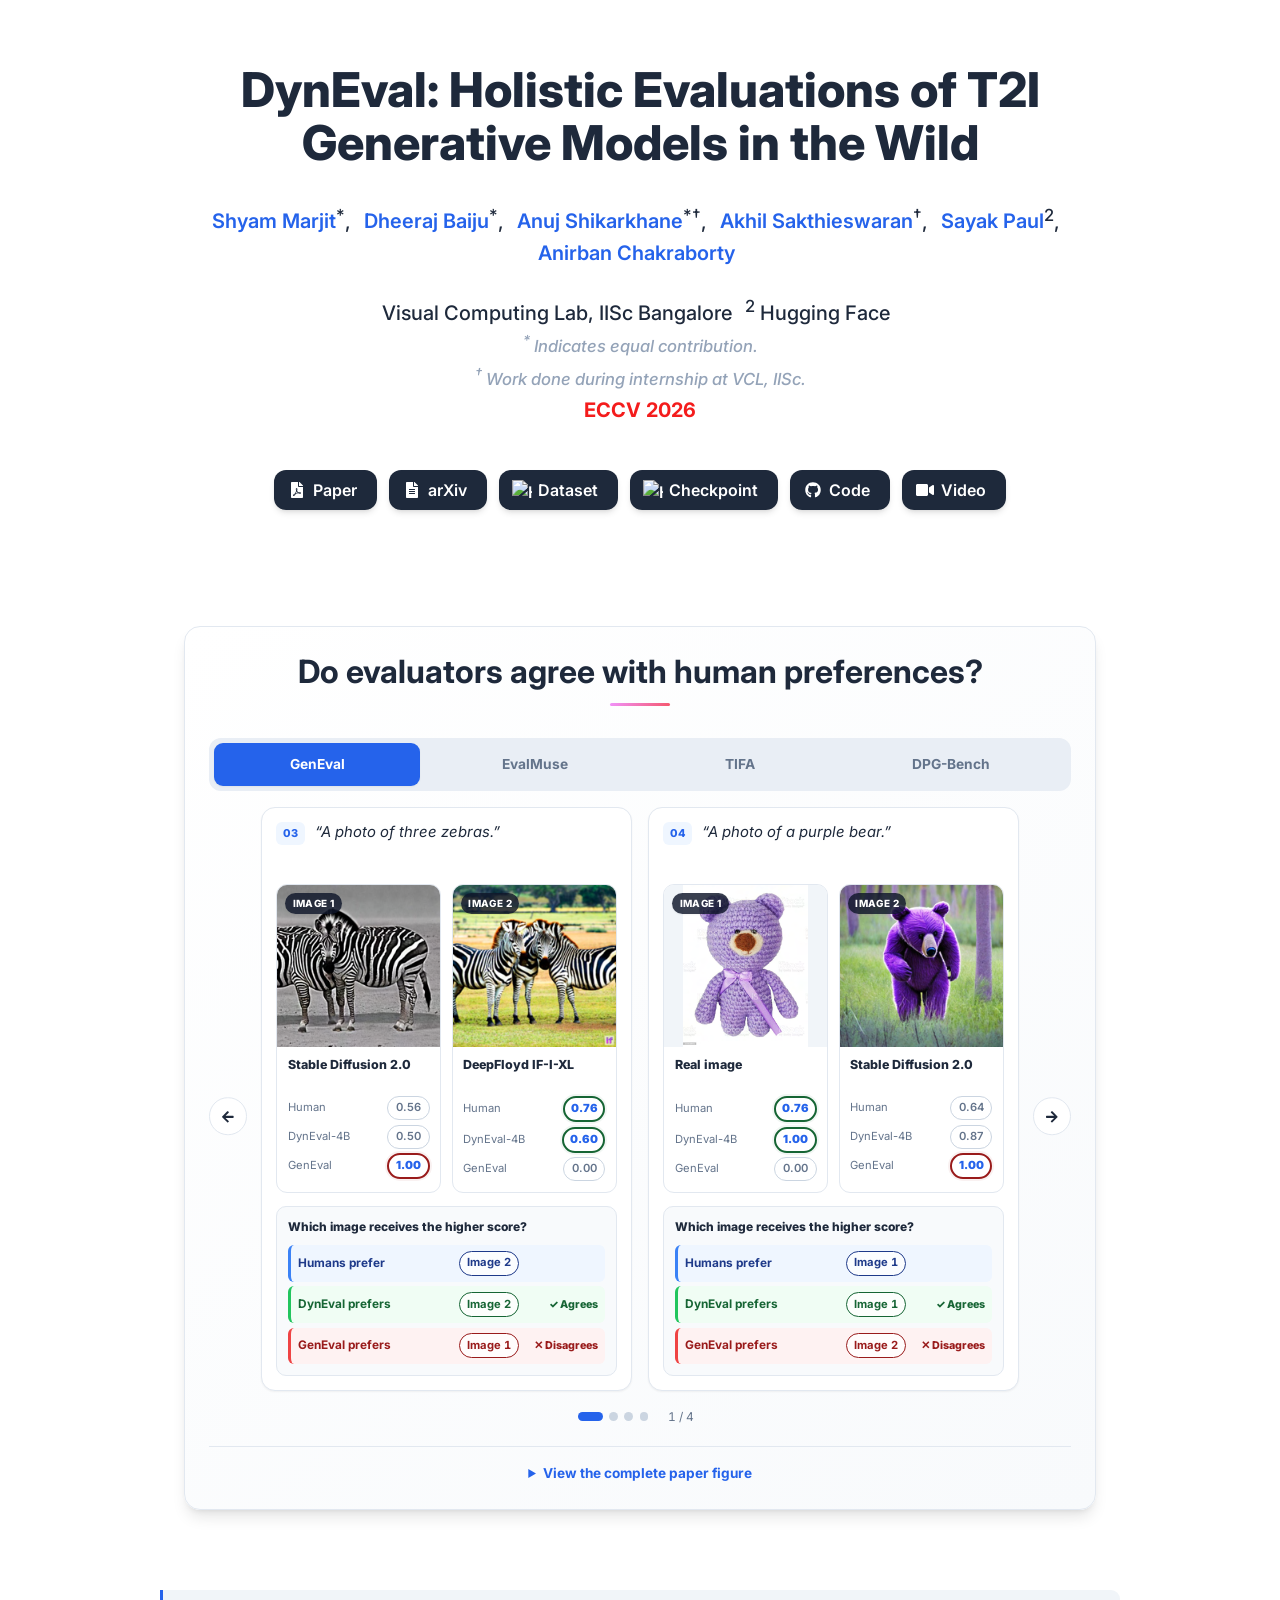
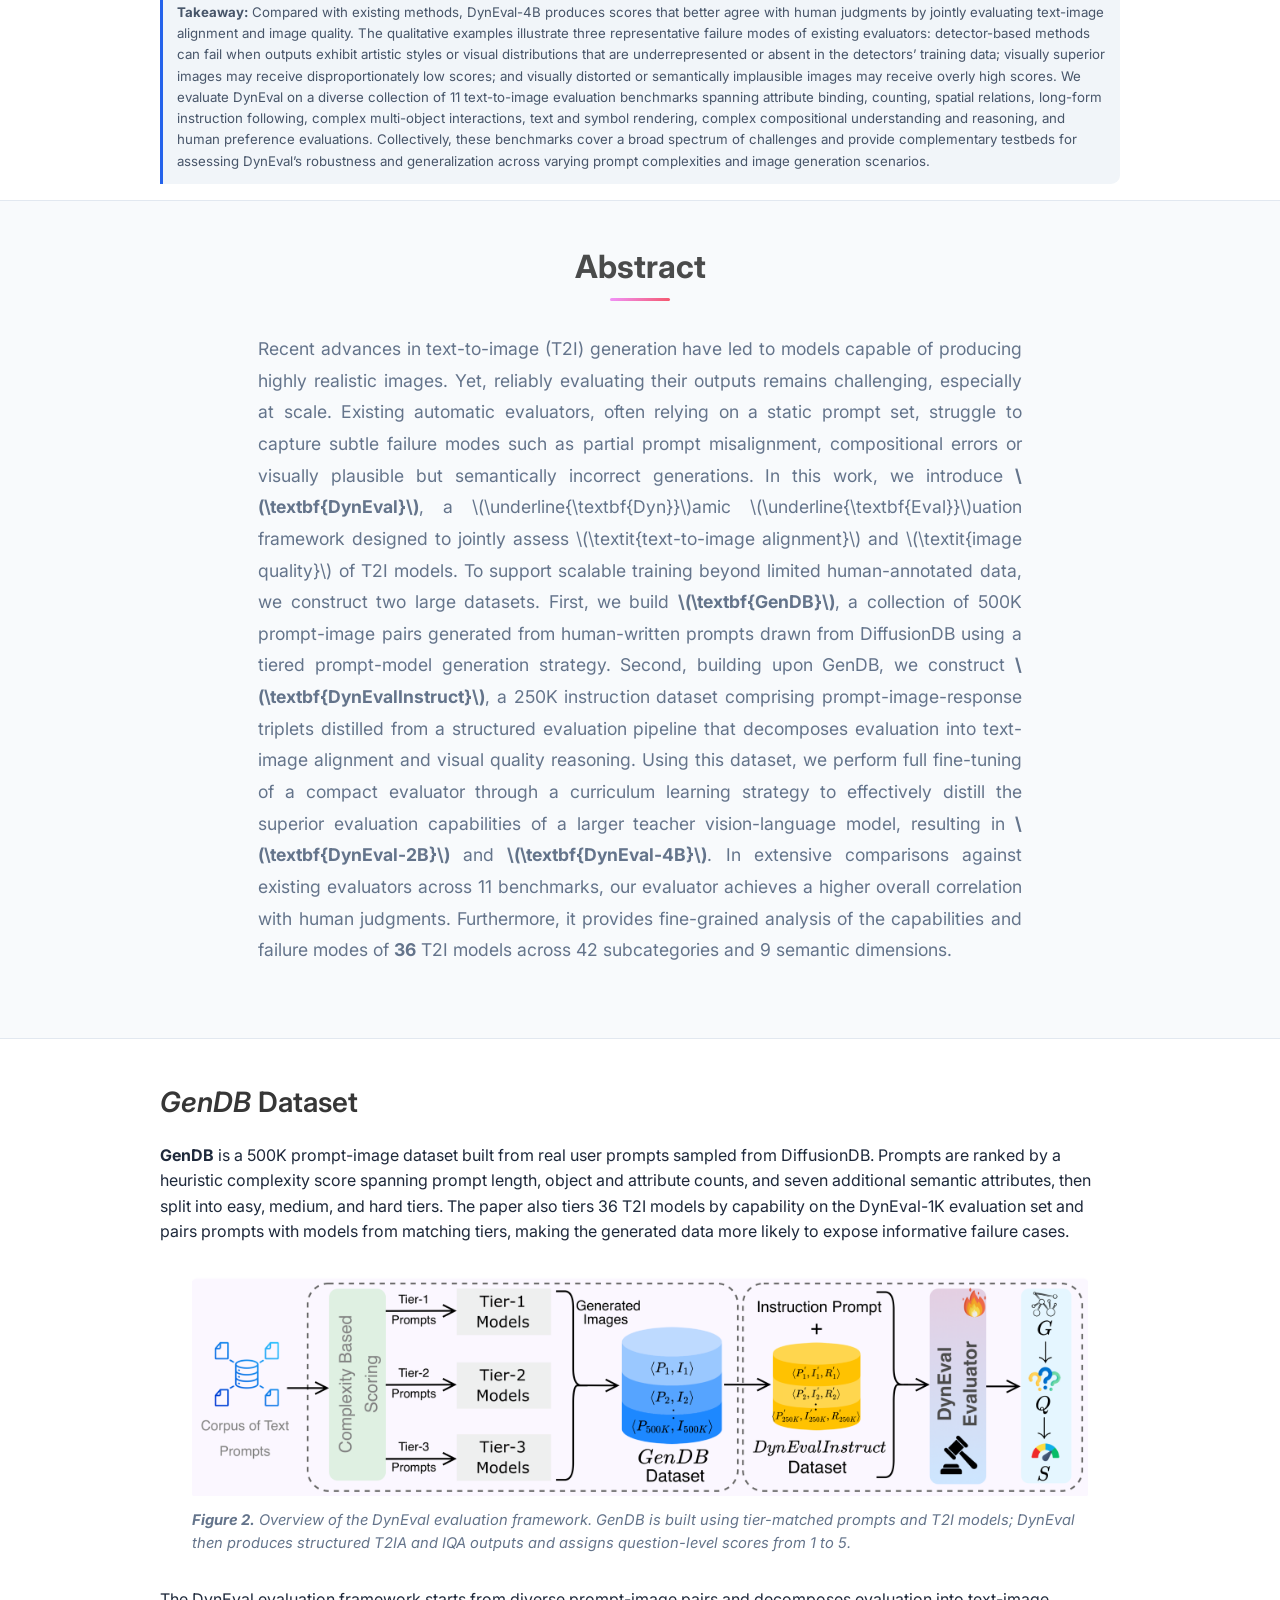
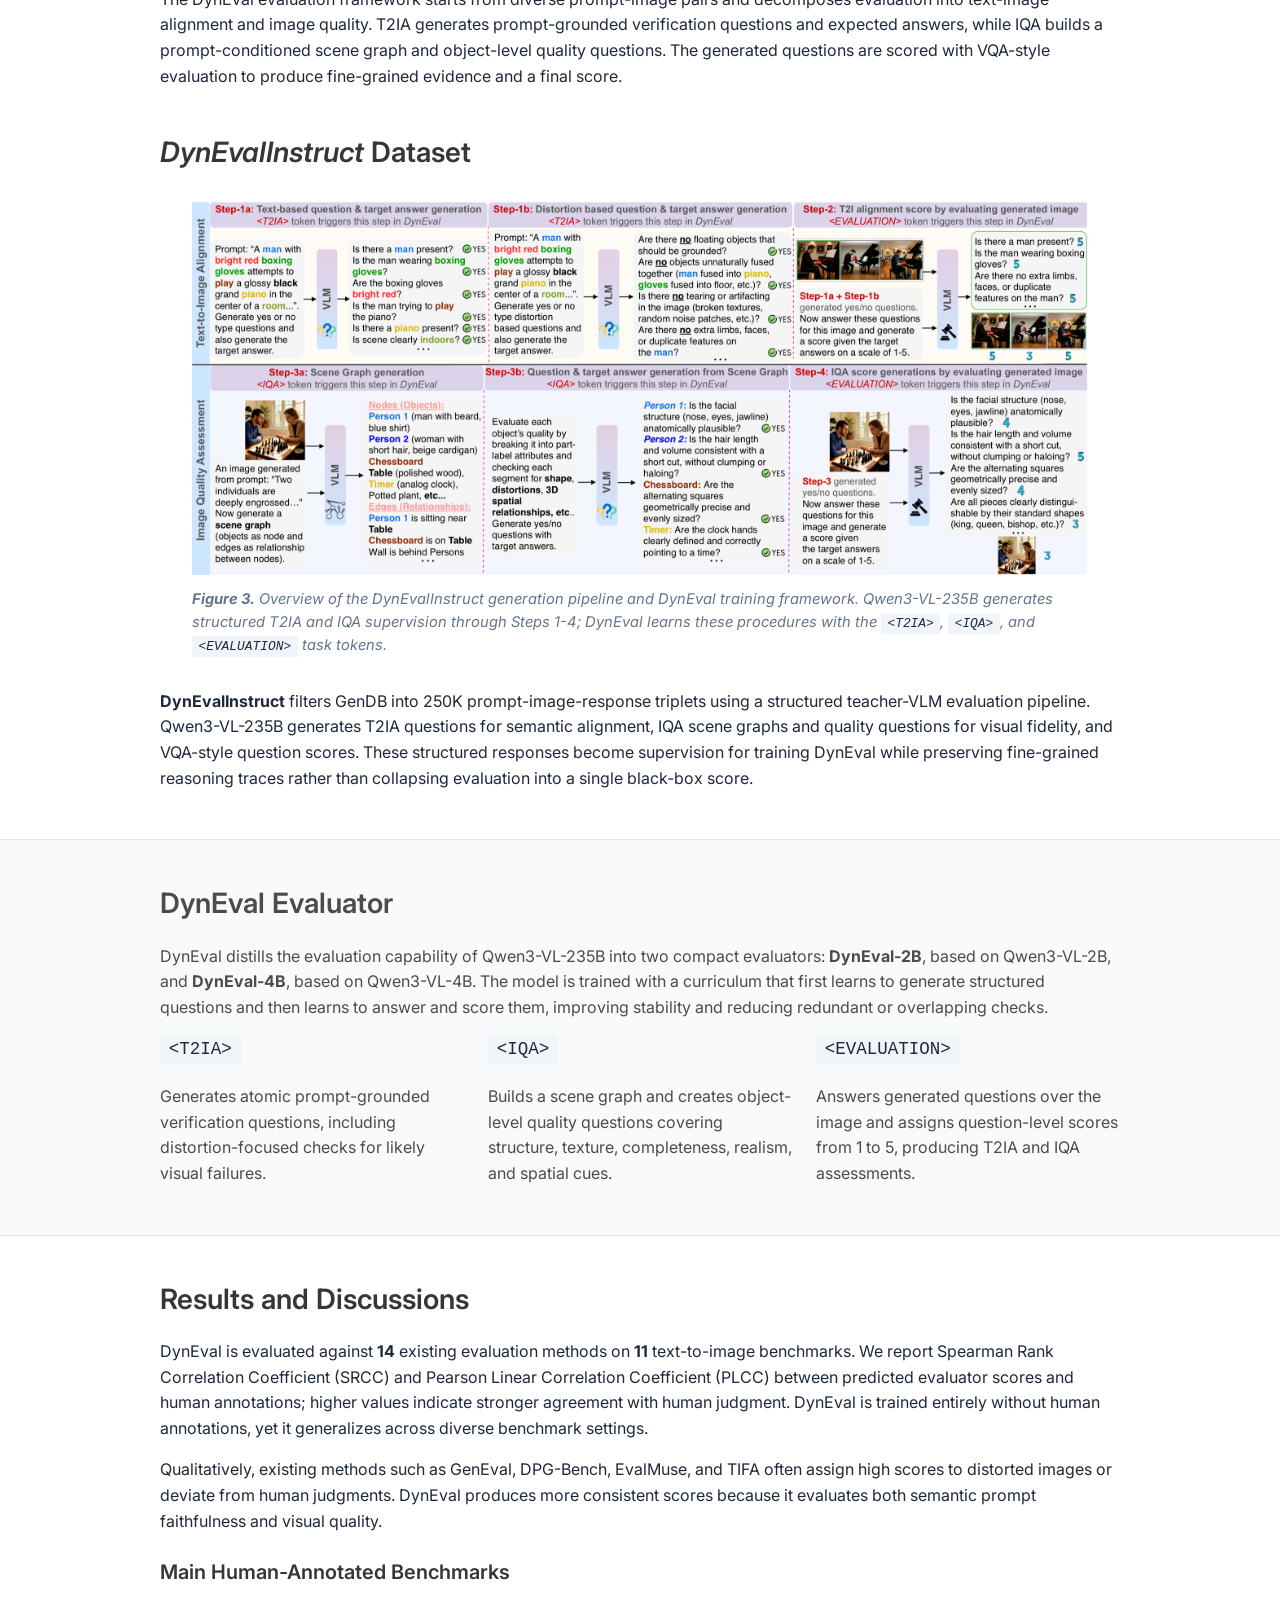
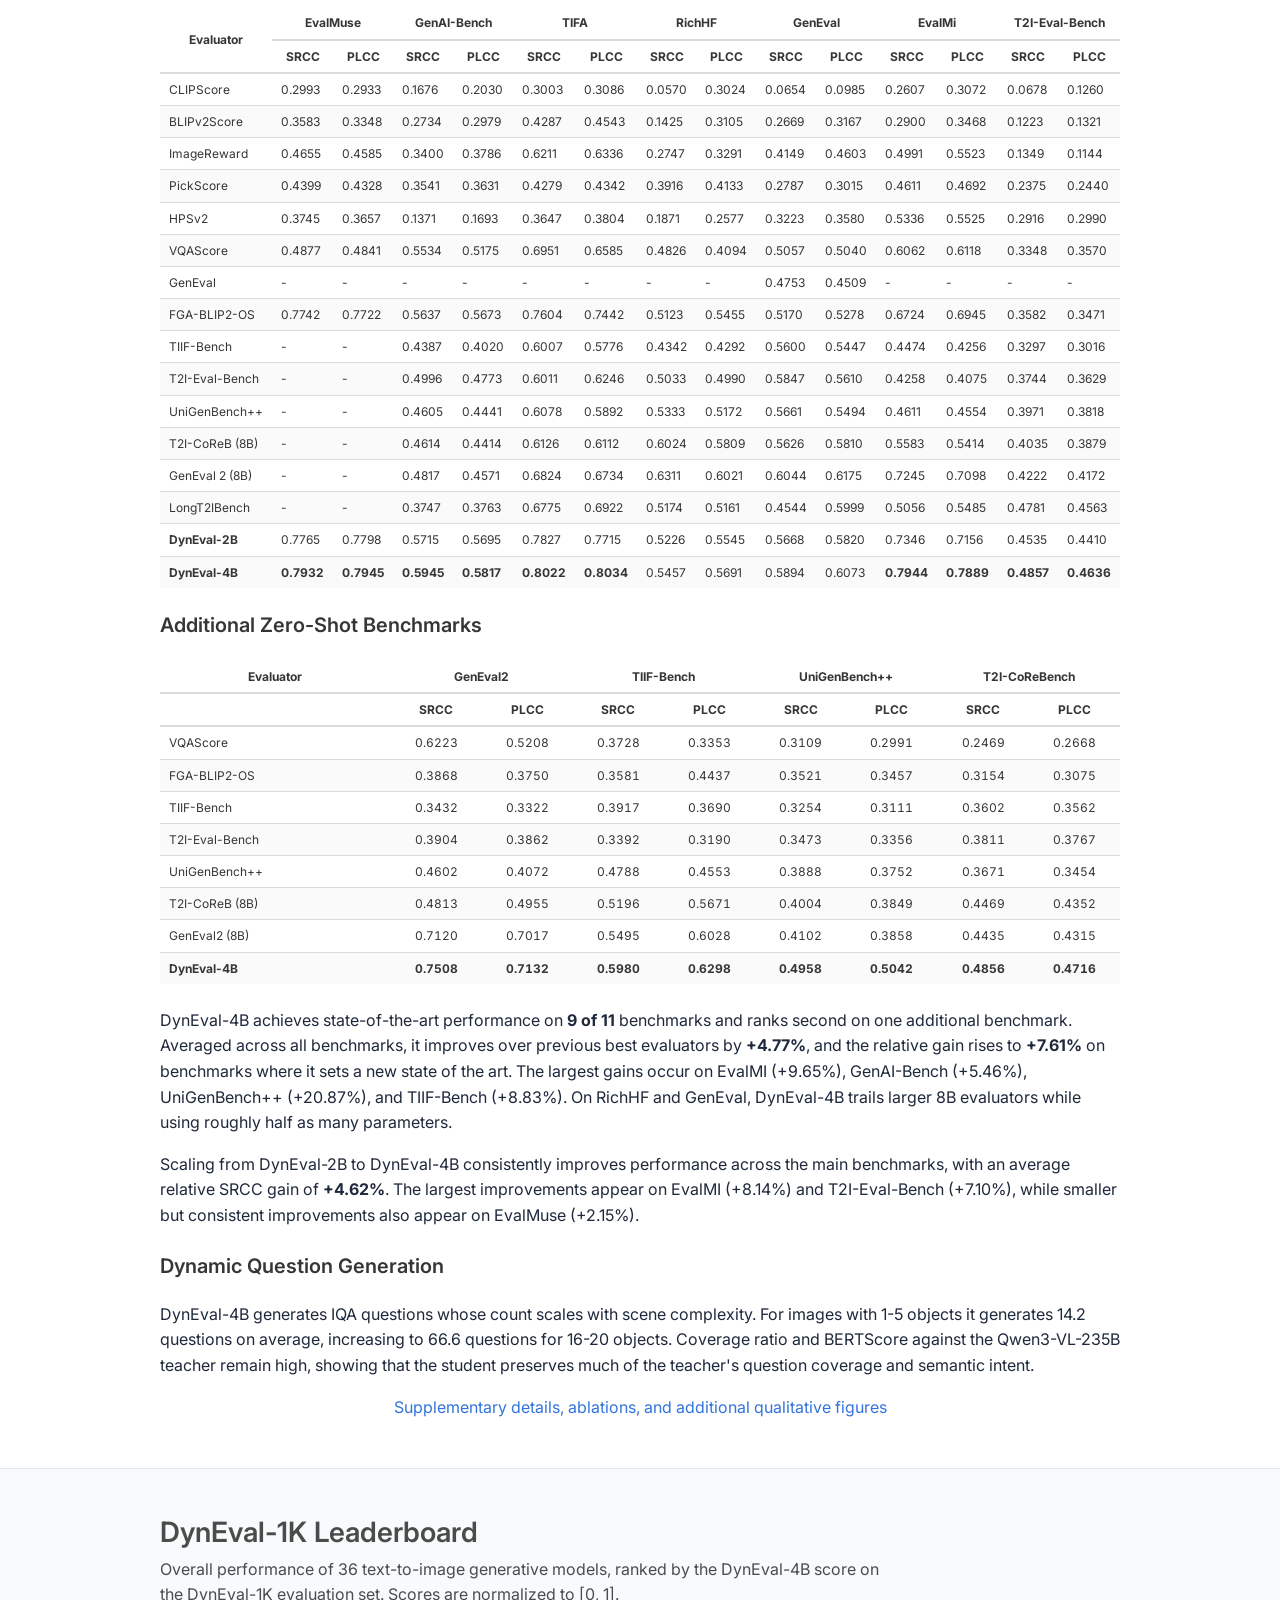
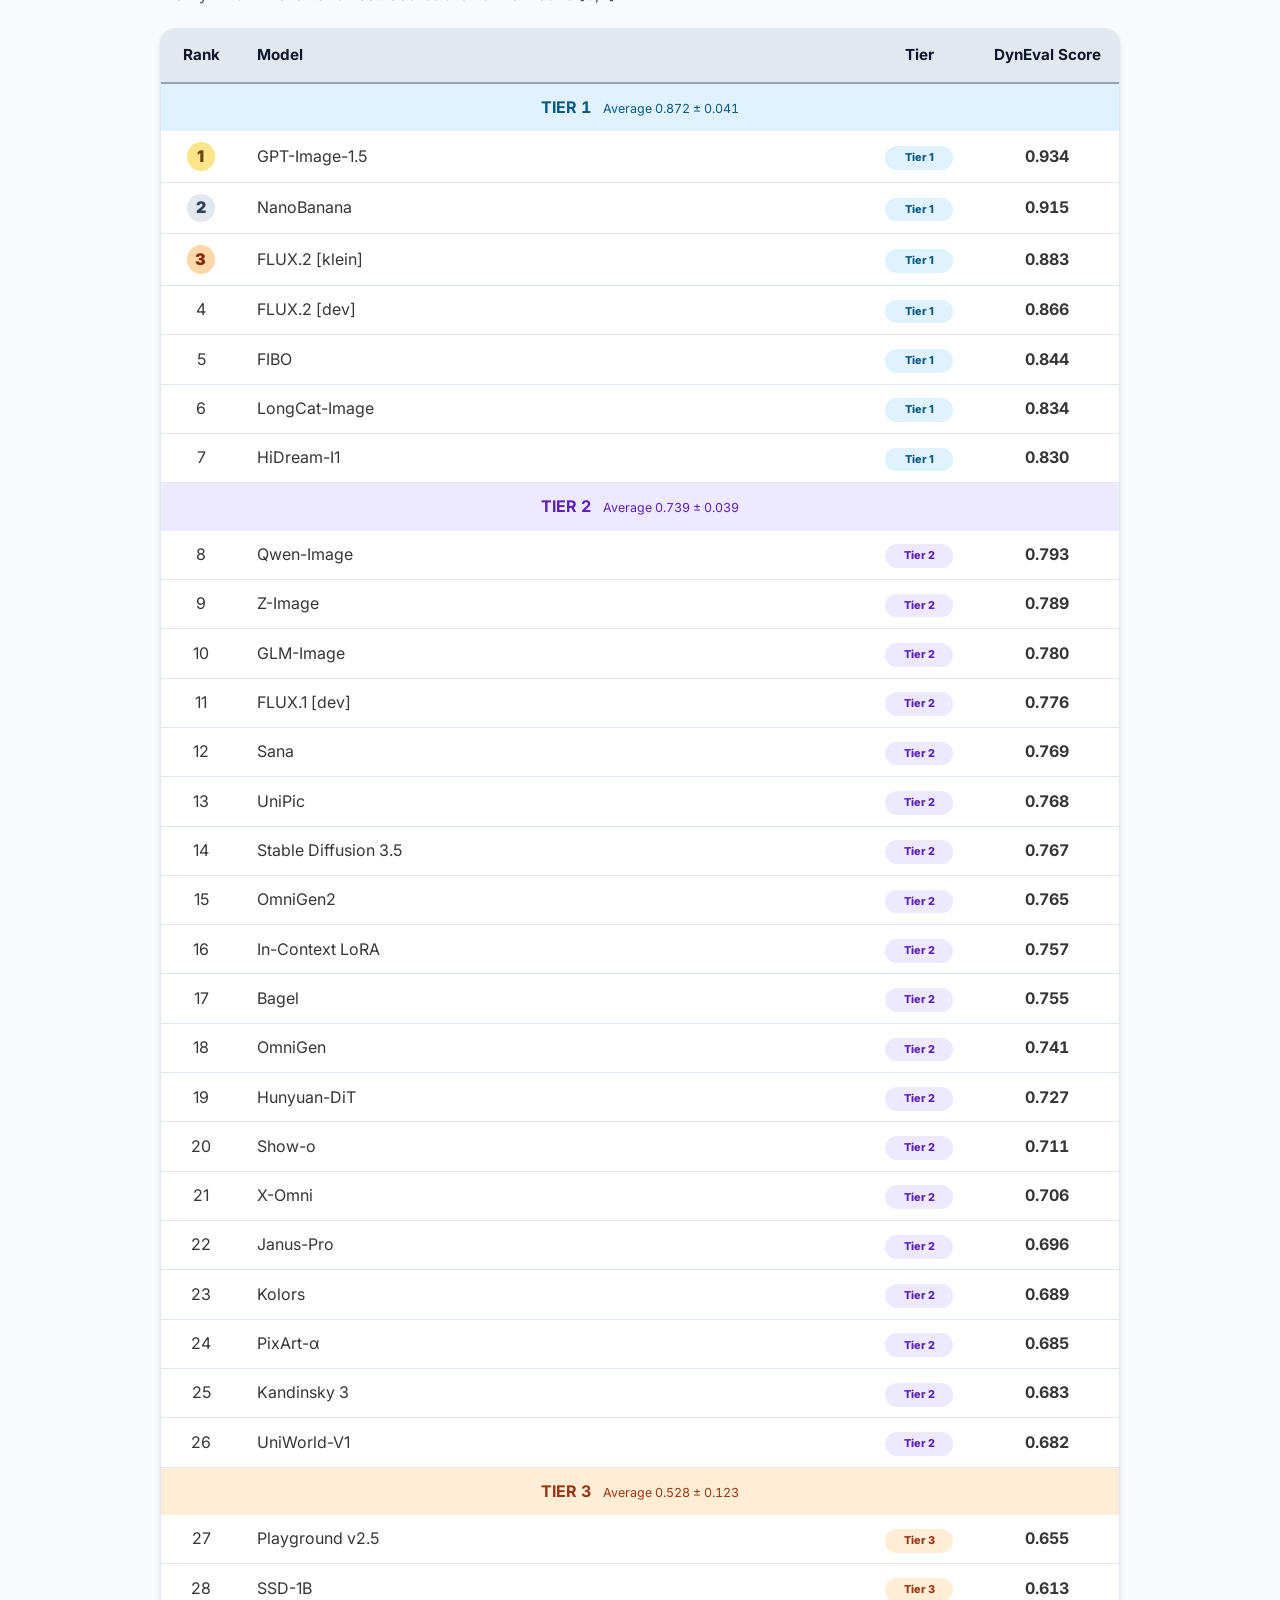
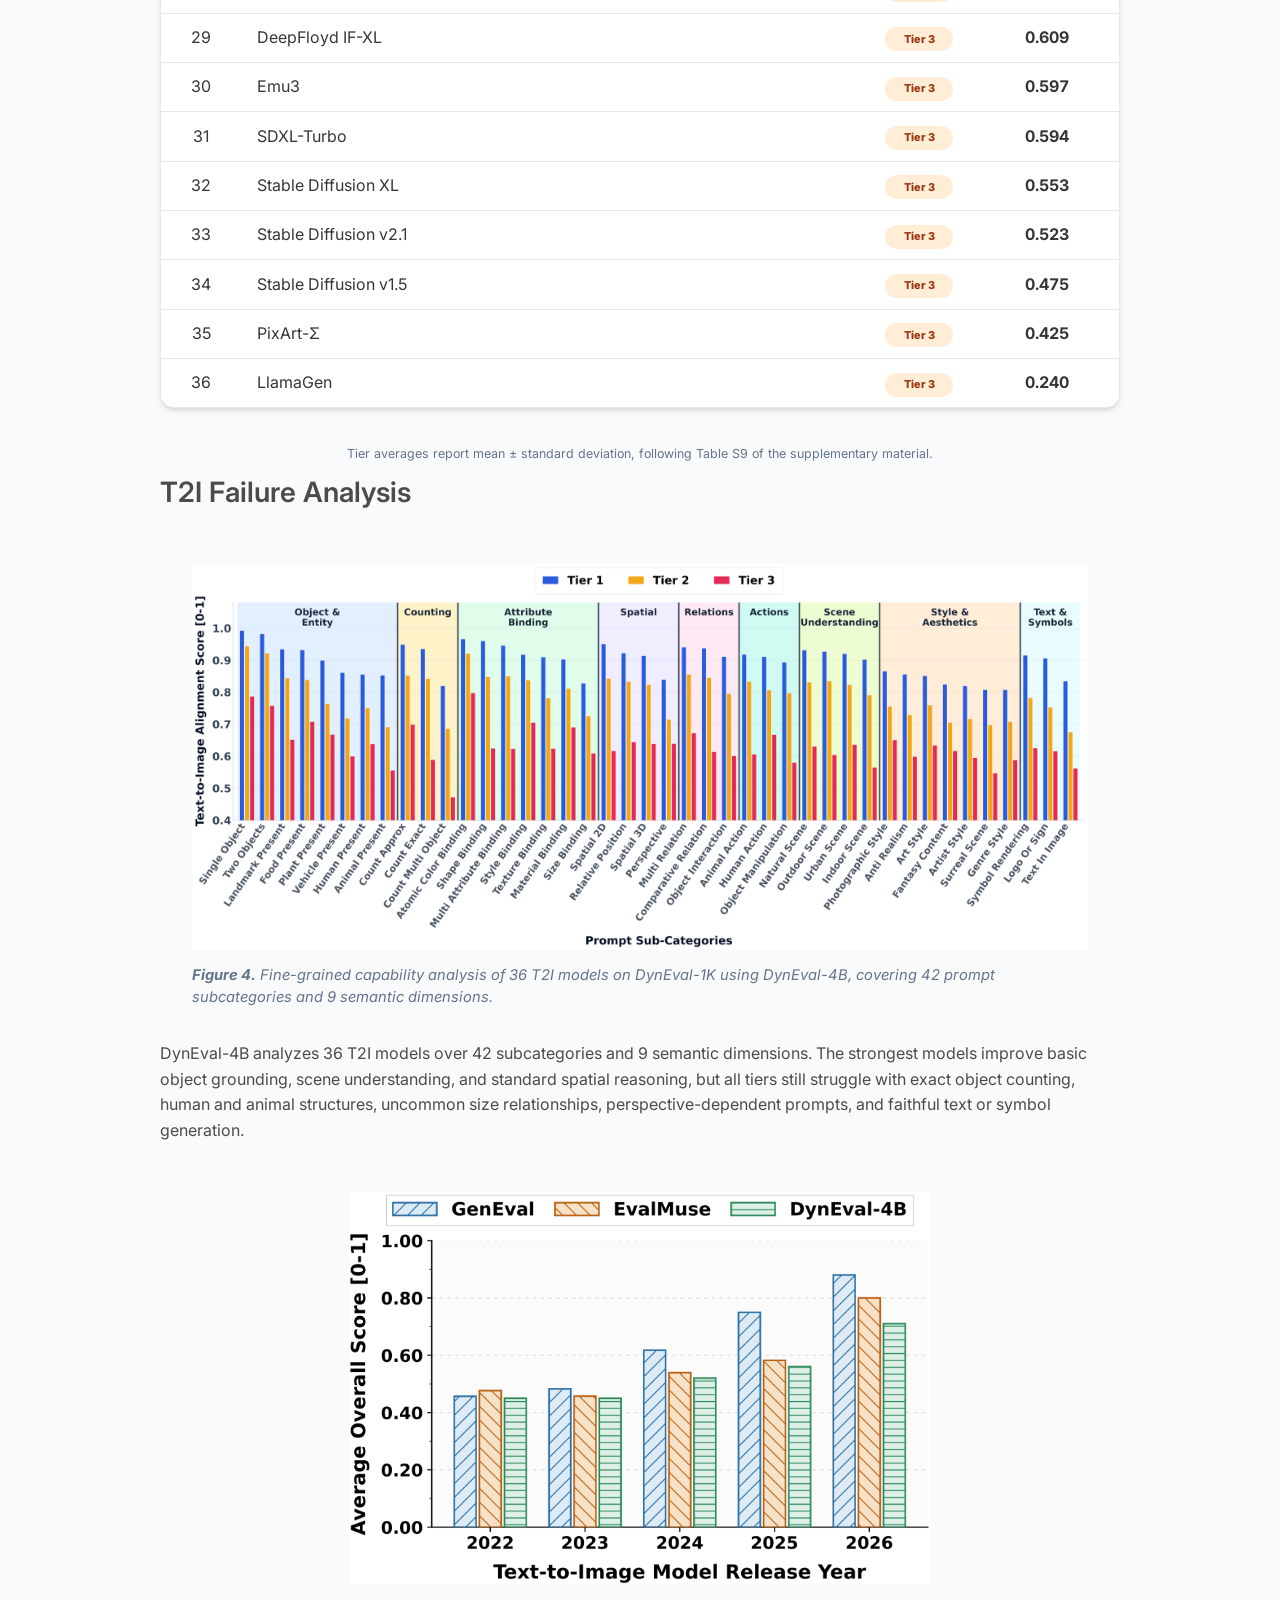
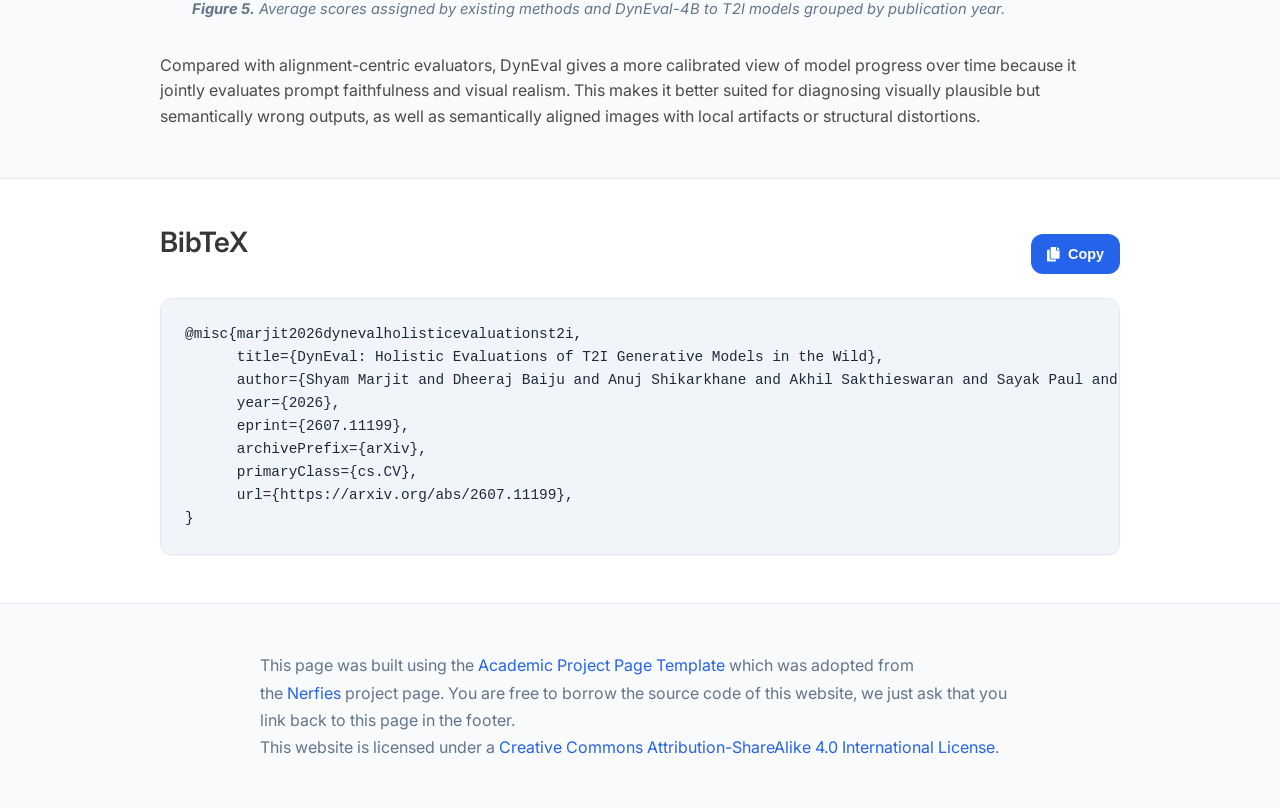
==== index.html @ c335cb13 "slider update" ====
<!DOCTYPE html>
<html lang="en">
<head>
  <meta charset="utf-8">
  <meta name="viewport" content="width=device-width, initial-scale=1">
  <script id="MathJax-script" async src="https://cdn.jsdelivr.net/npm/mathjax@3/es5/tex-mml-chtml.js"></script>
  <!-- Primary Meta Tags -->
  <meta name="title" content="DynEval: Holistic Evaluations of T2I Generative Models in the Wild">
  <meta name="description" content="DynEval is a dynamic evaluator for text-to-image models, jointly assessing prompt alignment and image quality with fine-grained T2IA and IQA reasoning.">
  <meta name="keywords" content="text-to-image evaluation, T2I, VLM-as-a-judge, image quality assessment, prompt-image alignment, GenDB, DynEvalInstruct, vision-language models">
  <meta name="author" content="Shyam Marjit, Dheeraj Baiju, Anuj Shikarkhane, Akhil Sakthieswaran, Sayak Paul, Anirban Chakraborty">
  <meta name="robots" content="index, follow">
  <meta name="language" content="English">
  
  <!-- Open Graph / Facebook -->
  <meta property="og:type" content="article">
  <meta property="og:site_name" content="VCL, IISc Bangalore">
  <meta property="og:title" content="DynEval: Holistic Evaluations of T2I Generative Models in the Wild">
  <meta property="og:description" content="DynEval is a dynamic evaluator for text-to-image models, jointly assessing prompt alignment and image quality with fine-grained T2IA and IQA reasoning.">
  <meta property="og:url" content="https://vcl-iisc.github.io/dyneval/">
  <meta property="og:image" content="https://vcl-iisc.github.io/dyneval/static/images/dyneval_teaser.png">
  <meta property="og:image:width" content="1200">
  <meta property="og:image:height" content="630">
  <meta property="og:image:alt" content="DynEval: Holistic Evaluations of T2I Generative Models in the Wild - Research Preview">
  <meta property="article:published_time" content="2026-01-01T00:00:00.000Z">
  <meta property="article:author" content="Shyam Marjit">
  <meta property="article:section" content="Research">
  <meta property="article:tag" content="text-to-image evaluation">
  <meta property="article:tag" content="VLM-as-a-judge">

  <!-- Twitter -->
  <meta name="twitter:card" content="summary_large_image">
  <meta name="twitter:site" content="@vcl_iisc">
  <meta name="twitter:creator" content="@vcl_iisc">
  <meta name="twitter:title" content="DynEval: Holistic Evaluations of T2I Generative Models in the Wild">
  <meta name="twitter:description" content="DynEval is a dynamic evaluator for text-to-image models, jointly assessing prompt alignment and image quality with fine-grained T2IA and IQA reasoning.">
  <meta name="twitter:image" content="https://vcl-iisc.github.io/dyneval/static/images/dyneval_teaser.png">
  <meta name="twitter:image:alt" content="DynEval: Holistic Evaluations of T2I Generative Models in the Wild - Research Preview">

  <!-- Academic/Research Specific -->
  <meta name="citation_title" content="DynEval: Holistic Evaluations of T2I Generative Models in the Wild">
  <meta name="citation_author" content="Marjit, Shyam">
  <meta name="citation_author" content="Baiju, Dheeraj">
  <meta name="citation_author" content="Shikarkhane, Anuj">
  <meta name="citation_author" content="Sakthieswaran, Akhil">
  <meta name="citation_author" content="Paul, Sayak">
  <meta name="citation_author" content="Chakraborty, Anirban">
  <meta name="citation_publication_date" content="2026">
  <meta name="citation_conference_title" content="ECCV">
  <meta name="citation_pdf_url" content="https://arxiv.org/pdf/2607.11199">
  
  <!-- Additional SEO -->
  <meta name="theme-color" content="#2563eb">
  <meta name="msapplication-TileColor" content="#2563eb">
  <meta name="apple-mobile-web-app-capable" content="yes">
  <meta name="apple-mobile-web-app-status-bar-style" content="default">
  
  <!-- Preconnect for performance -->
  <link rel="preconnect" href="https://fonts.googleapis.com">
  <link rel="preconnect" href="https://fonts.gstatic.com" crossorigin>
  <link rel="preconnect" href="https://ajax.googleapis.com">
  <link rel="preconnect" href="https://documentcloud.adobe.com">
  <link rel="preconnect" href="https://cdn.jsdelivr.net">
  <title>DynEval | VCL | IISc</title>
  
  
  <!-- Critical CSS - Load synchronously -->
  <link rel="stylesheet" href="static/css/bulma.min.css">
  <link rel="stylesheet" href="static/css/index.css">
  
  <!-- Non-critical CSS - Load asynchronously -->
  <link rel="preload" href="static/css/bulma-carousel.min.css" as="style" onload="this.onload=null;this.rel='stylesheet'">
  <link rel="preload" href="static/css/bulma-slider.min.css" as="style" onload="this.onload=null;this.rel='stylesheet'">
  <link rel="preload" href="static/css/fontawesome.all.min.css" as="style" onload="this.onload=null;this.rel='stylesheet'">
  <link rel="preload" href="https://cdn.jsdelivr.net/gh/jpswalsh/academicons@1/css/academicons.min.css" as="style" onload="this.onload=null;this.rel='stylesheet'">
  
  <!-- Fallback for browsers that don't support preload -->
  <noscript>
    <link rel="stylesheet" href="static/css/bulma-carousel.min.css">
    <link rel="stylesheet" href="static/css/bulma-slider.min.css">
    <link rel="stylesheet" href="static/css/fontawesome.all.min.css">
    <link rel="stylesheet" href="https://cdn.jsdelivr.net/gh/jpswalsh/academicons@1/css/academicons.min.css">
  </noscript>
  
  <!-- Fonts - Optimized loading -->
  <link href="https://fonts.googleapis.com/css2?family=Inter:wght@400;500;600;700;800&amp;display=swap" rel="stylesheet">
  
  <!-- Defer non-critical JavaScript -->
  <script defer src="https://ajax.googleapis.com/ajax/libs/jquery/3.5.1/jquery.min.js"></script>
  <script defer src="https://documentcloud.adobe.com/view-sdk/main.js"></script>
  <script defer src="static/js/fontawesome.all.min.js"></script>
  <script defer src="static/js/bulma-carousel.min.js"></script>
  <script defer src="static/js/bulma-slider.min.js"></script>
  <script defer src="static/js/index.js"></script>
  
  <!-- Structured Data for Academic Papers -->
  <script type="application/ld+json">
  {
    "@context": "https://schema.org",
    "@type": "ScholarlyArticle",
    "headline": "DynEval: Holistic Evaluations of T2I Generative Models in the Wild",
    "description": "DynEval is a dynamic evaluator for text-to-image models, jointly assessing prompt alignment and image quality with fine-grained T2IA and IQA reasoning.",
    "author": [
      {
        "@type": "Person",
        "name": "Shyam Marjit",
        "affiliation": {
          "@type": "Organization",
          "name": "Indian Institute of Science"
        }
      },
      {
        "@type": "Person",
        "name": "Dheeraj Baiju",
        "affiliation": {
          "@type": "Organization",
          "name": "Indian Institute of Science"
        }
      },
      {
        "@type": "Person",
        "name": "Anuj Shikarkhane",
        "affiliation": {
          "@type": "Organization",
          "name": "Indian Institute of Science"
        }
      },
      {
        "@type": "Person",
        "name": "Akhil Sakthieswaran",
        "affiliation": {
          "@type": "Organization",
          "name": "Indian Institute of Science"
        }
      },
      {
        "@type": "Person",
        "name": "Sayak Paul",
        "affiliation": {
          "@type": "Organization",
          "name": "Hugging Face"
        }
      },
      {
        "@type": "Person",
        "name": "Anirban Chakraborty",
        "affiliation": {
          "@type": "Organization",
          "name": "Indian Institute of Science"
        }
      }
    ],
    "datePublished": "2026-01-01",
    "publisher": {
      "@type": "Organization",
      "name": "European Conference on Computer Vision (ECCV)"
    },
    "url": "https://vcl-iisc.github.io/dyneval/",
    "image": "https://vcl-iisc.github.io/dyneval/static/images/dyneval_teaser.png",
    "keywords": ["text-to-image evaluation", "VLM-as-a-judge", "image quality assessment", "prompt-image alignment", "vision-language models"],
    "abstract": "Recent advances in text-to-image generation have made realistic images easier to produce, but reliable large-scale evaluation remains challenging. DynEval jointly evaluates text-to-image alignment and image quality using GenDB, a 500K prompt-image dataset, DynEvalInstruct, a 250K instruction dataset distilled from structured teacher-VLM evaluation, and compact DynEval-2B and DynEval-4B evaluators. Across 11 benchmarks, DynEval shows stronger correlation with human judgments and enables fine-grained analysis of 36 T2I models across 42 subcategories and 9 semantic dimensions.",
    "citation": "@misc{marjit2026dynevalholisticevaluationst2i, title={DynEval: Holistic Evaluations of T2I Generative Models in the Wild}, author={Shyam Marjit and Dheeraj Baiju and Anuj Shikarkhane and Akhil Sakthieswaran and Sayak Paul and Anirban Chakraborty}, year={2026}, eprint={2607.11199}, archivePrefix={arXiv}, primaryClass={cs.CV}, url={https://arxiv.org/abs/2607.11199}}",
    "isAccessibleForFree": true,
    "license": "https://creativecommons.org/licenses/by/4.0/",
    "mainEntity": {
      "@type": "WebPage",
      "@id": "https://vcl-iisc.github.io/dyneval/"
    },
    "about": [
      {
        "@type": "Thing",
        "name": "Text-to-image generation evaluation"
      },
      {
        "@type": "Thing", 
        "name": "Vision-language model evaluation"
      }
    ]
  }
  </script>
  
  <!-- Website/Organization Structured Data -->
  <script type="application/ld+json">
  {
    "@context": "https://schema.org",
    "@type": "Organization",
    "name": "Visual Computing Lab, IISc Bangalore",
    "url": "https://vcl-iisc.github.io/",
    "logo": "https://vcl-iisc.github.io/dyneval/static/images/favicon.ico",
    "sameAs": [
      "https://github.com/vcl-iisc"
    ]
  }
  </script>
</head>
<body>


  <!-- Scroll to Top Button -->
  <button class="scroll-to-top" onclick="scrollToTop()" title="Scroll to top" aria-label="Scroll to top">
    <i class="fas fa-chevron-up"></i>
  </button>


  <main id="main-content">
  <section class="hero">
    <div class="hero-body">
      <div class="container is-max-desktop">
        <div class="columns is-centered">
          <div class="column has-text-centered">
            <h2 class="title is-1 publication-title">DynEval: Holistic Evaluations of T2I Generative Models in the Wild</h2>
            <div class="is-size-5 publication-authors">
              <span class="author-block">
                <a href="https://scholar.google.com/citations?user=tg4LJ94AAAAJ&amp;hl=en" target="_blank">Shyam Marjit</a><sup>*</sup>,</span>
              <span class="author-block">
                <a href="https://www.linkedin.com/in/dheerajbaiju/" target="_blank">Dheeraj Baiju</a><sup>*</sup>,</span>
              <span class="author-block">
                <a href="https://www.linkedin.com/in/anuj-shikarkhane-b12323223/" target="_blank">Anuj Shikarkhane</a><sup>*†</sup>,</span>
              <span class="author-block">
                <a href="https://www.linkedin.com/in/akhil-sakthieswaran/" target="_blank">Akhil Sakthieswaran</a><sup>†</sup>,</span>
              <span class="author-block">
                <a href="https://sayak.dev/" target="_blank">Sayak Paul</a><sup>2</sup>,</span>
              <span class="author-block">
                <a href="https://anirbanchakraborty.github.io/" target="_blank">Anirban Chakraborty</a></span>
            </div>

                  <div class="is-size-5 publication-authors">
                    <span class="author-block">Visual Computing Lab, IISc Bangalore</span>
                    <span class="author-block"><sup>2</sup> Hugging Face</span>
                    <span class="eql-cntrb" style="font-size: 0.95em"><br><small><sup>*</sup> Indicates equal contribution.</small></span>
                    <span class="eql-cntrb" style="font-size: 0.95em"><br><small><sup>†</sup> Work done during internship at VCL, IISc.</small></span>
                     <br>
                    <span class="paper-block"><b style="color:#f41c1c">ECCV 2026</b> </span>
                  </div>

                  <div class="column has-text-centered">
                    <div class="publication-links">
                      <span class="link-block">
                        <a href="https://arxiv.org/pdf/2607.11199" target="_blank" rel="noopener noreferrer"
                          class="external-link button is-normal is-rounded is-dark">
                          <span class="icon">
                            <i class="fas fa-file-pdf"></i>
                          </span>
                          <span>Paper</span>
                        </a>
                      </span>

                      <span class="link-block">
                        <a href="https://arxiv.org/abs/2607.11199" target="_blank" rel="noopener noreferrer"
                          class="external-link button is-normal is-rounded is-dark">
                          <span class="icon">
                            <i class="fas fa-file-alt"></i>
                          </span>
                          <span>arXiv</span>
                        </a>
                      </span>

                  <span class="link-block">
                    <a href="https://huggingface.co/datasets/vcl-iisc/DynEval-dataset" target="_blank"
                      class="external-link button is-normal is-rounded is-dark">
                      <span class="icon">
                        <img src="https://huggingface.co/front/assets/huggingface_logo-noborder.svg" 
                            alt="Hugging Face" 
                            style="width: 20px; height: 20px; vertical-align: middle;">
                      </span>
                      <span>Dataset</span>
                    </a>
                  </span>

                  <span class="link-block">
                    <a href="https://huggingface.co/vcl-iisc/DynEval-Evaluator" target="_blank"
                      class="external-link button is-normal is-rounded is-dark">
                      <span class="icon">
                        <img src="https://huggingface.co/front/assets/huggingface_logo-noborder.svg"
                            alt="Hugging Face"
                            style="width: 20px; height: 20px; vertical-align: middle;">
                      </span>
                      <span>Checkpoint</span>
                    </a>
                  </span>

                <span class="link-block">
                  <a href="https://github.com/vcl-iisc/dyneval_code" target="_blank"
                    class="external-link button is-normal is-rounded is-dark">
                    <span class="icon">
                      <i class="fab fa-github"></i>
                    </span>
                    <span>Code</span>
                  </a>
                </span>

                <span class="link-block">
                  <a href="https://vcl-iisc.github.io/dyneval/" target="_blank" rel="noopener noreferrer"
                    class="external-link button is-normal is-rounded is-dark">
                    <span class="icon">
                      <i class="fas fa-video"></i>
                    </span>
                    <span>Video</span>
                  </a>
                </span>
            </div>
          </div>
        </div>
      </div>
    </div>
  </div>
</section>



<!-- Teaser figure -->
<section class="hero teaser" aria-labelledby="figure1-explorer-title">
  <div class="container is-max-desktop">
    <div class="hero-body">
      <div class="figure-explorer" id="figure1-explorer">
        <div class="figure-explorer-header">
          <div>
            <h2 class="title is-3" id="figure1-explorer-title">Do evaluators agree with human preferences?</h2>
          </div>
        </div>

        <div class="evaluator-tabs" role="tablist" aria-label="Evaluation method">
          <button class="evaluator-tab is-active" id="evaluator-tab-geneval" type="button" role="tab" aria-selected="true" aria-controls="evaluator-panel-geneval" data-evaluator-tab="geneval">GenEval</button>
          <button class="evaluator-tab" id="evaluator-tab-evalmuse" type="button" role="tab" aria-selected="false" aria-controls="evaluator-panel-evalmuse" data-evaluator-tab="evalmuse">EvalMuse</button>
          <button class="evaluator-tab" id="evaluator-tab-tifa" type="button" role="tab" aria-selected="false" aria-controls="evaluator-panel-tifa" data-evaluator-tab="tifa">TIFA</button>
          <button class="evaluator-tab" id="evaluator-tab-dpgbench" type="button" role="tab" aria-selected="false" aria-controls="evaluator-panel-dpgbench" data-evaluator-tab="dpgbench">DPG-Bench</button>
        </div>

        <div class="evaluator-panel" id="evaluator-panel-geneval" role="tabpanel" aria-labelledby="evaluator-tab-geneval" data-evaluator-panel="geneval">
          <div class="comparison-carousel" tabindex="0" role="region" aria-roledescription="carousel" aria-label="GenEval qualitative comparisons">
            <article class="comparison-slide is-active" data-figure-slide="0" aria-hidden="false">
              <div class="comparison-grid">
                <section class="comparison-group" aria-labelledby="geneval-prompt-sheep">
                  <div class="comparison-prompt">
                    <span class="prompt-number">01</span>
                    <h3 id="geneval-prompt-sheep">“A photo of two sheep.”</h3>
                  </div>
                  <div class="comparison-pair">
                    <article class="result-card">
                      <img src="static/images/figure1_sources/geneval-01-sheep-z-image.png" alt="Two stylized purple sheep generated by Z-Image" loading="lazy">
                      <div class="result-card-body">
                        <h4>Z-Image</h4>
                        <dl class="score-list">
                          <div><dt>Human</dt><dd class="score-badge is-human is-pair-winner">0.40</dd></div>
                          <div><dt>DynEval-4B</dt><dd class="score-badge is-closest is-pair-winner">0.80</dd></div>
                          <div><dt>GenEval</dt><dd class="score-badge is-mismatch is-pair-winner">1.00</dd></div>
                        </dl>
                      </div>
                    </article>
                    <article class="result-card">
                      <img src="static/images/figure1_sources/geneval-02-sheep-in-context-lora.png" alt="Two cartoon sheep generated by In-Context LoRA" loading="lazy">
                      <div class="result-card-body">
                        <h4>In-Context LoRA</h4>
                        <dl class="score-list">
                          <div><dt>Human</dt><dd class="score-badge is-human">0.30</dd></div>
                          <div><dt>DynEval-4B</dt><dd class="score-badge is-closest">0.60</dd></div>
                          <div><dt>GenEval</dt><dd class="score-badge is-closest">0.00</dd></div>
                        </dl>
                      </div>
                    </article>
                  </div>
                  <div class="pair-trend" aria-label="Pairwise score direction from image 1 to image 2">
                    <div class="pair-trend-heading"><span>Which image receives the higher score?</span></div>
                    <div class="trend-row is-reference"><span>Humans prefer</span><b>Image 1</b></div>
                    <div class="trend-row is-aligned"><span>DynEval prefers</span><b>Image 1</b><em>✓ Agrees</em></div>
                    <div class="trend-row is-aligned"><span>GenEval prefers</span><b>Image 1</b><em>✓ Agrees</em></div>
                  </div>
                </section>

                <section class="comparison-group" aria-labelledby="geneval-prompt-toothbrush">
                  <div class="comparison-prompt">
                    <span class="prompt-number">02</span>
                    <h3 id="geneval-prompt-toothbrush">“A photo of a toothbrush and a toilet.”</h3>
                  </div>
                  <div class="comparison-pair">
                    <article class="result-card">
                      <img src="static/images/figure1_sources/geneval-03-toothbrush-sd2.png" alt="Toothbrush-like objects generated by Stable Diffusion 2.0" loading="lazy">
                      <div class="result-card-body">
                        <h4>Stable Diffusion 2.0</h4>
                        <dl class="score-list">
                          <div><dt>Human</dt><dd class="score-badge is-human">0.56</dd></div>
                          <div><dt>DynEval-4B</dt><dd class="score-badge is-closest">0.70</dd></div>
                          <div><dt>GenEval</dt><dd class="score-badge is-mismatch is-pair-winner is-disagreement">1.00</dd></div>
                        </dl>
                      </div>
                    </article>
                    <article class="result-card">
                      <img src="static/images/figure1_sources/geneval-04-toothbrush-deepfloyd-ifxl.png" alt="A toothbrush beside a toilet generated by DeepFloyd IF-I-XL" loading="lazy">
                      <div class="result-card-body">
                        <h4>DeepFloyd IF-I-XL</h4>
                        <dl class="score-list">
                          <div><dt>Human</dt><dd class="score-badge is-human is-pair-winner">0.64</dd></div>
                          <div><dt>DynEval-4B</dt><dd class="score-badge is-closest is-pair-winner">0.80</dd></div>
                          <div><dt>GenEval</dt><dd class="score-badge is-mismatch">0.00</dd></div>
                        </dl>
                      </div>
                    </article>
                  </div>
                  <div class="pair-trend" aria-label="Pairwise score direction from image 1 to image 2">
                    <div class="pair-trend-heading"><span>Which image receives the higher score?</span></div>
                    <div class="trend-row is-reference"><span>Humans prefer</span><b>Image 2</b></div>
                    <div class="trend-row is-aligned"><span>DynEval prefers</span><b>Image 2</b><em>✓ Agrees</em></div>
                    <div class="trend-row is-opposite"><span>GenEval prefers</span><b>Image 1</b><em>✕ Disagrees</em></div>
                  </div>
                </section>
              </div>
            </article>

            <article class="comparison-slide" data-figure-slide="1" aria-hidden="true">
              <div class="comparison-grid">
                <section class="comparison-group" aria-labelledby="geneval-prompt-zebras">
                  <div class="comparison-prompt">
                    <span class="prompt-number">03</span>
                    <h3 id="geneval-prompt-zebras">“A photo of three zebras.”</h3>
                  </div>
                  <div class="comparison-pair">
                    <article class="result-card">
                      <img src="static/images/figure1_sources/geneval-05-zebras-sd2.png" alt="Three distorted zebras generated by Stable Diffusion 2.0" loading="lazy">
                      <div class="result-card-body">
                        <h4>Stable Diffusion 2.0</h4>
                        <dl class="score-list">
                          <div><dt>Human</dt><dd class="score-badge is-human">0.56</dd></div>
                          <div><dt>DynEval-4B</dt><dd class="score-badge is-closest">0.50</dd></div>
                          <div><dt>GenEval</dt><dd class="score-badge is-mismatch is-pair-winner is-disagreement">1.00</dd></div>
                        </dl>
                      </div>
                    </article>
                    <article class="result-card">
                      <img src="static/images/figure1_sources/geneval-06-zebras-deepfloyd-ifxl.png" alt="Three zebras generated by DeepFloyd IF-I-XL" loading="lazy">
                      <div class="result-card-body">
                        <h4>DeepFloyd IF-I-XL</h4>
                        <dl class="score-list">
                          <div><dt>Human</dt><dd class="score-badge is-human is-pair-winner">0.76</dd></div>
                          <div><dt>DynEval-4B</dt><dd class="score-badge is-closest is-pair-winner">0.60</dd></div>
                          <div><dt>GenEval</dt><dd class="score-badge is-mismatch">0.00</dd></div>
                        </dl>
                      </div>
                    </article>
                  </div>
                  <div class="pair-trend" aria-label="Pairwise score direction from image 1 to image 2">
                    <div class="pair-trend-heading"><span>Which image receives the higher score?</span></div>
                    <div class="trend-row is-reference"><span>Humans prefer</span><b>Image 2</b></div>
                    <div class="trend-row is-aligned"><span>DynEval prefers</span><b>Image 2</b><em>✓ Agrees</em></div>
                    <div class="trend-row is-opposite"><span>GenEval prefers</span><b>Image 1</b><em>✕ Disagrees</em></div>
                  </div>
                </section>

                <section class="comparison-group" aria-labelledby="geneval-prompt-bear">
                  <div class="comparison-prompt">
                    <span class="prompt-number">04</span>
                    <h3 id="geneval-prompt-bear">“A photo of a purple bear.”</h3>
                  </div>
                  <div class="comparison-pair">
                    <article class="result-card">
                      <img src="static/images/figure1_sources/geneval-07-purple-bear-reference.png" alt="A purple teddy bear reference image" loading="lazy">
                      <div class="result-card-body">
                        <h4>Real image</h4>
                        <dl class="score-list">
                          <div><dt>Human</dt><dd class="score-badge is-human is-pair-winner">0.76</dd></div>
                          <div><dt>DynEval-4B</dt><dd class="score-badge is-closest is-pair-winner">1.00</dd></div>
                          <div><dt>GenEval</dt><dd class="score-badge is-mismatch">0.00</dd></div>
                        </dl>
                      </div>
                    </article>
                    <article class="result-card">
                      <img src="static/images/figure1_sources/geneval-08-purple-bear-sd2.png" alt="A purple bear generated by Stable Diffusion 2.0" loading="lazy">
                      <div class="result-card-body">
                        <h4>Stable Diffusion 2.0</h4>
                        <dl class="score-list">
                          <div><dt>Human</dt><dd class="score-badge is-human">0.64</dd></div>
                          <div><dt>DynEval-4B</dt><dd class="score-badge is-closest">0.87</dd></div>
                          <div><dt>GenEval</dt><dd class="score-badge is-mismatch is-pair-winner is-disagreement">1.00</dd></div>
                        </dl>
                      </div>
                    </article>
                  </div>
                  <div class="pair-trend" aria-label="Pairwise score direction from image 1 to image 2">
                    <div class="pair-trend-heading"><span>Which image receives the higher score?</span></div>
                    <div class="trend-row is-reference"><span>Humans prefer</span><b>Image 1</b></div>
                    <div class="trend-row is-aligned"><span>DynEval prefers</span><b>Image 1</b><em>✓ Agrees</em></div>
                    <div class="trend-row is-opposite"><span>GenEval prefers</span><b>Image 2</b><em>✕ Disagrees</em></div>
                  </div>
                </section>
              </div>
            </article>

            <div class="carousel-controls">
              <button class="carousel-arrow" type="button" data-figure-prev aria-label="Previous GenEval examples"><i class="fas fa-arrow-left"></i></button>
              <div class="carousel-dots" role="tablist" aria-label="Choose GenEval comparison slide">
                <button class="carousel-dot is-active" type="button" data-figure-dot="0" role="tab" aria-selected="true" aria-label="Show GenEval examples 1 and 2"></button>
                <button class="carousel-dot" type="button" data-figure-dot="1" role="tab" aria-selected="false" aria-label="Show GenEval examples 3 and 4"></button>
              </div>
              <span class="carousel-status" aria-live="polite">1 / 2</span>
              <button class="carousel-arrow" type="button" data-figure-next aria-label="Next GenEval examples"><i class="fas fa-arrow-right"></i></button>
            </div>
          </div>
        </div>

        <div class="evaluator-panel" id="evaluator-panel-evalmuse" role="tabpanel" aria-labelledby="evaluator-tab-evalmuse" data-evaluator-panel="evalmuse" hidden>
          <div class="comparison-carousel" tabindex="0" role="region" aria-roledescription="carousel" aria-label="EvalMuse qualitative comparisons">
            <article class="comparison-slide is-active" data-figure-slide="0" aria-hidden="false">
              <div class="comparison-grid">
                <section class="comparison-group" aria-labelledby="evalmuse-prompt-leaves">
                  <div class="comparison-prompt"><span class="prompt-number">01</span><h3 id="evalmuse-prompt-leaves">“Four leaves on a branch.”</h3></div>
                  <div class="comparison-pair">
                    <article class="result-card"><img src="static/images/figure1_sources/evalmuse-01-leaves-deepfloyd-ifxl.png" alt="Four green leaves generated by DeepFloyd IF-I-XL" loading="lazy"><div class="result-card-body"><h4>DeepFloyd IF-I-XL</h4><dl class="score-list">
                      <div><dt>Human</dt><dd class="score-badge is-human is-pair-winner">0.87</dd></div><div><dt>DynEval-4B</dt><dd class="score-badge is-closest is-pair-winner">1.00</dd></div><div><dt>FGA-BLIP2</dt><dd class="score-badge is-mismatch">0.53</dd></div>
                    </dl></div></article>
                    <article class="result-card"><img src="static/images/figure1_sources/evalmuse-02-leaves-sdxl21.png" alt="Four monochrome leaves generated by SDXL 2.1" loading="lazy"><div class="result-card-body"><h4>SDXL 2.1</h4><dl class="score-list">
                      <div><dt>Human</dt><dd class="score-badge is-human">0.40</dd></div><div><dt>DynEval-4B</dt><dd class="score-badge is-closest">0.65</dd></div><div><dt>FGA-BLIP2</dt><dd class="score-badge is-mismatch is-pair-winner is-disagreement">0.75</dd></div>
                    </dl></div></article>
                  </div>
                  <div class="pair-trend"><div class="pair-trend-heading"><span>Which image receives the higher score?</span></div><div class="trend-row is-reference"><span>Humans prefer</span><b>Image 1</b></div><div class="trend-row is-aligned"><span>DynEval prefers</span><b>Image 1</b><em>✓ Agrees</em></div><div class="trend-row is-opposite"><span>FGA-BLIP2 prefers</span><b>Image 2</b><em>✕ Disagrees</em></div></div>
                </section>
                <section class="comparison-group" aria-labelledby="evalmuse-prompt-pets">
                  <div class="comparison-prompt"><span class="prompt-number">02</span><h3 id="evalmuse-prompt-pets">“A small dog in an orange sweater beside a cat wearing a blue bow tie.”</h3></div>
                  <div class="comparison-pair">
                    <article class="result-card"><img src="static/images/figure1_sources/evalmuse-03-dog-cat-midjourney6.png" alt="Dog and cat generated by Midjourney 6" loading="lazy"><div class="result-card-body"><h4>Midjourney 6</h4><dl class="score-list"><div><dt>Human</dt><dd class="score-badge is-human is-pair-winner">0.93</dd></div><div><dt>DynEval-4B</dt><dd class="score-badge is-closest is-pair-winner">0.80</dd></div><div><dt>FGA-BLIP2</dt><dd class="score-badge is-mismatch">0.75</dd></div></dl></div></article>
                    <article class="result-card"><img src="static/images/figure1_sources/evalmuse-04-dog-cat-dalle3.png" alt="Dog and cat generated by DALL-E 3" loading="lazy"><div class="result-card-body"><h4>DALL-E 3</h4><dl class="score-list"><div><dt>Human</dt><dd class="score-badge is-human">0.60</dd></div><div><dt>DynEval-4B</dt><dd class="score-badge is-closest">0.78</dd></div><div><dt>FGA-BLIP2</dt><dd class="score-badge is-mismatch is-pair-winner is-disagreement">0.87</dd></div></dl></div></article>
                  </div>
                  <div class="pair-trend"><div class="pair-trend-heading"><span>Which image receives the higher score?</span></div><div class="trend-row is-reference"><span>Humans prefer</span><b>Image 1</b></div><div class="trend-row is-aligned"><span>DynEval prefers</span><b>Image 1</b><em>✓ Agrees</em></div><div class="trend-row is-opposite"><span>FGA-BLIP2 prefers</span><b>Image 2</b><em>✕ Disagrees</em></div></div>
                </section>
              </div>
            </article>
            <article class="comparison-slide" data-figure-slide="1" aria-hidden="true">
              <div class="comparison-grid">
                <section class="comparison-group" aria-labelledby="evalmuse-prompt-sky">
                  <div class="comparison-prompt"><span class="prompt-number">03</span><h3 id="evalmuse-prompt-sky">“A bright blue sky where planes have drawn ‘Sky’s the Limit’ with contrails.”</h3></div>
                  <div class="comparison-pair">
                    <article class="result-card"><img src="static/images/figure1_sources/evalmuse-05-sky-dalle3.png" alt="Skywriting generated by DALL-E 3" loading="lazy"><div class="result-card-body"><h4>DALL-E 3</h4><dl class="score-list"><div><dt>Human</dt><dd class="score-badge is-human is-pair-winner">0.73</dd></div><div><dt>DynEval-4B</dt><dd class="score-badge is-closest is-pair-winner">0.77</dd></div><div><dt>FGA-BLIP2</dt><dd class="score-badge is-mismatch">0.50</dd></div></dl></div></article>
                    <article class="result-card"><img src="static/images/figure1_sources/evalmuse-06-sky-sdxl21.png" alt="Contrails generated by SDXL 2.1" loading="lazy"><div class="result-card-body"><h4>SDXL 2.1</h4><dl class="score-list"><div><dt>Human</dt><dd class="score-badge is-human">0.40</dd></div><div><dt>DynEval-4B</dt><dd class="score-badge is-closest">0.40</dd></div><div><dt>FGA-BLIP2</dt><dd class="score-badge is-mismatch is-pair-winner is-disagreement">0.61</dd></div></dl></div></article>
                  </div>
                  <div class="pair-trend"><div class="pair-trend-heading"><span>Which image receives the higher score?</span></div><div class="trend-row is-reference"><span>Humans prefer</span><b>Image 1</b></div><div class="trend-row is-aligned"><span>DynEval prefers</span><b>Image 1</b><em>✓ Agrees</em></div><div class="trend-row is-opposite"><span>FGA-BLIP2 prefers</span><b>Image 2</b><em>✕ Disagrees</em></div></div>
                </section>
                <section class="comparison-group" aria-labelledby="evalmuse-prompt-shoe">
                  <div class="comparison-prompt"><span class="prompt-number">04</span><h3 id="evalmuse-prompt-shoe">“A shoe with no laces, standing alone.”</h3></div>
                  <div class="comparison-pair">
                    <article class="result-card"><img src="static/images/figure1_sources/evalmuse-07-shoe-sdxl.png" alt="Pair of black shoes generated by SDXL" loading="lazy"><div class="result-card-body"><h4>SDXL</h4><dl class="score-list"><div><dt>Human</dt><dd class="score-badge is-human">0.33</dd></div><div><dt>DynEval-4B</dt><dd class="score-badge is-closest">0.25</dd></div><div><dt>FGA-BLIP2</dt><dd class="score-badge is-mismatch is-pair-winner is-disagreement">0.61</dd></div></dl></div></article>
                    <article class="result-card"><img src="static/images/figure1_sources/evalmuse-08-shoe-sdxl21.png" alt="Single laceless shoe generated by SDXL 2.1" loading="lazy"><div class="result-card-body"><h4>SDXL 2.1</h4><dl class="score-list"><div><dt>Human</dt><dd class="score-badge is-human is-pair-winner">0.93</dd></div><div><dt>DynEval-4B</dt><dd class="score-badge is-closest is-pair-winner">1.00</dd></div><div><dt>FGA-BLIP2</dt><dd class="score-badge is-mismatch">0.50</dd></div></dl></div></article>
                  </div>
                  <div class="pair-trend"><div class="pair-trend-heading"><span>Which image receives the higher score?</span></div><div class="trend-row is-reference"><span>Humans prefer</span><b>Image 2</b></div><div class="trend-row is-aligned"><span>DynEval prefers</span><b>Image 2</b><em>✓ Agrees</em></div><div class="trend-row is-opposite"><span>FGA-BLIP2 prefers</span><b>Image 1</b><em>✕ Disagrees</em></div></div>
                </section>
              </div>
            </article>
            <div class="carousel-controls"><button class="carousel-arrow" type="button" data-figure-prev aria-label="Previous EvalMuse examples"><i class="fas fa-arrow-left"></i></button><div class="carousel-dots" role="tablist" aria-label="Choose EvalMuse comparison slide"><button class="carousel-dot is-active" type="button" data-figure-dot="0" role="tab" aria-selected="true" aria-label="Show EvalMuse examples 1 and 2"></button><button class="carousel-dot" type="button" data-figure-dot="1" role="tab" aria-selected="false" aria-label="Show EvalMuse examples 3 and 4"></button></div><span class="carousel-status" aria-live="polite">1 / 2</span><button class="carousel-arrow" type="button" data-figure-next aria-label="Next EvalMuse examples"><i class="fas fa-arrow-right"></i></button></div>
          </div>
        </div>

        <div class="evaluator-panel" id="evaluator-panel-tifa" role="tabpanel" aria-labelledby="evaluator-tab-tifa" data-evaluator-panel="tifa" hidden>
          <div class="comparison-carousel" tabindex="0" role="region" aria-roledescription="carousel" aria-label="TIFA qualitative comparisons">
            <article class="comparison-slide is-active" data-figure-slide="0" aria-hidden="false"><div class="comparison-grid">
              <section class="comparison-group" aria-labelledby="tifa-prompt-skateboard"><div class="comparison-prompt"><span class="prompt-number">01</span><h3 id="tifa-prompt-skateboard">“A man performing on a skateboard ramp jump.”</h3></div><div class="comparison-pair">
                <article class="result-card"><img src="static/images/figure1_sources/tifa-01-skateboard-uniworld.png" alt="Skateboard ramp jump generated by UniWorld" loading="lazy"><div class="result-card-body"><h4>UniWorld</h4><dl class="score-list"><div><dt>Human</dt><dd class="score-badge is-human is-pair-winner">0.60</dd></div><div><dt>DynEval-4B</dt><dd class="score-badge is-closest is-pair-winner">0.82</dd></div><div><dt>TIFA</dt><dd class="score-badge is-mismatch">1.00</dd></div></dl></div></article>
                <article class="result-card"><img src="static/images/figure1_sources/tifa-02-skateboard-pixart-alpha.png" alt="Skateboard jump generated by PixArt-alpha" loading="lazy"><div class="result-card-body"><h4>PixArt-α</h4><dl class="score-list"><div><dt>Human</dt><dd class="score-badge is-human">0.30</dd></div><div><dt>DynEval-4B</dt><dd class="score-badge is-closest">0.74</dd></div><div><dt>TIFA</dt><dd class="score-badge is-mismatch">1.00</dd></div></dl></div></article>
              </div><div class="pair-trend"><div class="pair-trend-heading"><span>Which image receives the higher score?</span></div><div class="trend-row is-reference"><span>Humans prefer</span><b>Image 1</b></div><div class="trend-row is-aligned"><span>DynEval prefers</span><b>Image 1</b><em>✓ Agrees</em></div><div class="trend-row is-flat"><span>TIFA</span><b>Same score</b><em>— No preference</em></div></div></section>
              <section class="comparison-group" aria-labelledby="tifa-prompt-tennis"><div class="comparison-prompt"><span class="prompt-number">02</span><h3 id="tifa-prompt-tennis">“Two tennis players shaking hands on the court.”</h3></div><div class="comparison-pair">
                <article class="result-card"><img src="static/images/figure1_sources/tifa-03-tennis-bagel.png" alt="Tennis players generated by Bagel" loading="lazy"><div class="result-card-body"><h4>Bagel</h4><dl class="score-list"><div><dt>Human</dt><dd class="score-badge is-human is-pair-winner">0.60</dd></div><div><dt>DynEval-4B</dt><dd class="score-badge is-closest is-pair-winner">0.88</dd></div><div><dt>TIFA</dt><dd class="score-badge is-mismatch is-pair-winner">1.00</dd></div></dl></div></article>
                <article class="result-card"><img src="static/images/figure1_sources/tifa-04-tennis-llamagen.png" alt="Tennis players generated by LlamaGen" loading="lazy"><div class="result-card-body"><h4>LlamaGen</h4><dl class="score-list"><div><dt>Human</dt><dd class="score-badge is-human">0.00</dd></div><div><dt>DynEval-4B</dt><dd class="score-badge is-closest">0.20</dd></div><div><dt>TIFA</dt><dd class="score-badge is-mismatch">0.55</dd></div></dl></div></article>
              </div><div class="pair-trend"><div class="pair-trend-heading"><span>Which image receives the higher score?</span></div><div class="trend-row is-reference"><span>Humans prefer</span><b>Image 1</b></div><div class="trend-row is-aligned"><span>DynEval prefers</span><b>Image 1</b><em>✓ Agrees</em></div><div class="trend-row is-aligned"><span>TIFA prefers</span><b>Image 1</b><em>✓ Agrees</em></div></div></section>
            </div></article>
            <article class="comparison-slide" data-figure-slide="1" aria-hidden="true"><div class="comparison-grid">
              <section class="comparison-group" aria-labelledby="tifa-prompt-cube"><div class="comparison-prompt"><span class="prompt-number">03</span><h3 id="tifa-prompt-cube">“A cube made of denim. A cube with the texture of denim.”</h3></div><div class="comparison-pair">
                <article class="result-card"><img src="static/images/figure1_sources/tifa-05-denim-cube-sd2.png" alt="Denim cube generated by Stable Diffusion 2.0" loading="lazy"><div class="result-card-body"><h4>Stable Diffusion 2.0</h4><dl class="score-list"><div><dt>Human</dt><dd class="score-badge is-human is-pair-winner">1.00</dd></div><div><dt>DynEval-4B</dt><dd class="score-badge is-closest is-pair-winner">1.00</dd></div><div><dt>TIFA</dt><dd class="score-badge is-mismatch">0.80</dd></div></dl></div></article>
                <article class="result-card"><img src="static/images/figure1_sources/tifa-06-denim-cube-vq-diffusion.png" alt="Denim cube generated by VQ-Diffusion" loading="lazy"><div class="result-card-body"><h4>VQ-Diffusion</h4><dl class="score-list"><div><dt>Human</dt><dd class="score-badge is-human">0.70</dd></div><div><dt>DynEval-4B</dt><dd class="score-badge is-closest">0.30</dd></div><div><dt>TIFA</dt><dd class="score-badge is-mismatch is-pair-winner is-disagreement">1.00</dd></div></dl></div></article>
              </div><div class="pair-trend"><div class="pair-trend-heading"><span>Which image receives the higher score?</span></div><div class="trend-row is-reference"><span>Humans prefer</span><b>Image 1</b></div><div class="trend-row is-aligned"><span>DynEval prefers</span><b>Image 1</b><em>✓ Agrees</em></div><div class="trend-row is-opposite"><span>TIFA prefers</span><b>Image 2</b><em>✕ Disagrees</em></div></div></section>
              <section class="comparison-group" aria-labelledby="tifa-prompt-piano"><div class="comparison-prompt"><span class="prompt-number">04</span><h3 id="tifa-prompt-piano">“A grand piano with a white bench.”</h3></div><div class="comparison-pair">
                <article class="result-card"><img src="static/images/figure1_sources/tifa-07-piano-sd15.png" alt="White piano generated by Stable Diffusion 1.5" loading="lazy"><div class="result-card-body"><h4>Stable Diffusion 1.5</h4><dl class="score-list"><div><dt>Human</dt><dd class="score-badge is-human is-pair-winner">0.90</dd></div><div><dt>DynEval-4B</dt><dd class="score-badge is-closest is-pair-winner">0.60</dd></div><div><dt>TIFA</dt><dd class="score-badge is-mismatch">0.60</dd></div></dl></div></article>
                <article class="result-card"><img src="static/images/figure1_sources/tifa-08-piano-vq-diffusion.png" alt="Distorted piano generated by VQ-Diffusion" loading="lazy"><div class="result-card-body"><h4>VQ-Diffusion</h4><dl class="score-list"><div><dt>Human</dt><dd class="score-badge is-human">0.50</dd></div><div><dt>DynEval-4B</dt><dd class="score-badge is-closest">0.33</dd></div><div><dt>TIFA</dt><dd class="score-badge is-mismatch is-pair-winner is-disagreement">0.80</dd></div></dl></div></article>
              </div><div class="pair-trend"><div class="pair-trend-heading"><span>Which image receives the higher score?</span></div><div class="trend-row is-reference"><span>Humans prefer</span><b>Image 1</b></div><div class="trend-row is-aligned"><span>DynEval prefers</span><b>Image 1</b><em>✓ Agrees</em></div><div class="trend-row is-opposite"><span>TIFA prefers</span><b>Image 2</b><em>✕ Disagrees</em></div></div></section>
            </div></article>
            <div class="carousel-controls"><button class="carousel-arrow" type="button" data-figure-prev aria-label="Previous TIFA examples"><i class="fas fa-arrow-left"></i></button><div class="carousel-dots" role="tablist" aria-label="Choose TIFA comparison slide"><button class="carousel-dot is-active" type="button" data-figure-dot="0" role="tab" aria-selected="true" aria-label="Show TIFA examples 1 and 2"></button><button class="carousel-dot" type="button" data-figure-dot="1" role="tab" aria-selected="false" aria-label="Show TIFA examples 3 and 4"></button></div><span class="carousel-status" aria-live="polite">1 / 2</span><button class="carousel-arrow" type="button" data-figure-next aria-label="Next TIFA examples"><i class="fas fa-arrow-right"></i></button></div>
          </div>
        </div>

        <div class="evaluator-panel" id="evaluator-panel-dpgbench" role="tabpanel" aria-labelledby="evaluator-tab-dpgbench" data-evaluator-panel="dpgbench" hidden>
        <div class="comparison-carousel" tabindex="0" role="region" aria-roledescription="carousel" aria-label="DPG-Bench qualitative comparisons">
          <article class="comparison-slide is-active" data-figure-slide="0" aria-hidden="false">
            <div class="comparison-grid">
              <section class="comparison-group" aria-labelledby="prompt-frisbee">
                <div class="comparison-prompt">
                  <span class="prompt-number">01</span>
                  <h3 id="prompt-frisbee">“A green field under clear blue sky with a person in the center tossing a colorful frisbee...”</h3>
                </div>
                <div class="comparison-pair">
                  <article class="result-card">
                    <img src="static/images/figure1_sources/dpgbench-01-frisbee-sana.png" alt="A colorful frisbee above a green field generated by Sana" loading="lazy">
                    <div class="result-card-body">
                      <h4>Sana</h4>
                      <dl class="score-list">
                        <div><dt>Human</dt><dd class="score-badge is-human">0.40</dd></div>
                        <div><dt>DynEval-4B</dt><dd class="score-badge is-closest">0.45</dd></div>
                        <div><dt>DPG-Bench</dt><dd class="score-badge is-mismatch is-pair-winner is-disagreement">0.92</dd></div>
                      </dl>
                    </div>
                  </article>
                  <article class="result-card">
                    <img src="static/images/figure1_sources/dpgbench-02-frisbee-omnigen2.png" alt="A small frisbee above a person in a green field generated by OmniGen2" loading="lazy">
                    <div class="result-card-body">
                      <h4>OmniGen2</h4>
                      <dl class="score-list">
                        <div><dt>Human</dt><dd class="score-badge is-human is-pair-winner">0.60</dd></div>
                        <div><dt>DynEval-4B</dt><dd class="score-badge is-closest is-pair-winner">0.80</dd></div>
                        <div><dt>DPG-Bench</dt><dd class="score-badge is-mismatch">0.24</dd></div>
                      </dl>
                    </div>
                  </article>
                </div>
                <div class="pair-trend" aria-label="Pairwise score direction from image 1 to image 2">
                  <div class="pair-trend-heading"><span>Which image receives the higher score?</span></div>
                  <div class="trend-row is-reference"><span>Humans prefer</span><b>Image 2</b></div>
                  <div class="trend-row is-aligned"><span>DynEval prefers</span><b>Image 2</b><em>✓ Agrees</em></div>
                  <div class="trend-row is-opposite"><span>DPG-Bench prefers</span><b>Image 1</b><em>✕ Disagrees</em></div>
                </div>
              </section>

              <section class="comparison-group" aria-labelledby="prompt-ladder">
                <div class="comparison-prompt">
                  <span class="prompt-number">02</span>
                  <h3 id="prompt-ladder">“A suited man climbs a silver ladder against a white house with beige trim...”</h3>
                </div>
                <div class="comparison-pair">
                  <article class="result-card">
                    <img src="static/images/figure1_sources/dpgbench-03-ladder-sd35.png" alt="A suited man standing on a ladder against a white house generated by Stable Diffusion 3.5" loading="lazy">
                    <div class="result-card-body">
                      <h4>Stable Diffusion 3.5</h4>
                      <dl class="score-list">
                        <div><dt>Human</dt><dd class="score-badge is-human is-pair-winner">0.60</dd></div>
                        <div><dt>DynEval-4B</dt><dd class="score-badge is-closest is-pair-winner">0.78</dd></div>
                        <div><dt>DPG-Bench</dt><dd class="score-badge is-mismatch">0.97</dd></div>
                      </dl>
                    </div>
                  </article>
                  <article class="result-card">
                    <img src="static/images/figure1_sources/dpgbench-04-ladder-janus-pro.png" alt="A suited man climbing a ladder against a white house generated by Janus-Pro" loading="lazy">
                    <div class="result-card-body">
                      <h4>Janus-Pro</h4>
                      <dl class="score-list">
                        <div><dt>Human</dt><dd class="score-badge is-human">0.30</dd></div>
                        <div><dt>DynEval-4B</dt><dd class="score-badge is-closest">0.54</dd></div>
                        <div><dt>DPG-Bench</dt><dd class="score-badge is-mismatch is-pair-winner is-disagreement">1.00</dd></div>
                      </dl>
                    </div>
                  </article>
                </div>
                <div class="pair-trend" aria-label="Pairwise score direction from image 1 to image 2">
                  <div class="pair-trend-heading"><span>Which image receives the higher score?</span></div>
                  <div class="trend-row is-reference"><span>Humans prefer</span><b>Image 1</b></div>
                  <div class="trend-row is-aligned"><span>DynEval prefers</span><b>Image 1</b><em>✓ Agrees</em></div>
                  <div class="trend-row is-opposite"><span>DPG-Bench prefers</span><b>Image 2</b><em>✕ Disagrees</em></div>
                </div>
              </section>
            </div>
          </article>

          <article class="comparison-slide" data-figure-slide="1" aria-hidden="true">
            <div class="comparison-grid">
              <section class="comparison-group" aria-labelledby="prompt-adult-couch">
                <div class="comparison-prompt">
                  <span class="prompt-number">03</span>
                  <h3 id="prompt-adult-couch">“An adult sits on a beige couch in a living room, holding a small child on their lap...”</h3>
                </div>
                <div class="comparison-pair">
                  <article class="result-card">
                    <img src="static/images/figure1_sources/dpgbench-05-adult-show-o.png" alt="An adult and child sitting beside toys, generated by Show-O" loading="lazy">
                    <div class="result-card-body">
                      <h4>Show-O</h4>
                      <dl class="score-list">
                        <div><dt>Human</dt><dd class="score-badge is-human">0.75</dd></div>
                        <div><dt>DynEval-4B</dt><dd class="score-badge is-closest">0.70</dd></div>
                        <div><dt>DPG-Bench</dt><dd class="score-badge is-mismatch">1.00</dd></div>
                      </dl>
                    </div>
                  </article>
                  <article class="result-card">
                    <img src="static/images/figure1_sources/dpgbench-06-adult-flux2-klein.png" alt="An adult and children sitting on a couch, generated by FLUX.2 Klein" loading="lazy">
                    <div class="result-card-body">
                      <h4>FLUX.2 Klein</h4>
                      <dl class="score-list">
                        <div><dt>Human</dt><dd class="score-badge is-human is-pair-winner">0.90</dd></div>
                        <div><dt>DynEval-4B</dt><dd class="score-badge is-closest is-pair-winner">0.88</dd></div>
                        <div><dt>DPG-Bench</dt><dd class="score-badge is-mismatch">1.00</dd></div>
                      </dl>
                    </div>
                  </article>
                </div>
                <div class="pair-trend" aria-label="Pairwise score direction from image 1 to image 2">
                  <div class="pair-trend-heading"><span>Which image receives the higher score?</span></div>
                  <div class="trend-row is-reference"><span>Humans prefer</span><b>Image 2</b></div>
                  <div class="trend-row is-aligned"><span>DynEval prefers</span><b>Image 2</b><em>✓ Agrees</em></div>
                  <div class="trend-row is-flat"><span>DPG-Bench</span><b>Same score</b><em>— No preference</em></div>
                </div>
              </section>

              <section class="comparison-group" aria-labelledby="prompt-ready-stance">
                <div class="comparison-prompt">
                  <span class="prompt-number">04</span>
                  <h3 id="prompt-ready-stance">“A figure stands in a ready stance, torso leaning forward and hands reaching forward...”</h3>
                </div>
                <div class="comparison-pair">
                  <article class="result-card">
                    <img src="static/images/figure1_sources/dpgbench-07-ready-stance-z-image.png" alt="A figure leaning forward in a ready stance, generated by Z-Image" loading="lazy">
                    <div class="result-card-body">
                      <h4>Z-Image</h4>
                      <dl class="score-list">
                        <div><dt>Human</dt><dd class="score-badge is-human is-pair-winner">0.80</dd></div>
                        <div><dt>DynEval-4B</dt><dd class="score-badge is-closest is-pair-winner">0.76</dd></div>
                        <div><dt>DPG-Bench</dt><dd class="score-badge is-mismatch">0.90</dd></div>
                      </dl>
                    </div>
                  </article>
                  <article class="result-card">
                    <img src="static/images/figure1_sources/dpgbench-08-ready-stance-uniworld.png" alt="A figure jumping in the air, generated by UniWorld" loading="lazy">
                    <div class="result-card-body">
                      <h4>UniWorld</h4>
                      <dl class="score-list">
                        <div><dt>Human</dt><dd class="score-badge is-human">0.40</dd></div>
                        <div><dt>DynEval-4B</dt><dd class="score-badge is-closest">0.58</dd></div>
                        <div><dt>DPG-Bench</dt><dd class="score-badge is-mismatch">0.90</dd></div>
                      </dl>
                    </div>
                  </article>
                </div>
                <div class="pair-trend" aria-label="Pairwise score direction from image 1 to image 2">
                  <div class="pair-trend-heading"><span>Which image receives the higher score?</span></div>
                  <div class="trend-row is-reference"><span>Humans prefer</span><b>Image 1</b></div>
                  <div class="trend-row is-aligned"><span>DynEval prefers</span><b>Image 1</b><em>✓ Agrees</em></div>
                  <div class="trend-row is-flat"><span>DPG-Bench</span><b>Same score</b><em>— No preference</em></div>
                </div>
              </section>
            </div>
          </article>

          <div class="carousel-controls">
            <button class="carousel-arrow" type="button" data-figure-prev aria-label="Previous examples"><i class="fas fa-arrow-left"></i></button>
            <div class="carousel-dots" role="tablist" aria-label="Choose comparison slide">
              <button class="carousel-dot is-active" type="button" data-figure-dot="0" role="tab" aria-selected="true" aria-label="Show examples 1 and 2"></button>
              <button class="carousel-dot" type="button" data-figure-dot="1" role="tab" aria-selected="false" aria-label="Show examples 3 and 4"></button>
            </div>
            <span class="carousel-status" aria-live="polite">1 / 2</span>
            <button class="carousel-arrow" type="button" data-figure-next aria-label="Next examples"><i class="fas fa-arrow-right"></i></button>
          </div>
        </div>
        </div>

        <details class="full-figure-disclosure">
          <summary>View the complete paper figure</summary>
          <figure class="paper-figure">
            <img src="static/images/dyneval_teaser.png" alt="Complete Figure 1 qualitative comparison of DynEval-4B with existing text-to-image evaluation methods" loading="lazy" style="width:100%;"/>
            <figcaption><b>Figure 1.</b> Qualitative comparison of DynEval-4B with GenEval, TIFA, DPG-Bench, and EvalMuse across multiple T2I models. All scores are normalized to [0, 1].</figcaption>
          </figure>
        </details>
      </div>
    </div>
  </div>
</section>
<!-- End teaser figure -->

<div class="container is-max-desktop figure-takeaway-container">
  <p class="slide-takeaway figure-overall-takeaway"><b>Takeaway:</b> Compared with existing methods, DynEval-4B produces scores that better agree with human judgments by jointly evaluating text-image alignment and image quality. The qualitative examples illustrate three representative failure modes of existing evaluators: detector-based methods can fail when outputs exhibit artistic styles or visual distributions that are underrepresented or absent in the detectors’ training data; visually superior images may receive disproportionately low scores; and visually distorted or semantically implausible images may receive overly high scores. We evaluate DynEval on a diverse collection of 11 text-to-image evaluation benchmarks spanning attribute binding, counting, spatial relations, long-form instruction following, complex multi-object interactions, text and symbol rendering, complex compositional understanding and reasoning, and human preference evaluations. Collectively, these benchmarks cover a broad spectrum of challenges and provide complementary testbeds for assessing DynEval’s robustness and generalization across varying prompt complexities and image generation scenarios.</p>
</div>

<!-- Paper abstract -->
<section class="section hero is-light">
  <div class="container is-max-desktop">
    <div class="columns is-centered has-text-centered">
      <div class="column is-four-fifths">
        <h2 class="title is-3">Abstract</h2>
        <div class="content has-text-justified">
          <p>Recent advances in text-to-image (T2I) generation have led to models capable of producing highly realistic images. Yet, reliably evaluating their outputs remains challenging, especially at scale. Existing automatic evaluators, often relying on a static prompt set, struggle to capture subtle failure modes such as partial prompt misalignment, compositional errors or visually plausible but semantically incorrect generations. In this work, we introduce <b>\(\textbf{DynEval}\)</b>, a \(\underline{\textbf{Dyn}}\)amic \(\underline{\textbf{Eval}}\)uation framework designed to jointly assess \(\textit{text-to-image alignment}\) and \(\textit{image quality}\) of T2I models. To support scalable training beyond limited human-annotated data, we construct two large datasets. First, we build <b>\(\textbf{GenDB}\)</b>, a collection of 500K prompt-image pairs generated from human-written prompts drawn from DiffusionDB using a tiered prompt-model generation strategy. Second, building upon GenDB, we construct <b>\(\textbf{DynEvalInstruct}\)</b>, a 250K instruction dataset comprising prompt-image-response triplets distilled from a structured evaluation pipeline that decomposes evaluation into text-image alignment and visual quality reasoning. Using this dataset, we perform full fine-tuning of a compact evaluator through a curriculum learning strategy to effectively distill the superior evaluation capabilities of a larger teacher vision-language model, resulting in <b>\(\textbf{DynEval-2B}\)</b> and <b>\(\textbf{DynEval-4B}\)</b>. In extensive comparisons against existing evaluators across 11 benchmarks, our evaluator achieves a higher overall correlation with human judgments. Furthermore, it provides fine-grained analysis of the capabilities and failure modes of <b>36</b> T2I models across 42 subcategories and 9 semantic dimensions.</p>
        </div>
      </div>
    </div>
  </div>
</section>
<!-- End paper abstract -->

<section class="section hero" id="dataset">
  <div class="container is-max-desktop content">
    <h2 class="title"><i>GenDB</i> Dataset</h2>
    <p>
      <b>GenDB</b> is a 500K prompt-image dataset built from real user prompts sampled from DiffusionDB. Prompts are ranked by a heuristic complexity score spanning prompt length, object and attribute counts, and seven additional semantic attributes, then split into easy, medium, and hard tiers. The paper also tiers 36 T2I models by capability on the DynEval-1K evaluation set and pairs prompts with models from matching tiers, making the generated data more likely to expose informative failure cases.
    </p>
    
    <figure class="paper-figure">
      <img src="static/images/dyneval_framework.png" alt="Overview of the DynEval evaluation framework" loading="lazy" style="width:100%; display:block; margin:0 auto;">
      <figcaption><b>Figure 2.</b> Overview of the DynEval evaluation framework. GenDB is built using tier-matched prompts and T2I models; DynEval then produces structured T2IA and IQA outputs and assigns question-level scores from 1 to 5.</figcaption>
    </figure>
    <p>
      The DynEval evaluation framework starts from diverse prompt-image pairs and decomposes evaluation into text-image alignment and image quality. T2IA generates prompt-grounded verification questions and expected answers, while IQA builds a prompt-conditioned scene graph and object-level quality questions. The generated questions are scored with VQA-style evaluation to produce fine-grained evidence and a final score.
    </p>
    <h2 class="title section-subtitle"><i>DynEvalInstruct</i> Dataset</h2>
    <figure class="paper-figure">
      <img src="static/images/dyneval_instruct_pipeline.png" alt="DynEvalInstruct generation and DynEval training pipeline" loading="lazy" style="width:100%; display:block; margin:0 auto;">
      <figcaption><b>Figure 3.</b> Overview of the DynEvalInstruct generation pipeline and DynEval training framework. Qwen3-VL-235B generates structured T2IA and IQA supervision through Steps 1-4; DynEval learns these procedures with the <code>&lt;T2IA&gt;</code>, <code>&lt;IQA&gt;</code>, and <code>&lt;EVALUATION&gt;</code> task tokens.</figcaption>
    </figure>
    <p>
      <b>DynEvalInstruct</b> filters GenDB into 250K prompt-image-response triplets using a structured teacher-VLM evaluation pipeline. Qwen3-VL-235B generates T2IA questions for semantic alignment, IQA scene graphs and quality questions for visual fidelity, and VQA-style question scores. These structured responses become supervision for training DynEval while preserving fine-grained reasoning traces rather than collapsing evaluation into a single black-box score.
    </p>
  </div>
</section>

<section class="section hero is-light" id="method">
  <div class="container is-max-desktop content">
    <h2 class="title">DynEval Evaluator</h2>
    <p>
      DynEval distills the evaluation capability of Qwen3-VL-235B into two compact evaluators: <b>DynEval-2B</b>, based on Qwen3-VL-2B, and <b>DynEval-4B</b>, based on Qwen3-VL-4B. The model is trained with a curriculum that first learns to generate structured questions and then learns to answer and score them, improving stability and reducing redundant or overlapping checks.
    </p>
    <div class="columns is-centered">
      <div class="column">
        <h3 class="title is-5"><code>&lt;T2IA&gt;</code></h3>
        <p>Generates atomic prompt-grounded verification questions, including distortion-focused checks for likely visual failures.</p>
      </div>
      <div class="column">
        <h3 class="title is-5"><code>&lt;IQA&gt;</code></h3>
        <p>Builds a scene graph and creates object-level quality questions covering structure, texture, completeness, realism, and spatial cues.</p>
      </div>
      <div class="column">
        <h3 class="title is-5"><code>&lt;EVALUATION&gt;</code></h3>
        <p>Answers generated questions over the image and assigns question-level scores from 1 to 5, producing T2IA and IQA assessments.</p>
      </div>
    </div>
  </div>
</section>

<section class="section hero" id="results">
  <div class="container is-max-desktop content">
    <h2 class="title">Results and Discussions</h2>
    <p>
      DynEval is evaluated against <b>14</b> existing evaluation methods on <b>11</b> text-to-image benchmarks. We report Spearman Rank Correlation Coefficient (SRCC) and Pearson Linear Correlation Coefficient (PLCC) between predicted evaluator scores and human annotations; higher values indicate stronger agreement with human judgment. DynEval is trained entirely without human annotations, yet it generalizes across diverse benchmark settings.
    </p>
    <p>
      Qualitatively, existing methods such as GenEval, DPG-Bench, EvalMuse, and TIFA often assign high scores to distorted images or deviate from human judgments. DynEval produces more consistent scores because it evaluates both semantic prompt faithfulness and visual quality.
    </p>
    <h3 class="title is-5">Main Human-Annotated Benchmarks</h3>
    <div class="table-container">
      <table class="table is-striped is-hoverable is-fullwidth is-size-7 main-benchmarks-table">
        <thead>
          <tr><th rowspan="2">Evaluator</th><th colspan="2">EvalMuse</th><th colspan="2">GenAI-Bench</th><th colspan="2">TIFA</th><th colspan="2">RichHF</th><th colspan="2">GenEval</th><th colspan="2">EvalMi</th><th colspan="2">T2I-Eval-Bench</th></tr>
          <tr><th>SRCC</th><th>PLCC</th><th>SRCC</th><th>PLCC</th><th>SRCC</th><th>PLCC</th><th>SRCC</th><th>PLCC</th><th>SRCC</th><th>PLCC</th><th>SRCC</th><th>PLCC</th><th>SRCC</th><th>PLCC</th></tr>
        </thead>
        <tbody>
          <tr><td>CLIPScore</td><td>0.2993</td><td>0.2933</td><td>0.1676</td><td>0.2030</td><td>0.3003</td><td>0.3086</td><td>0.0570</td><td>0.3024</td><td>0.0654</td><td>0.0985</td><td>0.2607</td><td>0.3072</td><td>0.0678</td><td>0.1260</td></tr>
          <tr><td>BLIPv2Score</td><td>0.3583</td><td>0.3348</td><td>0.2734</td><td>0.2979</td><td>0.4287</td><td>0.4543</td><td>0.1425</td><td>0.3105</td><td>0.2669</td><td>0.3167</td><td>0.2900</td><td>0.3468</td><td>0.1223</td><td>0.1321</td></tr>
          <tr><td>ImageReward</td><td>0.4655</td><td>0.4585</td><td>0.3400</td><td>0.3786</td><td>0.6211</td><td>0.6336</td><td>0.2747</td><td>0.3291</td><td>0.4149</td><td>0.4603</td><td>0.4991</td><td>0.5523</td><td>0.1349</td><td>0.1144</td></tr>
          <tr><td>PickScore</td><td>0.4399</td><td>0.4328</td><td>0.3541</td><td>0.3631</td><td>0.4279</td><td>0.4342</td><td>0.3916</td><td>0.4133</td><td>0.2787</td><td>0.3015</td><td>0.4611</td><td>0.4692</td><td>0.2375</td><td>0.2440</td></tr>
          <tr><td>HPSv2</td><td>0.3745</td><td>0.3657</td><td>0.1371</td><td>0.1693</td><td>0.3647</td><td>0.3804</td><td>0.1871</td><td>0.2577</td><td>0.3223</td><td>0.3580</td><td>0.5336</td><td>0.5525</td><td>0.2916</td><td>0.2990</td></tr>
          <tr><td>VQAScore</td><td>0.4877</td><td>0.4841</td><td>0.5534</td><td>0.5175</td><td>0.6951</td><td>0.6585</td><td>0.4826</td><td>0.4094</td><td>0.5057</td><td>0.5040</td><td>0.6062</td><td>0.6118</td><td>0.3348</td><td>0.3570</td></tr>
          <tr><td>GenEval</td><td>-</td><td>-</td><td>-</td><td>-</td><td>-</td><td>-</td><td>-</td><td>-</td><td>0.4753</td><td>0.4509</td><td>-</td><td>-</td><td>-</td><td>-</td></tr>
          <tr><td>FGA-BLIP2-OS</td><td>0.7742</td><td>0.7722</td><td>0.5637</td><td>0.5673</td><td>0.7604</td><td>0.7442</td><td>0.5123</td><td>0.5455</td><td>0.5170</td><td>0.5278</td><td>0.6724</td><td>0.6945</td><td>0.3582</td><td>0.3471</td></tr>
          <tr><td>TIIF-Bench</td><td>-</td><td>-</td><td>0.4387</td><td>0.4020</td><td>0.6007</td><td>0.5776</td><td>0.4342</td><td>0.4292</td><td>0.5600</td><td>0.5447</td><td>0.4474</td><td>0.4256</td><td>0.3297</td><td>0.3016</td></tr>
          <tr><td>T2I-Eval-Bench</td><td>-</td><td>-</td><td>0.4996</td><td>0.4773</td><td>0.6011</td><td>0.6246</td><td>0.5033</td><td>0.4990</td><td>0.5847</td><td>0.5610</td><td>0.4258</td><td>0.4075</td><td>0.3744</td><td>0.3629</td></tr>
          <tr><td>UniGenBench++</td><td>-</td><td>-</td><td>0.4605</td><td>0.4441</td><td>0.6078</td><td>0.5892</td><td>0.5333</td><td>0.5172</td><td>0.5661</td><td>0.5494</td><td>0.4611</td><td>0.4554</td><td>0.3971</td><td>0.3818</td></tr>
          <tr><td>T2I-CoReB (8B)</td><td>-</td><td>-</td><td>0.4614</td><td>0.4414</td><td>0.6126</td><td>0.6112</td><td>0.6024</td><td>0.5809</td><td>0.5626</td><td>0.5810</td><td>0.5583</td><td>0.5414</td><td>0.4035</td><td>0.3879</td></tr>
          <tr><td>GenEval 2 (8B)</td><td>-</td><td>-</td><td>0.4817</td><td>0.4571</td><td>0.6824</td><td>0.6734</td><td>0.6311</td><td>0.6021</td><td>0.6044</td><td>0.6175</td><td>0.7245</td><td>0.7098</td><td>0.4222</td><td>0.4172</td></tr>
          <tr><td>LongT2IBench</td><td>-</td><td>-</td><td>0.3747</td><td>0.3763</td><td>0.6775</td><td>0.6922</td><td>0.5174</td><td>0.5161</td><td>0.4544</td><td>0.5999</td><td>0.5056</td><td>0.5485</td><td>0.4781</td><td>0.4563</td></tr>
          <tr><td><b>DynEval-2B</b></td><td>0.7765</td><td>0.7798</td><td>0.5715</td><td>0.5695</td><td>0.7827</td><td>0.7715</td><td>0.5226</td><td>0.5545</td><td>0.5668</td><td>0.5820</td><td>0.7346</td><td>0.7156</td><td>0.4535</td><td>0.4410</td></tr>
          <tr><td><b>DynEval-4B</b></td><td><b>0.7932</b></td><td><b>0.7945</b></td><td><b>0.5945</b></td><td><b>0.5817</b></td><td><b>0.8022</b></td><td><b>0.8034</b></td><td>0.5457</td><td>0.5691</td><td>0.5894</td><td>0.6073</td><td><b>0.7944</b></td><td><b>0.7889</b></td><td><b>0.4857</b></td><td><b>0.4636</b></td></tr>
        </tbody>
      </table>
    </div>
    <h3 class="title is-5">Additional Zero-Shot Benchmarks</h3>
    <div class="table-container">
      <table class="table is-striped is-hoverable is-fullwidth is-size-7 additional-benchmarks-table">
        <colgroup><col class="evaluator-column"><col span="8" class="metric-column"></colgroup>
        <thead><tr><th>Evaluator</th><th colspan="2">GenEval2</th><th colspan="2">TIIF-Bench</th><th colspan="2">UniGenBench++</th><th colspan="2">T2I-CoReBench</th></tr><tr><th></th><th>SRCC</th><th>PLCC</th><th>SRCC</th><th>PLCC</th><th>SRCC</th><th>PLCC</th><th>SRCC</th><th>PLCC</th></tr></thead>
        <tbody>
          <tr><td>VQAScore</td><td>0.6223</td><td>0.5208</td><td>0.3728</td><td>0.3353</td><td>0.3109</td><td>0.2991</td><td>0.2469</td><td>0.2668</td></tr>
          <tr><td>FGA-BLIP2-OS</td><td>0.3868</td><td>0.3750</td><td>0.3581</td><td>0.4437</td><td>0.3521</td><td>0.3457</td><td>0.3154</td><td>0.3075</td></tr>
          <tr><td>TIIF-Bench</td><td>0.3432</td><td>0.3322</td><td>0.3917</td><td>0.3690</td><td>0.3254</td><td>0.3111</td><td>0.3602</td><td>0.3562</td></tr>
          <tr><td>T2I-Eval-Bench</td><td>0.3904</td><td>0.3862</td><td>0.3392</td><td>0.3190</td><td>0.3473</td><td>0.3356</td><td>0.3811</td><td>0.3767</td></tr>
          <tr><td>UniGenBench++</td><td>0.4602</td><td>0.4072</td><td>0.4788</td><td>0.4553</td><td>0.3888</td><td>0.3752</td><td>0.3671</td><td>0.3454</td></tr>
          <tr><td>T2I-CoReB (8B)</td><td>0.4813</td><td>0.4955</td><td>0.5196</td><td>0.5671</td><td>0.4004</td><td>0.3849</td><td>0.4469</td><td>0.4352</td></tr>
          <tr><td>GenEval2 (8B)</td><td>0.7120</td><td>0.7017</td><td>0.5495</td><td>0.6028</td><td>0.4102</td><td>0.3858</td><td>0.4435</td><td>0.4315</td></tr>
          <tr><td><b>DynEval-4B</b></td><td><b>0.7508</b></td><td><b>0.7132</b></td><td><b>0.5980</b></td><td><b>0.6298</b></td><td><b>0.4958</b></td><td><b>0.5042</b></td><td><b>0.4856</b></td><td><b>0.4716</b></td></tr>
        </tbody>
      </table>
    </div>
    <p>
      DynEval-4B achieves state-of-the-art performance on <b>9 of 11</b> benchmarks and ranks second on one additional benchmark. Averaged across all benchmarks, it improves over previous best evaluators by <b>+4.77%</b>, and the relative gain rises to <b>+7.61%</b> on benchmarks where it sets a new state of the art. The largest gains occur on EvalMI (+9.65%), GenAI-Bench (+5.46%), UniGenBench++ (+20.87%), and TIIF-Bench (+8.83%). On RichHF and GenEval, DynEval-4B trails larger 8B evaluators while using roughly half as many parameters.
    </p>
    <p>
      Scaling from DynEval-2B to DynEval-4B consistently improves performance across the main benchmarks, with an average relative SRCC gain of <b>+4.62%</b>. The largest improvements appear on EvalMI (+8.14%) and T2I-Eval-Bench (+7.10%), while smaller but consistent improvements also appear on EvalMuse (+2.15%).
    </p>
    <h3 class="title is-5">Dynamic Question Generation</h3>
    <p>
      DynEval-4B generates IQA questions whose count scales with scene complexity. For images with 1-5 objects it generates 14.2 questions on average, increasing to 66.6 questions for 16-20 objects. Coverage ratio and BERTScore against the Qwen3-VL-235B teacher remain high, showing that the student preserves much of the teacher's question coverage and semantic intent.
    </p>
    <p style="text-align:center; margin-top: 1rem;">
      <a href="./more_results.html" target="_blank">Supplementary details, ablations, and additional qualitative figures</a>
    </p>
  </div>
</section>

<section class="section hero is-light" id="failure-analysis">
  <div class="container is-max-desktop content">
    <h2 class="title">T2I Failure Analysis</h2>
    <figure class="paper-figure">
      <img src="static/images/dyneval_capability_analysis.png" alt="Fine-grained capability analysis of 36 T2I models" loading="lazy" style="width:100%; display:block; margin:0 auto;">
      <figcaption><b>Figure 4.</b> Fine-grained capability analysis of 36 T2I models on DynEval-1K using DynEval-4B, covering 42 prompt subcategories and 9 semantic dimensions.</figcaption>
    </figure>
    <p>
      DynEval-4B analyzes 36 T2I models over 42 subcategories and 9 semantic dimensions. The strongest models improve basic object grounding, scene understanding, and standard spatial reasoning, but all tiers still struggle with exact object counting, human and animal structures, uncommon size relationships, perspective-dependent prompts, and faithful text or symbol generation.
    </p>
    <div class="leaderboard-heading" id="leaderboard">
      <div>
        <h2 class="title">DynEval-1K Leaderboard</h2>
        <p>Overall performance of 36 text-to-image generative models, ranked by the DynEval-4B score on the DynEval-1K evaluation set. Scores are normalized to [0, 1].</p>
      </div>
    </div>
    <div class="table-container leaderboard-table-wrap">
      <table class="table is-fullwidth leaderboard-table">
        <thead><tr><th>Rank</th><th>Model</th><th>Tier</th><th>DynEval Score</th></tr></thead>
        <tbody>
          <tr class="tier-summary tier-one"><td colspan="4"><strong>Tier 1</strong><span>Average 0.872 ± 0.041</span></td></tr>
          <tr class="leaderboard-top"><td><span class="rank-medal rank-gold">1</span></td><td>GPT-Image-1.5</td><td><span class="tier-badge tier-one">Tier 1</span></td><td><strong>0.934</strong></td></tr>
          <tr class="leaderboard-top"><td><span class="rank-medal rank-silver">2</span></td><td>NanoBanana</td><td><span class="tier-badge tier-one">Tier 1</span></td><td><strong>0.915</strong></td></tr>
          <tr class="leaderboard-top"><td><span class="rank-medal rank-bronze">3</span></td><td>FLUX.2 [klein]</td><td><span class="tier-badge tier-one">Tier 1</span></td><td><strong>0.883</strong></td></tr>
          <tr><td>4</td><td>FLUX.2 [dev]</td><td><span class="tier-badge tier-one">Tier 1</span></td><td><strong>0.866</strong></td></tr>
          <tr><td>5</td><td>FIBO</td><td><span class="tier-badge tier-one">Tier 1</span></td><td><strong>0.844</strong></td></tr>
          <tr><td>6</td><td>LongCat-Image</td><td><span class="tier-badge tier-one">Tier 1</span></td><td><strong>0.834</strong></td></tr>
          <tr><td>7</td><td>HiDream-I1</td><td><span class="tier-badge tier-one">Tier 1</span></td><td><strong>0.830</strong></td></tr>

          <tr class="tier-summary tier-two"><td colspan="4"><strong>Tier 2</strong><span>Average 0.739 ± 0.039</span></td></tr>
          <tr><td>8</td><td>Qwen-Image</td><td><span class="tier-badge tier-two">Tier 2</span></td><td><strong>0.793</strong></td></tr>
          <tr><td>9</td><td>Z-Image</td><td><span class="tier-badge tier-two">Tier 2</span></td><td><strong>0.789</strong></td></tr>
          <tr><td>10</td><td>GLM-Image</td><td><span class="tier-badge tier-two">Tier 2</span></td><td><strong>0.780</strong></td></tr>
          <tr><td>11</td><td>FLUX.1 [dev]</td><td><span class="tier-badge tier-two">Tier 2</span></td><td><strong>0.776</strong></td></tr>
          <tr><td>12</td><td>Sana</td><td><span class="tier-badge tier-two">Tier 2</span></td><td><strong>0.769</strong></td></tr>
          <tr><td>13</td><td>UniPic</td><td><span class="tier-badge tier-two">Tier 2</span></td><td><strong>0.768</strong></td></tr>
          <tr><td>14</td><td>Stable Diffusion 3.5</td><td><span class="tier-badge tier-two">Tier 2</span></td><td><strong>0.767</strong></td></tr>
          <tr><td>15</td><td>OmniGen2</td><td><span class="tier-badge tier-two">Tier 2</span></td><td><strong>0.765</strong></td></tr>
          <tr><td>16</td><td>In-Context LoRA</td><td><span class="tier-badge tier-two">Tier 2</span></td><td><strong>0.757</strong></td></tr>
          <tr><td>17</td><td>Bagel</td><td><span class="tier-badge tier-two">Tier 2</span></td><td><strong>0.755</strong></td></tr>
          <tr><td>18</td><td>OmniGen</td><td><span class="tier-badge tier-two">Tier 2</span></td><td><strong>0.741</strong></td></tr>
          <tr><td>19</td><td>Hunyuan-DiT</td><td><span class="tier-badge tier-two">Tier 2</span></td><td><strong>0.727</strong></td></tr>
          <tr><td>20</td><td>Show-o</td><td><span class="tier-badge tier-two">Tier 2</span></td><td><strong>0.711</strong></td></tr>
          <tr><td>21</td><td>X-Omni</td><td><span class="tier-badge tier-two">Tier 2</span></td><td><strong>0.706</strong></td></tr>
          <tr><td>22</td><td>Janus-Pro</td><td><span class="tier-badge tier-two">Tier 2</span></td><td><strong>0.696</strong></td></tr>
          <tr><td>23</td><td>Kolors</td><td><span class="tier-badge tier-two">Tier 2</span></td><td><strong>0.689</strong></td></tr>
          <tr><td>24</td><td>PixArt-α</td><td><span class="tier-badge tier-two">Tier 2</span></td><td><strong>0.685</strong></td></tr>
          <tr><td>25</td><td>Kandinsky 3</td><td><span class="tier-badge tier-two">Tier 2</span></td><td><strong>0.683</strong></td></tr>
          <tr><td>26</td><td>UniWorld-V1</td><td><span class="tier-badge tier-two">Tier 2</span></td><td><strong>0.682</strong></td></tr>

          <tr class="tier-summary tier-three"><td colspan="4"><strong>Tier 3</strong><span>Average 0.528 ± 0.123</span></td></tr>
          <tr><td>27</td><td>Playground v2.5</td><td><span class="tier-badge tier-three">Tier 3</span></td><td><strong>0.655</strong></td></tr>
          <tr><td>28</td><td>SSD-1B</td><td><span class="tier-badge tier-three">Tier 3</span></td><td><strong>0.613</strong></td></tr>
          <tr><td>29</td><td>DeepFloyd IF-XL</td><td><span class="tier-badge tier-three">Tier 3</span></td><td><strong>0.609</strong></td></tr>
          <tr><td>30</td><td>Emu3</td><td><span class="tier-badge tier-three">Tier 3</span></td><td><strong>0.597</strong></td></tr>
          <tr><td>31</td><td>SDXL-Turbo</td><td><span class="tier-badge tier-three">Tier 3</span></td><td><strong>0.594</strong></td></tr>
          <tr><td>32</td><td>Stable Diffusion XL</td><td><span class="tier-badge tier-three">Tier 3</span></td><td><strong>0.553</strong></td></tr>
          <tr><td>33</td><td>Stable Diffusion v2.1</td><td><span class="tier-badge tier-three">Tier 3</span></td><td><strong>0.523</strong></td></tr>
          <tr><td>34</td><td>Stable Diffusion v1.5</td><td><span class="tier-badge tier-three">Tier 3</span></td><td><strong>0.475</strong></td></tr>
          <tr><td>35</td><td>PixArt-Σ</td><td><span class="tier-badge tier-three">Tier 3</span></td><td><strong>0.425</strong></td></tr>
          <tr><td>36</td><td>LlamaGen</td><td><span class="tier-badge tier-three">Tier 3</span></td><td><strong>0.240</strong></td></tr>
        </tbody>
      </table>
    </div>
    <p class="leaderboard-note">Tier averages report mean ± standard deviation, following Table S9 of the supplementary material.</p>
    <figure class="paper-figure paper-figure-narrow leaderboard-followup-figure">
      <img src="static/images/dyneval_year_trend.png" alt="Average evaluator scores by T2I model publication year" loading="lazy" style="width:65%; min-width:280px; display:block; margin:0 auto;">
      <figcaption><b>Figure 5.</b> Average scores assigned by existing methods and DynEval-4B to T2I models grouped by publication year.</figcaption>
    </figure>
    <p>
      Compared with alignment-centric evaluators, DynEval gives a more calibrated view of model progress over time because it jointly evaluates prompt faithfulness and visual realism. This makes it better suited for diagnosing visually plausible but semantically wrong outputs, as well as semantically aligned images with local artifacts or structural distortions.
    </p>
  </div>
</section>


<!--BibTex citation -->
  <section class="section" id="BibTeX">
    <div class="container is-max-desktop content">
      <div class="bibtex-header">
        <h2 class="title">BibTeX</h2>
        <button class="copy-bibtex-btn" onclick="copyBibTeX()" title="Copy BibTeX to clipboard">
          <i class="fas fa-copy"></i>
          <span class="copy-text">Copy</span>
        </button>
      </div>
      <pre id="bibtex-code"><code>@misc{marjit2026dynevalholisticevaluationst2i,
      title={DynEval: Holistic Evaluations of T2I Generative Models in the Wild},
      author={Shyam Marjit and Dheeraj Baiju and Anuj Shikarkhane and Akhil Sakthieswaran and Sayak Paul and Anirban Chakraborty},
      year={2026},
      eprint={2607.11199},
      archivePrefix={arXiv},
      primaryClass={cs.CV},
      url={https://arxiv.org/abs/2607.11199},
}</code></pre>
    </div>
</section>
<!--End BibTex citation -->

</main>

  <footer class="footer">
  <div class="container">
    <div class="columns is-centered">
      <div class="column is-8">
        <div class="content">

          <p>
            This page was built using the <a href="https://github.com/eliahuhorwitz/Academic-project-page-template" target="_blank">Academic Project Page Template</a> which was adopted from the <a href="https://nerfies.github.io" target="_blank">Nerfies</a> project page.
            You are free to borrow the source code of this website, we just ask that you link back to this page in the footer. <br> This website is licensed under a <a rel="license"  href="http://creativecommons.org/licenses/by-sa/4.0/" target="_blank">Creative
            Commons Attribution-ShareAlike 4.0 International License</a>.
          </p>

        </div>
      </div>
    </div>
  </div>
</footer>

<!-- Statcounter tracking code -->
  
<!-- You can add a tracker to track page visits by creating an account at statcounter.com -->

    <!-- End of Statcounter Code -->

  </body>
  </html>
---- static/css/index.css ----
/* Modern CSS Variables for consistent theming */
:root {
  --primary-color: #2563eb;
  --primary-hover: #1d4ed8;
  --secondary-color: #64748b;
  --accent-color: #0ea5e9;
  --text-primary: #1e293b;
  --text-secondary: #64748b;
  --text-light: #94a3b8;
  --background-primary: #ffffff;
  --background-secondary: #f8fafc;
  --background-accent: #f1f5f9;
  --border-color: #e2e8f0;
  --shadow-sm: 0 1px 2px 0 rgb(0 0 0 / 0.05);
  --shadow-md: 0 4px 6px -1px rgb(0 0 0 / 0.1), 0 2px 4px -2px rgb(0 0 0 / 0.1);
  --shadow-lg: 0 10px 15px -3px rgb(0 0 0 / 0.1), 0 4px 6px -4px rgb(0 0 0 / 0.1);
  --shadow-xl: 0 20px 25px -5px rgb(0 0 0 / 0.1), 0 8px 10px -6px rgb(0 0 0 / 0.1);
  --gradient-primary: linear-gradient(135deg, #667eea 0%, #764ba2 100%);
  --gradient-accent: linear-gradient(135deg, #f093fb 0%, #f5576c 100%);
  --gradient-subtle: linear-gradient(135deg, #ffecd2 0%, #fcb69f 100%);
  --border-radius: 12px;
  --border-radius-lg: 16px;
  --transition: all 0.3s cubic-bezier(0.4, 0, 0.2, 1);
}

/* Smooth scrolling for better UX */
html {
  scroll-behavior: smooth;
}

body {
  font-family: 'Inter', 'Segoe UI', -apple-system, BlinkMacSystemFont, sans-serif;
  color: var(--text-primary);
  line-height: 1.6;
  font-size: 16px;
  background-color: var(--background-primary);
  -webkit-font-smoothing: antialiased;
  -moz-osx-font-smoothing: grayscale;
}


/* Modern Button Styles */
.button {
  border-radius: var(--border-radius) !important;
  font-weight: 600 !important;
  transition: var(--transition) !important;
  border: 2px solid transparent !important;
  position: relative;
  overflow: hidden;
}

.button.is-dark {
  background: var(--text-primary) !important;
  border: none !important;
  color: white !important;
  box-shadow: var(--shadow-md);
}

.button.is-dark:hover {
  transform: translateY(-2px);
  box-shadow: var(--shadow-lg);
  background: var(--primary-color) !important;
}

.button.is-dark:active {
  transform: translateY(0);
  box-shadow: var(--shadow-md);
}

.footer .icon-link {
    font-size: 25px;
    color: var(--text-secondary);
    transition: var(--transition);
}

.footer .icon-link:hover {
    color: var(--primary-color);
    transform: translateY(-2px);
}

.link-block a {
    margin: 8px 4px;
}

.dnerf {
  font-variant: small-caps;
}


/* Hero Section Modernization */
.hero {
  position: relative;
  overflow: hidden;
}

.hero.is-light {
  background: var(--background-secondary);
  border-top: 1px solid var(--border-color);
  border-bottom: 1px solid var(--border-color);
}

.hero-body {
  padding: 4rem 1.5rem;
}

.teaser .hero-body {
  padding-top: 2rem;
  padding-bottom: 4rem;
}

.teaser {
  font-family: 'Inter', sans-serif;
}

.paper-figure {
  margin: 1.75rem 0 2rem;
  text-align: center;
}

.paper-figure img {
  display: block;
  height: auto;
  margin: 0 auto;
}

.paper-figure figcaption {
  max-width: 920px;
  margin: 0.85rem auto 0;
  color: var(--text-secondary);
  font-size: 0.92rem;
  line-height: 1.55;
  text-align: left;
}

.section-subtitle {
  margin-top: 3rem !important;
}

.main-benchmarks-table thead th {
  text-align: center !important;
  vertical-align: middle !important;
}

.additional-benchmarks-table thead th {
  text-align: center !important;
  vertical-align: middle !important;
}

.additional-benchmarks-table {
  width: 100%;
  table-layout: fixed;
}

.additional-benchmarks-table .evaluator-column {
  width: 24%;
}

.additional-benchmarks-table .metric-column {
  width: 9.5%;
}

.additional-benchmarks-table tbody td {
  vertical-align: middle !important;
}

.additional-benchmarks-table tbody td:first-child {
  text-align: left !important;
}

.additional-benchmarks-table tbody td:not(:first-child) {
  text-align: center !important;
  font-variant-numeric: tabular-nums;
}

.leaderboard-heading {
  display: flex;
  align-items: flex-start;
  justify-content: space-between;
  gap: 1.5rem;
  margin-top: 3rem;
  margin-bottom: 1.25rem;
  padding-top: 2rem;
  border-top: 1px solid var(--border-color);
}

.leaderboard-heading .title {
  margin-bottom: 0.5rem !important;
}

.leaderboard-heading p {
  max-width: 720px;
  margin: 0;
}

.leaderboard-table-wrap {
  overflow: hidden;
  background: #ffffff;
  border: 1px solid var(--border-color);
  border-radius: 14px;
  box-shadow: var(--shadow-md);
}

.leaderboard-table {
  margin-bottom: 0 !important;
}

.leaderboard-table thead th {
  padding: 0.9rem 1rem !important;
  color: #0f172a !important;
  background: #e2e8f0 !important;
  border: 0 !important;
  border-bottom: 2px solid #94a3b8 !important;
  font-size: 0.95rem;
  text-align: left;
  white-space: nowrap;
}

.leaderboard-table thead th:first-child,
.leaderboard-table tbody td:first-child {
  width: 5rem;
  text-align: center;
}

.leaderboard-table thead th:nth-child(3),
.leaderboard-table tbody td:nth-child(3) {
  width: 7rem;
  text-align: center;
}

.leaderboard-table thead th:last-child,
.leaderboard-table tbody td:last-child {
  width: 9rem;
  text-align: center;
  font-variant-numeric: tabular-nums;
}

.leaderboard-table tbody td {
  padding: 0.68rem 1rem !important;
  vertical-align: middle !important;
  border-color: #e2e8f0 !important;
}

.leaderboard-table tbody tr:not(.tier-summary):hover {
  background: #f8fafc;
}

.tier-summary td {
  padding: 0.62rem 1rem !important;
  border: 0 !important;
}

.tier-summary td strong {
  margin-right: 0.75rem;
  text-transform: uppercase;
}

.tier-summary td span {
  font-size: 0.78rem;
}

.tier-summary.tier-one td { color: #075985; background: #e0f2fe; }
.tier-summary.tier-two td { color: #5b21b6; background: #ede9fe; }
.tier-summary.tier-three td { color: #9a3412; background: #ffedd5; }

.tier-badge {
  display: inline-flex;
  justify-content: center;
  min-width: 4.2rem;
  padding: 0.2rem 0.5rem;
  border-radius: 999px;
  font-size: 0.68rem;
  font-weight: 800;
}

.tier-badge.tier-one { color: #075985; background: #e0f2fe; }
.tier-badge.tier-two { color: #5b21b6; background: #ede9fe; }
.tier-badge.tier-three { color: #9a3412; background: #ffedd5; }

.rank-medal {
  display: inline-flex;
  align-items: center;
  justify-content: center;
  width: 1.8rem;
  height: 1.8rem;
  border-radius: 50%;
  font-weight: 900;
}

.rank-gold { color: #713f12; background: #fde68a; }
.rank-silver { color: #334155; background: #e2e8f0; }
.rank-bronze { color: #7c2d12; background: #fed7aa; }

.leaderboard-note {
  margin-top: 0.75rem;
  color: var(--text-secondary);
  font-size: 0.78rem;
  text-align: center;
}

#failure-analysis > .container {
  display: flex;
  flex-direction: column;
}

#failure-analysis .leaderboard-heading {
  order: -3;
  margin-top: 0;
  padding-top: 0;
  border-top: 0;
}

#failure-analysis .leaderboard-table-wrap {
  order: -2;
}

#failure-analysis .leaderboard-note {
  order: -1;
}

.leaderboard-followup-figure {
  margin-top: 2.75rem;
}

/* Interactive qualitative comparison (Figure 1) */
.figure-explorer {
  padding: 1.5rem;
  background: linear-gradient(145deg, #ffffff 0%, #f8fafc 100%);
  border: 1px solid var(--border-color);
  border-radius: var(--border-radius-lg);
  box-shadow: var(--shadow-lg);
}

.figure-explorer-header {
  display: block;
  margin-bottom: 1.25rem;
}

.figure-explorer-header .title {
  margin: 0.2rem 0 0.55rem !important;
  text-align: center;
  white-space: nowrap;
}

.figure-kicker {
  margin: 0;
  color: var(--primary-color);
  font-size: 0.75rem;
  font-weight: 800;
  letter-spacing: 0.12em;
  text-transform: uppercase;
}

.figure-explorer-intro {
  max-width: none;
  margin: 0;
  color: var(--text-secondary);
}

.figure-legend {
  display: flex;
  flex-wrap: wrap;
  gap: 0.45rem;
  margin-top: 1rem;
  padding: 0.75rem 0.9rem;
  color: var(--text-secondary);
  background: var(--background-primary);
  border: 1px solid var(--border-color);
  border-radius: 10px;
  font-size: 0.75rem;
  white-space: normal;
}

.how-to-read > b {
  color: var(--text-primary);
  font-size: 0.78rem;
}

.how-to-read span {
  display: flex;
  align-items: center;
  gap: 0.35rem;
}

.how-to-read span > i {
  display: inline-flex;
  align-items: center;
  justify-content: center;
  width: 1.15rem;
  height: 1.15rem;
  color: #ffffff;
  background: var(--text-secondary);
  border-radius: 50%;
  font-size: 0.62rem;
  font-style: normal;
  font-weight: 800;
}

.how-to-read .is-good {
  color: #15803d;
}

.how-to-read .is-bad {
  color: #dc2626;
}

.legend-swatch {
  display: inline-block;
  width: 0.7rem;
  height: 0.7rem;
  margin-right: 0.35rem;
  border-radius: 50%;
  vertical-align: -0.05rem;
}

.legend-swatch.is-closest {
  background: #16a34a;
}

.legend-swatch.is-mismatch {
  background: #dc2626;
}

.legend-symbol {
  display: inline-flex;
  align-items: center;
  justify-content: center;
  width: 1rem;
  height: 1rem;
  margin-right: 0.25rem;
  border-radius: 50%;
  font-size: 0.7rem;
}

.legend-symbol.is-aligned {
  color: #166534;
  background: #dcfce7;
}

.legend-symbol.is-opposite {
  color: #9a3412;
  background: #ffedd5;
}

.evaluator-tabs {
  display: flex;
  gap: 0.35rem;
  margin-bottom: 1rem;
  padding: 0.3rem;
  overflow-x: auto;
  background: #e9eef5;
  border-radius: 12px;
}

.evaluator-tab {
  flex: 1 0 auto;
  min-width: 110px;
  padding: 0.65rem 1rem;
  color: var(--text-secondary);
  background: transparent;
  border: 0;
  border-radius: 9px;
  cursor: pointer;
  font: inherit;
  font-size: 0.86rem;
  font-weight: 700;
}

.evaluator-tab.is-active {
  color: #ffffff;
  background: var(--primary-color);
  box-shadow: var(--shadow-sm);
}

.evaluator-tab:disabled {
  cursor: not-allowed;
  opacity: 0.48;
}

.evaluator-panel[hidden] {
  display: none;
}

.comparison-carousel {
  position: relative;
  padding-right: 3.25rem;
  padding-left: 3.25rem;
  outline: none;
}

.comparison-carousel:focus-visible {
  outline: 3px solid rgb(37 99 235 / 0.28);
  outline-offset: 5px;
  border-radius: 12px;
}

.comparison-slide {
  display: none;
}

.comparison-slide.is-active {
  display: block;
  animation: comparisonFade 220ms ease-out;
}

@keyframes comparisonFade {
  from { opacity: 0; transform: translateX(8px); }
  to { opacity: 1; transform: translateX(0); }
}

.comparison-grid {
  display: grid;
  grid-template-columns: repeat(2, minmax(0, 1fr));
  gap: 1rem;
}

.comparison-grid.is-single {
  grid-template-columns: minmax(0, 650px);
  justify-content: center;
}

.comparison-group {
  padding: 0.9rem;
  background: var(--background-primary);
  border: 1px solid var(--border-color);
  border-radius: 14px;
  box-shadow: var(--shadow-sm);
}

.comparison-prompt {
  display: flex;
  align-items: flex-start;
  gap: 0.65rem;
  min-height: 3.1rem;
  margin-bottom: 0.75rem;
}

.comparison-prompt h3 {
  margin: 0;
  color: var(--text-primary);
  font-size: 0.93rem;
  font-style: italic;
  line-height: 1.35;
}

.prompt-number {
  flex: 0 0 auto;
  padding: 0.18rem 0.42rem;
  color: var(--primary-color);
  background: #eff6ff;
  border-radius: 6px;
  font-size: 0.68rem;
  font-weight: 800;
}

.comparison-pair {
  display: grid;
  grid-template-columns: repeat(2, minmax(0, 1fr));
  gap: 0.7rem;
}

.result-card {
  position: relative;
  min-width: 0;
  overflow: hidden;
  background: #ffffff;
  border: 1px solid var(--border-color);
  border-radius: 11px;
}

.comparison-pair .result-card::before {
  position: absolute;
  z-index: 1;
  top: 0.5rem;
  left: 0.5rem;
  padding: 0.18rem 0.45rem;
  color: #ffffff;
  background: rgb(15 23 42 / 0.82);
  border-radius: 999px;
  box-shadow: var(--shadow-sm);
  content: "Image 1";
  font-size: 0.62rem;
  font-weight: 800;
  letter-spacing: 0.04em;
  text-transform: uppercase;
}

.comparison-pair .result-card:nth-child(2)::before {
  content: "Image 2";
}

.result-card > img {
  display: block;
  width: 100%;
  aspect-ratio: 1 / 1;
  object-fit: contain;
  background: #f1f5f9;
}

.result-card-body {
  padding: 0.65rem;
}

.result-card-body h4 {
  min-height: 2.35em;
  margin: 0 0 0.55rem;
  color: var(--text-primary);
  font-size: 0.78rem;
  font-weight: 800;
  line-height: 1.2;
}

.score-list {
  margin: 0;
}

.score-list > div {
  display: flex;
  align-items: center;
  justify-content: space-between;
  gap: 0.35rem;
  margin-top: 0.3rem;
  color: var(--text-secondary);
  font-size: 0.7rem;
}

.score-list dt,
.score-list dd {
  margin: 0;
}

.score-badge {
  box-sizing: border-box;
  min-width: 2.65rem;
  padding: 0.13rem 0.35rem;
  color: #64748b;
  background: #ffffff;
  border: 1px solid #cbd5e1;
  border-radius: 999px;
  font-weight: 600;
  text-align: center;
}

.score-badge.is-closest {
  color: #64748b;
  background: #ffffff;
}

.score-badge.is-mismatch {
  color: #64748b;
  background: #ffffff;
}

.score-badge.is-human {
  color: #64748b;
  background: #ffffff;
}

.score-badge.is-pair-winner {
  color: #2563eb;
  background: #ffffff;
  border: 2px solid #166534;
  font-weight: 900;
  box-shadow: 0 0 0 2px rgb(22 101 52 / 0.06);
}

.score-badge.is-pair-winner.is-disagreement {
  border-color: #991b1b;
  box-shadow: 0 0 0 2px rgb(153 27 27 / 0.06);
}

.pair-trend {
  margin-top: 0.8rem;
  padding: 0.65rem;
  background: #f8fafc;
  border: 1px solid var(--border-color);
  border-radius: 10px;
}

.pair-trend-heading {
  display: flex;
  align-items: center;
  justify-content: space-between;
  gap: 0.75rem;
  margin-bottom: 0.55rem;
  color: var(--text-primary);
  font-size: 0.75rem;
  font-weight: 800;
  letter-spacing: 0;
}

.pair-trend-heading b {
  color: var(--text-primary);
  font-size: 0.7rem;
  letter-spacing: 0;
  text-transform: none;
}

.trend-row {
  display: grid;
  grid-template-columns: minmax(78px, 1fr) auto minmax(72px, auto);
  align-items: center;
  gap: 0.45rem;
  margin-top: 0.3rem;
  padding: 0.36rem 0.45rem;
  border-left: 3px solid transparent;
  border-radius: 6px;
  font-size: 0.74rem;
}

.trend-row > span {
  font-weight: 700;
}

.trend-row > b {
  padding: 0.16rem 0.42rem;
  background: rgb(255 255 255 / 0.78);
  border: 1px solid currentColor;
  border-radius: 999px;
  font-size: 0.7rem;
  font-variant-numeric: tabular-nums;
  white-space: nowrap;
}

.trend-row > em {
  justify-self: end;
  font-size: 0.67rem;
  font-style: normal;
  font-weight: 800;
  white-space: nowrap;
}

.trend-row.is-reference {
  color: #1e3a8a;
  background: #eff6ff;
  border-left-color: #3b82f6;
}

.trend-row.is-aligned {
  color: #166534;
  background: #f0fdf4;
  border-left-color: #22c55e;
}

.trend-row.is-opposite {
  color: #991b1b;
  background: #fef2f2;
  border-left-color: #ef4444;
}

.trend-row.is-flat {
  color: #9a3412;
  background: #fff7ed;
  border-left-color: #f97316;
}

.slide-takeaway {
  margin: 1rem 0 0;
  padding: 0.75rem 0.9rem;
  color: #475569;
  background: #f1f5f9;
  border-left: 3px solid var(--primary-color);
  border-radius: 0 9px 9px 0;
  font-size: 0.83rem;
}

.figure-takeaway-container {
  margin-top: 1rem;
  margin-bottom: 1rem;
}

.carousel-controls {
  display: flex;
  align-items: center;
  justify-content: center;
  gap: 0.75rem;
  margin-top: 1rem;
}

.carousel-arrow {
  position: absolute;
  z-index: 3;
  top: 50%;
  display: inline-flex;
  align-items: center;
  justify-content: center;
  width: 2.35rem;
  height: 2.35rem;
  color: var(--text-primary);
  background: #ffffff;
  border: 1px solid var(--border-color);
  border-radius: 50%;
  cursor: pointer;
  transition: var(--transition);
  transform: translateY(-50%);
}

.carousel-controls .carousel-arrow:first-child {
  left: 0;
}

.carousel-controls .carousel-arrow:last-child {
  right: 0;
}

.carousel-arrow:hover {
  color: #ffffff;
  background: var(--primary-color);
  border-color: var(--primary-color);
  transform: translateY(-50%) scale(1.06);
}

.carousel-dots {
  display: flex;
  gap: 0.4rem;
}

.carousel-dot {
  width: 0.55rem;
  height: 0.55rem;
  padding: 0;
  background: #cbd5e1;
  border: 0;
  border-radius: 999px;
  cursor: pointer;
  transition: var(--transition);
}

.carousel-dot.is-active {
  width: 1.55rem;
  background: var(--primary-color);
}

.carousel-status {
  min-width: 2.6rem;
  color: var(--text-secondary);
  font-size: 0.75rem;
  font-variant-numeric: tabular-nums;
  text-align: center;
}

.full-figure-disclosure {
  margin-top: 1.25rem;
  border-top: 1px solid var(--border-color);
}

.full-figure-disclosure summary {
  width: fit-content;
  margin: 1rem auto 0;
  color: var(--primary-color);
  cursor: pointer;
  font-size: 0.85rem;
  font-weight: 700;
}

.full-figure-disclosure .paper-figure {
  margin-bottom: 0;
}

@media screen and (max-width: 768px) {
  .figure-explorer {
    padding: 1rem;
  }

  .figure-explorer-header {
    display: block;
  }

  .figure-explorer-header .title {
    white-space: normal;
  }

  .figure-legend {
    display: flex;
    flex-wrap: wrap;
    margin-top: 1rem;
    white-space: normal;
  }

  .comparison-grid {
    grid-template-columns: 1fr;
  }

  .comparison-carousel {
    padding-right: 3rem;
    padding-left: 3rem;
  }

  .carousel-controls .carousel-arrow:first-child {
    left: 0;
  }

  .carousel-controls .carousel-arrow:last-child {
    right: 0;
  }

  .comparison-prompt {
    min-height: 0;
  }
}

@media screen and (max-width: 420px) {
  .comparison-pair {
    grid-template-columns: 1fr;
  }

  .result-card > img {
    aspect-ratio: 1 / 1;
  }
}

@media (prefers-reduced-motion: reduce) {
  .comparison-slide.is-active {
    animation: none;
  }
}


/* Publication Content Styling */
.publication-title {
    font-family: 'Inter', sans-serif !important;
    font-weight: 800 !important;
    color: var(--text-primary) !important;
    margin-bottom: 2rem !important;
    line-height: 1.1 !important;
}

.publication-banner {
  max-height: 70vh;
  border-radius: var(--border-radius-lg);
  overflow: hidden;
  box-shadow: var(--shadow-xl);
  margin: 2rem 0;
}

.publication-banner video {
  position: relative;
  left: auto;
  top: auto;
  transform: none;
  object-fit: cover;
  width: 100%;
  height: 100%;
  border-radius: var(--border-radius-lg);
}

.publication-header .hero-body {
  padding: 6rem 1.5rem 4rem;
}

.publication-authors {
    font-family: 'Inter', sans-serif !important;
    font-weight: 500;
    margin-bottom: 1.5rem;
}

.publication-venue {
    color: var(--text-secondary);
    width: fit-content;
    font-weight: 600;
    background: var(--background-accent);
    padding: 0.5rem 1rem;
    border-radius: var(--border-radius);
    margin-top: 1rem;
    display: inline-block;
}

.publication-awards {
    color: #ef4444;
    width: fit-content;
    font-weight: 700;
    background: linear-gradient(135deg, #fef2f2, #fee2e2);
    padding: 0.5rem 1rem;
    border-radius: var(--border-radius);
    border-left: 4px solid #ef4444;
    margin-top: 1rem;
}

.publication-authors a {
   color: var(--primary-color) !important;
   text-decoration: none;
   font-weight: 600;
   transition: var(--transition);
   position: relative;
}

.publication-authors a::after {
    content: '';
    position: absolute;
    width: 0;
    height: 2px;
    bottom: -2px;
    left: 0;
    background: var(--gradient-accent);
    transition: var(--transition);
}

.publication-authors a:hover::after {
    width: 100%;
}

.publication-authors a:hover {
    color: var(--primary-hover) !important;
}

.author-block {
  display: inline-block;
  margin-right: 0.5rem;
}

.publication-banner img {
  border-radius: var(--border-radius-lg);
  box-shadow: var(--shadow-lg);
  transition: var(--transition);
}

.publication-banner img:hover {
  transform: scale(1.02);
  box-shadow: var(--shadow-xl);
}

/* Modern Video and Carousel Styling */
.publication-video {
    position: relative;
    width: 100%;
    height: 0;
    padding-bottom: 56.25%;
    overflow: hidden;
    border-radius: var(--border-radius-lg) !important;
    box-shadow: var(--shadow-xl);
    transition: var(--transition);
}

.publication-video:hover {
    transform: translateY(-4px);
    box-shadow: var(--shadow-xl);
}

.publication-video iframe {
    position: absolute;
    top: 0;
    left: 0;
    width: 100%;
    height: 100%;
    border-radius: var(--border-radius-lg);
}

.publication-body img {
  border-radius: var(--border-radius);
  box-shadow: var(--shadow-md);
  transition: var(--transition);
}

.publication-body img:hover {
  transform: translateY(-2px);
  box-shadow: var(--shadow-lg);
}

.results-carousel {
  overflow: hidden;
  padding: 1rem 0;
}

.results-carousel .item {
  margin: 1rem;
  overflow: hidden;
  padding: 1.5rem;
  font-size: 0;
  background: var(--background-primary);
  border-radius: var(--border-radius-lg);
  box-shadow: var(--shadow-md);
  transition: var(--transition);
  border: 1px solid var(--border-color);
}

.results-carousel .item:hover {
  transform: translateY(-4px);
  box-shadow: var(--shadow-lg);
}

.results-carousel .item img,
.results-carousel video {
  margin: 0;
  border-radius: var(--border-radius);
  width: 100%;
  height: auto;
}

.results-carousel .subtitle {
  font-size: 1rem !important;
  color: var(--text-secondary);
  margin-top: 1rem;
  font-weight: 500;
}

/* Pagination and Misc Improvements */
.slider-pagination .slider-page {
  background: var(--primary-color);
  border-radius: 50%;
  transition: var(--transition);
}

.slider-pagination .slider-page.is-active {
  background: var(--primary-hover);
  transform: scale(1.2);
}

.eql-cntrb { 
  font-size: 0.875rem;
  color: var(--text-light);
  font-style: italic;
}

/* Section Titles */
.title.is-3 {
  font-family: 'Inter', sans-serif !important;
  font-weight: 700 !important;
  color: var(--text-primary);
  margin-bottom: 2rem !important;
  position: relative;
  padding-bottom: 1rem;
}

.title.is-3::after {
  content: '';
  position: absolute;
  bottom: 0;
  left: 50%;
  transform: translateX(-50%);
  width: 60px;
  height: 3px;
  background: var(--gradient-accent);
  border-radius: 2px;
}

/* Content Improvements */
.content.has-text-justified {
  font-size: 1.1rem;
  line-height: 1.8;
  color: var(--text-secondary);
}

.content.has-text-justified p {
  margin-bottom: 1.5rem;
}

/* Footer Improvements */
.footer {
  background: var(--background-secondary);
  border-top: 1px solid var(--border-color);
  padding: 3rem 1.5rem;
}

.footer .content {
  color: var(--text-secondary);
  line-height: 1.7;
}

.footer a {
  color: var(--primary-color);
  text-decoration: none;
  transition: var(--transition);
}

.footer a:hover {
  color: var(--primary-hover);
  text-decoration: underline;
}

/* BibTeX Styling */
pre {
  background: var(--background-accent) !important;
  border: 1px solid var(--border-color) !important;
  border-radius: var(--border-radius) !important;
  padding: 1.5rem !important;
  font-size: 0.9rem !important;
  overflow-x: auto;
  box-shadow: var(--shadow-sm);
}

code {
  background: var(--background-accent) !important;
  color: var(--text-primary) !important;
  font-family: 'SF Mono', 'Monaco', 'Cascadia Code', 'Roboto Mono', monospace !important;
}

/* BibTeX Section Improvements */
.bibtex-header {
  display: flex;
  justify-content: space-between;
  align-items: center;
  margin-bottom: 1rem;
}

.copy-bibtex-btn {
  background: var(--primary-color);
  color: white;
  border: none;
  border-radius: var(--border-radius);
  padding: 0.75rem 1rem;
  font-size: 0.9rem;
  font-weight: 600;
  cursor: pointer;
  transition: var(--transition);
  display: inline-flex;
  align-items: center;
  gap: 0.5rem;
}

.copy-bibtex-btn:hover {
  background: var(--primary-hover);
  transform: translateY(-2px);
  box-shadow: var(--shadow-md);
}

.copy-bibtex-btn.copied {
  background: #10b981;
}

.copy-bibtex-btn.copied .copy-text::after {
  content: "ied!";
}

/* Scroll to Top Button */
.scroll-to-top {
  position: fixed;
  bottom: 2rem;
  right: 2rem;
  width: 50px;
  height: 50px;
  background: var(--primary-color);
  color: white;
  border: none;
  border-radius: 50%;
  cursor: pointer;
  opacity: 0;
  visibility: hidden;
  transition: var(--transition);
  z-index: 999;
  display: flex;
  align-items: center;
  justify-content: center;
  font-size: 1.2rem;
  box-shadow: var(--shadow-lg);
}

.scroll-to-top:hover {
  background: var(--primary-hover);
  transform: translateY(-3px);
  box-shadow: var(--shadow-xl);
}

.scroll-to-top.visible {
  opacity: 1;
  visibility: visible;
}


/* More Works Dropdown */
.more-works-container {
  position: fixed;
  top: 2rem;
  right: 2rem;
  z-index: 1000;
}

.more-works-btn {
  background: var(--background-primary);
  color: var(--text-primary);
  border: 2px solid var(--border-color);
  border-radius: var(--border-radius-lg);
  padding: 0.75rem 1.25rem;
  font-weight: 600;
  font-size: 0.9rem;
  box-shadow: var(--shadow-md);
  transition: var(--transition);
  cursor: pointer;
  text-decoration: none;
  display: inline-flex;
  align-items: center;
  gap: 0.5rem;
  font-family: 'Inter', sans-serif;
}

.more-works-btn:hover {
  transform: translateY(-2px);
  box-shadow: var(--shadow-lg);
  background: var(--background-secondary);
  border-color: var(--primary-color);
}

.more-works-btn .dropdown-arrow {
  transition: var(--transition);
  font-size: 0.8rem;
}

.more-works-btn.active .dropdown-arrow {
  transform: rotate(180deg);
}

.more-works-dropdown {
  position: absolute;
  top: calc(100% + 0.5rem);
  right: 0;
  width: 400px;
  max-width: 90vw;
  background: var(--background-primary);
  border: 1px solid var(--border-color);
  border-radius: var(--border-radius-lg);
  box-shadow: var(--shadow-xl);
  opacity: 0;
  visibility: hidden;
  transform: translateY(-10px);
  transition: var(--transition);
  max-height: 70vh;
  overflow-y: auto;
}

.more-works-dropdown.show {
  opacity: 1;
  visibility: visible;
  transform: translateY(0);
}

.dropdown-header {
  display: flex;
  justify-content: space-between;
  align-items: center;
  padding: 1.5rem 1.5rem 1rem;
  border-bottom: 1px solid var(--border-color);
}

.dropdown-header h4 {
  margin: 0;
  font-size: 1.1rem;
  font-weight: 700;
  color: var(--text-primary);
}

.close-btn {
  background: none;
  border: none;
  color: var(--text-secondary);
  cursor: pointer;
  padding: 0.5rem;
  border-radius: var(--border-radius);
  transition: var(--transition);
}

.close-btn:hover {
  background: var(--background-accent);
  color: var(--text-primary);
}

.works-list {
  padding: 1rem;
}

.work-item {
  display: flex;
  align-items: flex-start;
  justify-content: space-between;
  padding: 1rem;
  border-radius: var(--border-radius);
  text-decoration: none;
  color: inherit;
  transition: var(--transition);
  margin-bottom: 0.5rem;
}

.work-item:hover {
  background: var(--background-accent);
  transform: translateX(4px);
}

.work-info h5 {
  margin: 0 0 0.5rem 0;
  font-size: 1rem;
  font-weight: 500;
  color: var(--text-primary);
}

.work-info p {
  margin: 0 0 0.5rem 0;
  font-size: 0.9rem;
  color: var(--text-secondary);
  line-height: 1.4;
}

.work-venue {
  font-size: 0.8rem;
  color: var(--text-light);
  font-style: italic;
}

.work-item .fas {
  color: var(--text-light);
  font-size: 0.9rem;
  margin-top: 0.2rem;
  flex-shrink: 0;
}


/* Mobile Responsive Improvements */
@media screen and (max-width: 768px) {
  .hero-body {
    padding: 2rem 1rem;
  }
  
  .publication-header .hero-body {
    padding: 3rem 1rem 2rem;
  }
  
  .publication-title {
    font-size: 2.5rem !important;
    line-height: 1.2 !important;
    margin-bottom: 1.5rem !important;
  }
  
  .publication-authors {
    font-size: 1rem !important;
  }
  
  .button {
    margin: 0.25rem !important;
    font-size: 0.875rem !important;
    padding: 0.75rem 1rem !important;
  }
  
  .more-works-container {
    bottom: 2rem;
    right: 1rem;
    top: auto;
  }
  
  .more-works-btn {
    padding: 0.6rem 1rem;
    font-size: 0.8rem;
  }
  
  .more-works-dropdown {
    width: calc(100vw - 2rem);
    right: -1rem;
    bottom: calc(100% + 0.5rem);
    top: auto;
  }
  
  .results-carousel .item {
    margin: 0.5rem;
    padding: 1rem;
  }
  
  .teaser .hero-body {
    padding: 1rem;
  }
  
  .content.has-text-justified {
    font-size: 1rem;
  }
}

@media screen and (max-width: 480px) {
  .publication-title {
    font-size: 2rem !important;
  }
  
  .hero-body {
    padding: 1.5rem 0.75rem;
  }
  
  .more-works-container {
    position: fixed;
    bottom: 2rem;
    right: 1rem;
    z-index: 1000;
  }
  
  .more-works-btn {
    padding: 0.5rem 0.75rem;
    font-size: 0.75rem;
  }
  
  .more-works-dropdown {
    position: absolute;
    bottom: calc(100% + 0.5rem);
    right: 0;
    width: calc(100vw - 2rem);
    max-width: 90vw;
  }
  
  .link-block {
    display: block;
    margin-bottom: 0.5rem;
  }
  
  .button {
    width: 100%;
    justify-content: center;
  }
}

/* Tablet Responsive */
@media screen and (min-width: 769px) and (max-width: 1024px) {
  .hero-body {
    padding: 3rem 2rem;
  }
  
  .publication-header .hero-body {
    padding: 4rem 2rem 3rem;
  }
}

/* Animation for page load */
@keyframes fadeInUp {
  from {
    opacity: 0;
    transform: translateY(30px);
  }
  to {
    opacity: 1;
    transform: translateY(0);
  }
}

.hero, .section {
  animation: fadeInUp 0.6s ease-out;
}

/* Improved focus states for accessibility */
.button:focus,
.related-works-btn:focus,
a:focus {
  outline: 2px solid var(--primary-color);
  outline-offset: 2px;
}


/* Print styles */
@media print {
  .more-works-container {
    display: none;
  }
  
  .hero, .section {
    animation: none;
  }
  
  .button {
    background: transparent !important;
    color: var(--text-primary) !important;
    box-shadow: none !important;
  }
}
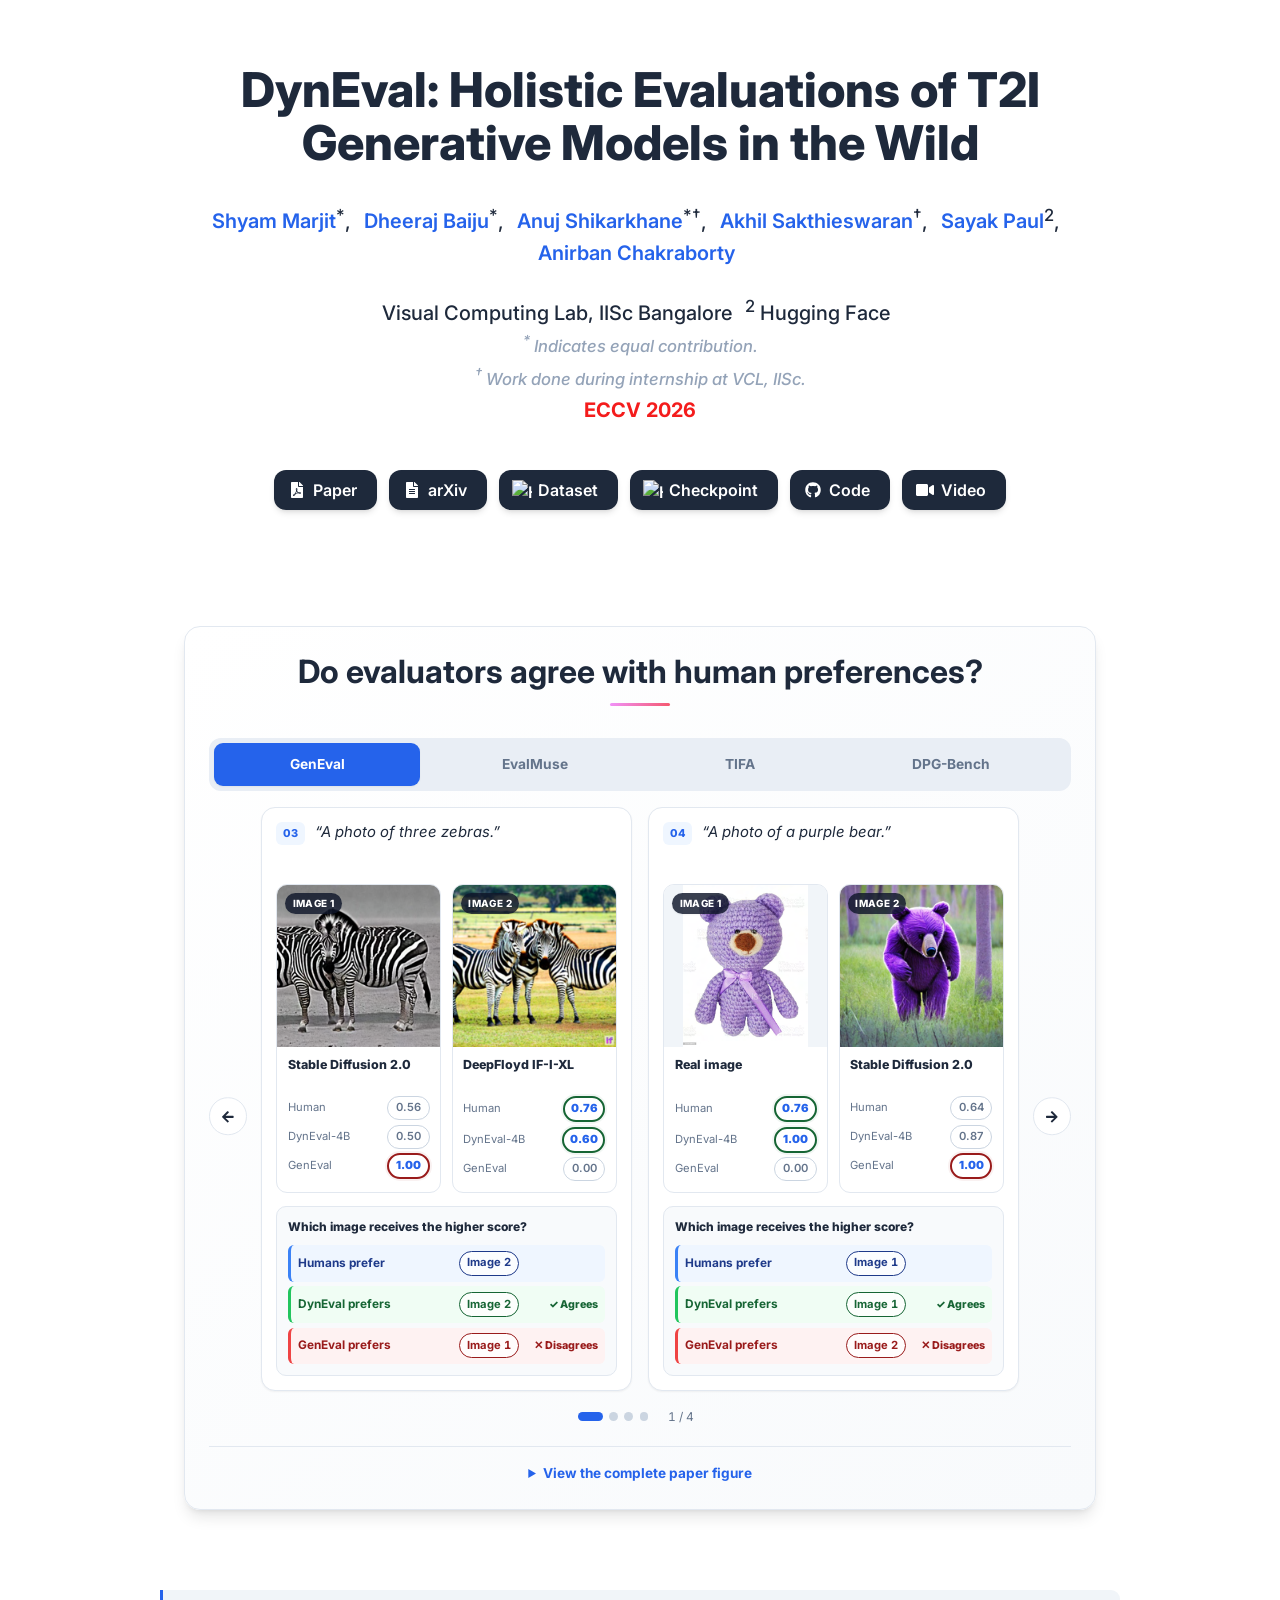
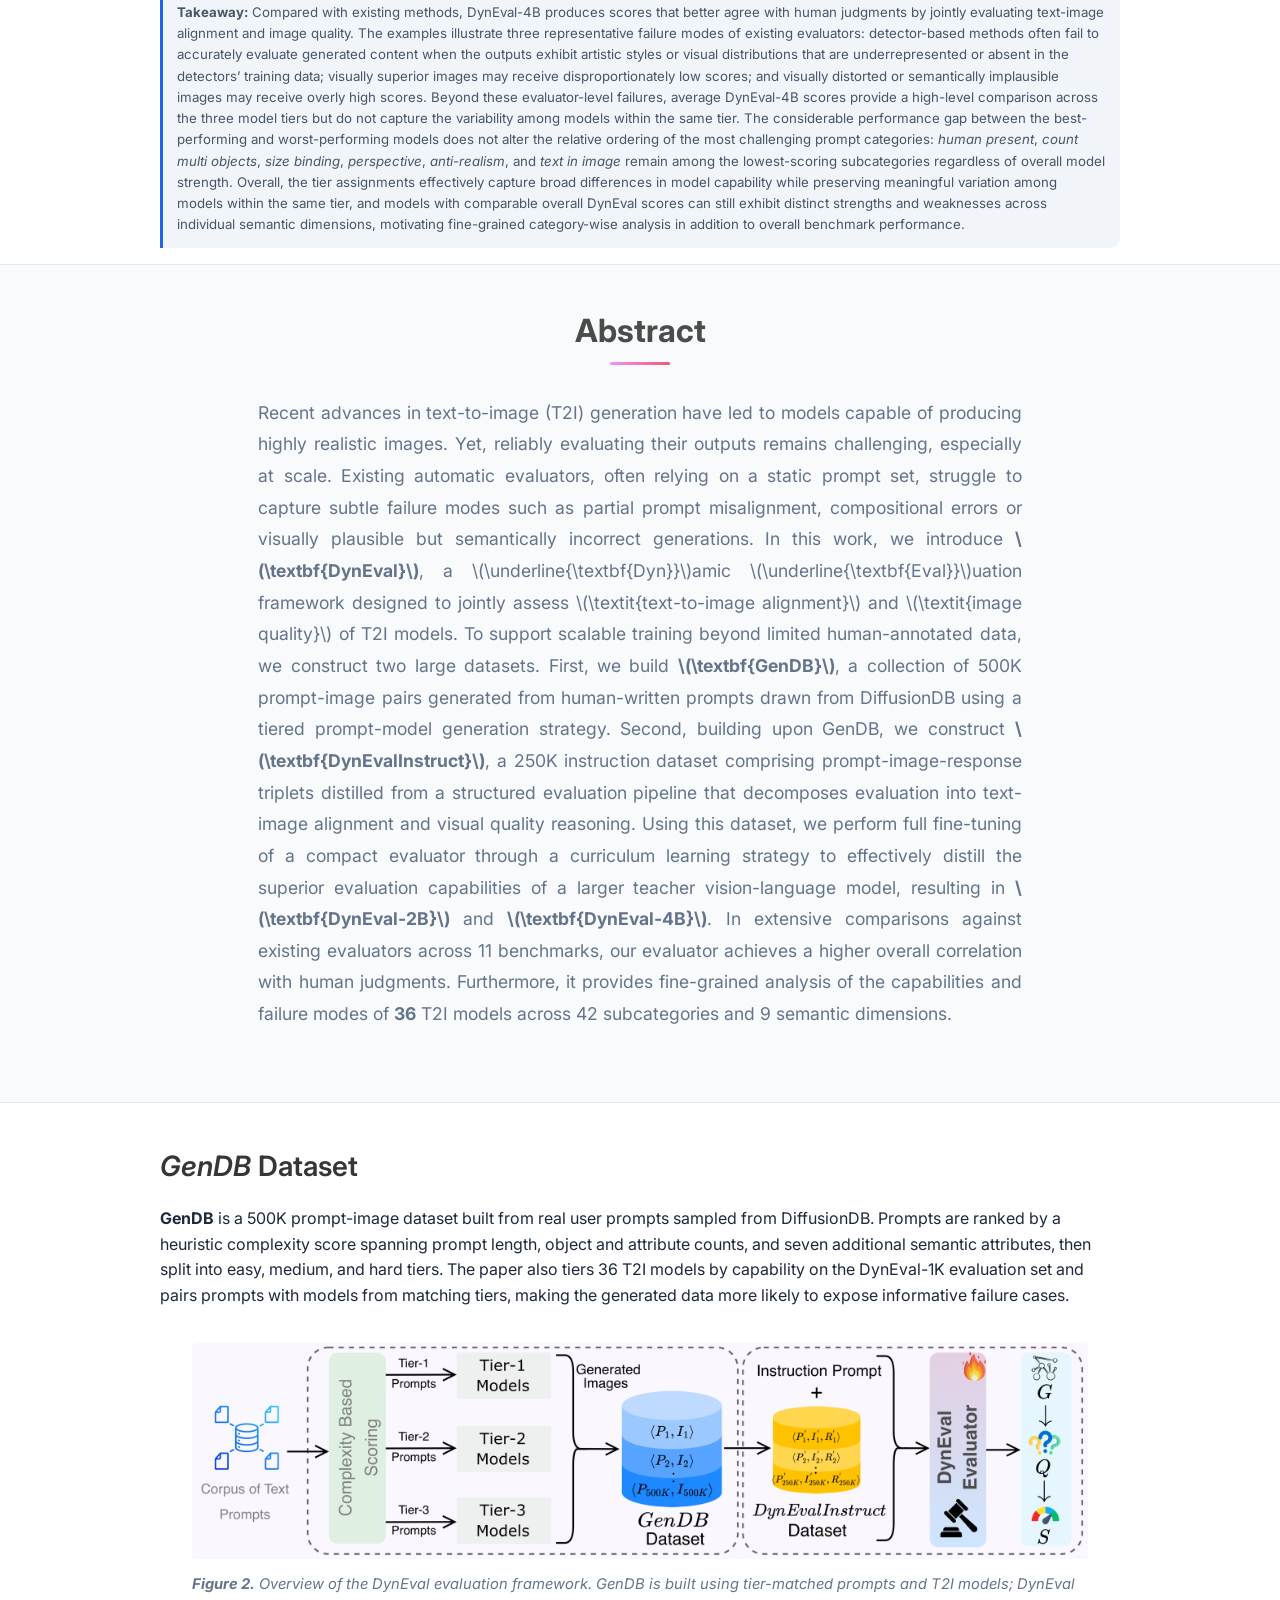
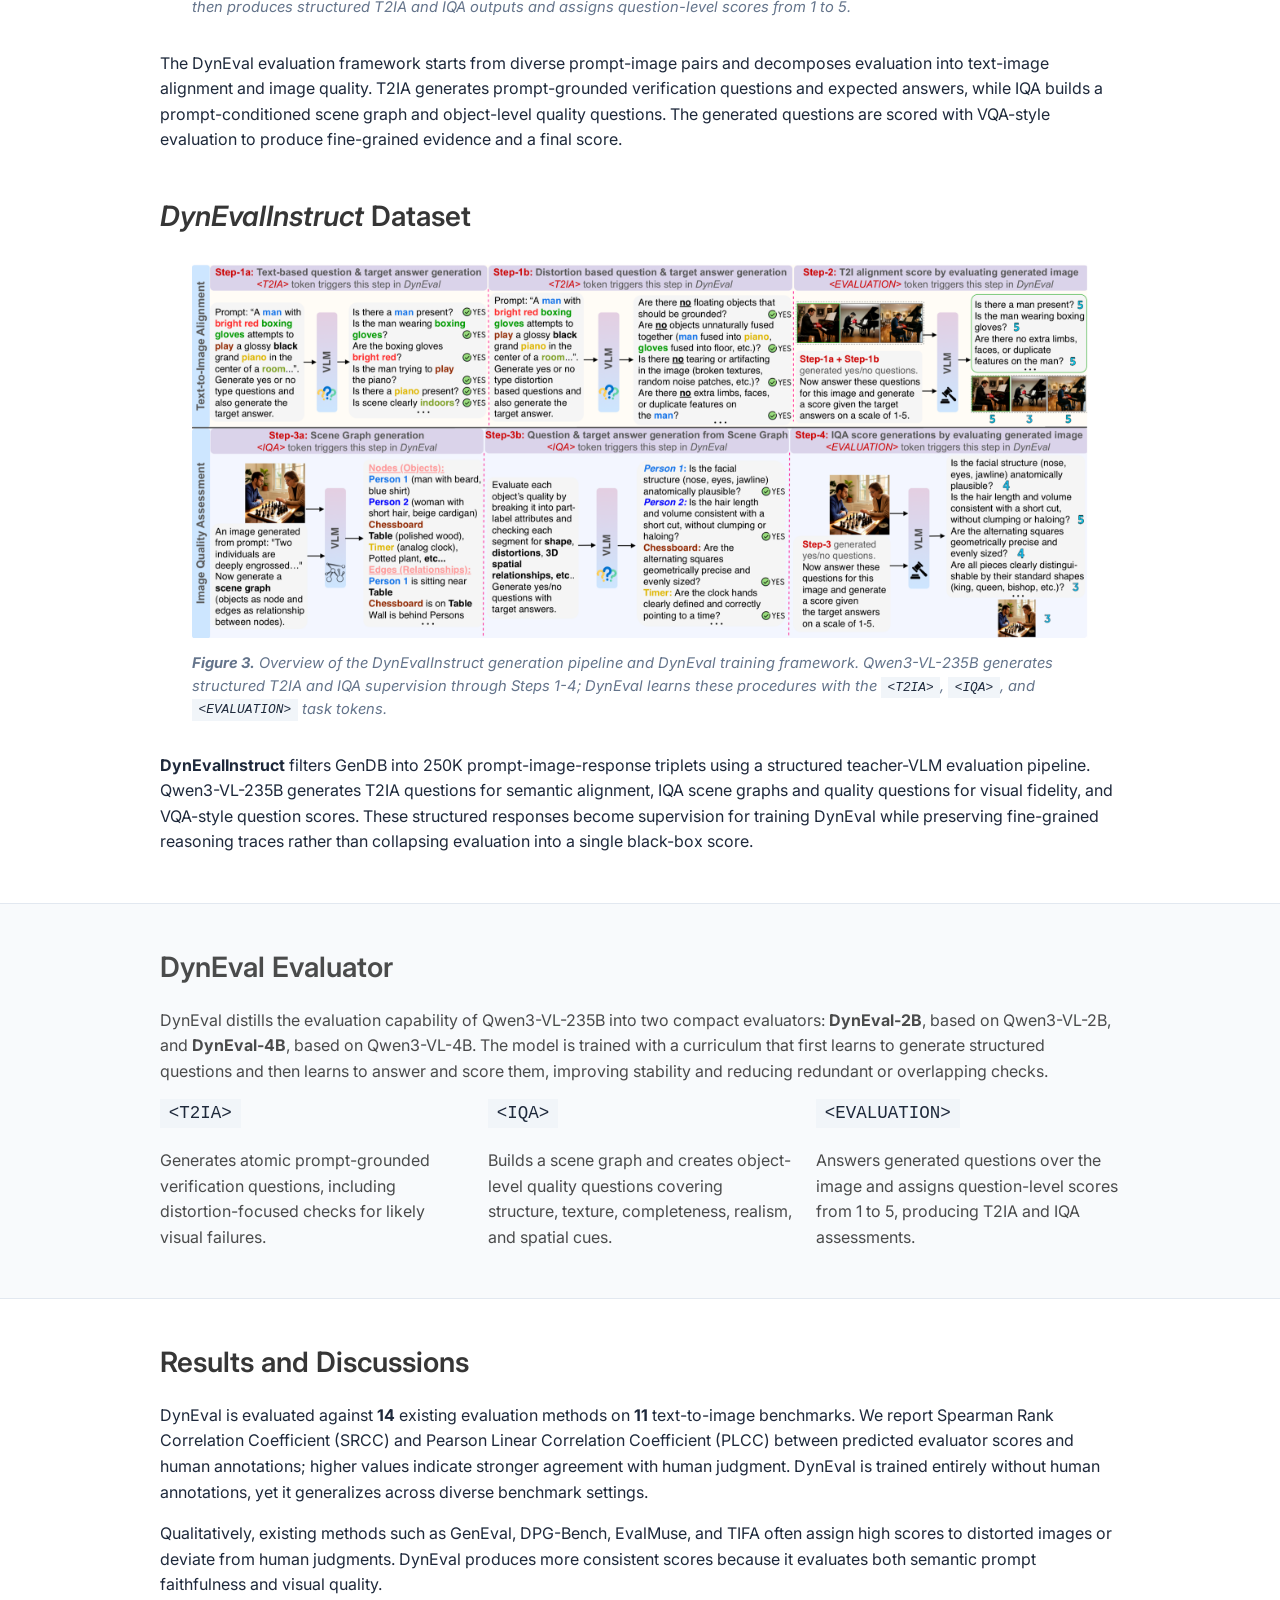
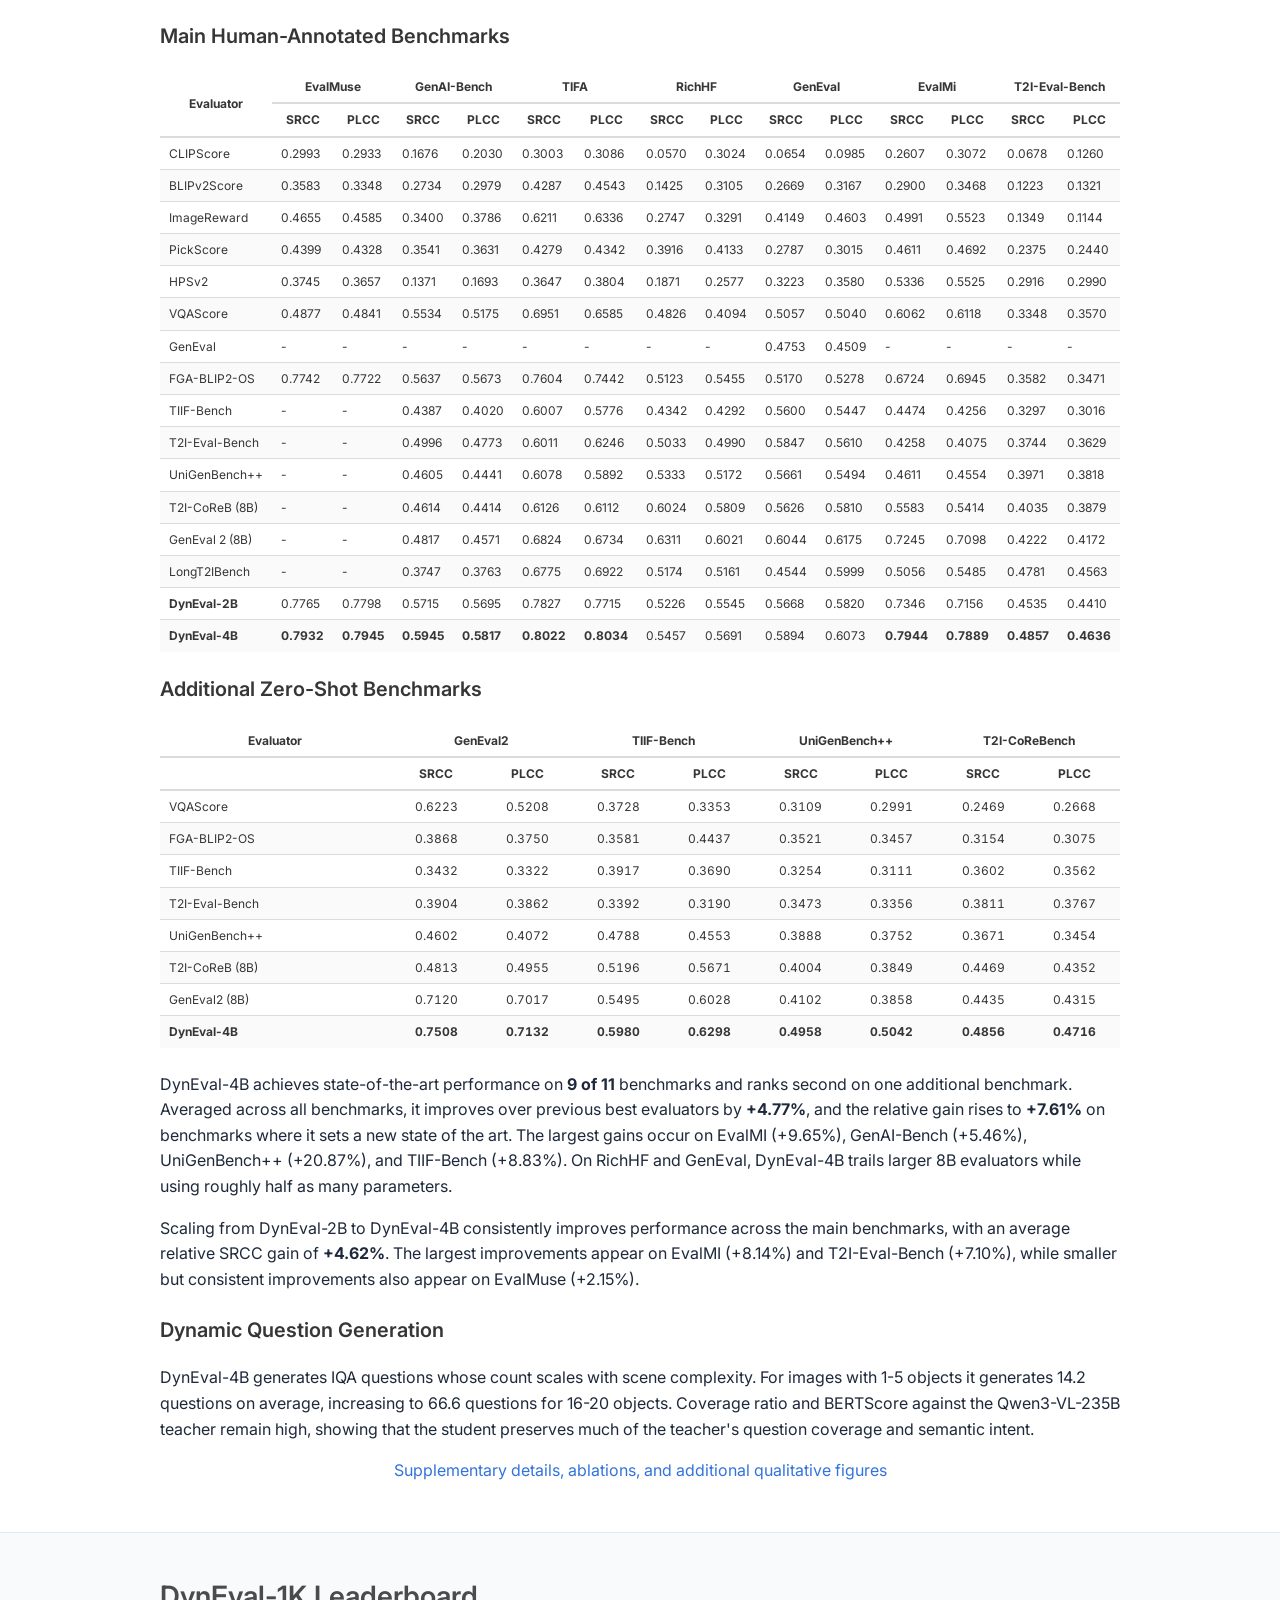
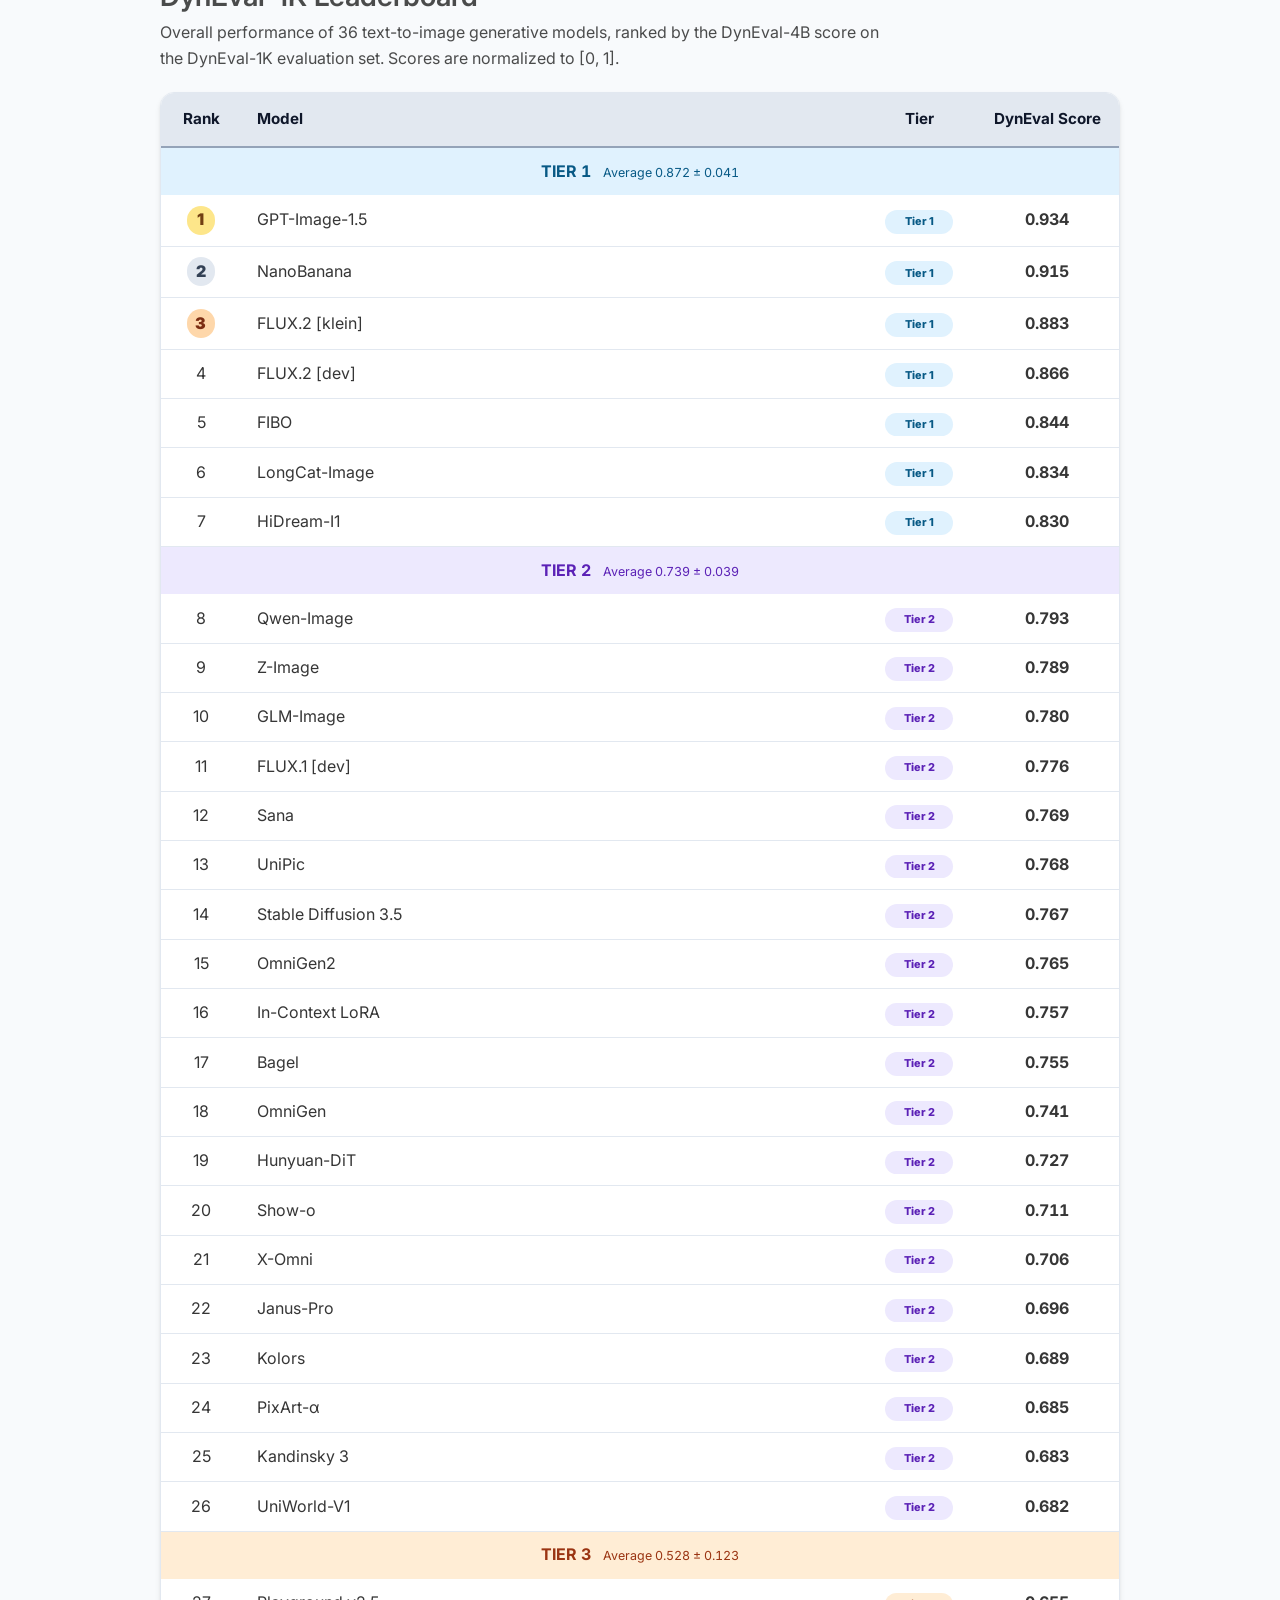
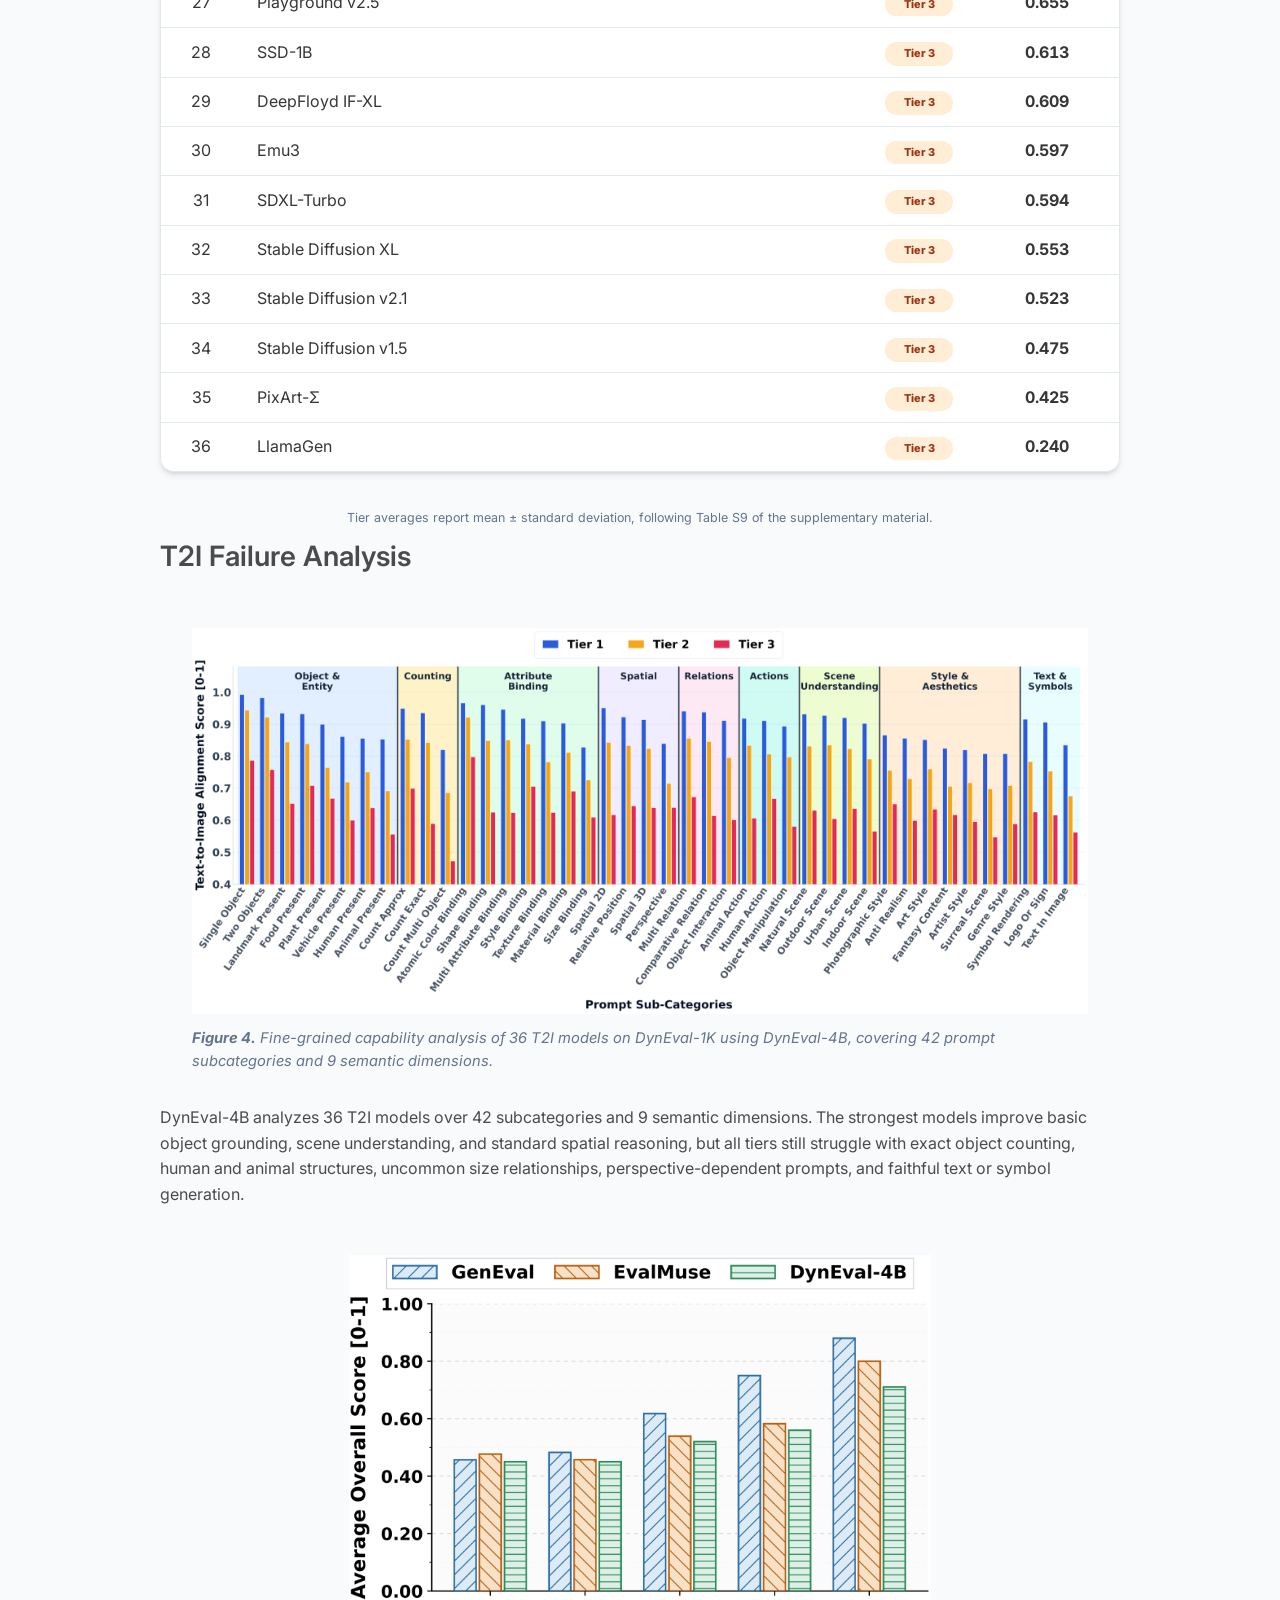
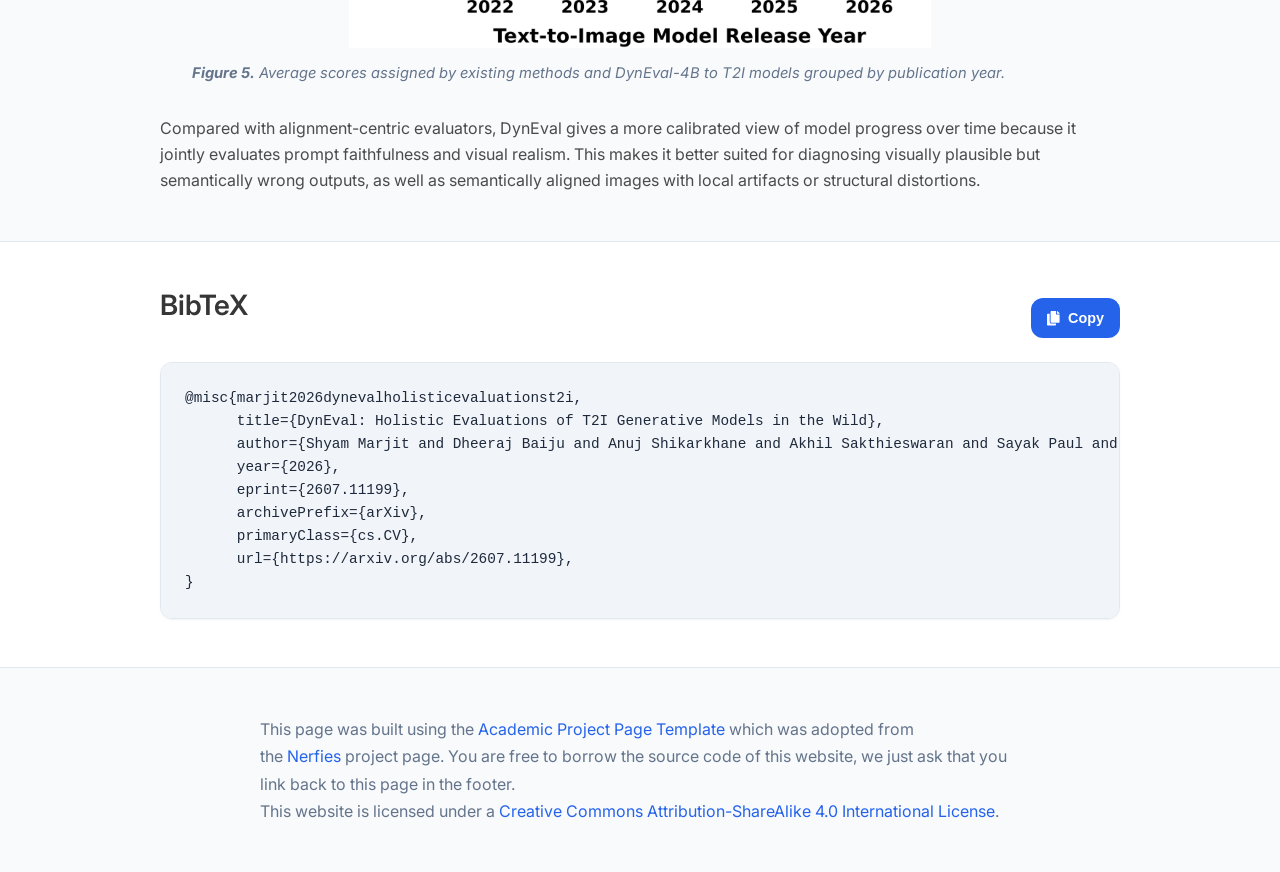
==== commit 80655665: "slider update" ====
--- a/index.html
+++ b/index.html
@@ -756,7 +756,7 @@
 <!-- End teaser figure -->
 
 <div class="container is-max-desktop figure-takeaway-container">
-  <p class="slide-takeaway figure-overall-takeaway"><b>Takeaway:</b> Compared with existing methods, DynEval-4B produces scores that better agree with human judgments by jointly evaluating text-image alignment and image quality. The qualitative examples illustrate three representative failure modes of existing evaluators: detector-based methods can fail when outputs exhibit artistic styles or visual distributions that are underrepresented or absent in the detectors’ training data; visually superior images may receive disproportionately low scores; and visually distorted or semantically implausible images may receive overly high scores. We evaluate DynEval on a diverse collection of 11 text-to-image evaluation benchmarks spanning attribute binding, counting, spatial relations, long-form instruction following, complex multi-object interactions, text and symbol rendering, complex compositional understanding and reasoning, and human preference evaluations. Collectively, these benchmarks cover a broad spectrum of challenges and provide complementary testbeds for assessing DynEval’s robustness and generalization across varying prompt complexities and image generation scenarios.</p>
+  <p class="slide-takeaway figure-overall-takeaway"><b>Takeaway:</b> Compared with existing methods, DynEval-4B produces scores that better agree with human judgments by jointly evaluating text-image alignment and image quality. The examples illustrate three representative failure modes of existing evaluators: detector-based methods often fail to accurately evaluate generated content when the outputs exhibit artistic styles or visual distributions that are underrepresented or absent in the detectors’ training data; visually superior images may receive disproportionately low scores; and visually distorted or semantically implausible images may receive overly high scores. Beyond these evaluator-level failures, average DynEval-4B scores provide a high-level comparison across the three model tiers but do not capture the variability among models within the same tier. The considerable performance gap between the best-performing and worst-performing models does not alter the relative ordering of the most challenging prompt categories: <i>human present</i>, <i>count multi objects</i>, <i>size binding</i>, <i>perspective</i>, <i>anti-realism</i>, and <i>text in image</i> remain among the lowest-scoring subcategories regardless of overall model strength. Overall, the tier assignments effectively capture broad differences in model capability while preserving meaningful variation among models within the same tier, and models with comparable overall DynEval scores can still exhibit distinct strengths and weaknesses across individual semantic dimensions, motivating fine-grained category-wise analysis in addition to overall benchmark performance.</p>
 </div>
 
 <!-- Paper abstract -->
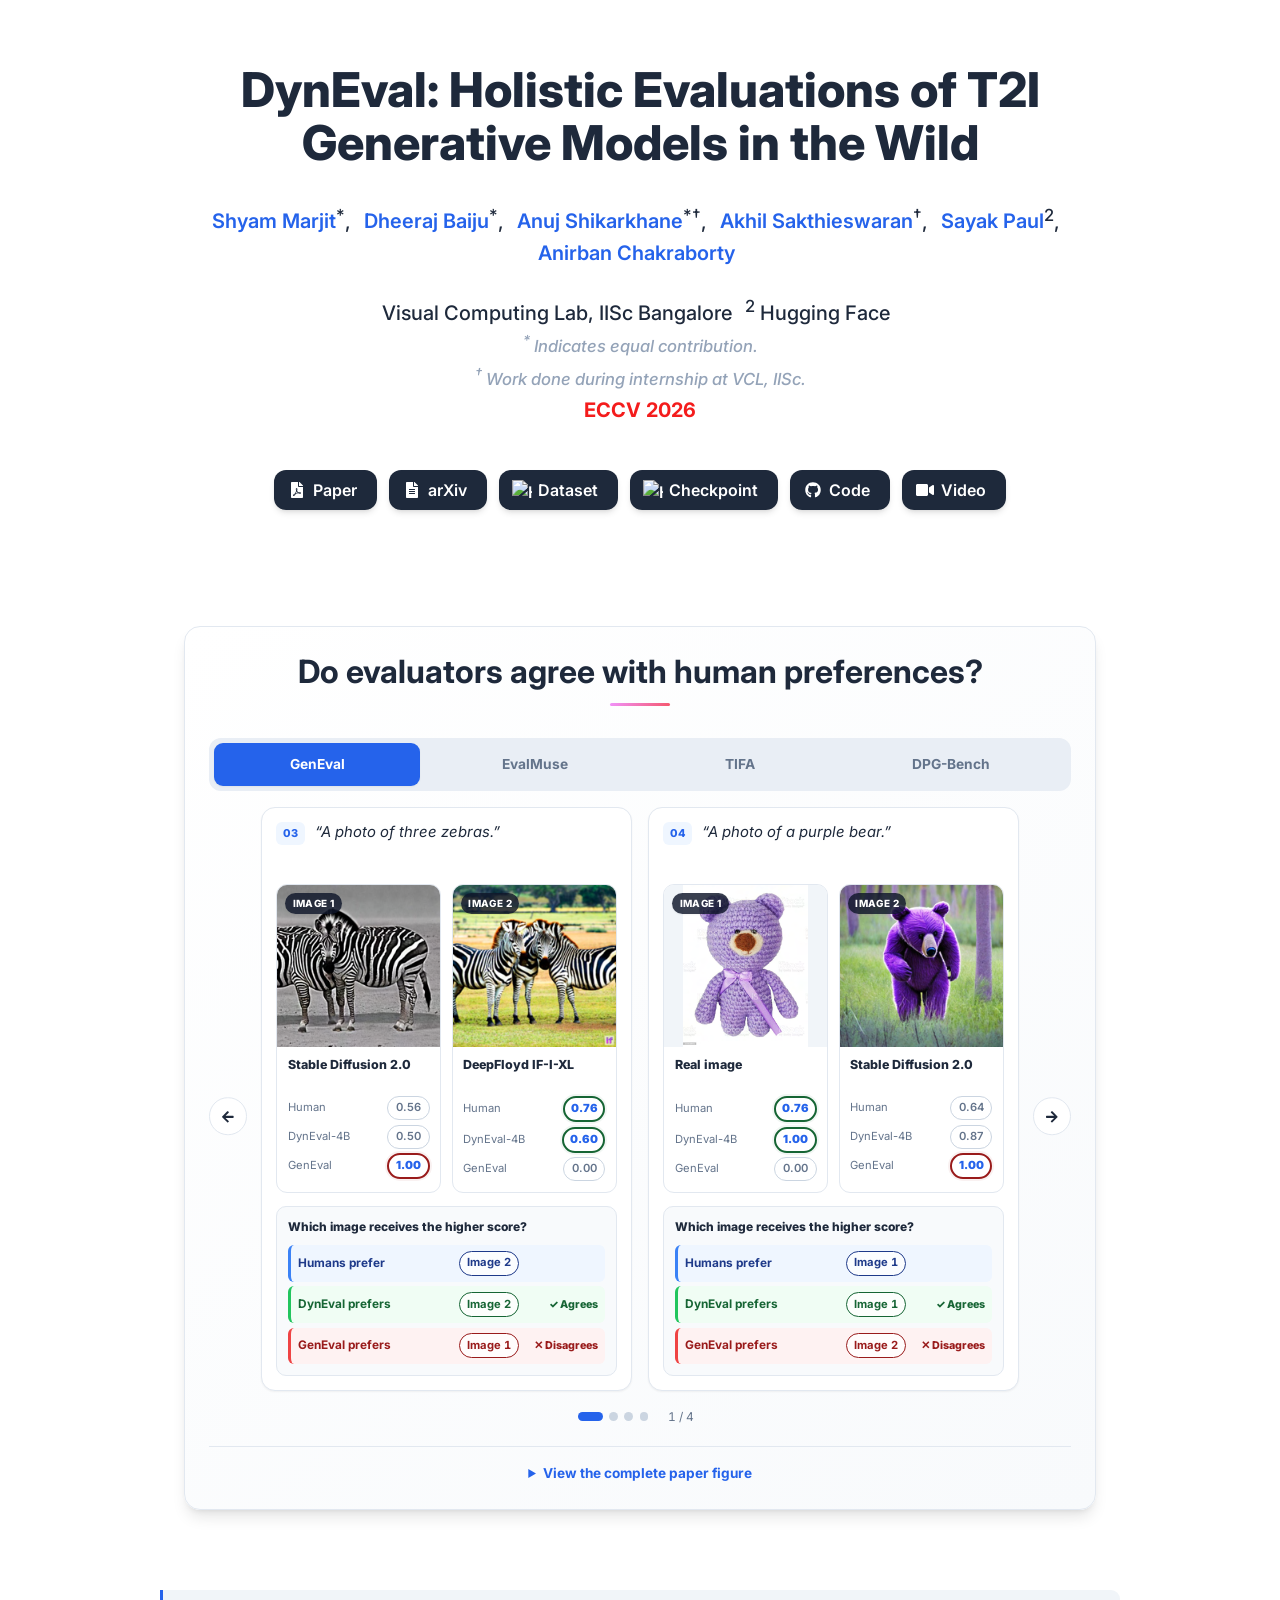
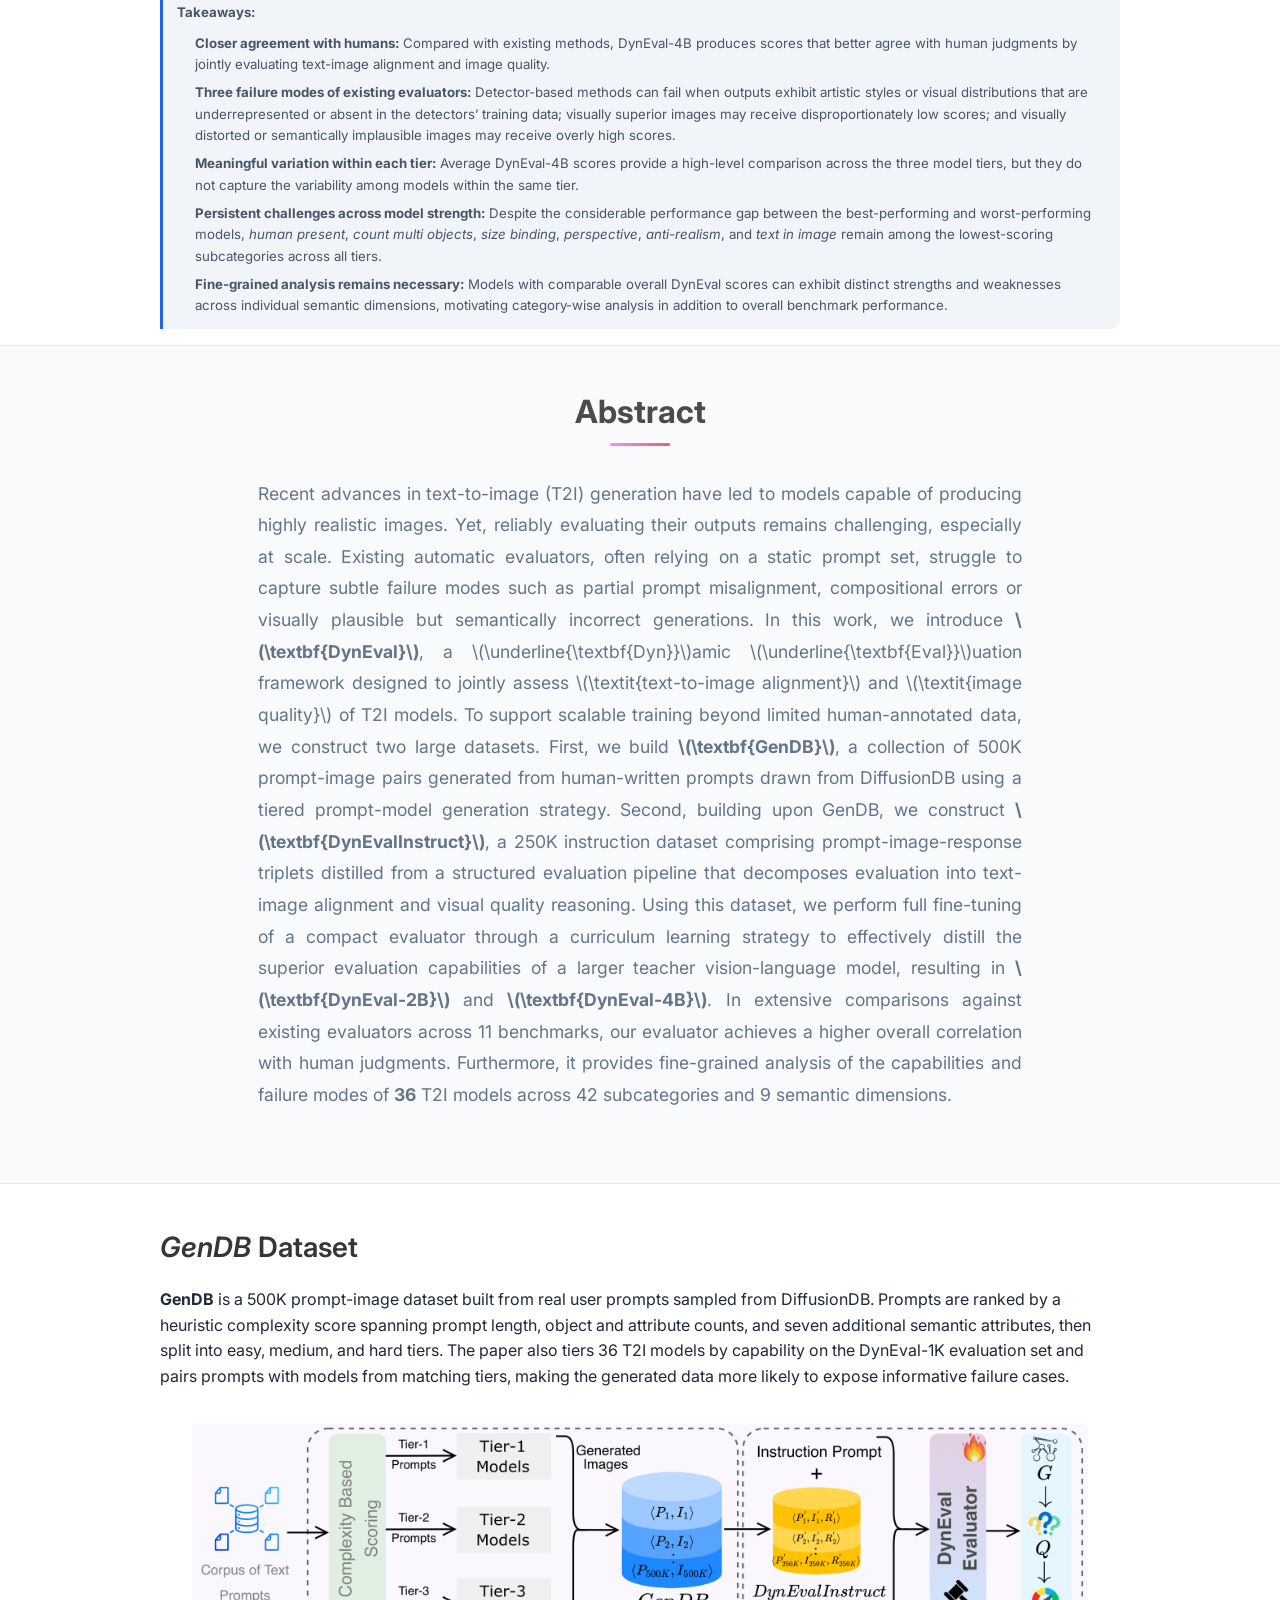
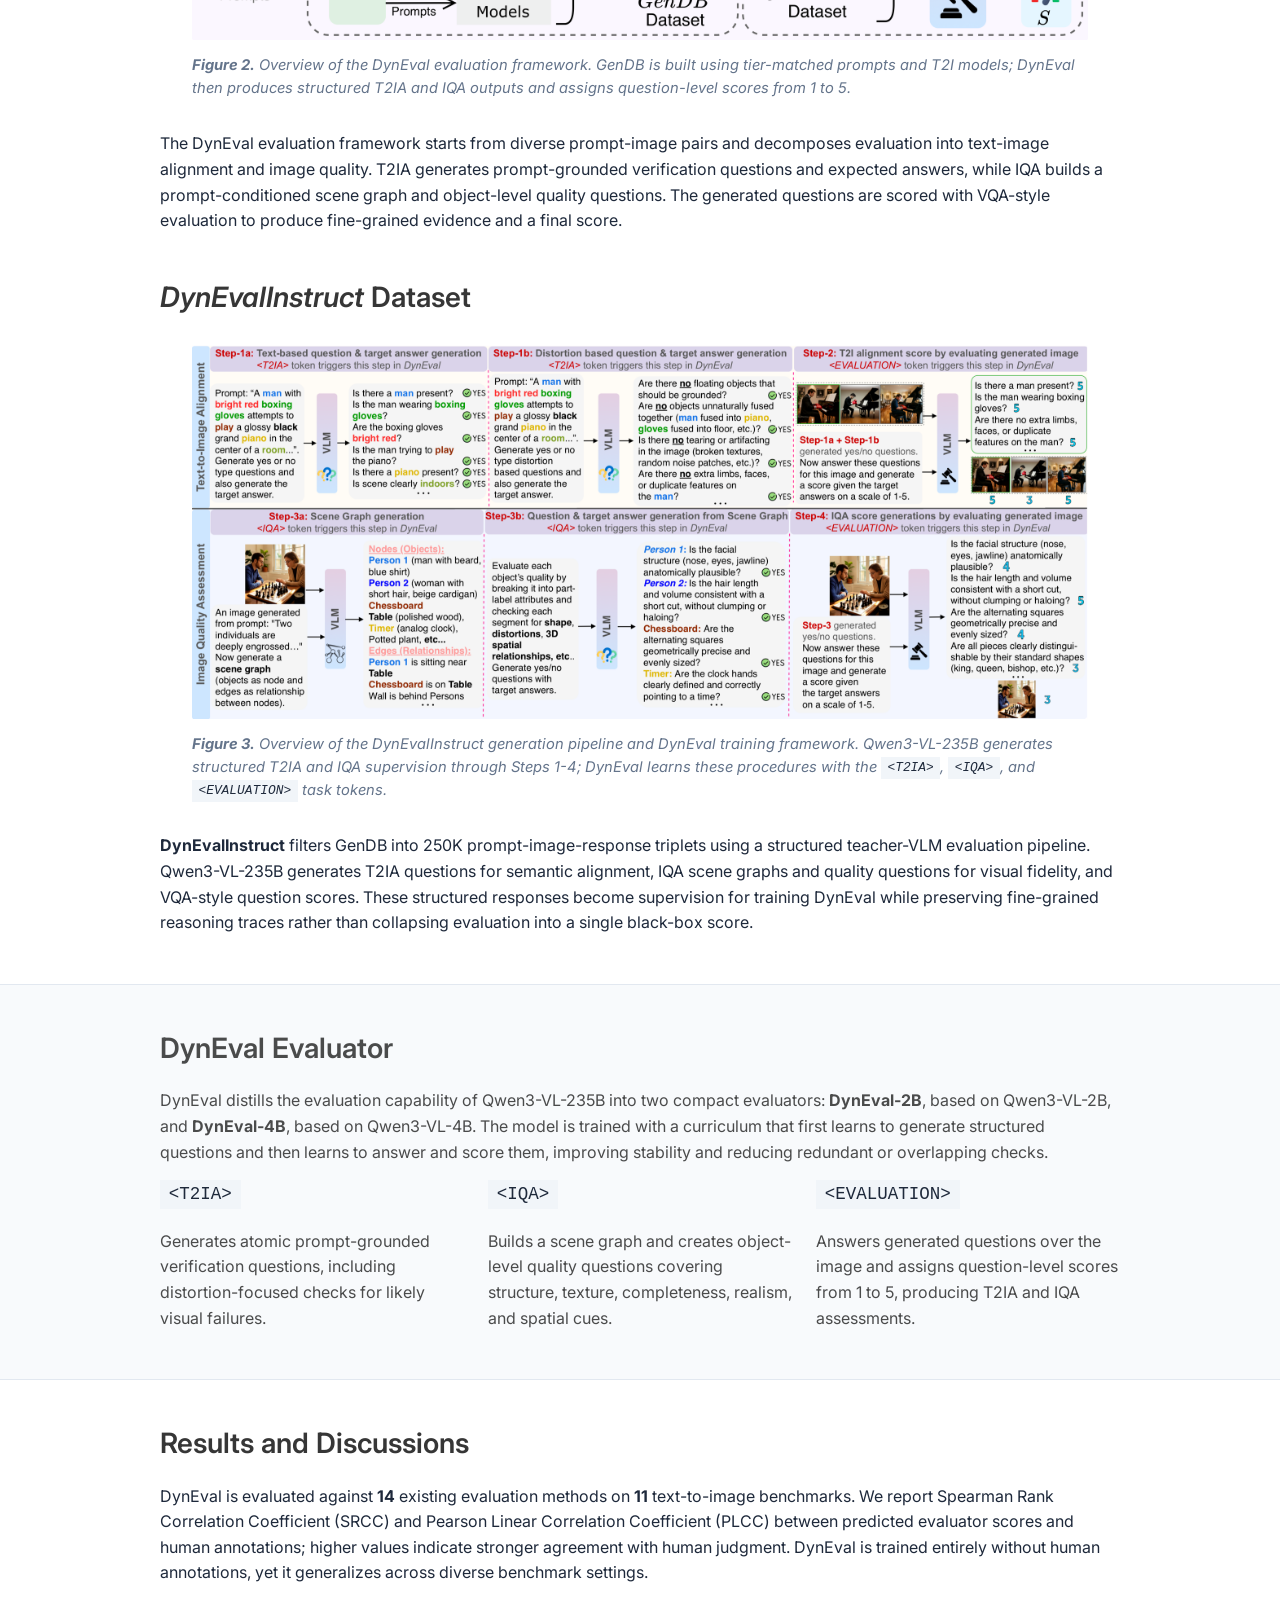
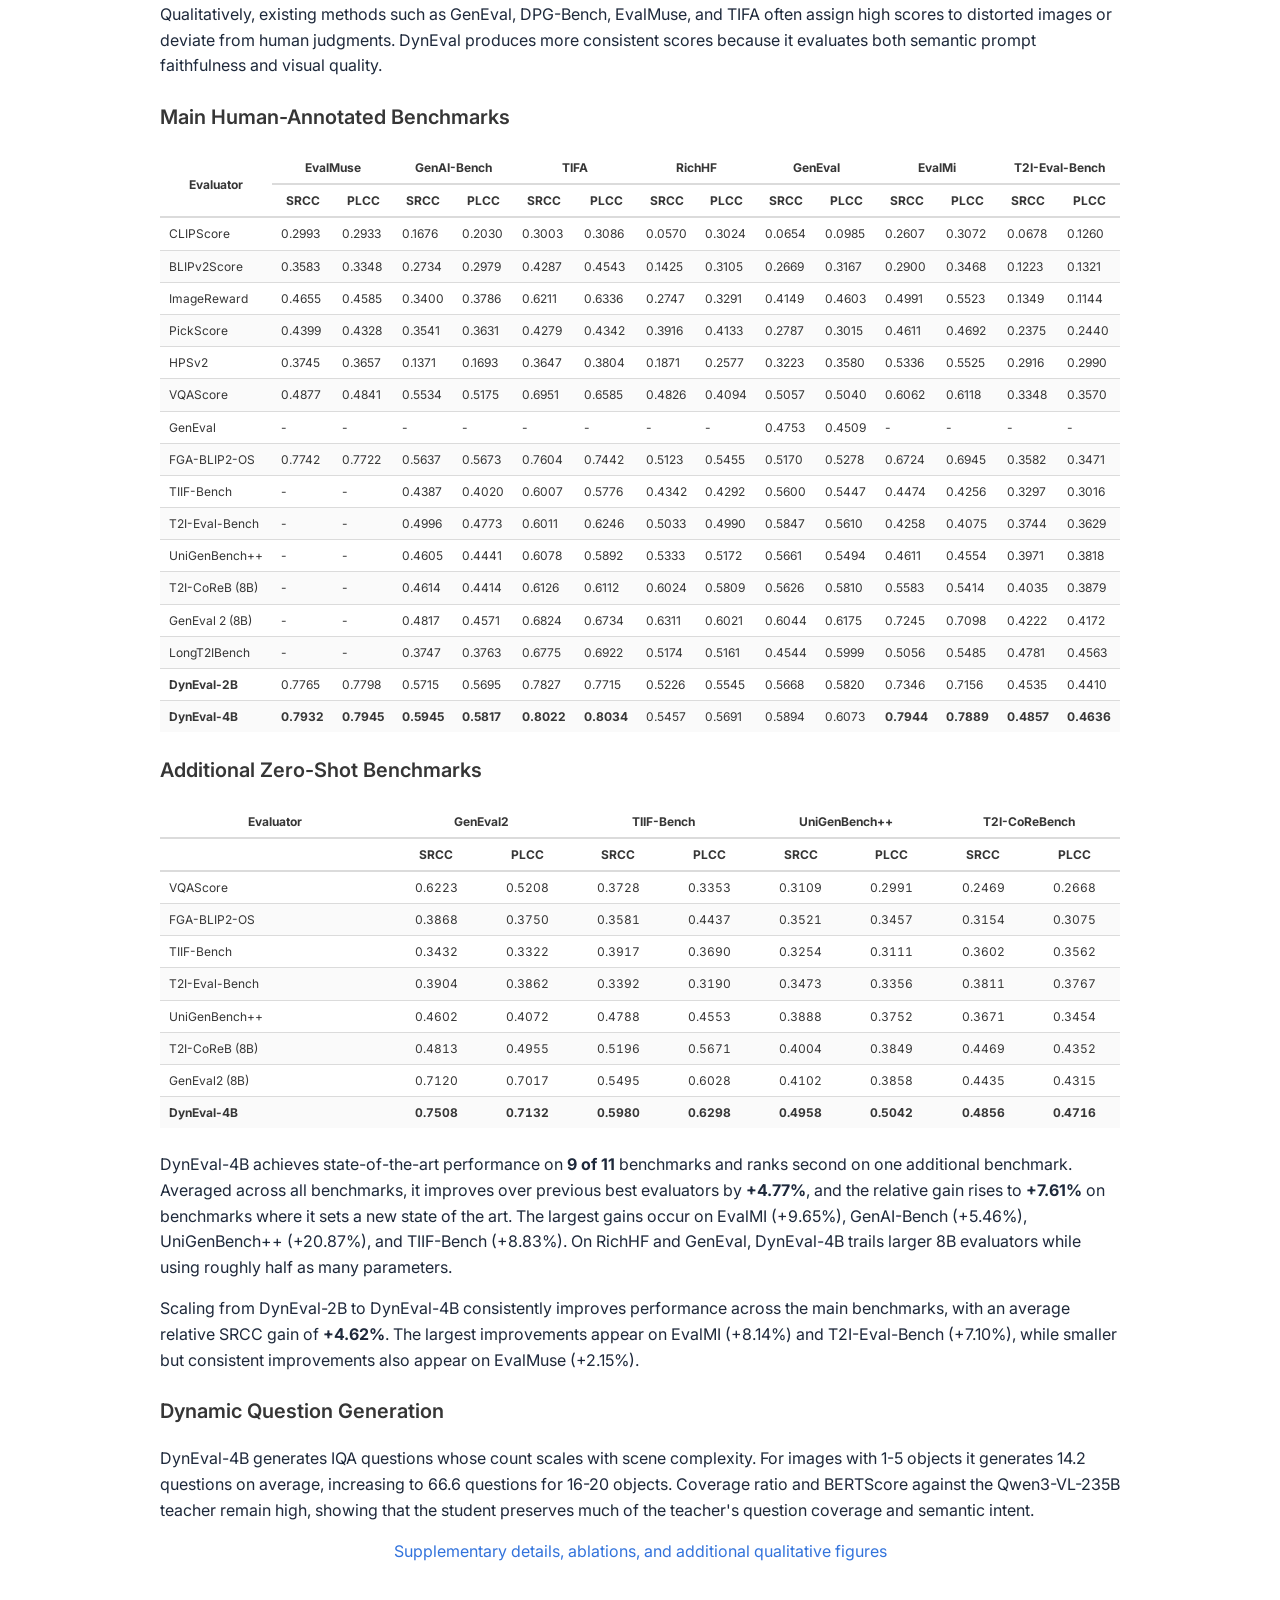
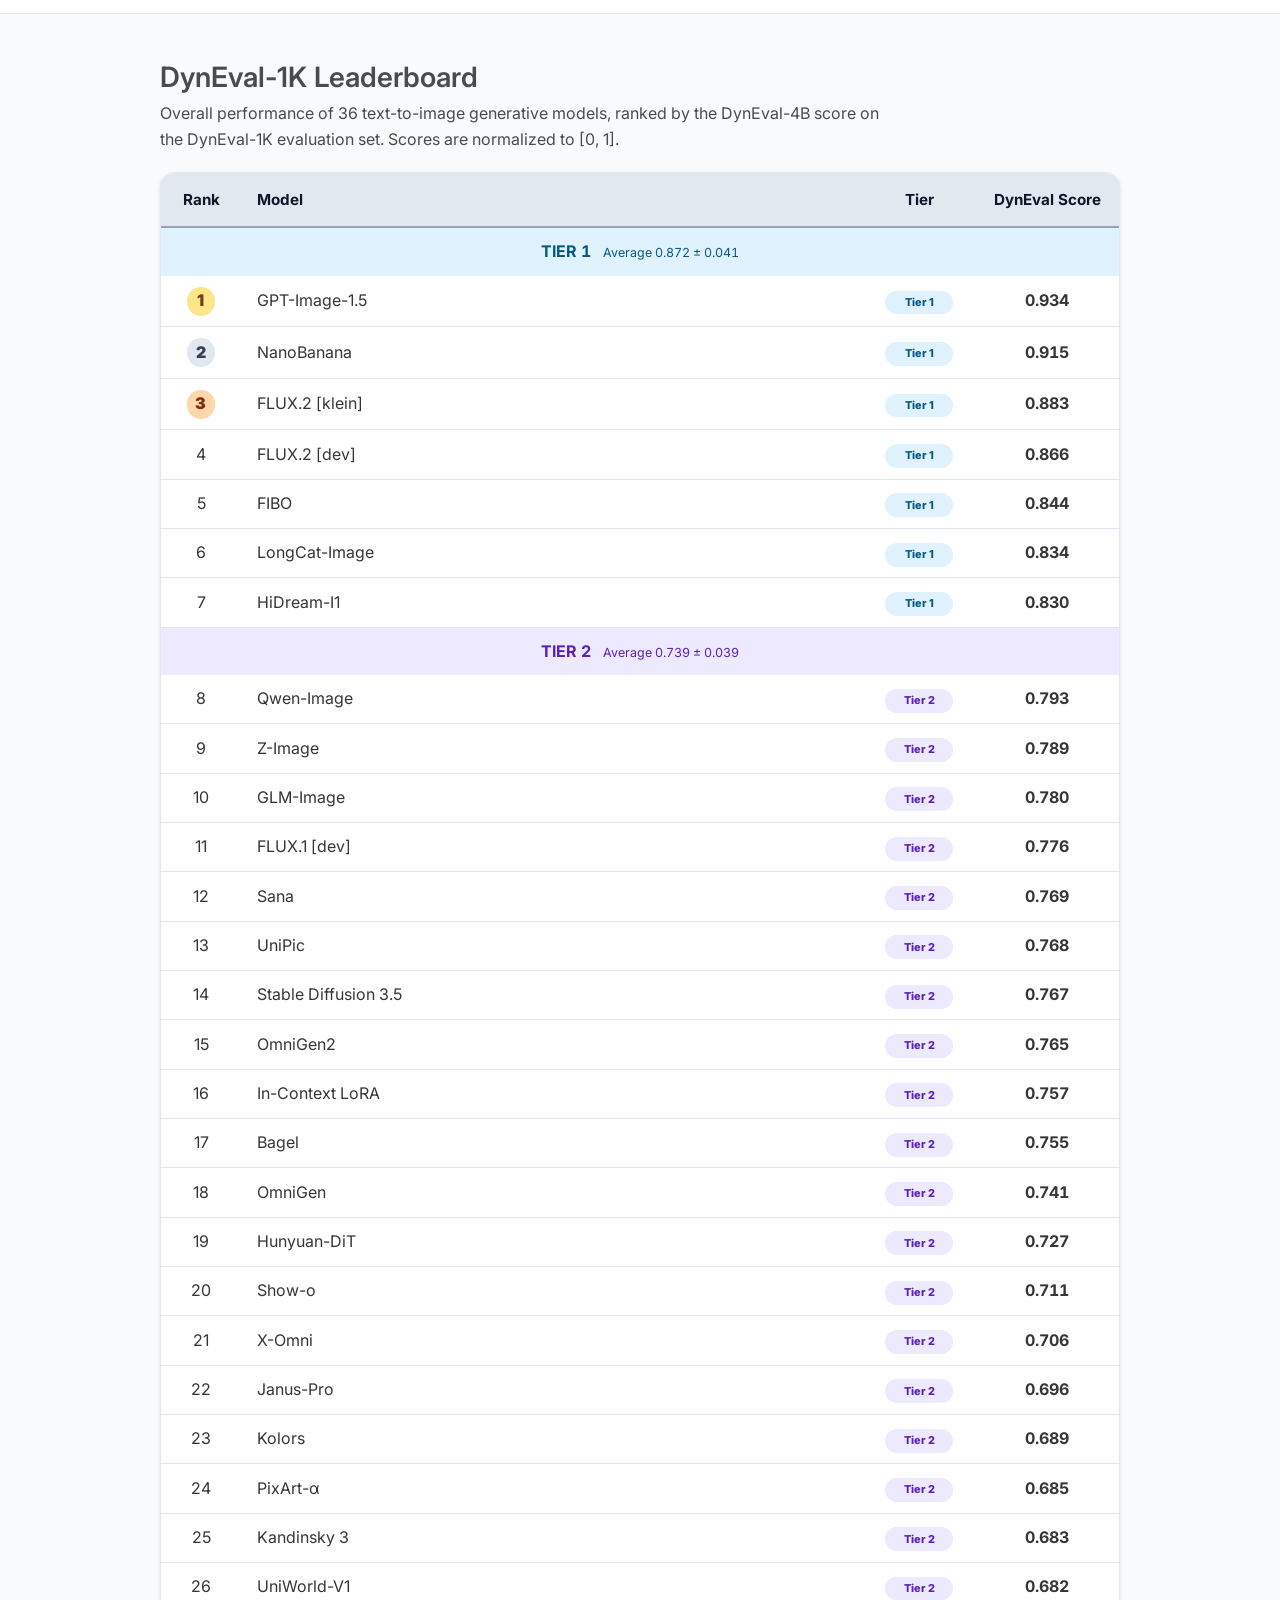
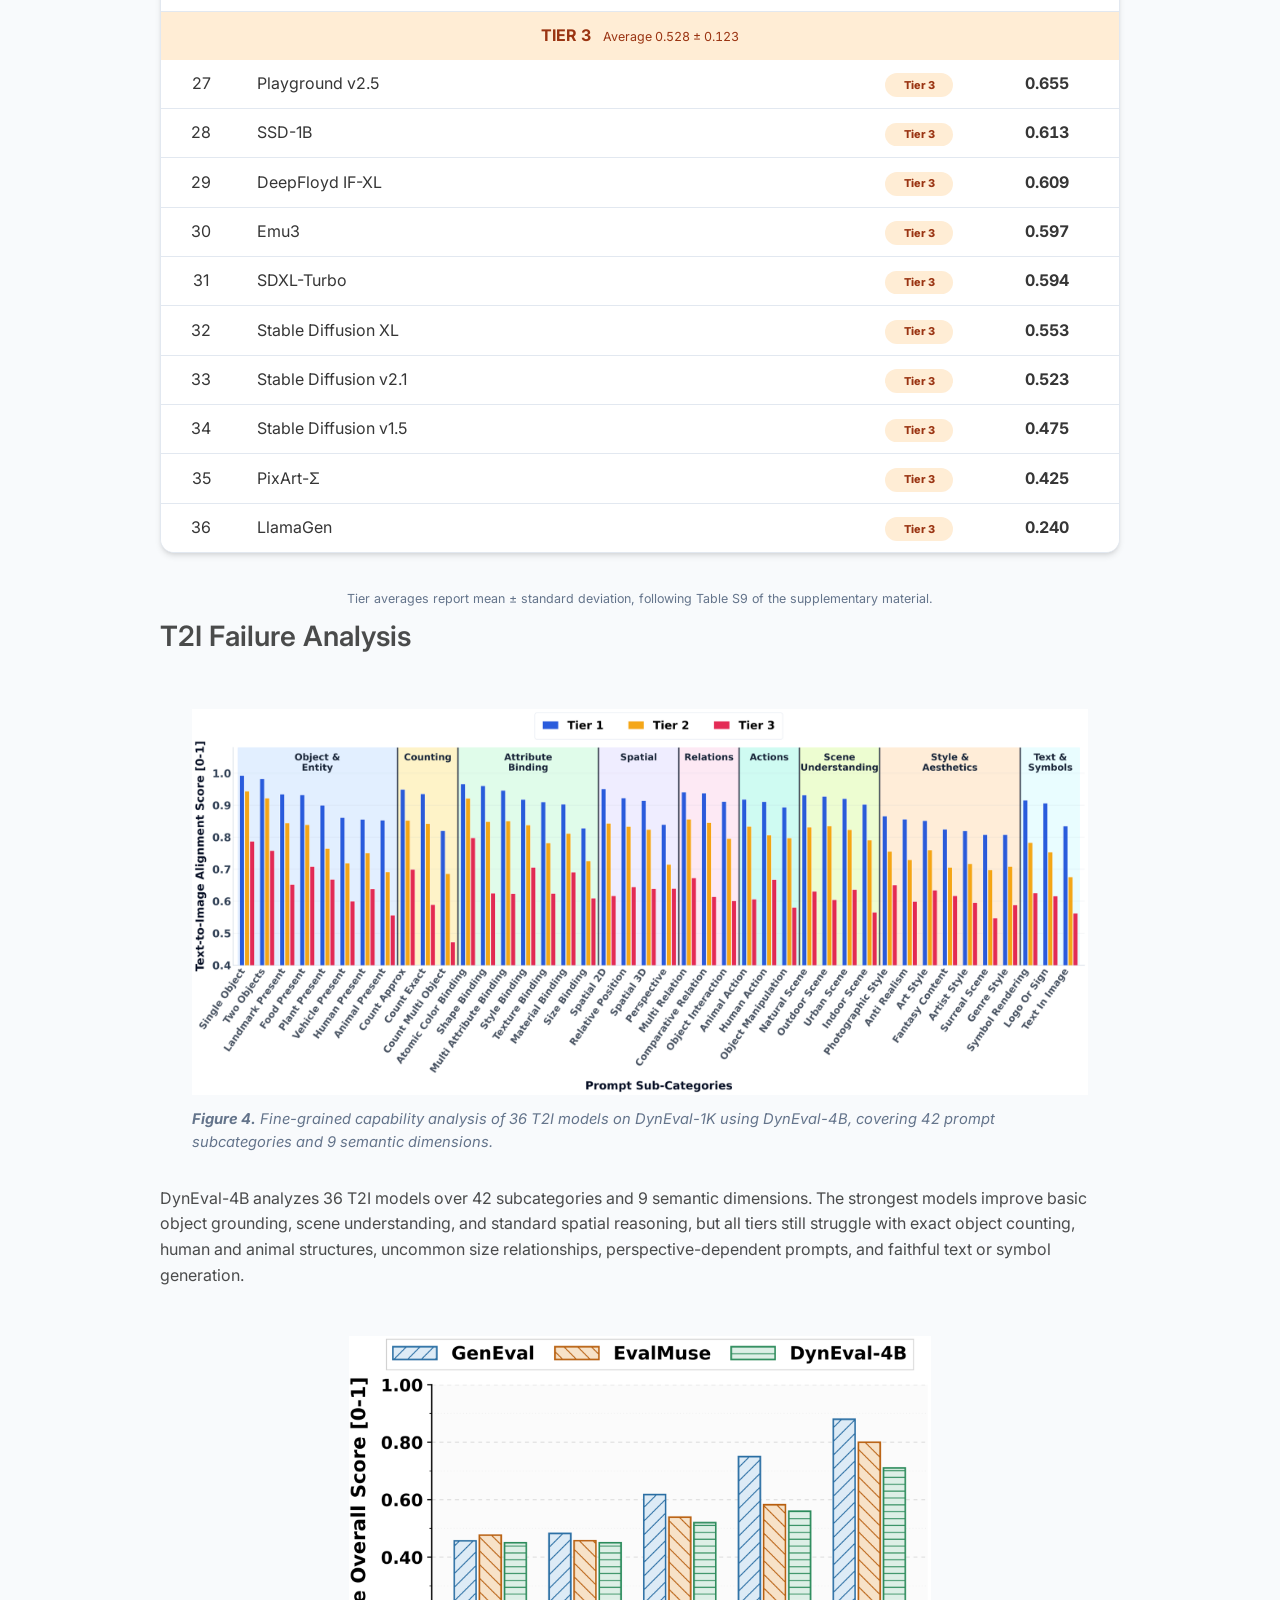
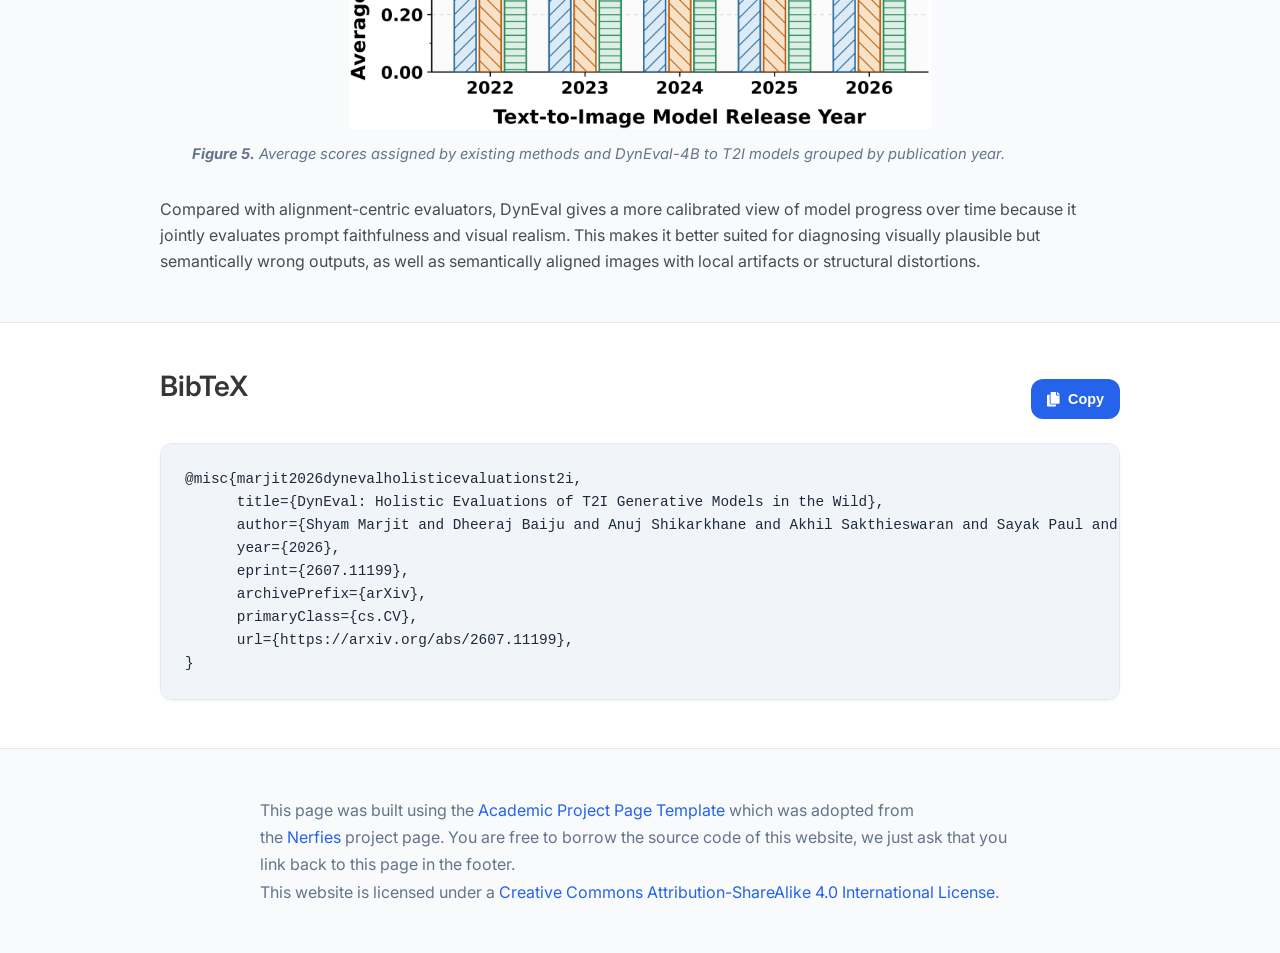
==== commit 6634e60b: "slider update" ====
--- a/index.html
+++ b/index.html
@@ -756,7 +756,16 @@
 <!-- End teaser figure -->
 
 <div class="container is-max-desktop figure-takeaway-container">
-  <p class="slide-takeaway figure-overall-takeaway"><b>Takeaway:</b> Compared with existing methods, DynEval-4B produces scores that better agree with human judgments by jointly evaluating text-image alignment and image quality. The examples illustrate three representative failure modes of existing evaluators: detector-based methods often fail to accurately evaluate generated content when the outputs exhibit artistic styles or visual distributions that are underrepresented or absent in the detectors’ training data; visually superior images may receive disproportionately low scores; and visually distorted or semantically implausible images may receive overly high scores. Beyond these evaluator-level failures, average DynEval-4B scores provide a high-level comparison across the three model tiers but do not capture the variability among models within the same tier. The considerable performance gap between the best-performing and worst-performing models does not alter the relative ordering of the most challenging prompt categories: <i>human present</i>, <i>count multi objects</i>, <i>size binding</i>, <i>perspective</i>, <i>anti-realism</i>, and <i>text in image</i> remain among the lowest-scoring subcategories regardless of overall model strength. Overall, the tier assignments effectively capture broad differences in model capability while preserving meaningful variation among models within the same tier, and models with comparable overall DynEval scores can still exhibit distinct strengths and weaknesses across individual semantic dimensions, motivating fine-grained category-wise analysis in addition to overall benchmark performance.</p>
+  <div class="slide-takeaway figure-overall-takeaway">
+    <b>Takeaways:</b>
+    <ul>
+      <li><b>Closer agreement with humans:</b> Compared with existing methods, DynEval-4B produces scores that better agree with human judgments by jointly evaluating text-image alignment and image quality.</li>
+      <li><b>Three failure modes of existing evaluators:</b> Detector-based methods can fail when outputs exhibit artistic styles or visual distributions that are underrepresented or absent in the detectors’ training data; visually superior images may receive disproportionately low scores; and visually distorted or semantically implausible images may receive overly high scores.</li>
+      <li><b>Meaningful variation within each tier:</b> Average DynEval-4B scores provide a high-level comparison across the three model tiers, but they do not capture the variability among models within the same tier.</li>
+      <li><b>Persistent challenges across model strength:</b> Despite the considerable performance gap between the best-performing and worst-performing models, <i>human present</i>, <i>count multi objects</i>, <i>size binding</i>, <i>perspective</i>, <i>anti-realism</i>, and <i>text in image</i> remain among the lowest-scoring subcategories across all tiers.</li>
+      <li><b>Fine-grained analysis remains necessary:</b> Models with comparable overall DynEval scores can exhibit distinct strengths and weaknesses across individual semantic dimensions, motivating category-wise analysis in addition to overall benchmark performance.</li>
+    </ul>
+  </div>
 </div>
 
 <!-- Paper abstract -->
--- a/static/css/index.css
+++ b/static/css/index.css
@@ -768,6 +768,14 @@
   margin-bottom: 1rem;
 }
 
+.figure-overall-takeaway ul {
+  margin: 0.6rem 0 0 1.1rem;
+}
+
+.figure-overall-takeaway li + li {
+  margin-top: 0.45rem;
+}
+
 .carousel-controls {
   display: flex;
   align-items: center;
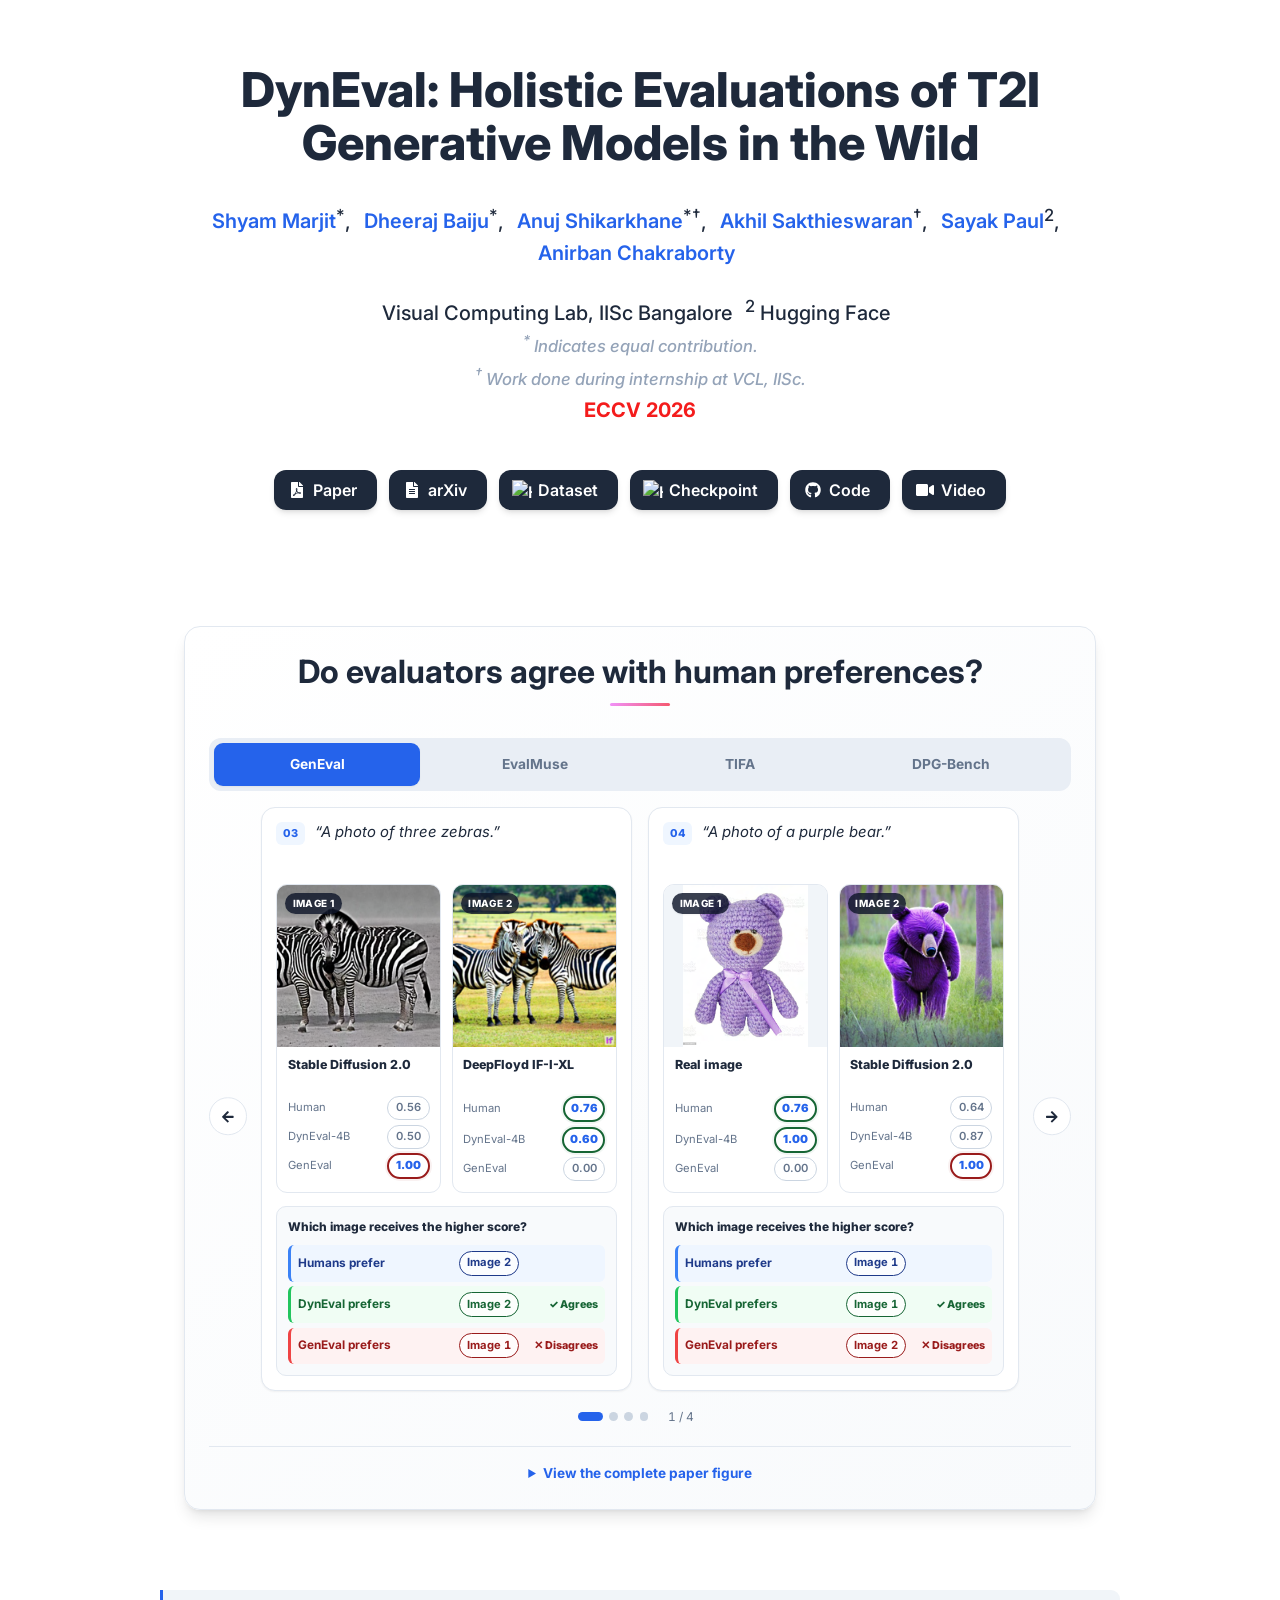
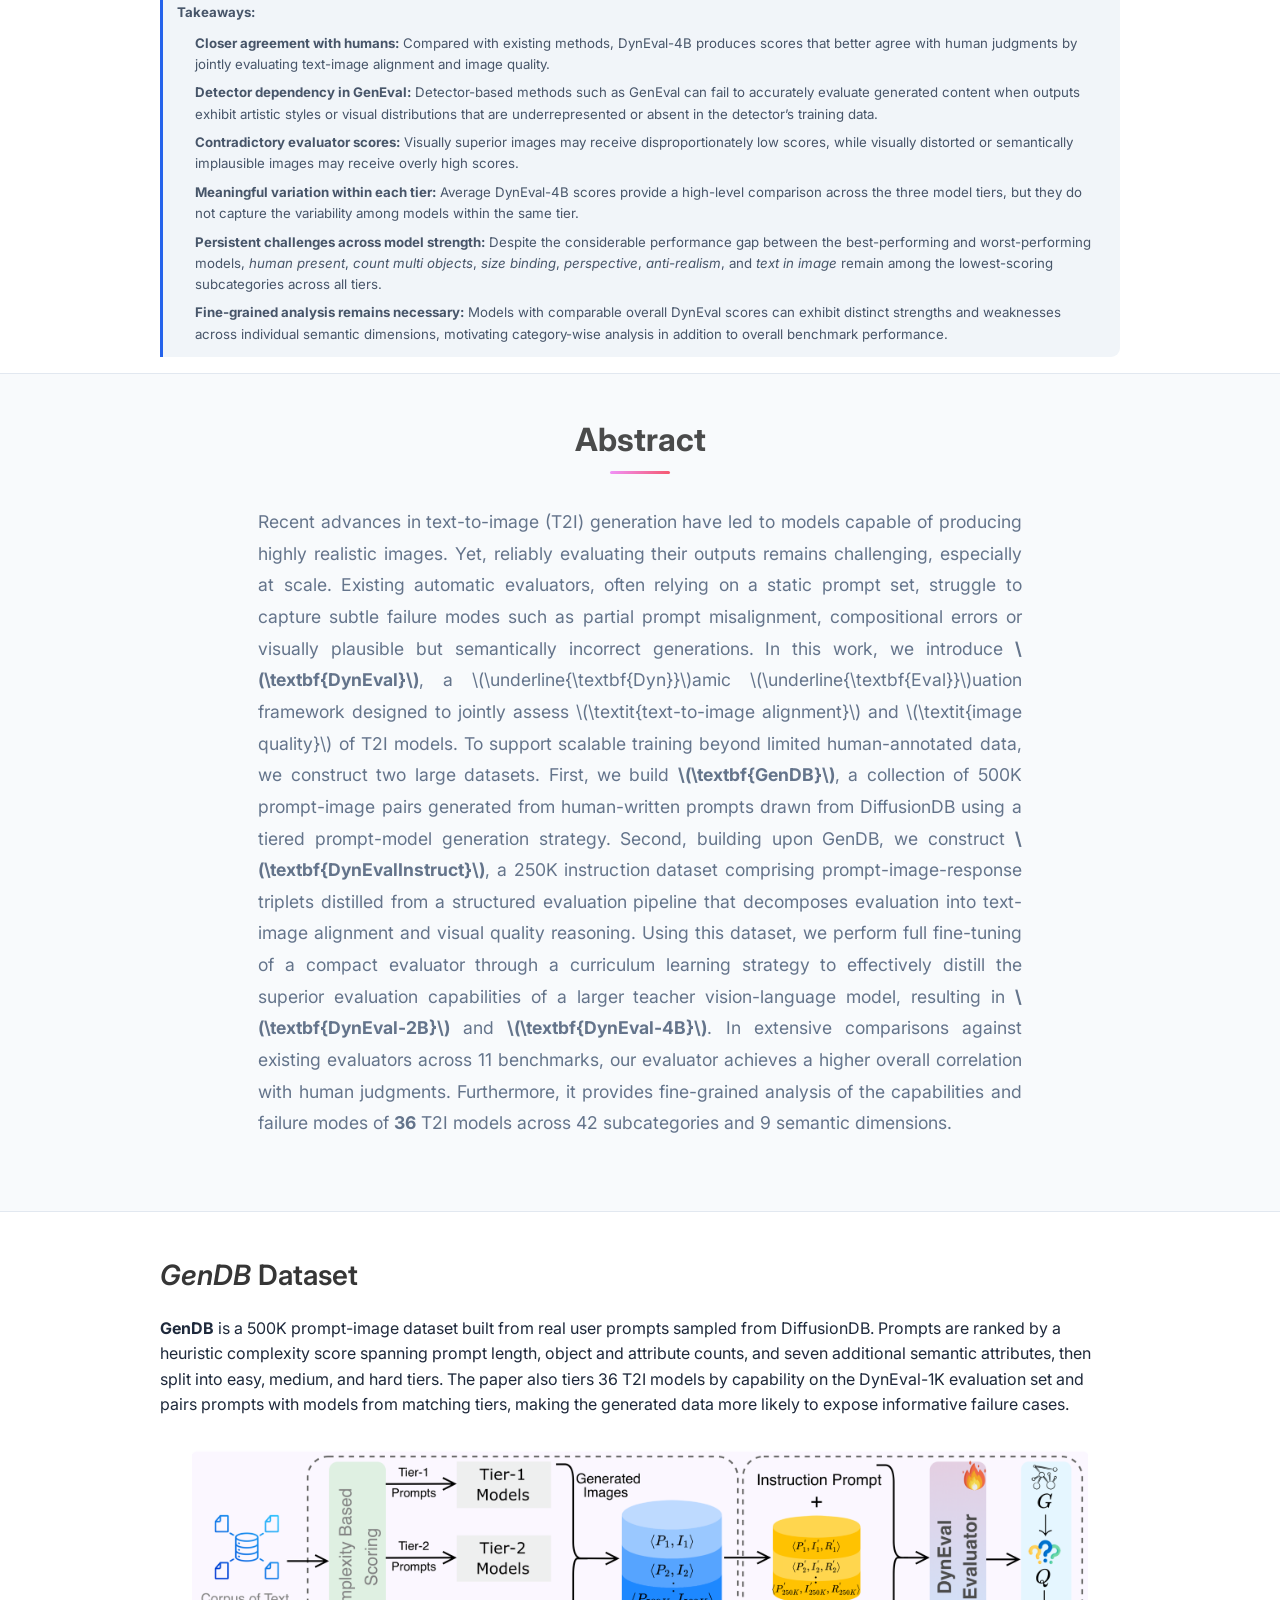
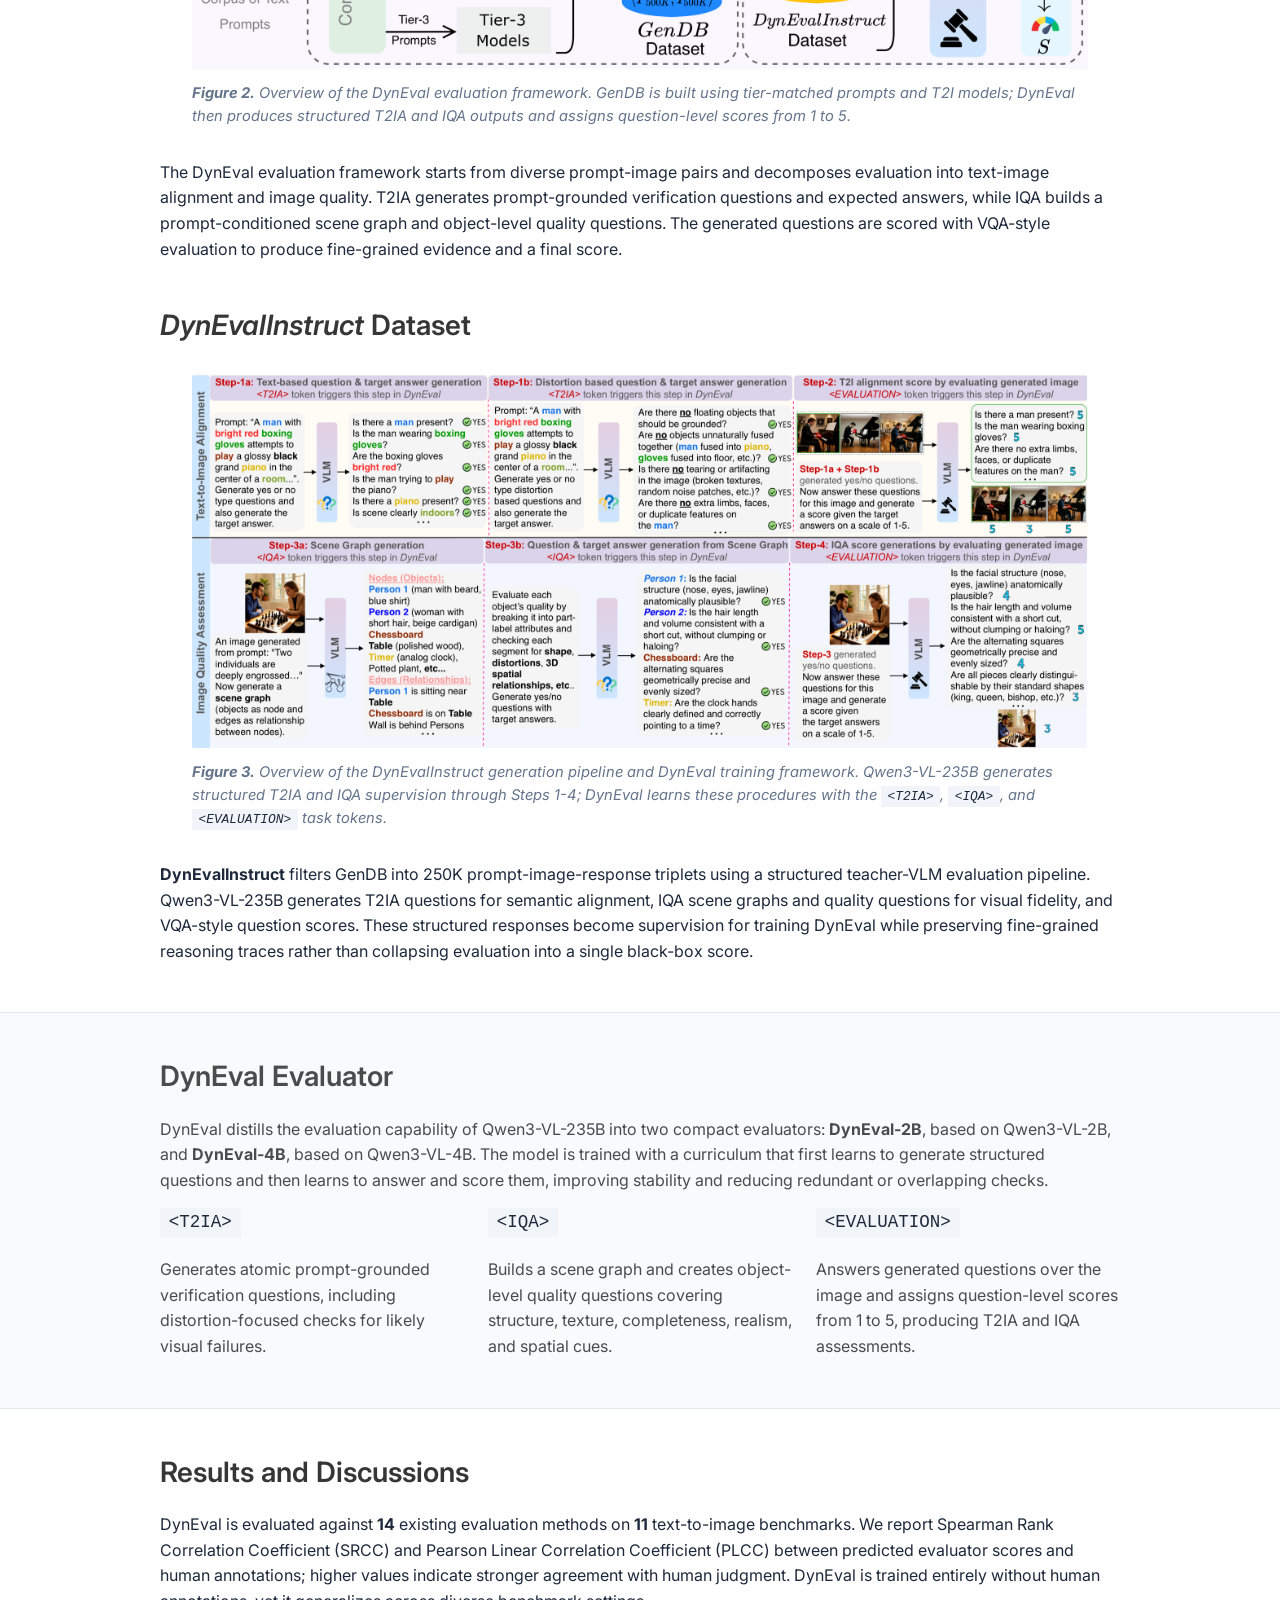
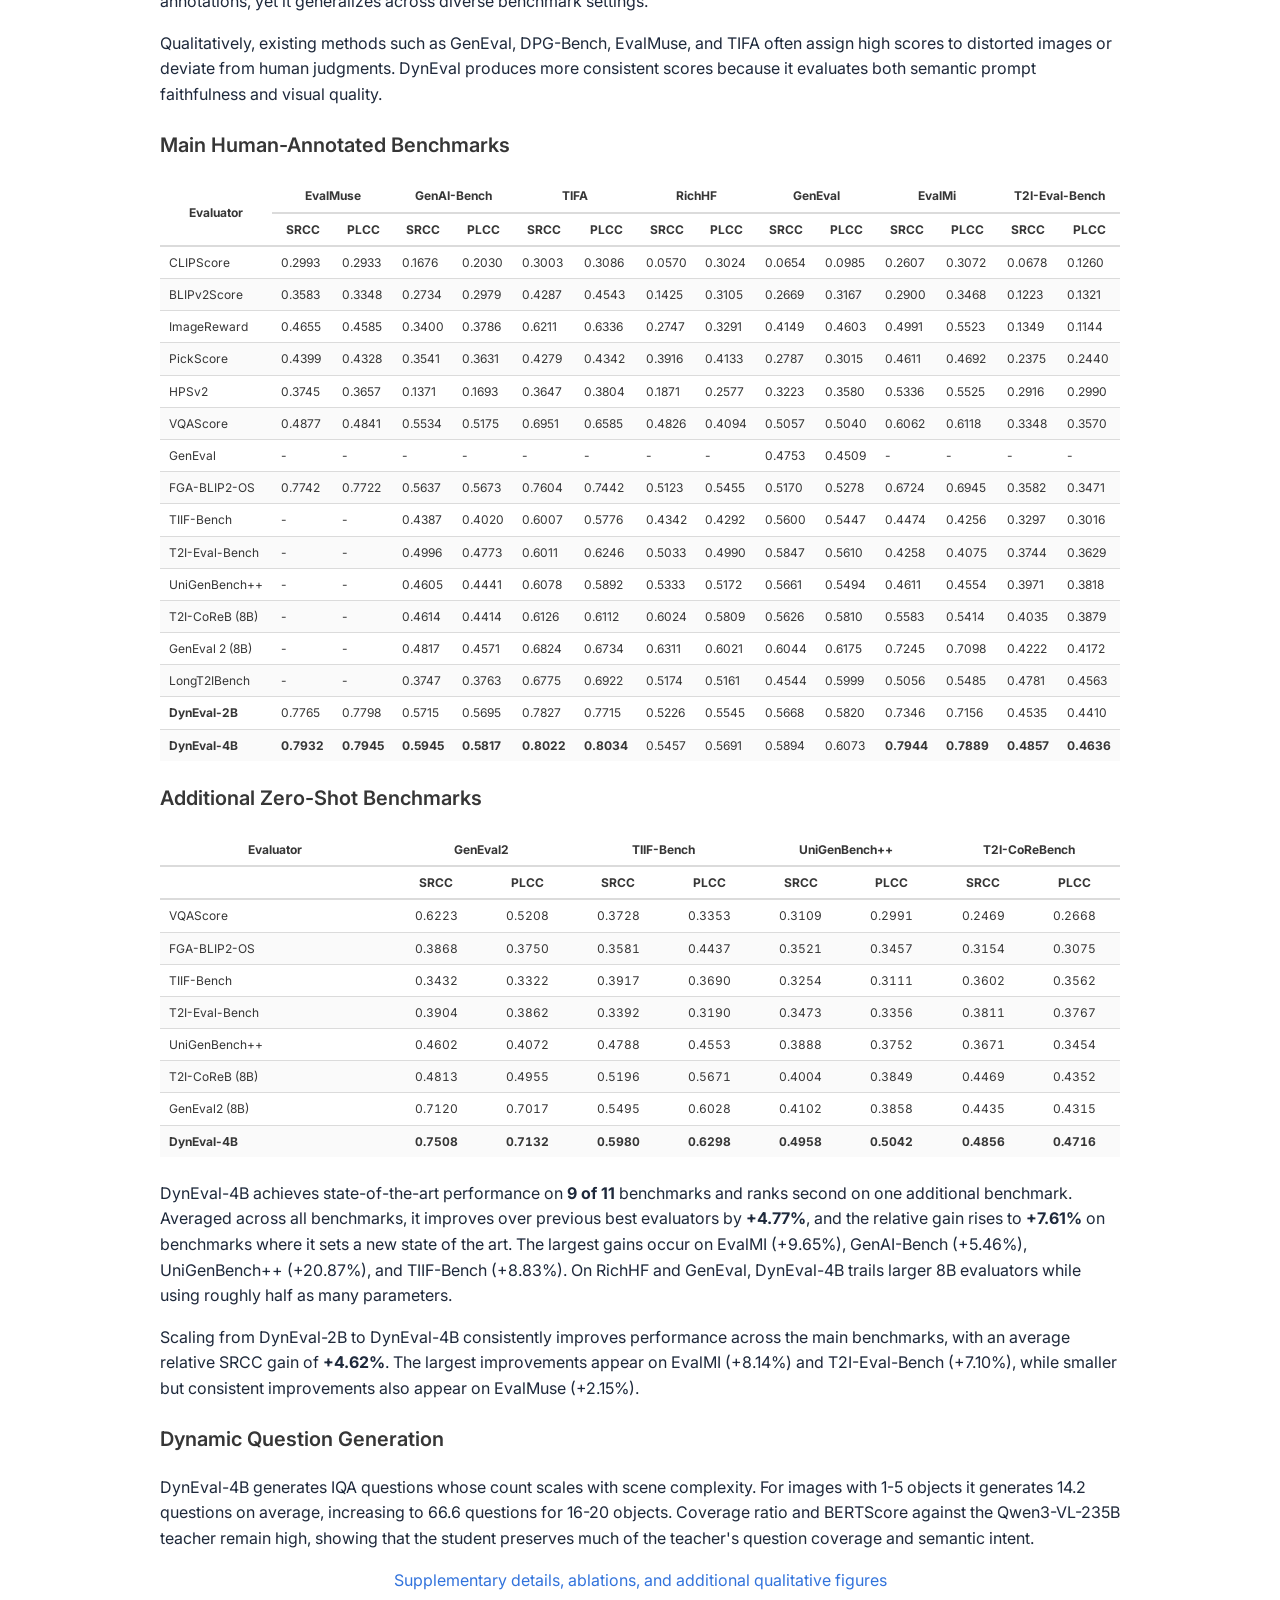
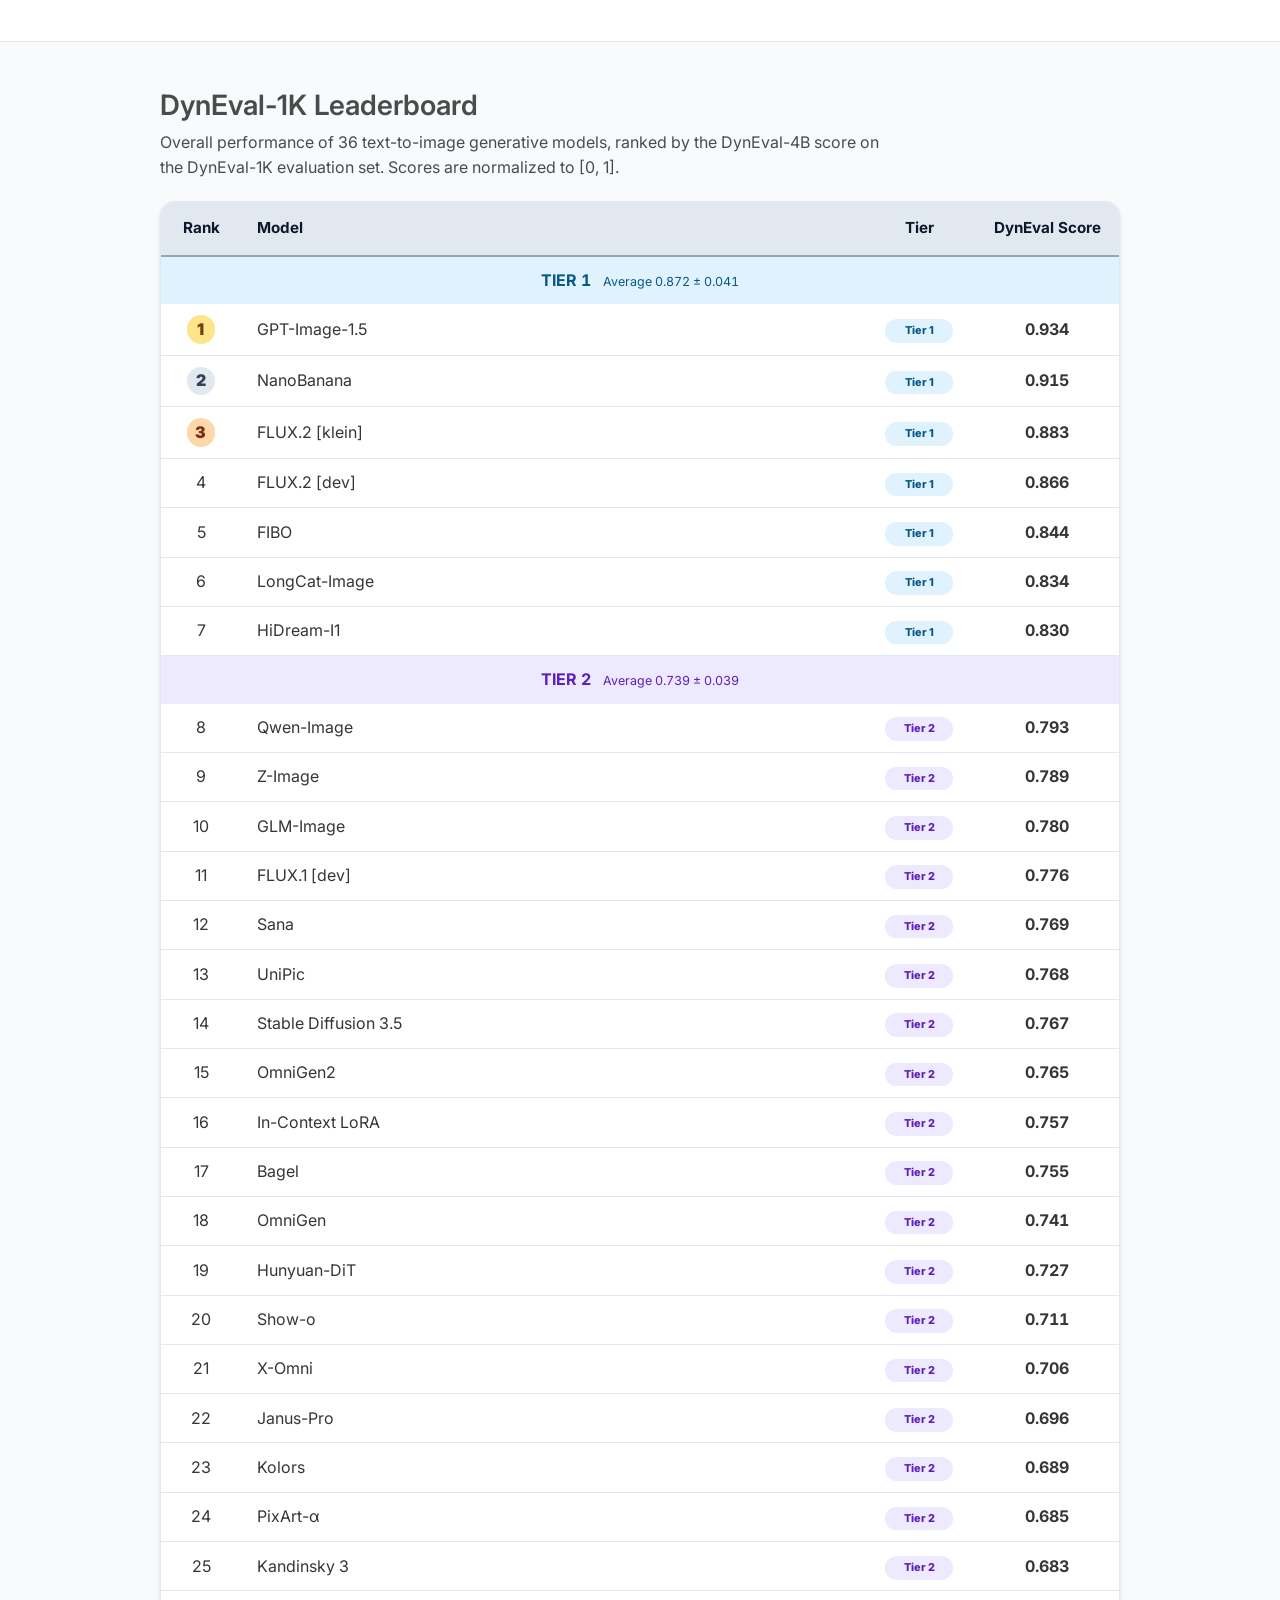
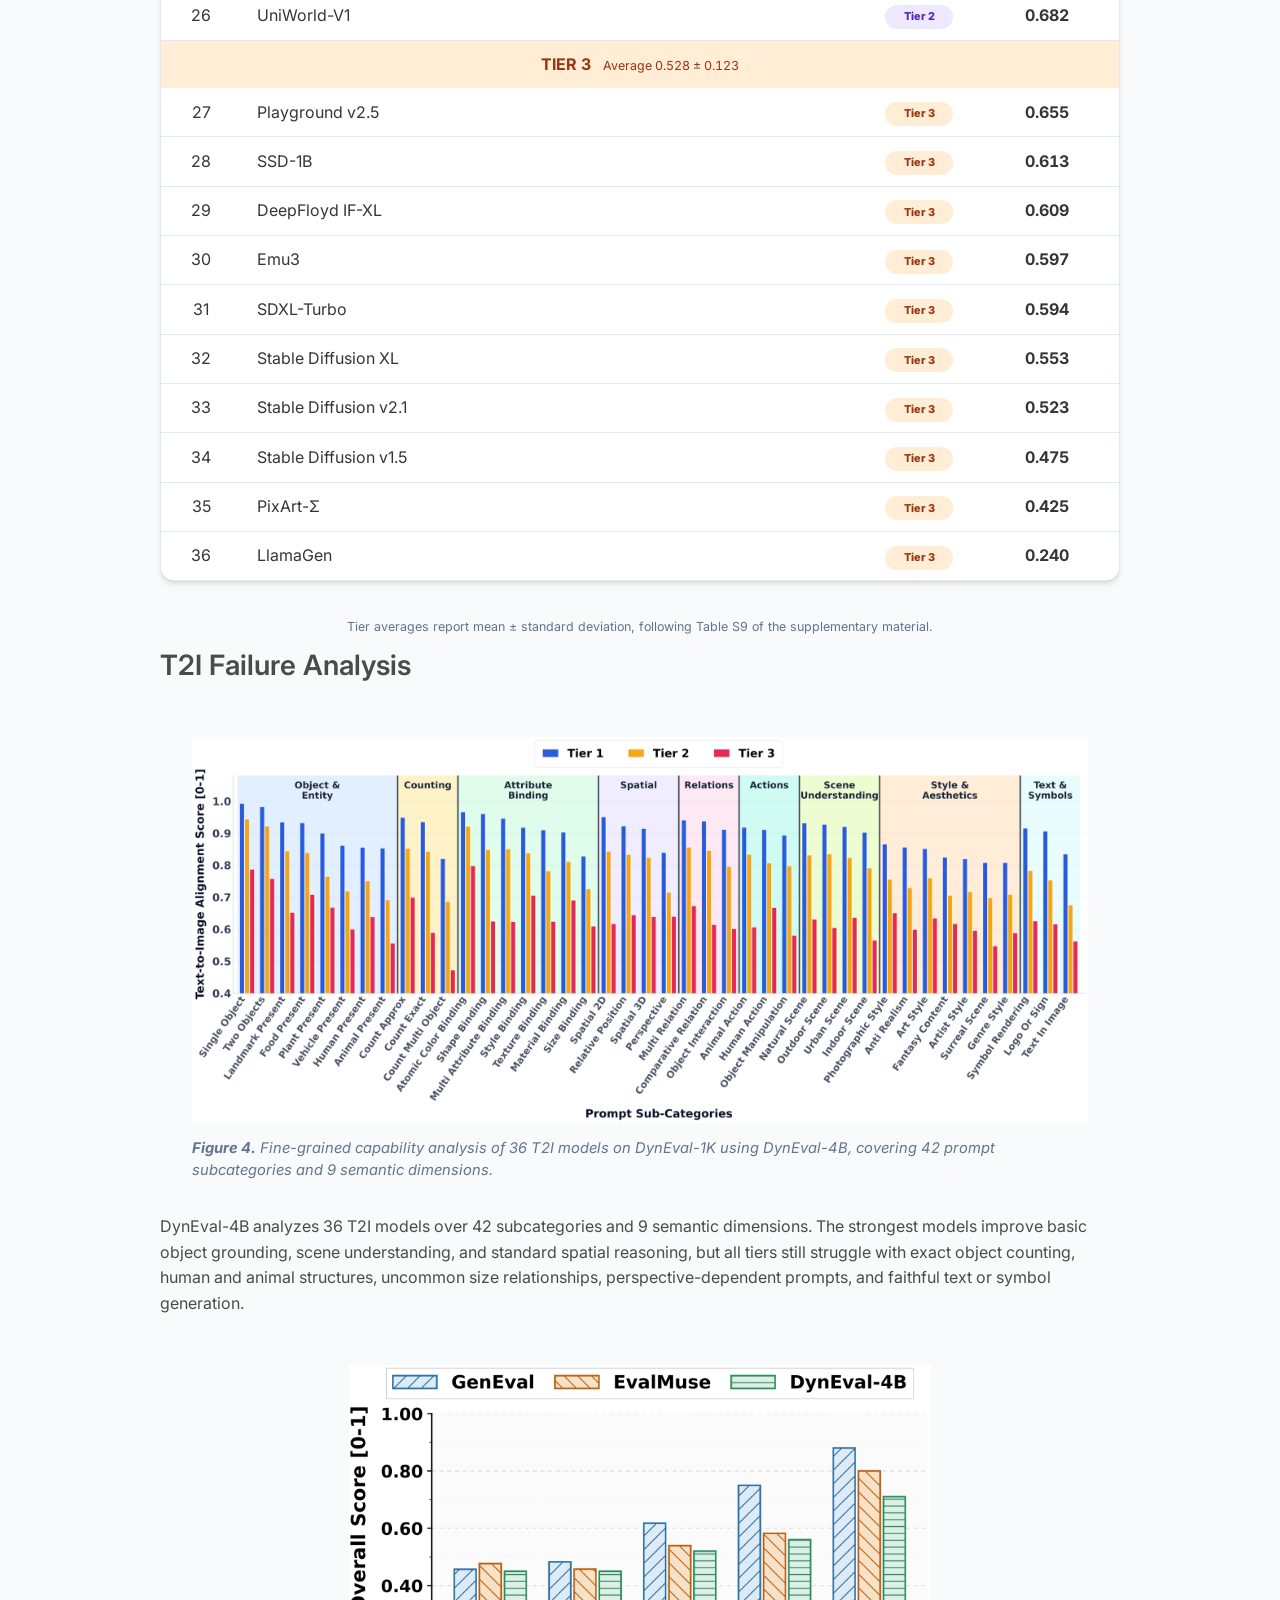
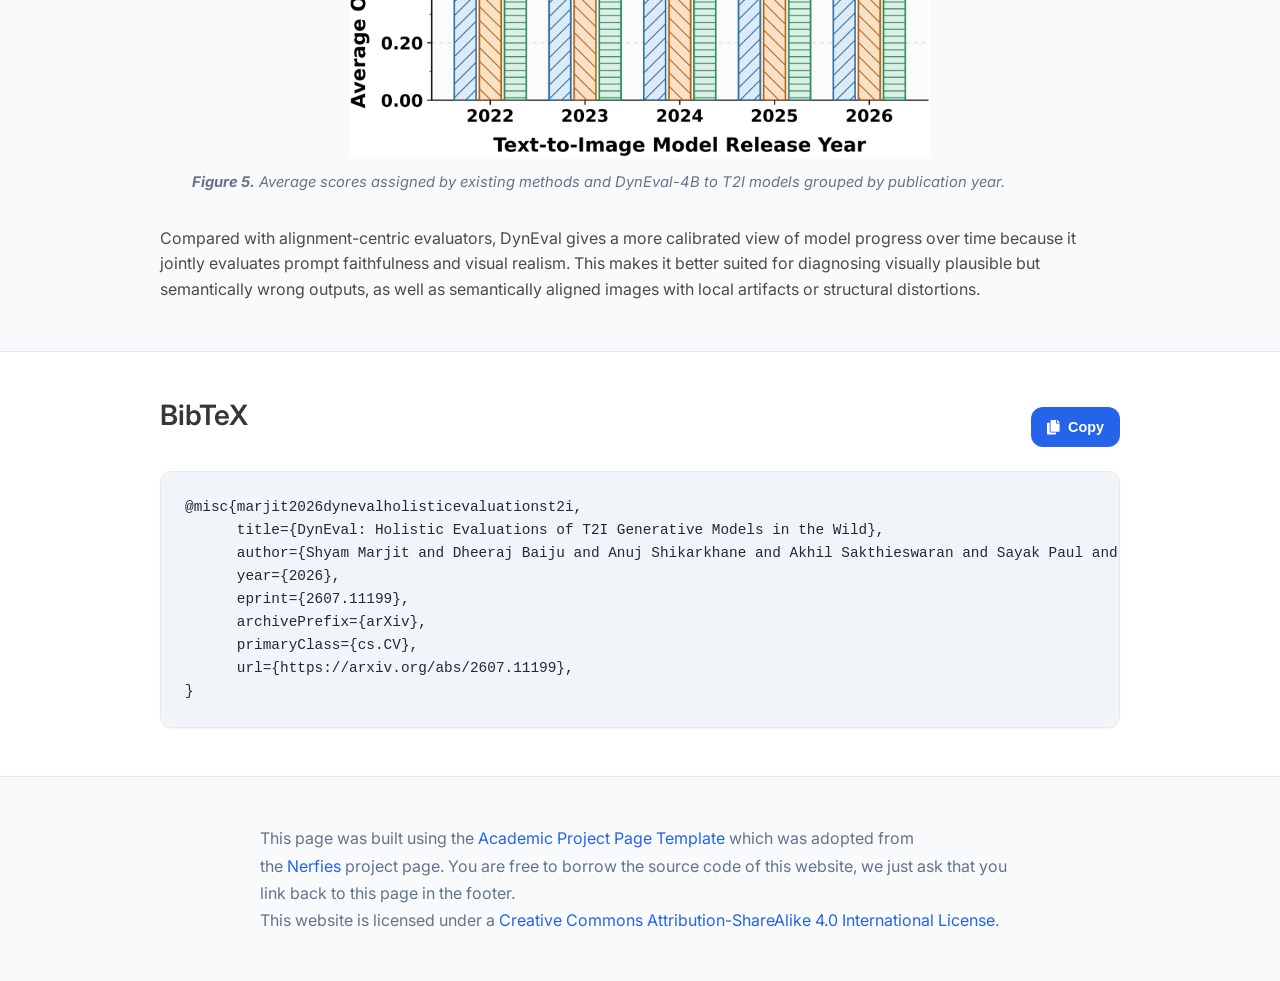
==== commit 6396f2f0: "slider update" ====
--- a/index.html
+++ b/index.html
@@ -760,7 +760,8 @@
     <b>Takeaways:</b>
     <ul>
       <li><b>Closer agreement with humans:</b> Compared with existing methods, DynEval-4B produces scores that better agree with human judgments by jointly evaluating text-image alignment and image quality.</li>
-      <li><b>Three failure modes of existing evaluators:</b> Detector-based methods can fail when outputs exhibit artistic styles or visual distributions that are underrepresented or absent in the detectors’ training data; visually superior images may receive disproportionately low scores; and visually distorted or semantically implausible images may receive overly high scores.</li>
+      <li><b>Detector dependency in GenEval:</b> Detector-based methods such as GenEval can fail to accurately evaluate generated content when outputs exhibit artistic styles or visual distributions that are underrepresented or absent in the detector’s training data.</li>
+      <li><b>Contradictory evaluator scores:</b> Visually superior images may receive disproportionately low scores, while visually distorted or semantically implausible images may receive overly high scores.</li>
       <li><b>Meaningful variation within each tier:</b> Average DynEval-4B scores provide a high-level comparison across the three model tiers, but they do not capture the variability among models within the same tier.</li>
       <li><b>Persistent challenges across model strength:</b> Despite the considerable performance gap between the best-performing and worst-performing models, <i>human present</i>, <i>count multi objects</i>, <i>size binding</i>, <i>perspective</i>, <i>anti-realism</i>, and <i>text in image</i> remain among the lowest-scoring subcategories across all tiers.</li>
       <li><b>Fine-grained analysis remains necessary:</b> Models with comparable overall DynEval scores can exhibit distinct strengths and weaknesses across individual semantic dimensions, motivating category-wise analysis in addition to overall benchmark performance.</li>
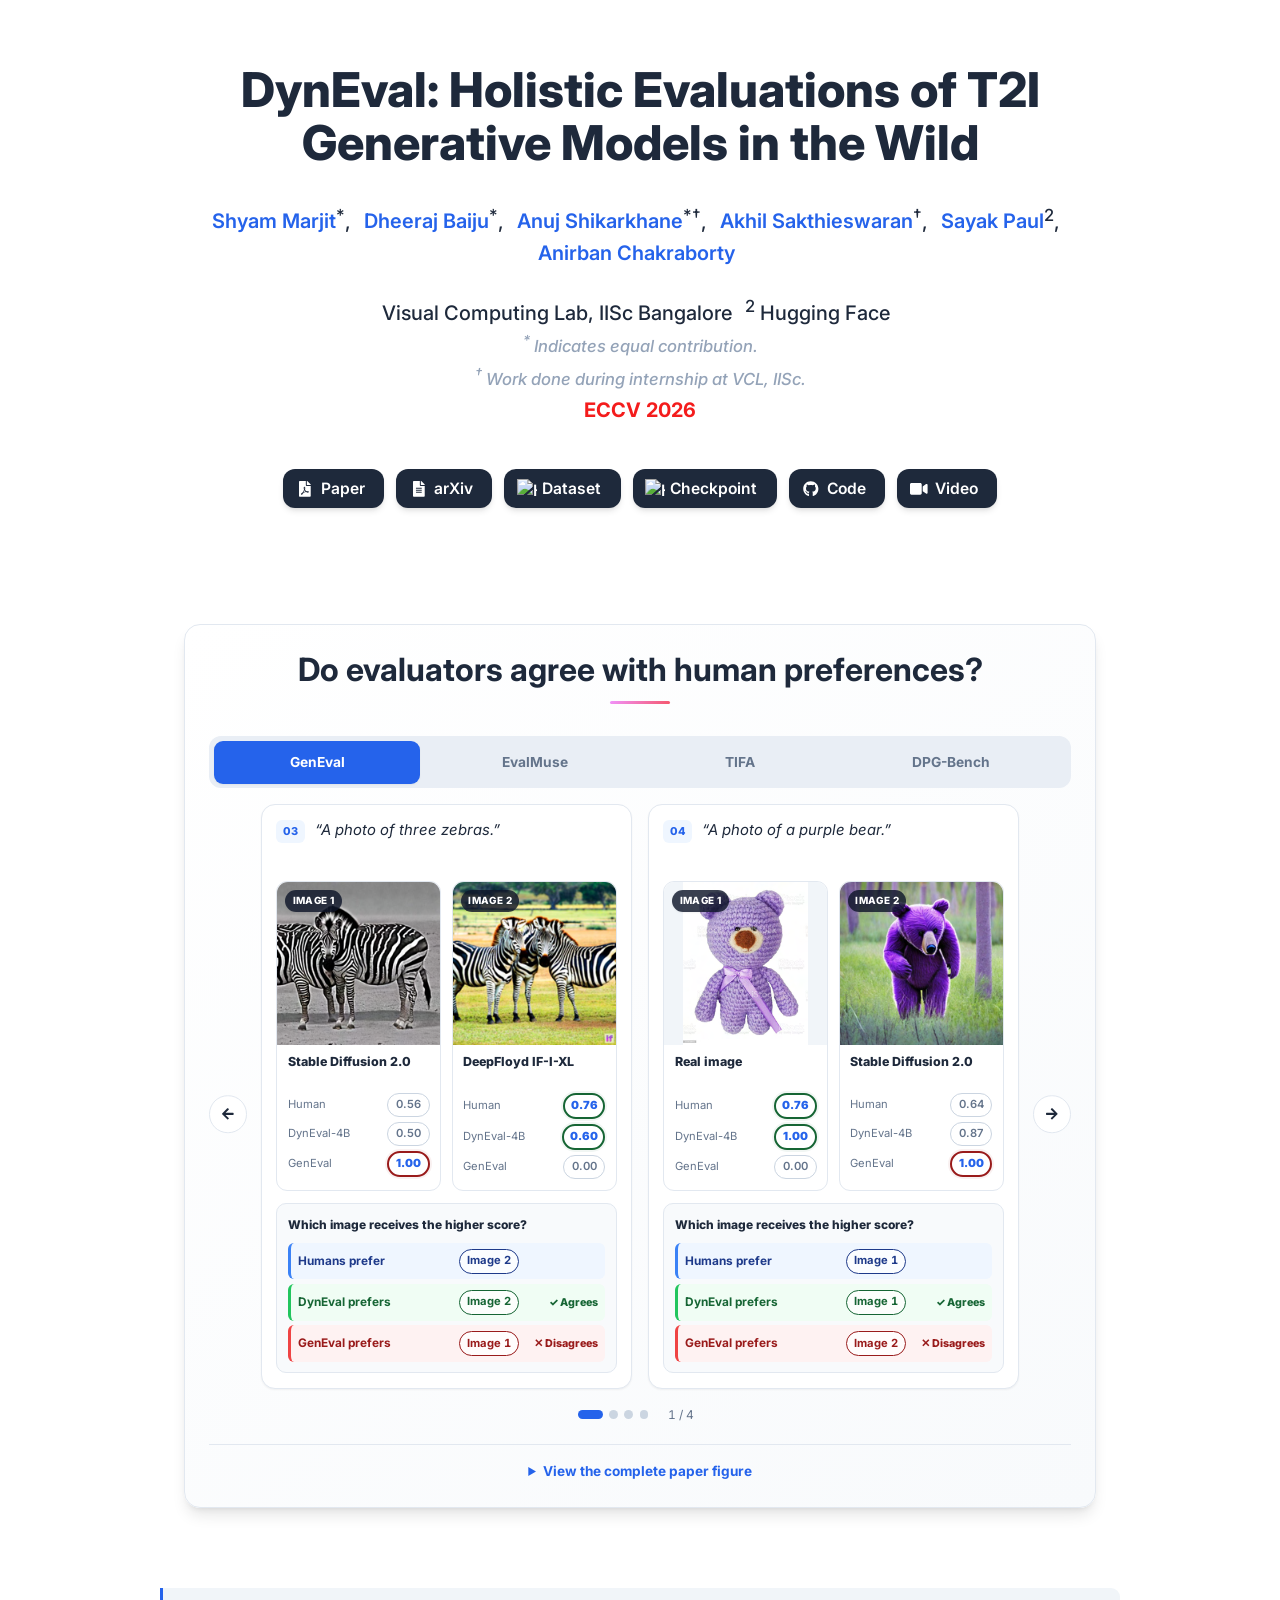
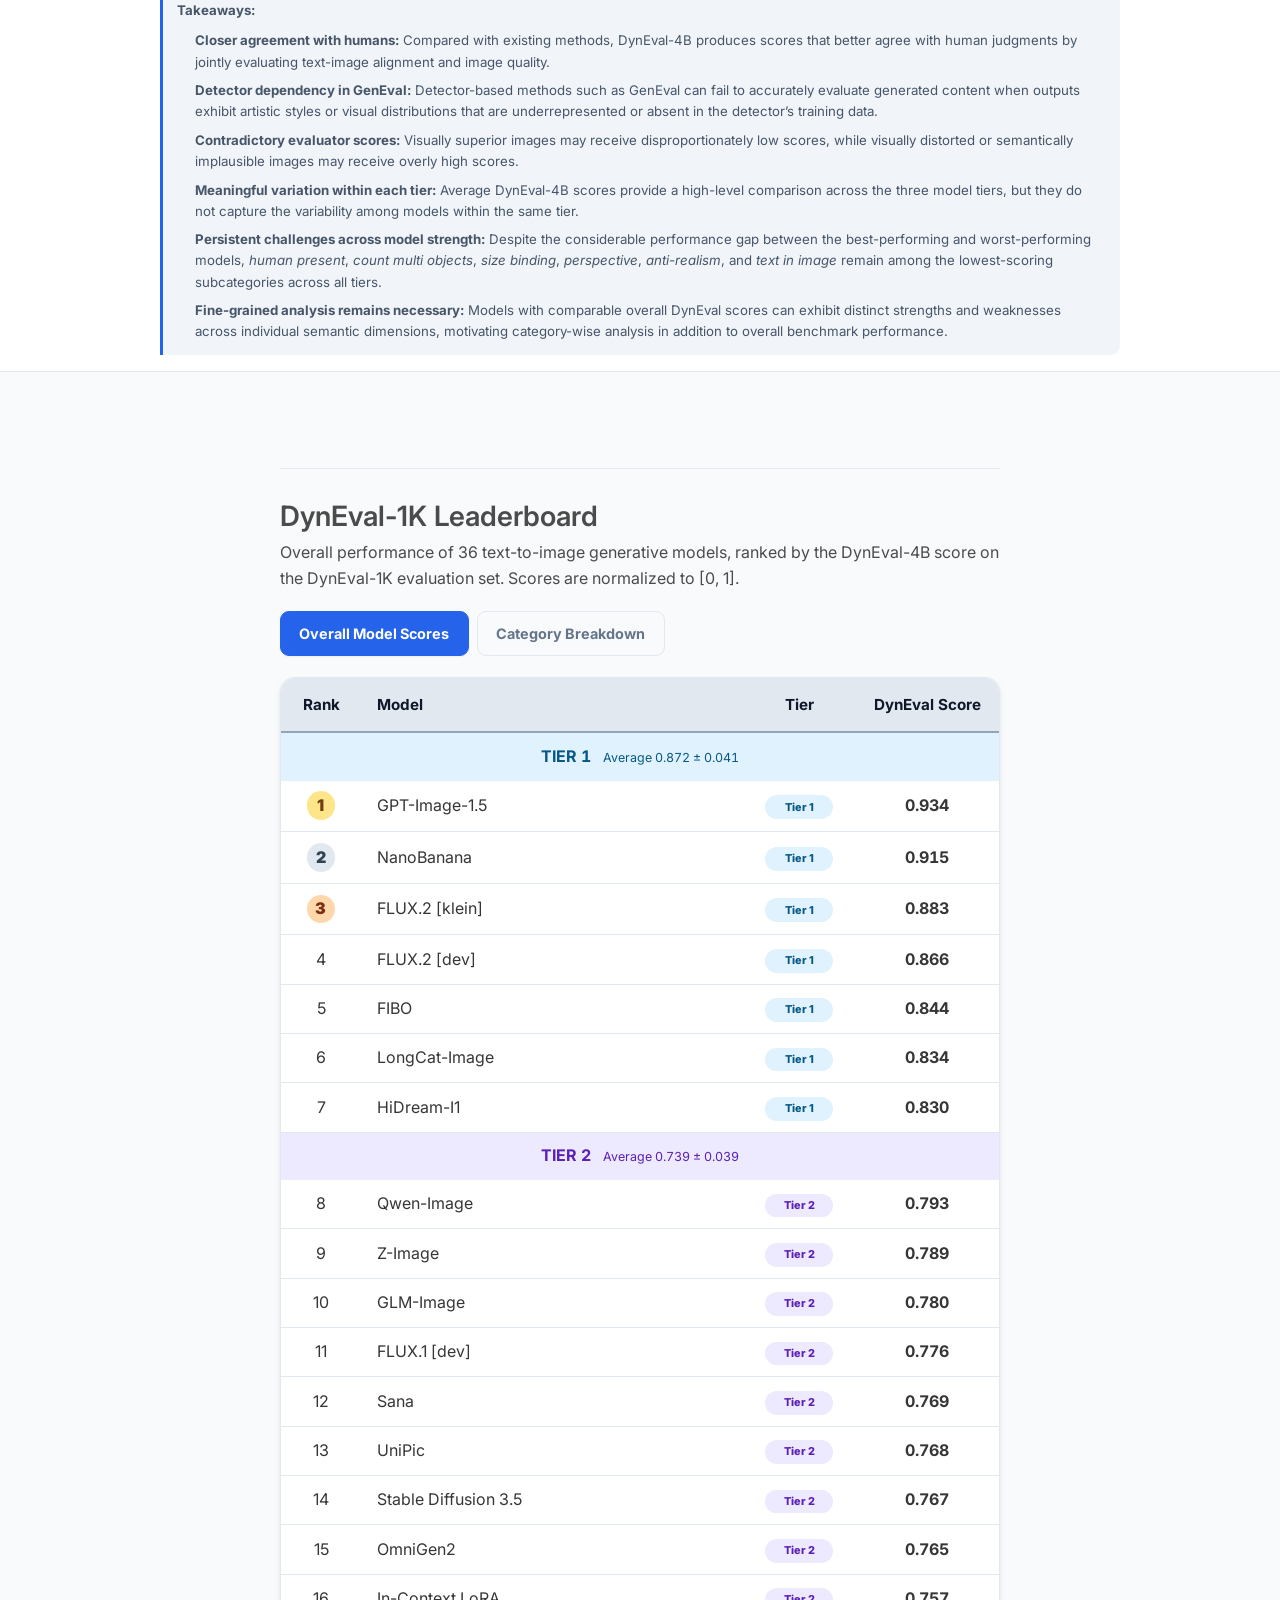
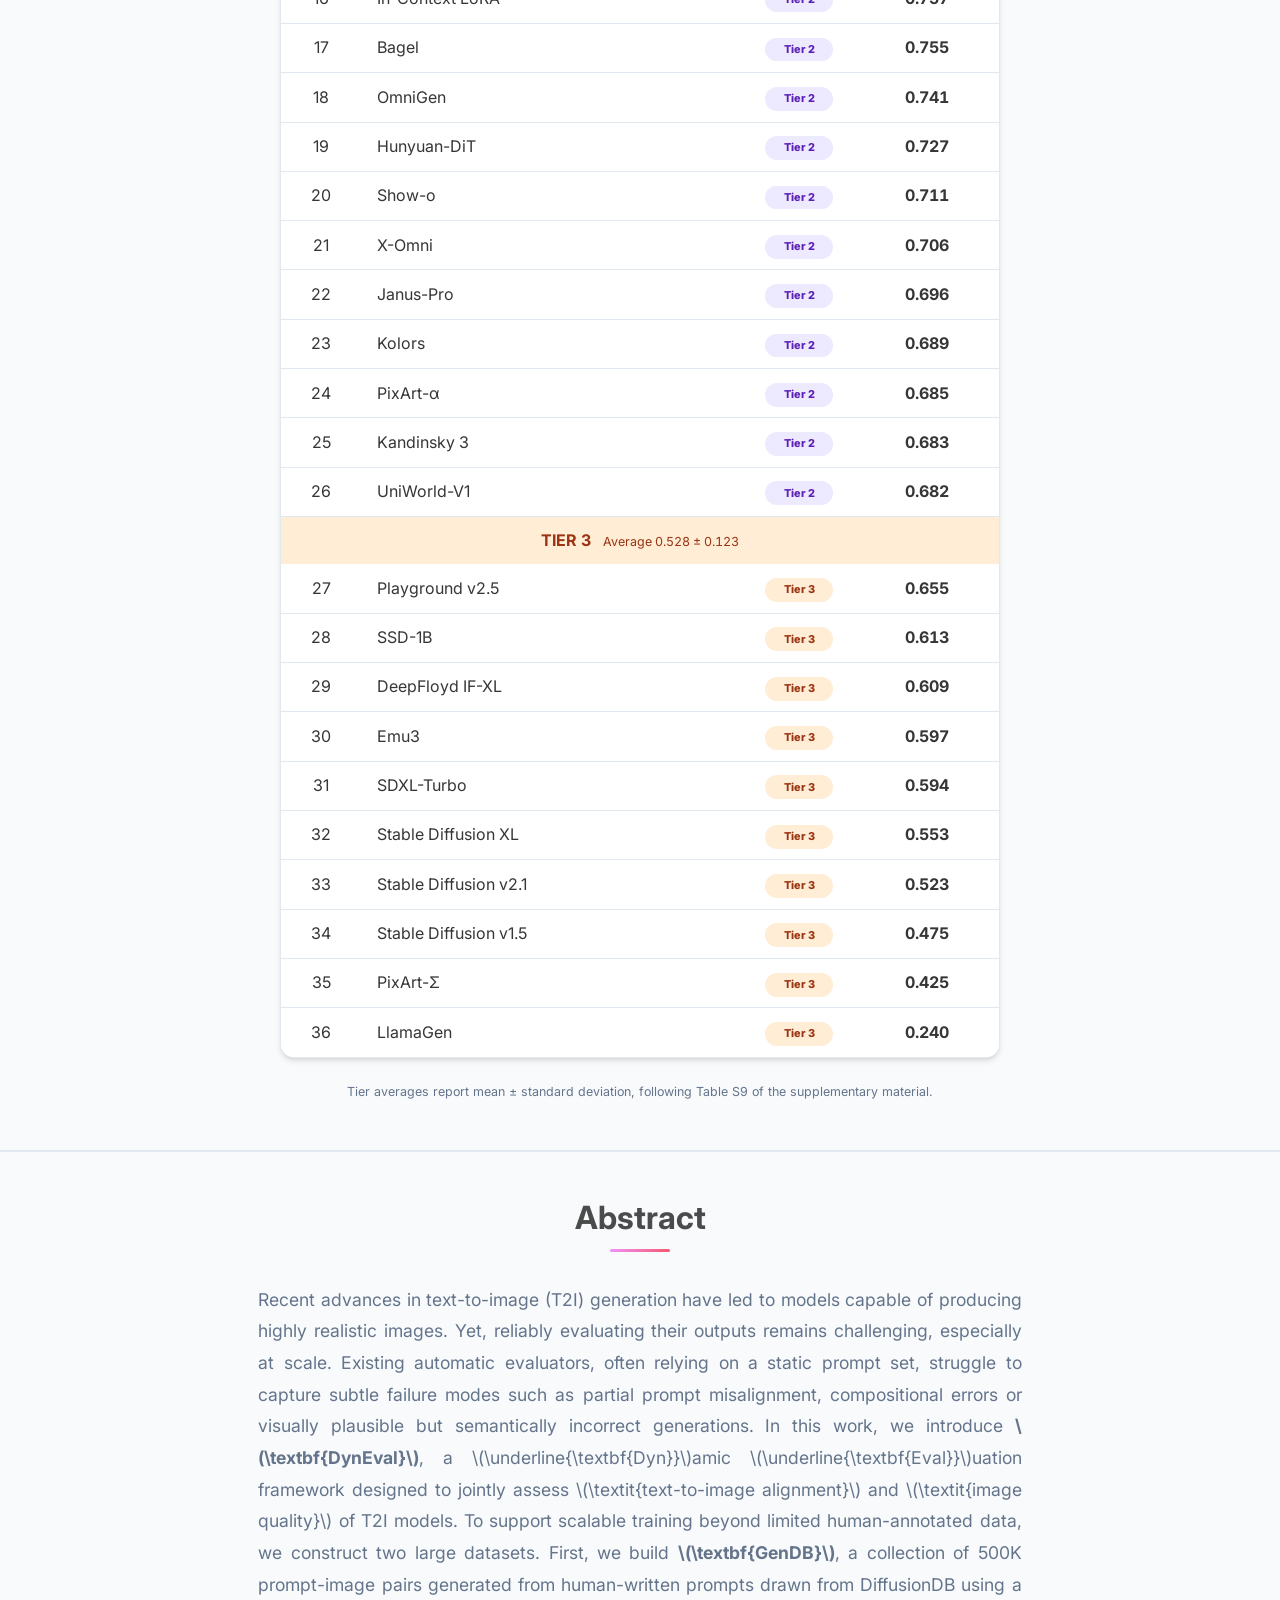
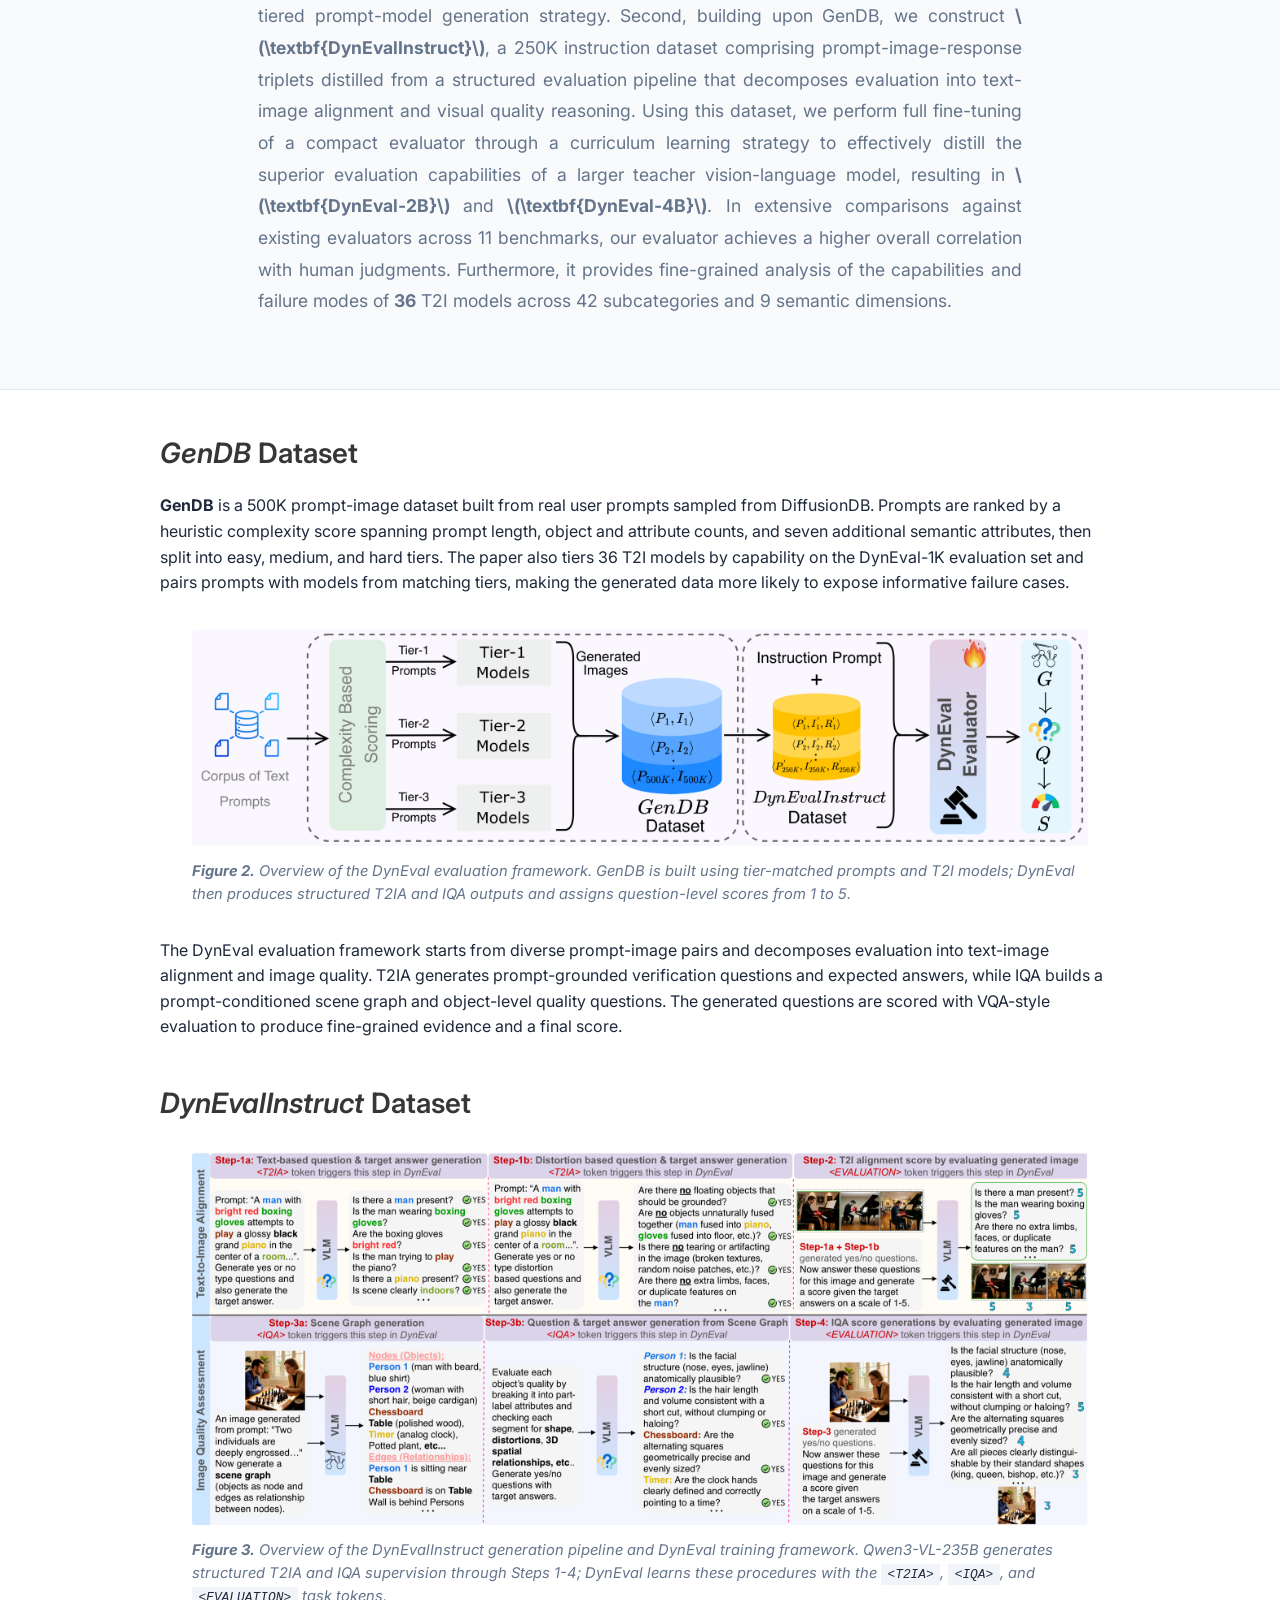
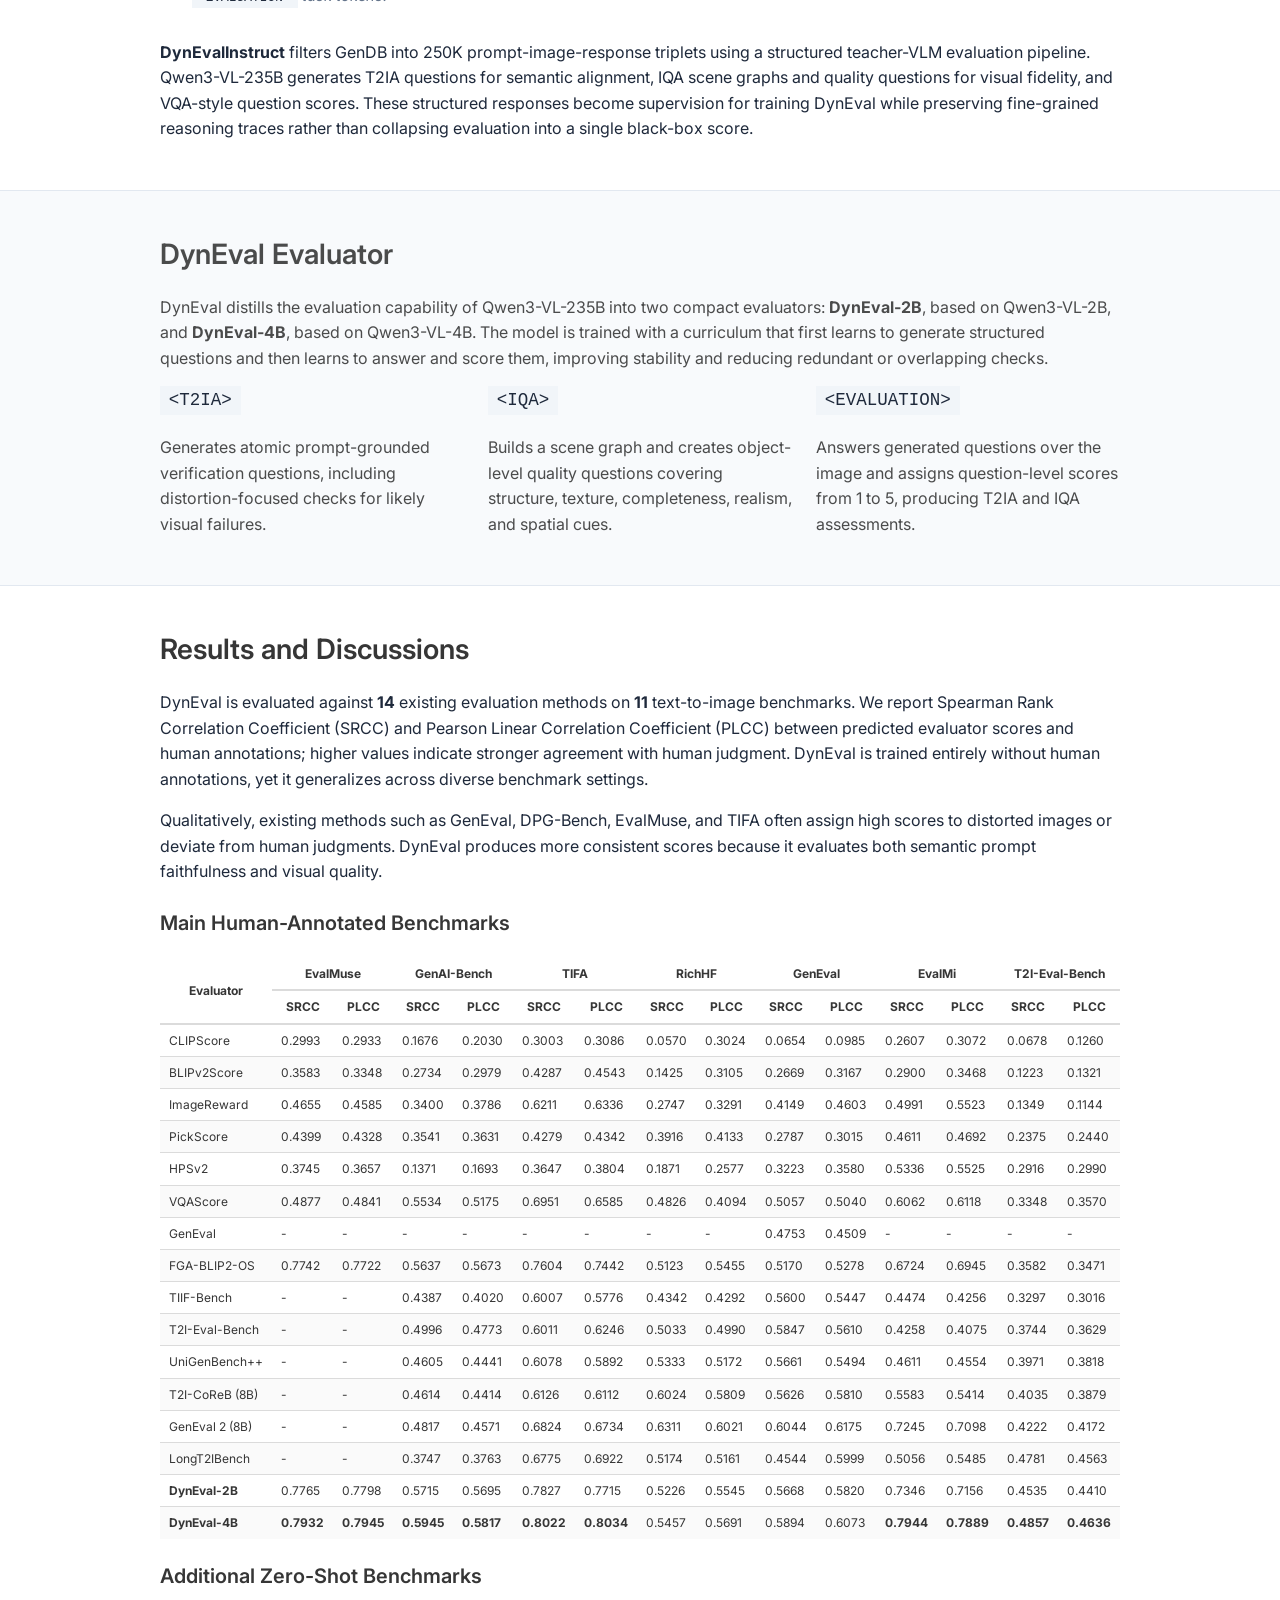
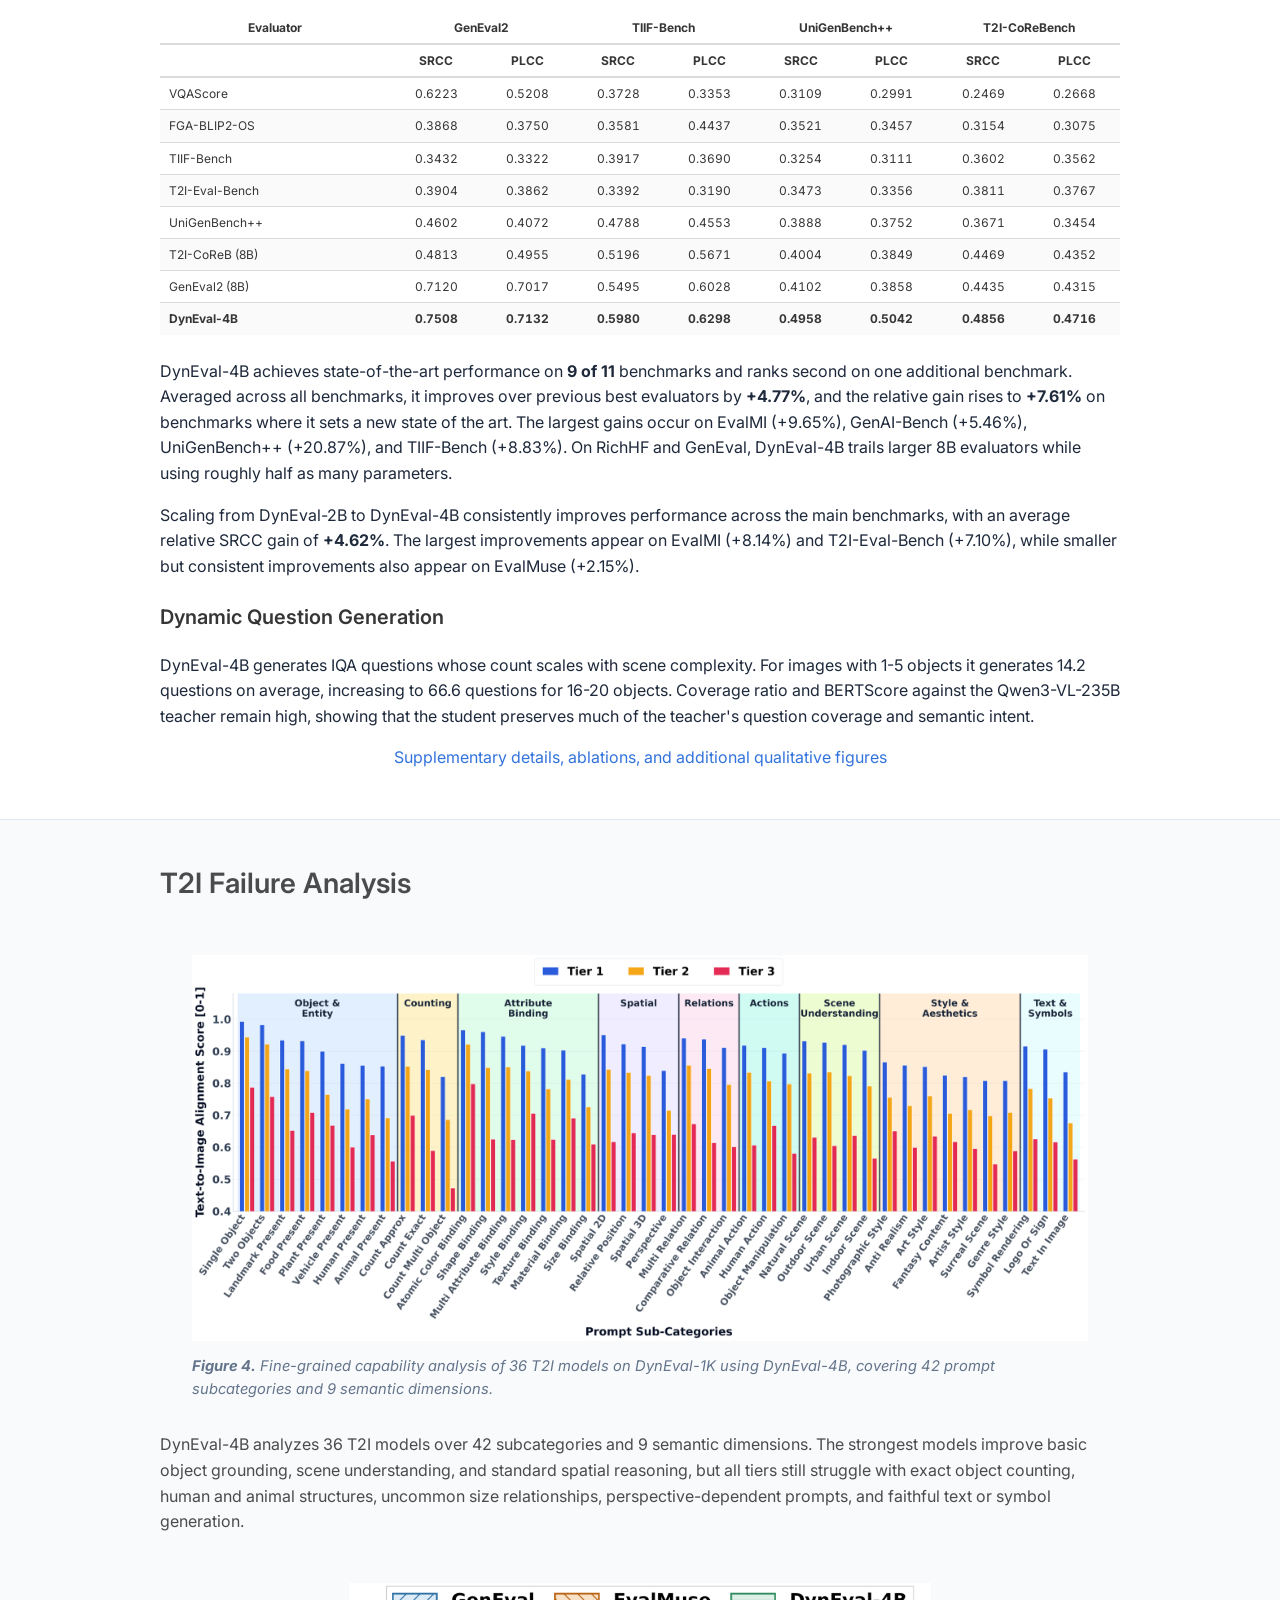
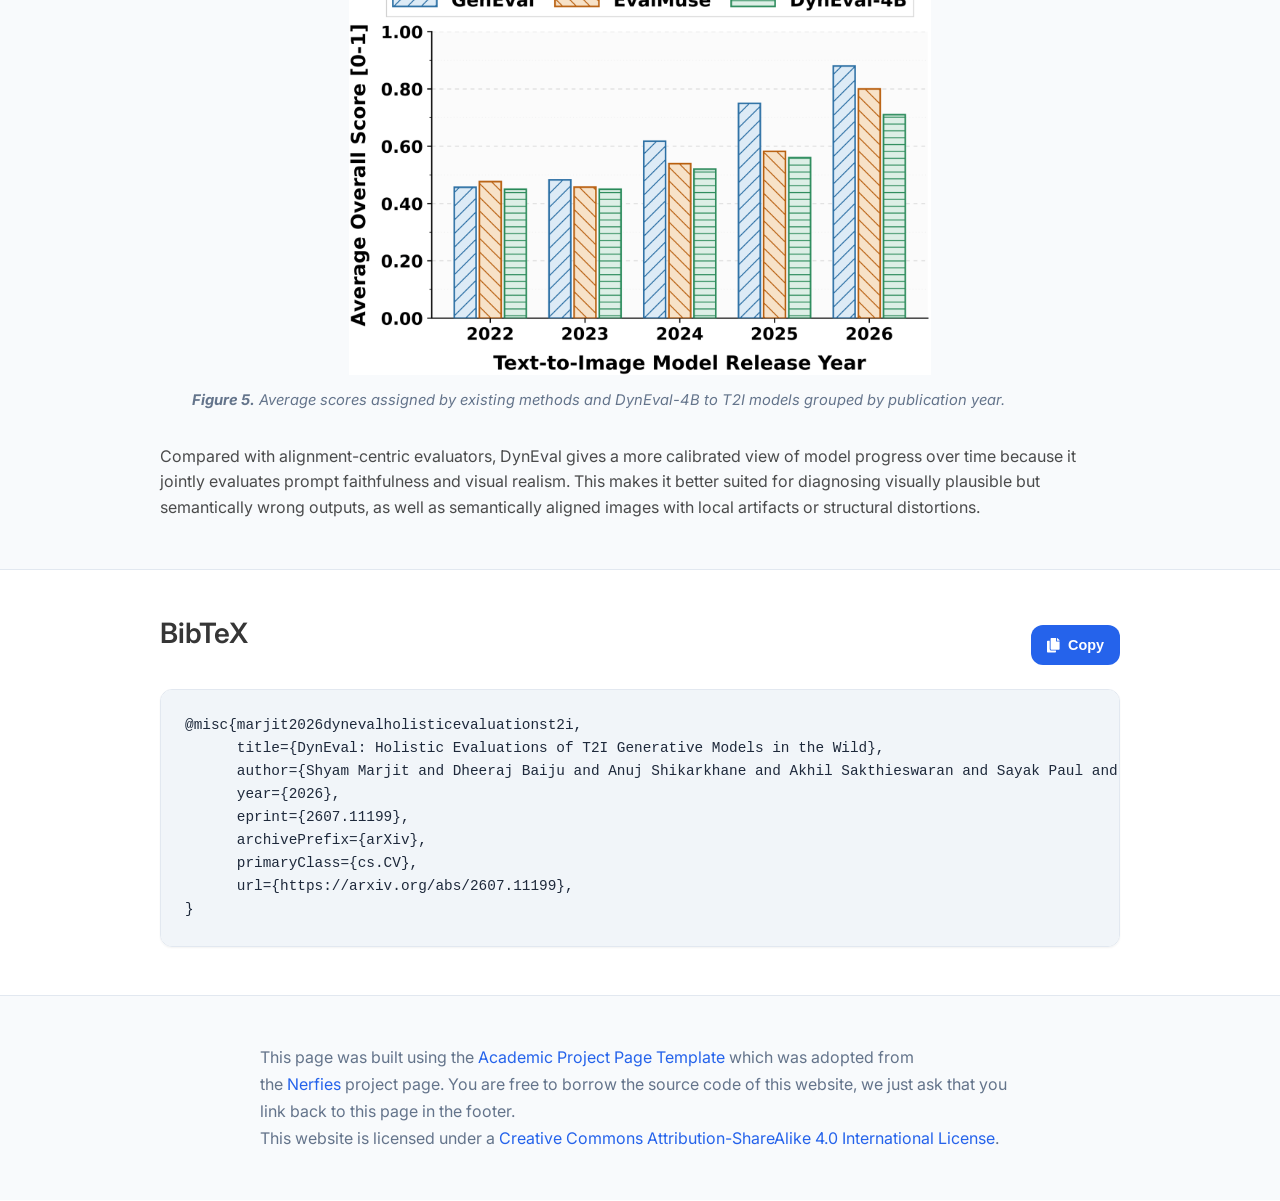
==== commit 33a1dadf: "fig updated" ====
--- a/index.html
+++ b/index.html
@@ -769,6 +769,86 @@
   </div>
 </div>
 
+<!-- DynEval-1K Leaderboard -->
+<section class="section hero is-light" id="leaderboard-section">
+  <div class="container is-max-desktop content">
+    <div class="leaderboard-heading" id="leaderboard">
+      <div>
+        <h2 class="title">DynEval-1K Leaderboard</h2>
+        <p>Overall performance of 36 text-to-image generative models, ranked by the DynEval-4B score on the DynEval-1K evaluation set. Scores are normalized to [0, 1].</p>
+      </div>
+    </div>
+
+    <div class="leaderboard-tabs" role="tablist" aria-label="Leaderboard views">
+      <button class="leaderboard-tab is-active" id="leaderboard-tab-overall" type="button" role="tab" aria-selected="true" aria-controls="leaderboard-panel-overall" data-leaderboard-tab="overall">Overall Model Scores</button>
+      <button class="leaderboard-tab" id="leaderboard-tab-category" type="button" role="tab" aria-selected="false" aria-controls="leaderboard-panel-category" data-leaderboard-tab="category">Category Breakdown</button>
+    </div>
+
+    <div class="leaderboard-panel is-active" id="leaderboard-panel-overall" role="tabpanel" aria-labelledby="leaderboard-tab-overall" data-leaderboard-panel="overall">
+      <div class="table-container leaderboard-table-wrap">
+        <table class="table is-fullwidth leaderboard-table">
+          <thead><tr><th>Rank</th><th>Model</th><th>Tier</th><th>DynEval Score</th></tr></thead>
+          <tbody>
+            <tr class="tier-summary tier-one"><td colspan="4"><strong>Tier 1</strong><span>Average 0.872 ± 0.041</span></td></tr>
+            <tr class="leaderboard-top"><td><span class="rank-medal rank-gold">1</span></td><td>GPT-Image-1.5</td><td><span class="tier-badge tier-one">Tier 1</span></td><td><strong>0.934</strong></td></tr>
+            <tr class="leaderboard-top"><td><span class="rank-medal rank-silver">2</span></td><td>NanoBanana</td><td><span class="tier-badge tier-one">Tier 1</span></td><td><strong>0.915</strong></td></tr>
+            <tr class="leaderboard-top"><td><span class="rank-medal rank-bronze">3</span></td><td>FLUX.2 [klein]</td><td><span class="tier-badge tier-one">Tier 1</span></td><td><strong>0.883</strong></td></tr>
+            <tr><td>4</td><td>FLUX.2 [dev]</td><td><span class="tier-badge tier-one">Tier 1</span></td><td><strong>0.866</strong></td></tr>
+            <tr><td>5</td><td>FIBO</td><td><span class="tier-badge tier-one">Tier 1</span></td><td><strong>0.844</strong></td></tr>
+            <tr><td>6</td><td>LongCat-Image</td><td><span class="tier-badge tier-one">Tier 1</span></td><td><strong>0.834</strong></td></tr>
+            <tr><td>7</td><td>HiDream-I1</td><td><span class="tier-badge tier-one">Tier 1</span></td><td><strong>0.830</strong></td></tr>
+
+            <tr class="tier-summary tier-two"><td colspan="4"><strong>Tier 2</strong><span>Average 0.739 ± 0.039</span></td></tr>
+            <tr><td>8</td><td>Qwen-Image</td><td><span class="tier-badge tier-two">Tier 2</span></td><td><strong>0.793</strong></td></tr>
+            <tr><td>9</td><td>Z-Image</td><td><span class="tier-badge tier-two">Tier 2</span></td><td><strong>0.789</strong></td></tr>
+            <tr><td>10</td><td>GLM-Image</td><td><span class="tier-badge tier-two">Tier 2</span></td><td><strong>0.780</strong></td></tr>
+            <tr><td>11</td><td>FLUX.1 [dev]</td><td><span class="tier-badge tier-two">Tier 2</span></td><td><strong>0.776</strong></td></tr>
+            <tr><td>12</td><td>Sana</td><td><span class="tier-badge tier-two">Tier 2</span></td><td><strong>0.769</strong></td></tr>
+            <tr><td>13</td><td>UniPic</td><td><span class="tier-badge tier-two">Tier 2</span></td><td><strong>0.768</strong></td></tr>
+            <tr><td>14</td><td>Stable Diffusion 3.5</td><td><span class="tier-badge tier-two">Tier 2</span></td><td><strong>0.767</strong></td></tr>
+            <tr><td>15</td><td>OmniGen2</td><td><span class="tier-badge tier-two">Tier 2</span></td><td><strong>0.765</strong></td></tr>
+            <tr><td>16</td><td>In-Context LoRA</td><td><span class="tier-badge tier-two">Tier 2</span></td><td><strong>0.757</strong></td></tr>
+            <tr><td>17</td><td>Bagel</td><td><span class="tier-badge tier-two">Tier 2</span></td><td><strong>0.755</strong></td></tr>
+            <tr><td>18</td><td>OmniGen</td><td><span class="tier-badge tier-two">Tier 2</span></td><td><strong>0.741</strong></td></tr>
+            <tr><td>19</td><td>Hunyuan-DiT</td><td><span class="tier-badge tier-two">Tier 2</span></td><td><strong>0.727</strong></td></tr>
+            <tr><td>20</td><td>Show-o</td><td><span class="tier-badge tier-two">Tier 2</span></td><td><strong>0.711</strong></td></tr>
+            <tr><td>21</td><td>X-Omni</td><td><span class="tier-badge tier-two">Tier 2</span></td><td><strong>0.706</strong></td></tr>
+            <tr><td>22</td><td>Janus-Pro</td><td><span class="tier-badge tier-two">Tier 2</span></td><td><strong>0.696</strong></td></tr>
+            <tr><td>23</td><td>Kolors</td><td><span class="tier-badge tier-two">Tier 2</span></td><td><strong>0.689</strong></td></tr>
+            <tr><td>24</td><td>PixArt-α</td><td><span class="tier-badge tier-two">Tier 2</span></td><td><strong>0.685</strong></td></tr>
+            <tr><td>25</td><td>Kandinsky 3</td><td><span class="tier-badge tier-two">Tier 2</span></td><td><strong>0.683</strong></td></tr>
+            <tr><td>26</td><td>UniWorld-V1</td><td><span class="tier-badge tier-two">Tier 2</span></td><td><strong>0.682</strong></td></tr>
+
+            <tr class="tier-summary tier-three"><td colspan="4"><strong>Tier 3</strong><span>Average 0.528 ± 0.123</span></td></tr>
+            <tr><td>27</td><td>Playground v2.5</td><td><span class="tier-badge tier-three">Tier 3</span></td><td><strong>0.655</strong></td></tr>
+            <tr><td>28</td><td>SSD-1B</td><td><span class="tier-badge tier-three">Tier 3</span></td><td><strong>0.613</strong></td></tr>
+            <tr><td>29</td><td>DeepFloyd IF-XL</td><td><span class="tier-badge tier-three">Tier 3</span></td><td><strong>0.609</strong></td></tr>
+            <tr><td>30</td><td>Emu3</td><td><span class="tier-badge tier-three">Tier 3</span></td><td><strong>0.597</strong></td></tr>
+            <tr><td>31</td><td>SDXL-Turbo</td><td><span class="tier-badge tier-three">Tier 3</span></td><td><strong>0.594</strong></td></tr>
+            <tr><td>32</td><td>Stable Diffusion XL</td><td><span class="tier-badge tier-three">Tier 3</span></td><td><strong>0.553</strong></td></tr>
+            <tr><td>33</td><td>Stable Diffusion v2.1</td><td><span class="tier-badge tier-three">Tier 3</span></td><td><strong>0.523</strong></td></tr>
+            <tr><td>34</td><td>Stable Diffusion v1.5</td><td><span class="tier-badge tier-three">Tier 3</span></td><td><strong>0.475</strong></td></tr>
+            <tr><td>35</td><td>PixArt-Σ</td><td><span class="tier-badge tier-three">Tier 3</span></td><td><strong>0.425</strong></td></tr>
+            <tr><td>36</td><td>LlamaGen</td><td><span class="tier-badge tier-three">Tier 3</span></td><td><strong>0.240</strong></td></tr>
+          </tbody>
+        </table>
+      </div>
+      <p class="leaderboard-note">Tier averages report mean ± standard deviation, following Table S9 of the supplementary material.</p>
+    </div>
+
+    <div class="leaderboard-panel" id="leaderboard-panel-category" role="tabpanel" aria-labelledby="leaderboard-tab-category" data-leaderboard-panel="category" hidden>
+      <div class="table-container category-scores-wrap">
+        <table class="table is-striped is-hoverable category-scores-table" id="category-scores-table">
+          <thead></thead>
+          <tbody></tbody>
+        </table>
+      </div>
+      <p class="leaderboard-note">Per-category DynEval-4B scores on the DynEval-1K evaluation set, reported on the raw 1–5 scale. Scroll horizontally to view all 42 subcategories; the model column stays fixed.</p>
+    </div>
+  </div>
+</section>
+<!-- End DynEval-1K Leaderboard -->
+
 <!-- Paper abstract -->
 <section class="section hero is-light">
   <div class="container is-max-desktop">
@@ -911,61 +991,6 @@
     <p>
       DynEval-4B analyzes 36 T2I models over 42 subcategories and 9 semantic dimensions. The strongest models improve basic object grounding, scene understanding, and standard spatial reasoning, but all tiers still struggle with exact object counting, human and animal structures, uncommon size relationships, perspective-dependent prompts, and faithful text or symbol generation.
     </p>
-    <div class="leaderboard-heading" id="leaderboard">
-      <div>
-        <h2 class="title">DynEval-1K Leaderboard</h2>
-        <p>Overall performance of 36 text-to-image generative models, ranked by the DynEval-4B score on the DynEval-1K evaluation set. Scores are normalized to [0, 1].</p>
-      </div>
-    </div>
-    <div class="table-container leaderboard-table-wrap">
-      <table class="table is-fullwidth leaderboard-table">
-        <thead><tr><th>Rank</th><th>Model</th><th>Tier</th><th>DynEval Score</th></tr></thead>
-        <tbody>
-          <tr class="tier-summary tier-one"><td colspan="4"><strong>Tier 1</strong><span>Average 0.872 ± 0.041</span></td></tr>
-          <tr class="leaderboard-top"><td><span class="rank-medal rank-gold">1</span></td><td>GPT-Image-1.5</td><td><span class="tier-badge tier-one">Tier 1</span></td><td><strong>0.934</strong></td></tr>
-          <tr class="leaderboard-top"><td><span class="rank-medal rank-silver">2</span></td><td>NanoBanana</td><td><span class="tier-badge tier-one">Tier 1</span></td><td><strong>0.915</strong></td></tr>
-          <tr class="leaderboard-top"><td><span class="rank-medal rank-bronze">3</span></td><td>FLUX.2 [klein]</td><td><span class="tier-badge tier-one">Tier 1</span></td><td><strong>0.883</strong></td></tr>
-          <tr><td>4</td><td>FLUX.2 [dev]</td><td><span class="tier-badge tier-one">Tier 1</span></td><td><strong>0.866</strong></td></tr>
-          <tr><td>5</td><td>FIBO</td><td><span class="tier-badge tier-one">Tier 1</span></td><td><strong>0.844</strong></td></tr>
-          <tr><td>6</td><td>LongCat-Image</td><td><span class="tier-badge tier-one">Tier 1</span></td><td><strong>0.834</strong></td></tr>
-          <tr><td>7</td><td>HiDream-I1</td><td><span class="tier-badge tier-one">Tier 1</span></td><td><strong>0.830</strong></td></tr>
-
-          <tr class="tier-summary tier-two"><td colspan="4"><strong>Tier 2</strong><span>Average 0.739 ± 0.039</span></td></tr>
-          <tr><td>8</td><td>Qwen-Image</td><td><span class="tier-badge tier-two">Tier 2</span></td><td><strong>0.793</strong></td></tr>
-          <tr><td>9</td><td>Z-Image</td><td><span class="tier-badge tier-two">Tier 2</span></td><td><strong>0.789</strong></td></tr>
-          <tr><td>10</td><td>GLM-Image</td><td><span class="tier-badge tier-two">Tier 2</span></td><td><strong>0.780</strong></td></tr>
-          <tr><td>11</td><td>FLUX.1 [dev]</td><td><span class="tier-badge tier-two">Tier 2</span></td><td><strong>0.776</strong></td></tr>
-          <tr><td>12</td><td>Sana</td><td><span class="tier-badge tier-two">Tier 2</span></td><td><strong>0.769</strong></td></tr>
-          <tr><td>13</td><td>UniPic</td><td><span class="tier-badge tier-two">Tier 2</span></td><td><strong>0.768</strong></td></tr>
-          <tr><td>14</td><td>Stable Diffusion 3.5</td><td><span class="tier-badge tier-two">Tier 2</span></td><td><strong>0.767</strong></td></tr>
-          <tr><td>15</td><td>OmniGen2</td><td><span class="tier-badge tier-two">Tier 2</span></td><td><strong>0.765</strong></td></tr>
-          <tr><td>16</td><td>In-Context LoRA</td><td><span class="tier-badge tier-two">Tier 2</span></td><td><strong>0.757</strong></td></tr>
-          <tr><td>17</td><td>Bagel</td><td><span class="tier-badge tier-two">Tier 2</span></td><td><strong>0.755</strong></td></tr>
-          <tr><td>18</td><td>OmniGen</td><td><span class="tier-badge tier-two">Tier 2</span></td><td><strong>0.741</strong></td></tr>
-          <tr><td>19</td><td>Hunyuan-DiT</td><td><span class="tier-badge tier-two">Tier 2</span></td><td><strong>0.727</strong></td></tr>
-          <tr><td>20</td><td>Show-o</td><td><span class="tier-badge tier-two">Tier 2</span></td><td><strong>0.711</strong></td></tr>
-          <tr><td>21</td><td>X-Omni</td><td><span class="tier-badge tier-two">Tier 2</span></td><td><strong>0.706</strong></td></tr>
-          <tr><td>22</td><td>Janus-Pro</td><td><span class="tier-badge tier-two">Tier 2</span></td><td><strong>0.696</strong></td></tr>
-          <tr><td>23</td><td>Kolors</td><td><span class="tier-badge tier-two">Tier 2</span></td><td><strong>0.689</strong></td></tr>
-          <tr><td>24</td><td>PixArt-α</td><td><span class="tier-badge tier-two">Tier 2</span></td><td><strong>0.685</strong></td></tr>
-          <tr><td>25</td><td>Kandinsky 3</td><td><span class="tier-badge tier-two">Tier 2</span></td><td><strong>0.683</strong></td></tr>
-          <tr><td>26</td><td>UniWorld-V1</td><td><span class="tier-badge tier-two">Tier 2</span></td><td><strong>0.682</strong></td></tr>
-
-          <tr class="tier-summary tier-three"><td colspan="4"><strong>Tier 3</strong><span>Average 0.528 ± 0.123</span></td></tr>
-          <tr><td>27</td><td>Playground v2.5</td><td><span class="tier-badge tier-three">Tier 3</span></td><td><strong>0.655</strong></td></tr>
-          <tr><td>28</td><td>SSD-1B</td><td><span class="tier-badge tier-three">Tier 3</span></td><td><strong>0.613</strong></td></tr>
-          <tr><td>29</td><td>DeepFloyd IF-XL</td><td><span class="tier-badge tier-three">Tier 3</span></td><td><strong>0.609</strong></td></tr>
-          <tr><td>30</td><td>Emu3</td><td><span class="tier-badge tier-three">Tier 3</span></td><td><strong>0.597</strong></td></tr>
-          <tr><td>31</td><td>SDXL-Turbo</td><td><span class="tier-badge tier-three">Tier 3</span></td><td><strong>0.594</strong></td></tr>
-          <tr><td>32</td><td>Stable Diffusion XL</td><td><span class="tier-badge tier-three">Tier 3</span></td><td><strong>0.553</strong></td></tr>
-          <tr><td>33</td><td>Stable Diffusion v2.1</td><td><span class="tier-badge tier-three">Tier 3</span></td><td><strong>0.523</strong></td></tr>
-          <tr><td>34</td><td>Stable Diffusion v1.5</td><td><span class="tier-badge tier-three">Tier 3</span></td><td><strong>0.475</strong></td></tr>
-          <tr><td>35</td><td>PixArt-Σ</td><td><span class="tier-badge tier-three">Tier 3</span></td><td><strong>0.425</strong></td></tr>
-          <tr><td>36</td><td>LlamaGen</td><td><span class="tier-badge tier-three">Tier 3</span></td><td><strong>0.240</strong></td></tr>
-        </tbody>
-      </table>
-    </div>
-    <p class="leaderboard-note">Tier averages report mean ± standard deviation, following Table S9 of the supplementary material.</p>
     <figure class="paper-figure paper-figure-narrow leaderboard-followup-figure">
       <img src="static/images/dyneval_year_trend.png" alt="Average evaluator scores by T2I model publication year" loading="lazy" style="width:65%; min-width:280px; display:block; margin:0 auto;">
       <figcaption><b>Figure 5.</b> Average scores assigned by existing methods and DynEval-4B to T2I models grouped by publication year.</figcaption>
--- a/static/css/index.css
+++ b/static/css/index.css
@@ -110,6 +110,7 @@
 
 .teaser {
   font-family: 'Inter', sans-serif;
+  overflow: visible;
 }
 
 .paper-figure {
@@ -561,10 +562,14 @@
 .result-card {
   position: relative;
   min-width: 0;
-  overflow: hidden;
+  overflow: visible;
   background: #ffffff;
   border: 1px solid var(--border-color);
   border-radius: 11px;
+}
+
+.result-card:hover {
+  z-index: 20;
 }
 
 .comparison-pair .result-card::before {
@@ -594,6 +599,18 @@
   aspect-ratio: 1 / 1;
   object-fit: contain;
   background: #f1f5f9;
+  border-radius: 11px 11px 0 0;
+  cursor: zoom-in;
+  transform-origin: center center;
+  transition: transform 0.3s cubic-bezier(0.2, 0.7, 0.2, 1), box-shadow 0.3s ease;
+}
+
+.result-card > img:hover {
+  position: relative;
+  z-index: 20;
+  transform: scale(1.55);
+  border-radius: 12px;
+  box-shadow: 0 24px 55px rgba(15, 23, 42, 0.35);
 }
 
 .result-card-body {
@@ -1558,3 +1575,97 @@
     box-shadow: none !important;
   }
 }
+
+/* DynEval-1K Leaderboard tabs */
+.leaderboard-tabs {
+  display: flex;
+  flex-wrap: wrap;
+  gap: 0.5rem;
+  margin: 1.1rem 0 1.35rem;
+}
+
+.leaderboard-tab {
+  padding: 0.6rem 1.15rem;
+  color: var(--text-secondary);
+  background: var(--background-secondary);
+  border: 1px solid var(--border-color);
+  border-radius: 9px;
+  cursor: pointer;
+  font: inherit;
+  font-weight: 700;
+  font-size: 0.9rem;
+  transition: color .15s, background-color .15s, border-color .15s;
+}
+
+.leaderboard-tab:hover {
+  color: var(--primary-color);
+  border-color: var(--primary-color);
+}
+
+.leaderboard-tab.is-active {
+  color: #ffffff;
+  background: var(--primary-color);
+  border-color: var(--primary-color);
+  box-shadow: var(--shadow-sm);
+}
+
+.leaderboard-panel[hidden] {
+  display: none;
+}
+
+/* Wide per-category scores table */
+.category-scores-wrap {
+  overflow: auto;
+  max-height: 72vh;
+  border: 1px solid var(--border-color);
+  border-radius: 10px;
+  -webkit-overflow-scrolling: touch;
+}
+
+.category-scores-table {
+  border-collapse: separate;
+  border-spacing: 0;
+  margin: 0;
+  font-size: 0.72rem;
+  white-space: nowrap;
+}
+
+.category-scores-table th,
+.category-scores-table td {
+  padding: 0.42rem 0.6rem;
+  text-align: center;
+  border-bottom: 1px solid var(--border-color);
+}
+
+.category-scores-table thead th {
+  position: sticky;
+  top: 0;
+  z-index: 2;
+  background: var(--background-secondary);
+  color: var(--text-primary);
+  font-weight: 800;
+  vertical-align: bottom;
+}
+
+.category-scores-table .sticky-col {
+  position: sticky;
+  left: 0;
+  z-index: 1;
+  text-align: left;
+  font-weight: 700;
+  background: var(--background-primary);
+  box-shadow: 1px 0 0 var(--border-color);
+}
+
+.category-scores-table thead .sticky-col {
+  z-index: 3;
+  background: var(--background-secondary);
+}
+
+.category-scores-table tbody tr:hover td {
+  background: rgba(37, 99, 235, 0.06);
+}
+
+.category-scores-table tbody tr:hover .sticky-col {
+  background: #eef4ff;
+}
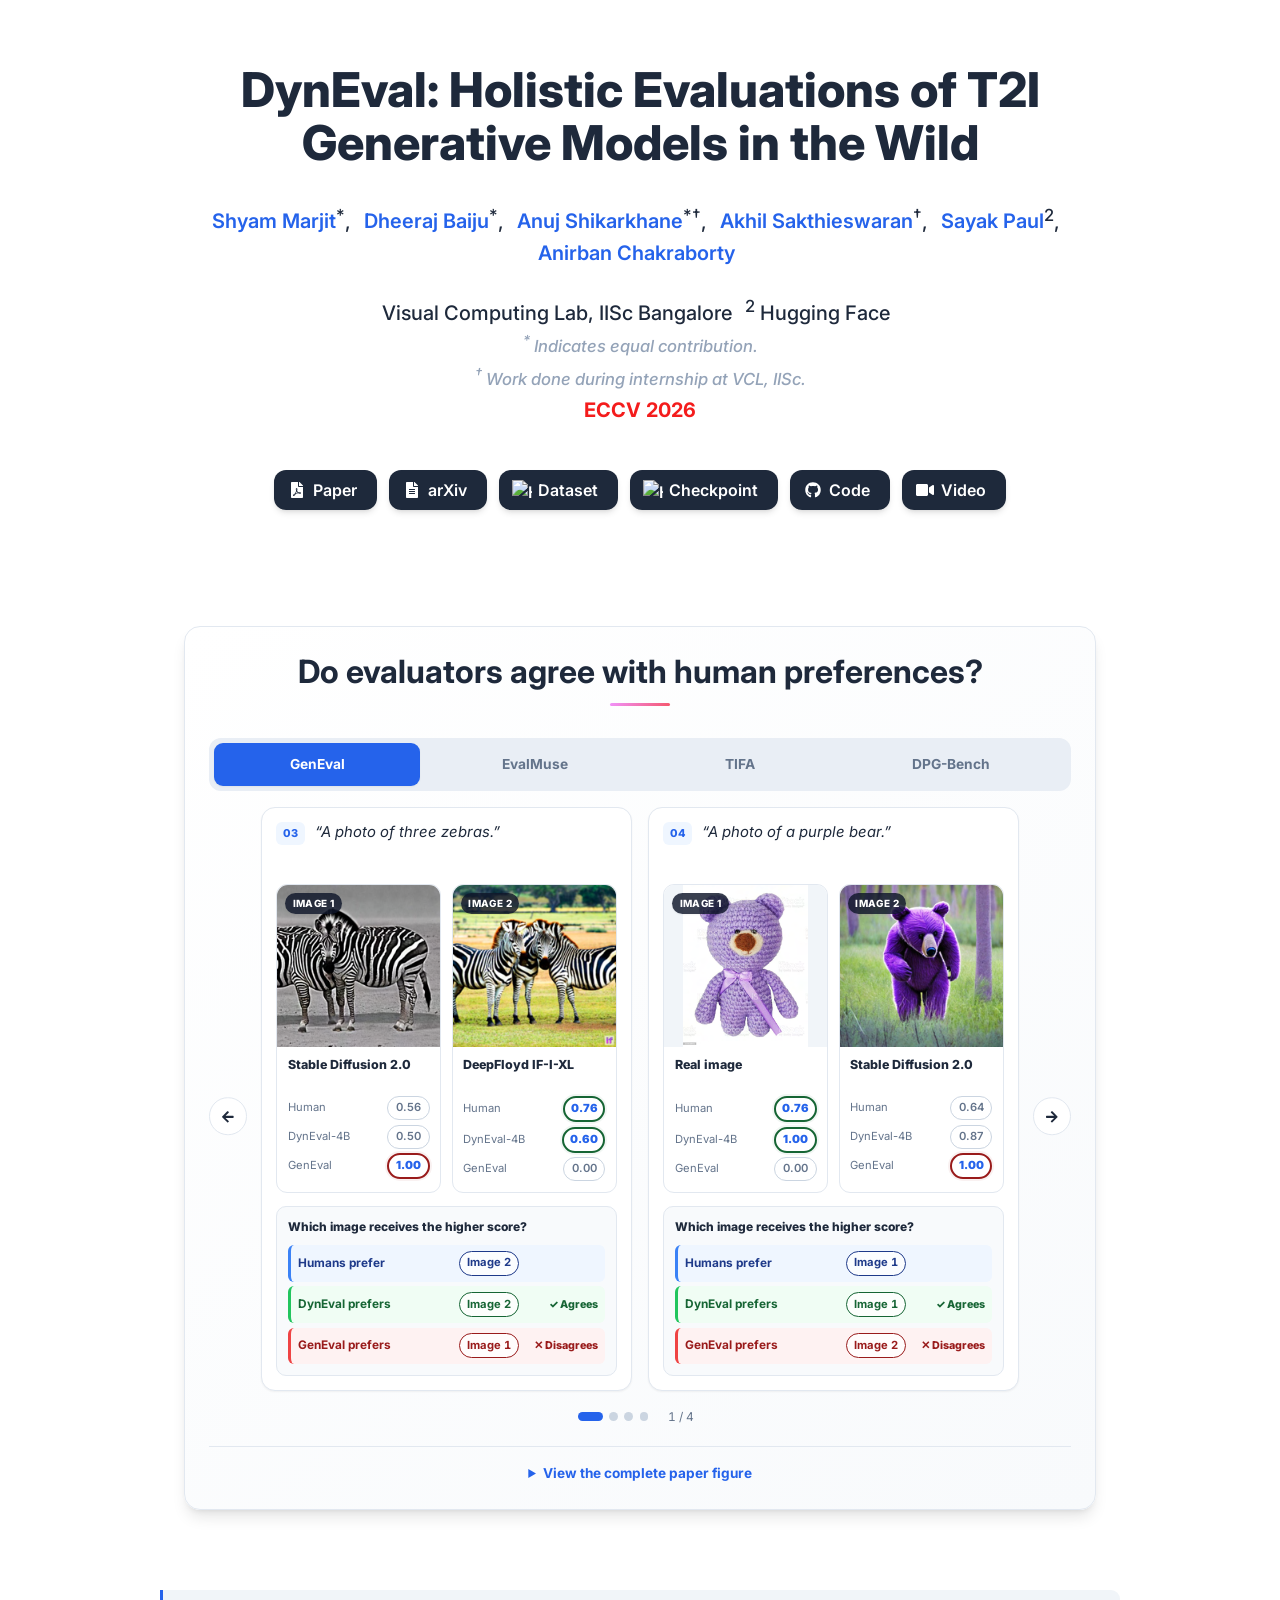
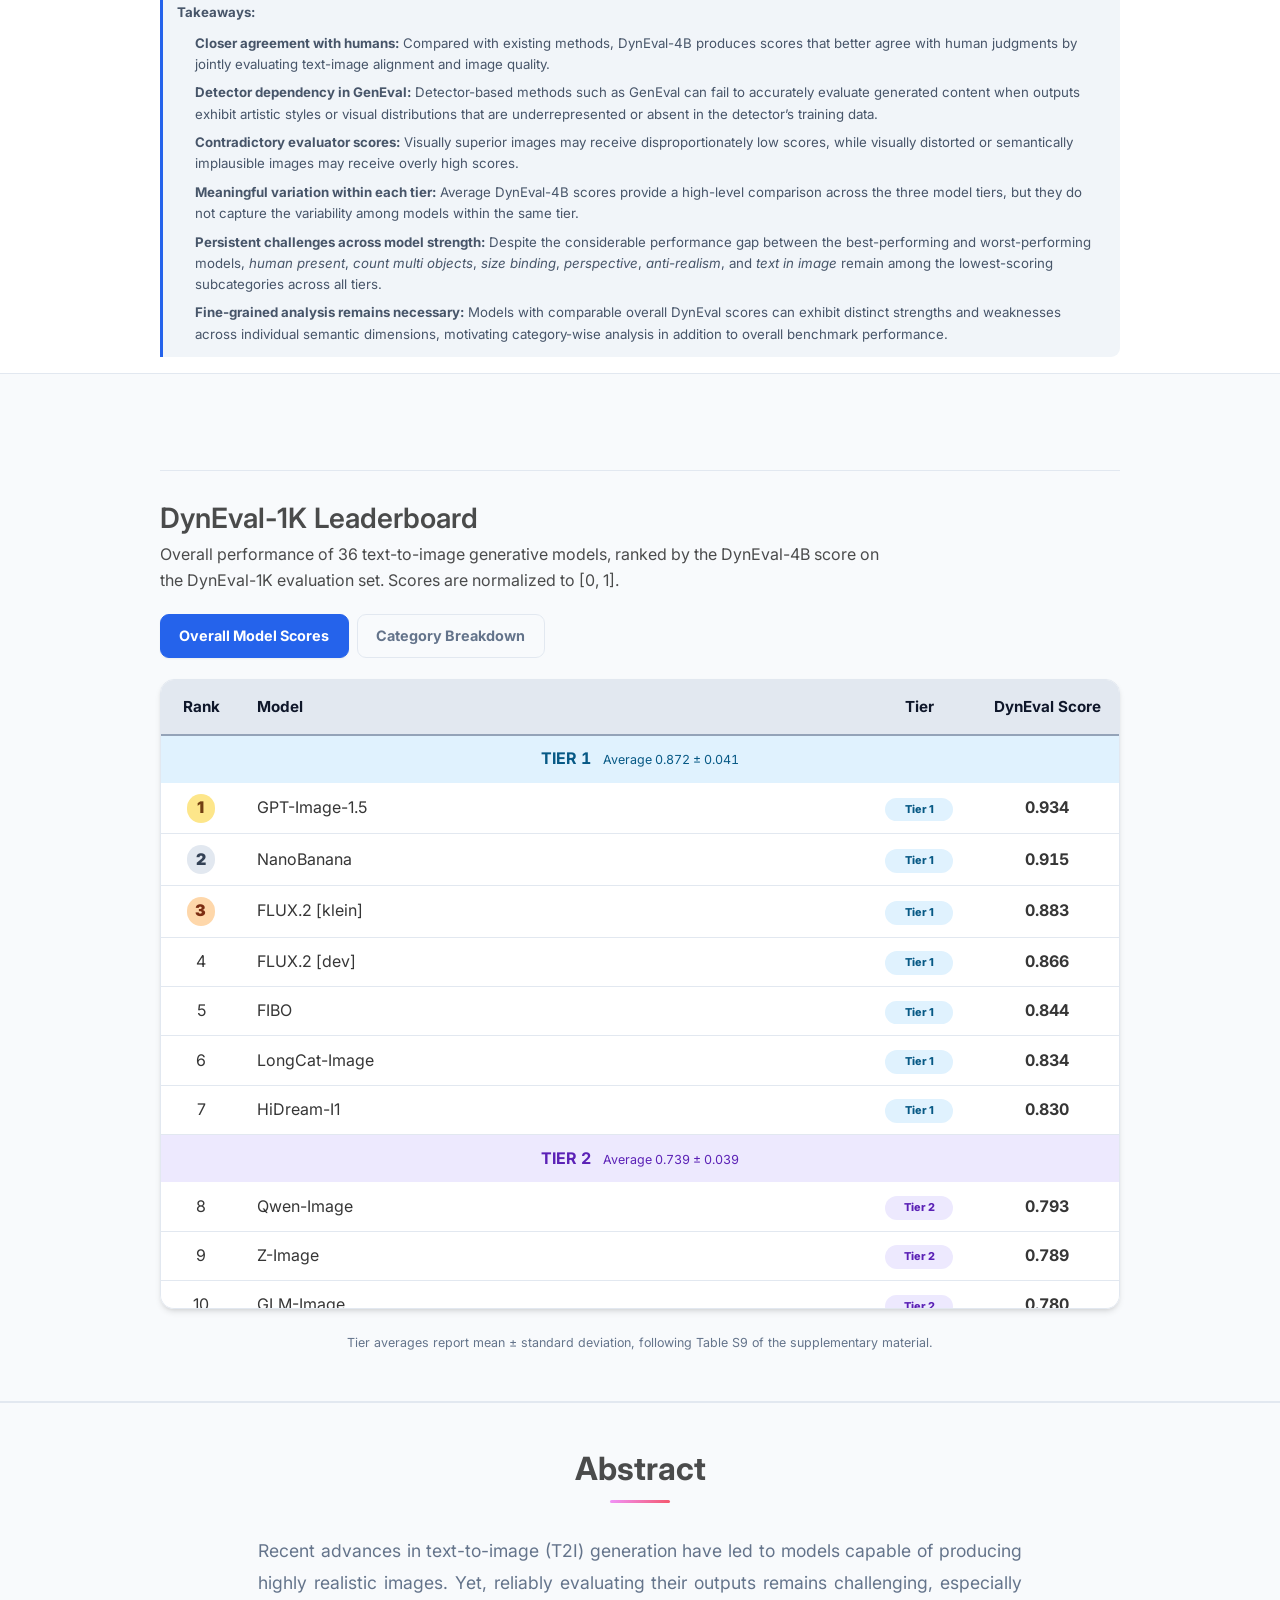
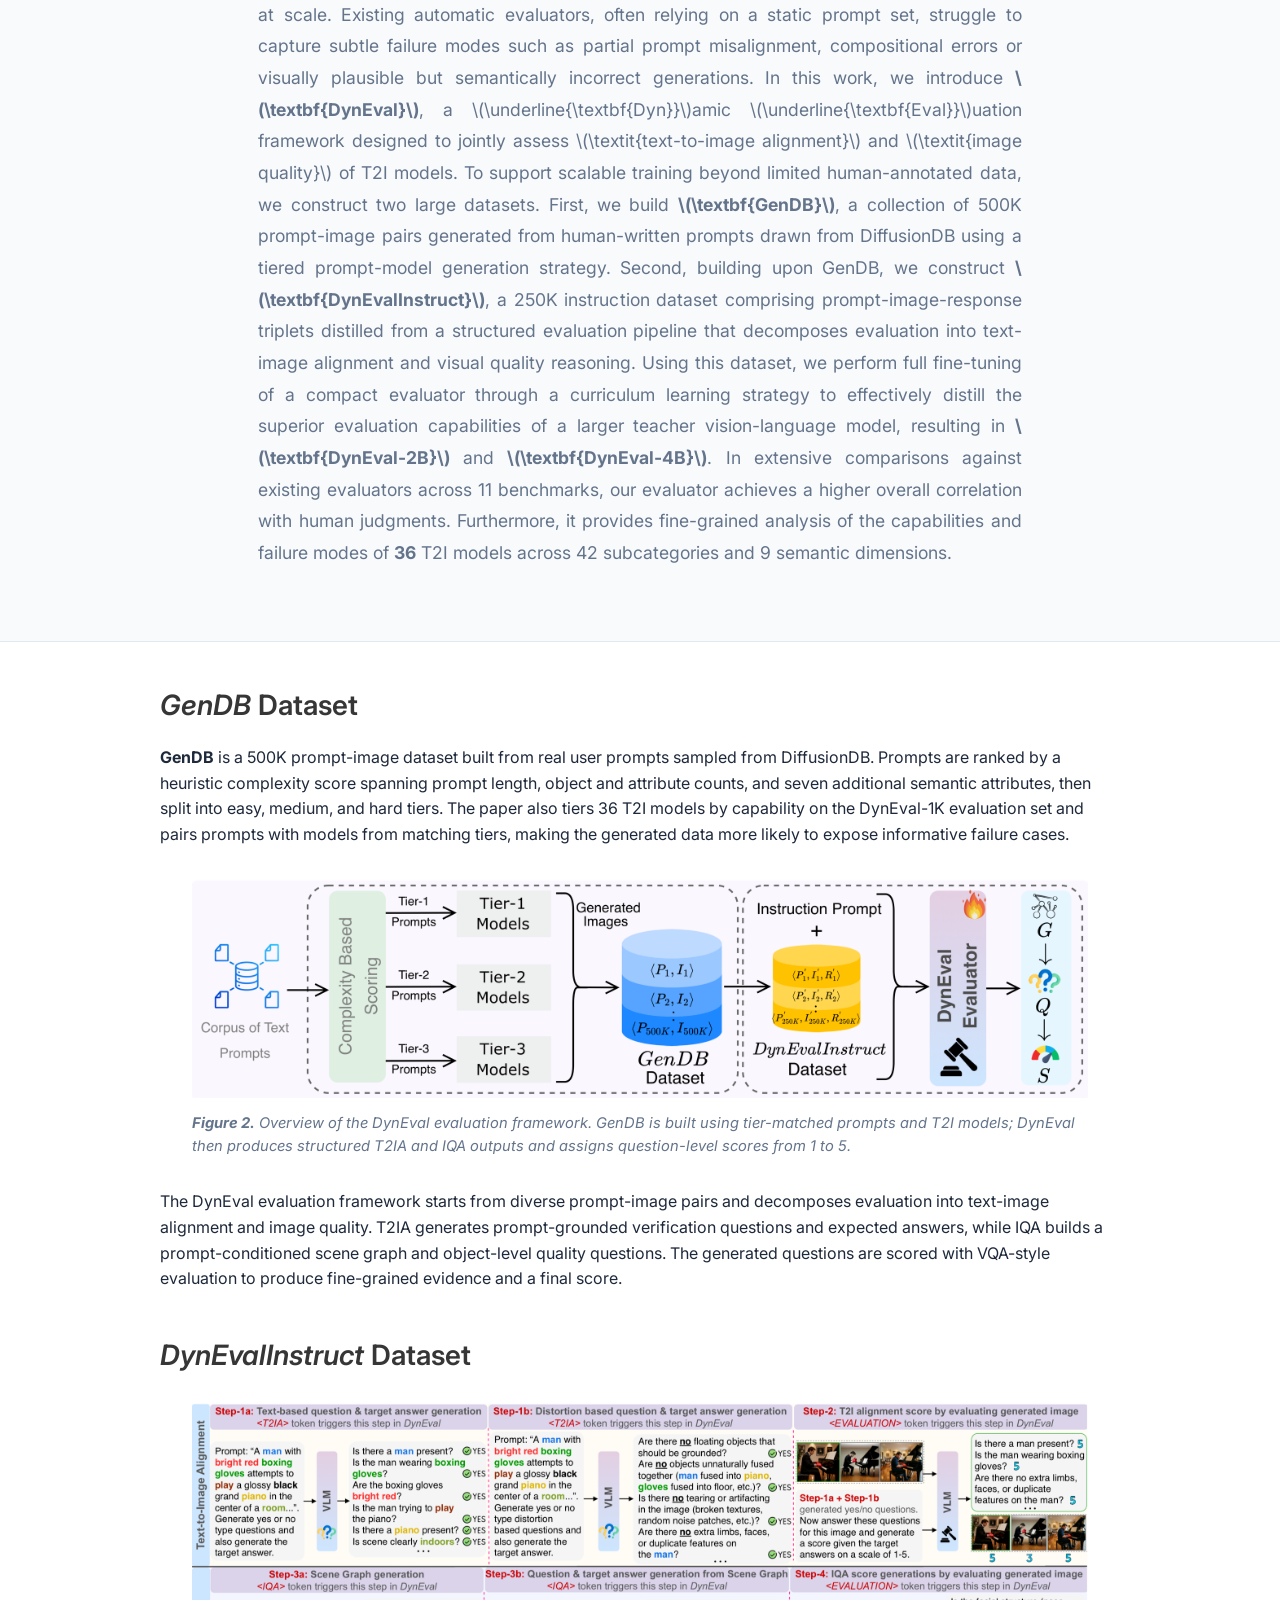
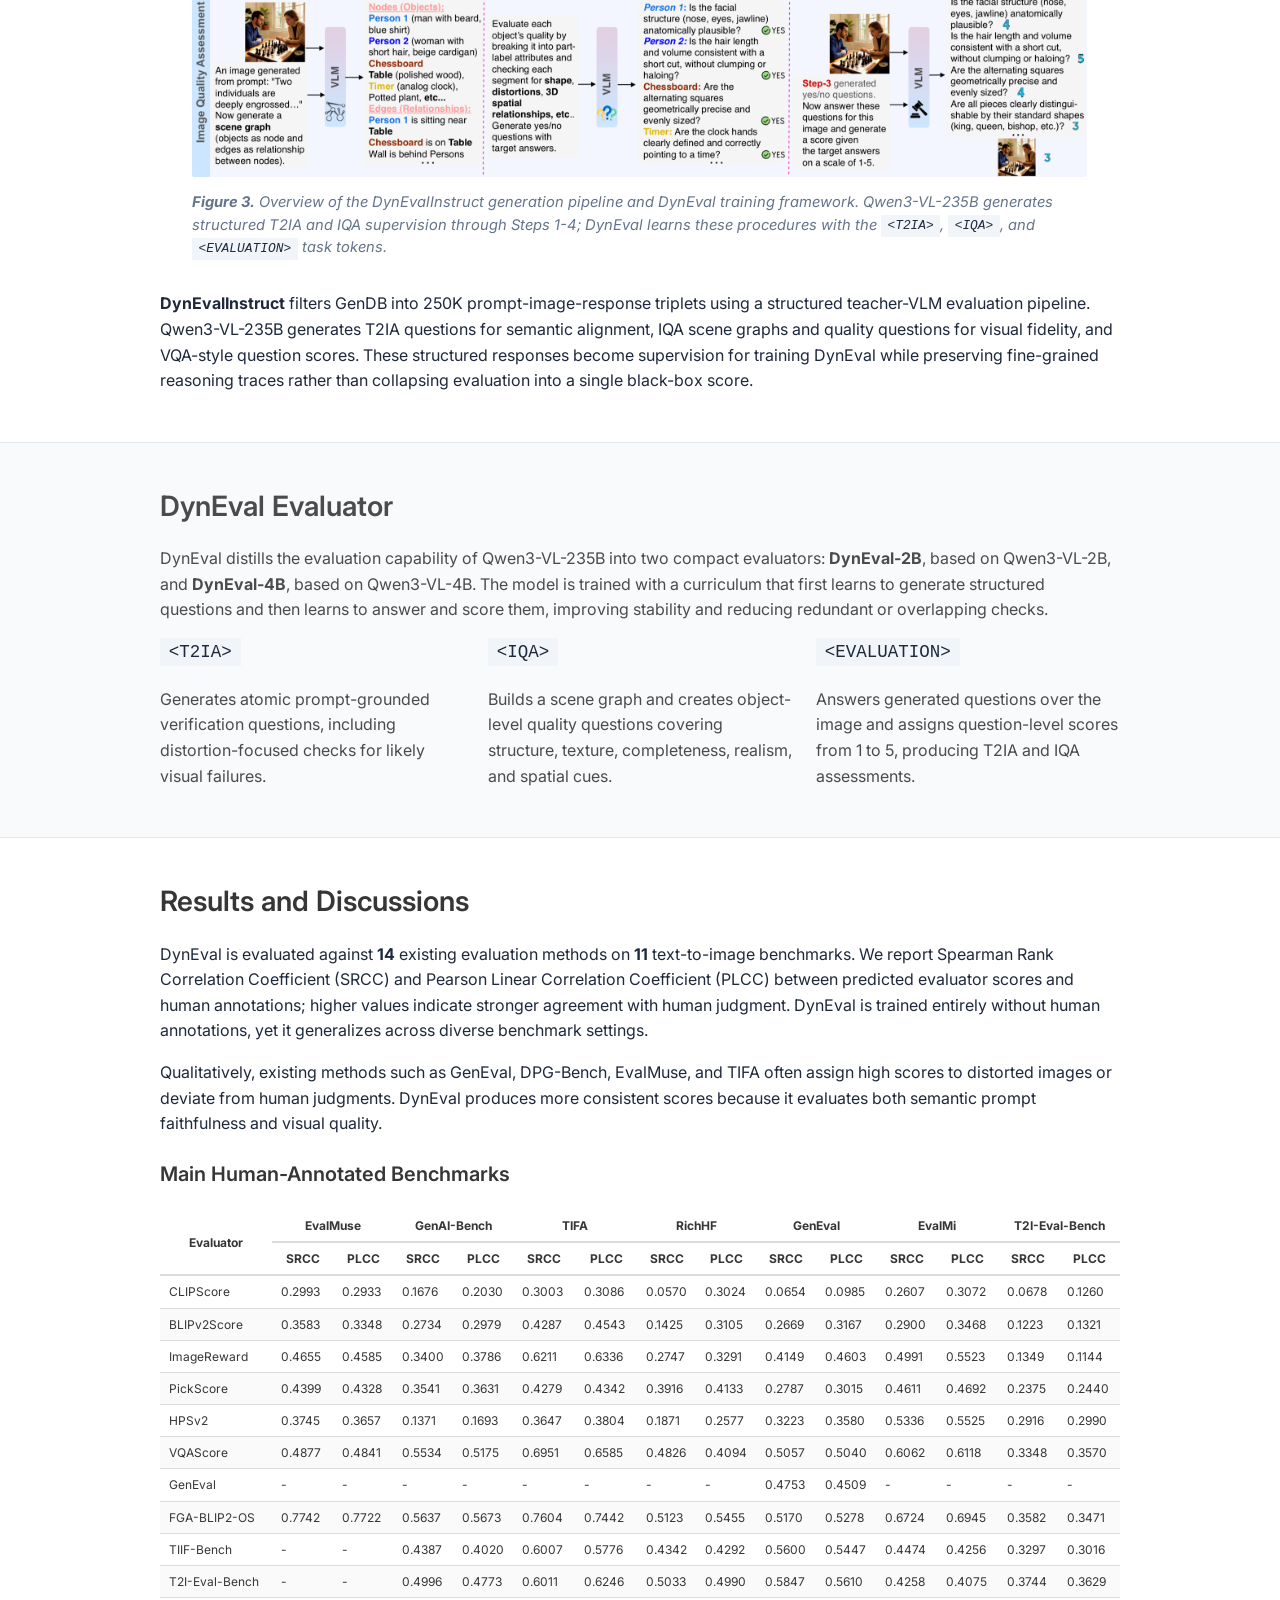
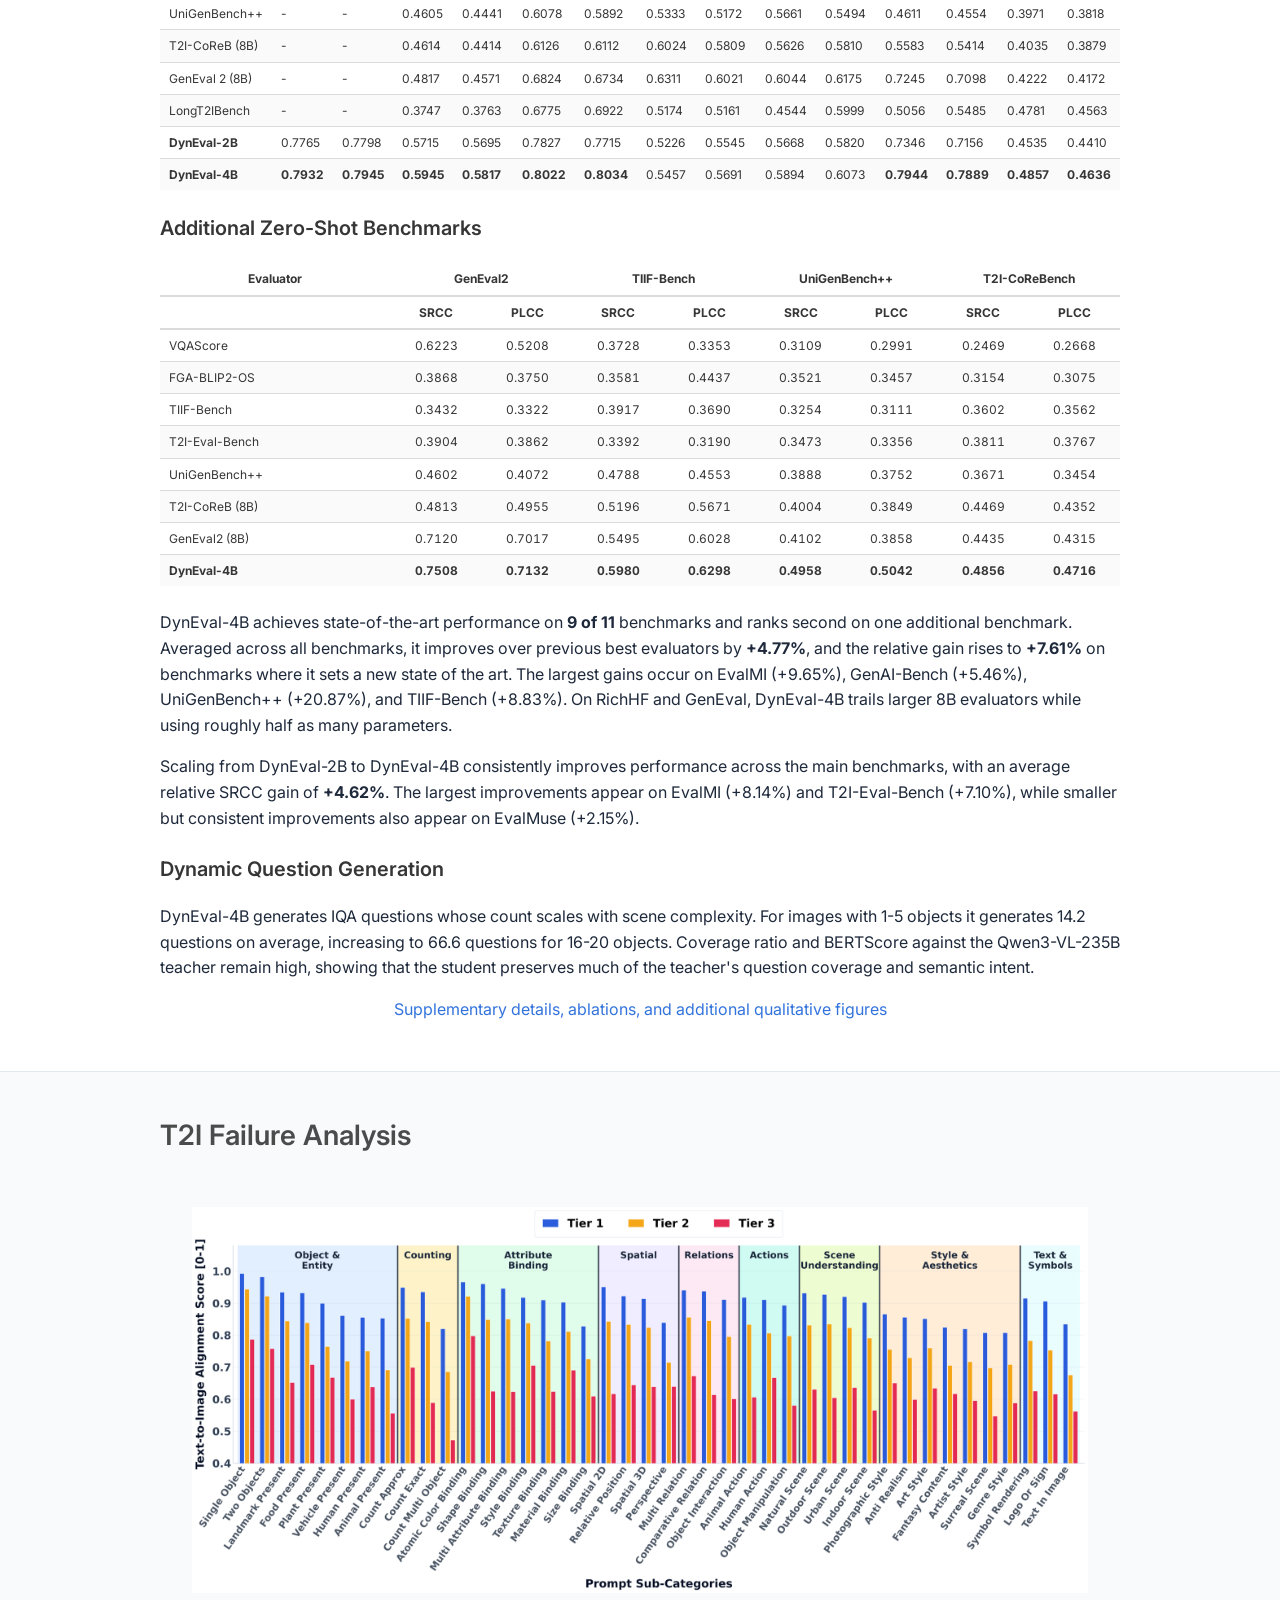
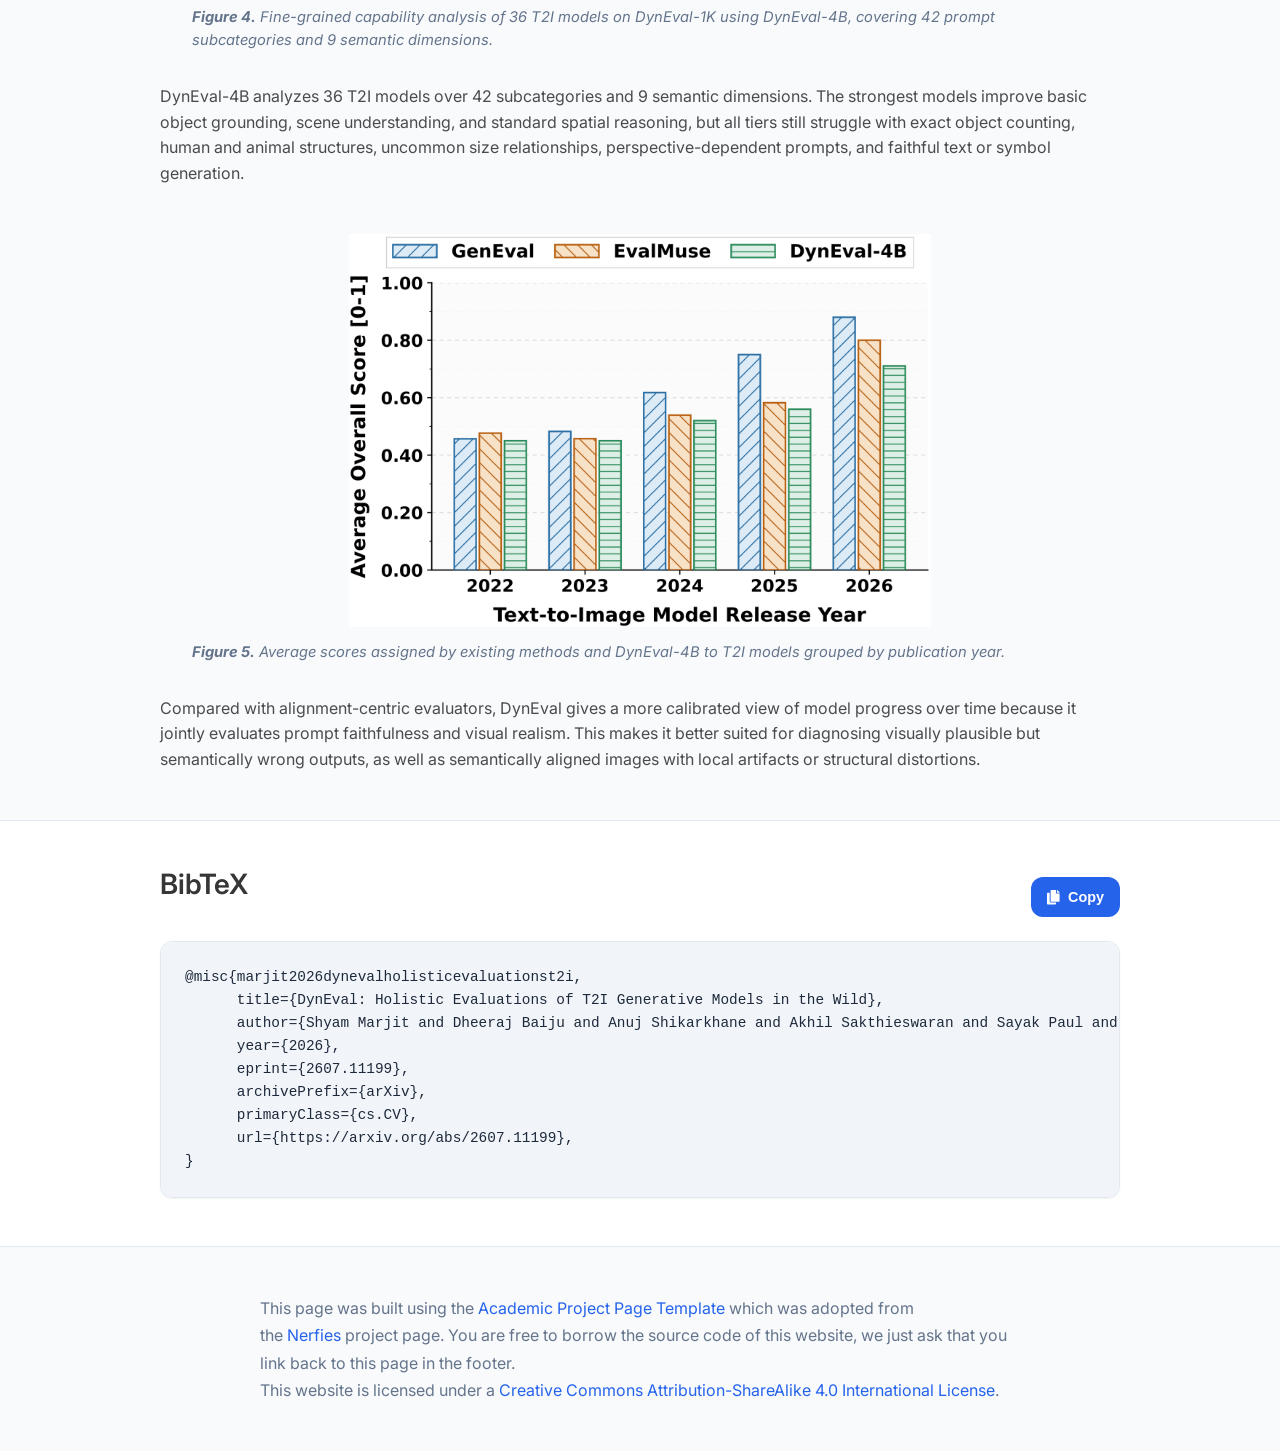
==== commit 406f000e: "updated table" ====
--- a/index.html
+++ b/index.html
@@ -843,7 +843,7 @@
           <tbody></tbody>
         </table>
       </div>
-      <p class="leaderboard-note">Per-category DynEval-4B scores on the DynEval-1K evaluation set, reported on the raw 1–5 scale. Scroll horizontally to view all 42 subcategories; the model column stays fixed.</p>
+      <p class="leaderboard-note">Per-category DynEval-4B scores on the DynEval-1K evaluation set, normalized to the [0, 1] range. Scroll horizontally to view all 42 subcategories; the model column stays fixed.</p>
     </div>
   </div>
 </section>
--- a/static/css/index.css
+++ b/static/css/index.css
@@ -194,11 +194,13 @@
 }
 
 .leaderboard-table-wrap {
-  overflow: hidden;
+  overflow: auto;
+  height: 70vh;
   background: #ffffff;
   border: 1px solid var(--border-color);
   border-radius: 14px;
   box-shadow: var(--shadow-md);
+  -webkit-overflow-scrolling: touch;
 }
 
 .leaderboard-table {
@@ -206,6 +208,9 @@
 }
 
 .leaderboard-table thead th {
+  position: sticky;
+  top: 0;
+  z-index: 2;
   padding: 0.9rem 1rem !important;
   color: #0f172a !important;
   background: #e2e8f0 !important;
@@ -1577,6 +1582,10 @@
 }
 
 /* DynEval-1K Leaderboard tabs */
+#leaderboard-section .container {
+  width: 100%;
+}
+
 .leaderboard-tabs {
   display: flex;
   flex-wrap: wrap;
@@ -1616,9 +1625,11 @@
 /* Wide per-category scores table */
 .category-scores-wrap {
   overflow: auto;
-  max-height: 72vh;
+  height: 70vh;
   border: 1px solid var(--border-color);
-  border-radius: 10px;
+  border-radius: 14px;
+  box-shadow: var(--shadow-md);
+  background: var(--background-primary);
   -webkit-overflow-scrolling: touch;
 }
 
@@ -1626,25 +1637,37 @@
   border-collapse: separate;
   border-spacing: 0;
   margin: 0;
-  font-size: 0.72rem;
+  font-size: 1rem;
   white-space: nowrap;
+  font-variant-numeric: tabular-nums;
 }
 
 .category-scores-table th,
 .category-scores-table td {
-  padding: 0.42rem 0.6rem;
+  padding: 0.68rem 1rem;
   text-align: center;
-  border-bottom: 1px solid var(--border-color);
+  border-bottom: 1px solid rgb(148 163 184 / 0.16);
 }
 
 .category-scores-table thead th {
   position: sticky;
   top: 0;
   z-index: 2;
-  background: var(--background-secondary);
-  color: var(--text-primary);
-  font-weight: 800;
+  background: #e2e8f0;
+  color: #0f172a;
+  font-weight: 700;
+  font-size: 0.8rem;
+  letter-spacing: 0.03em;
+  text-transform: uppercase;
   vertical-align: bottom;
+  border-bottom: 2px solid #94a3b8;
+}
+
+.category-scores-table thead th span {
+  display: inline-block;
+  max-width: 8rem;
+  white-space: normal;
+  line-height: 1.15;
 }
 
 .category-scores-table .sticky-col {
@@ -1653,19 +1676,49 @@
   z-index: 1;
   text-align: left;
   font-weight: 700;
+  color: var(--text-primary);
   background: var(--background-primary);
-  box-shadow: 1px 0 0 var(--border-color);
+  box-shadow: 1px 0 0 rgb(148 163 184 / 0.28);
 }
 
 .category-scores-table thead .sticky-col {
   z-index: 3;
-  background: var(--background-secondary);
-}
-
-.category-scores-table tbody tr:hover td {
-  background: rgba(37, 99, 235, 0.06);
-}
-
-.category-scores-table tbody tr:hover .sticky-col {
-  background: #eef4ff;
-}
+  background: #e2e8f0;
+  color: #0f172a;
+}
+
+.category-scores-table .score-cell {
+  color: #1f2937;
+  font-weight: 600;
+}
+
+/* Tier coloring (matches the Overall tab tier badges) */
+.category-scores-table tbody tr.cat-tier-one td { background: #e0f2fe; }
+.category-scores-table tbody tr.cat-tier-two td { background: #ede9fe; }
+.category-scores-table tbody tr.cat-tier-three td { background: #ffedd5; }
+
+.category-scores-table tbody tr.cat-tier-one .sticky-col {
+  background: #cde9fb;
+  color: #075985;
+  box-shadow: inset 3px 0 0 #0ea5e9, 1px 0 0 rgb(148 163 184 / 0.28);
+}
+
+.category-scores-table tbody tr.cat-tier-two .sticky-col {
+  background: #e2dbfa;
+  color: #5b21b6;
+  box-shadow: inset 3px 0 0 #8b5cf6, 1px 0 0 rgb(148 163 184 / 0.28);
+}
+
+.category-scores-table tbody tr.cat-tier-three .sticky-col {
+  background: #ffe4c2;
+  color: #9a3412;
+  box-shadow: inset 3px 0 0 #f97316, 1px 0 0 rgb(148 163 184 / 0.28);
+}
+
+.category-scores-table tbody tr.cat-tier-one:hover td { background: #d3ecfd; }
+.category-scores-table tbody tr.cat-tier-two:hover td { background: #e6dffb; }
+.category-scores-table tbody tr.cat-tier-three:hover td { background: #ffedcf; }
+
+.category-scores-table tbody tr:last-child td {
+  border-bottom: none;
+}
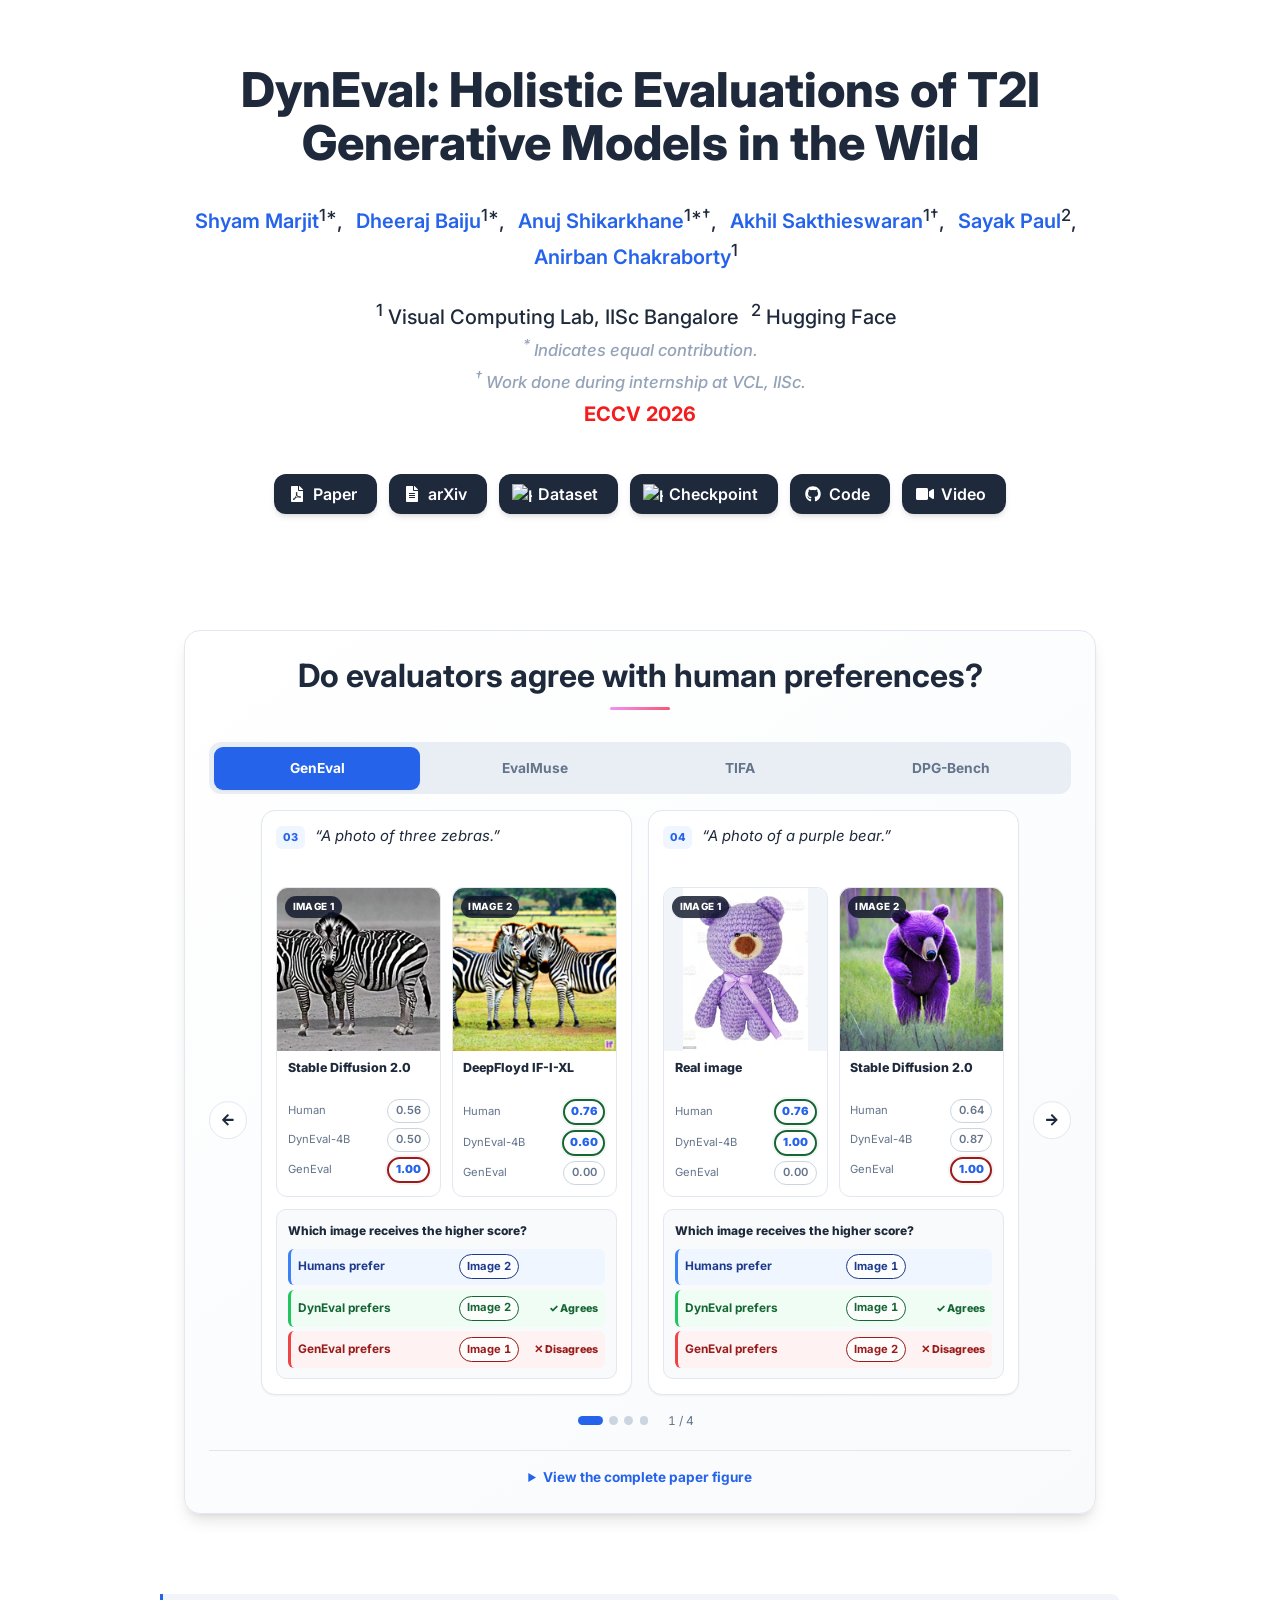
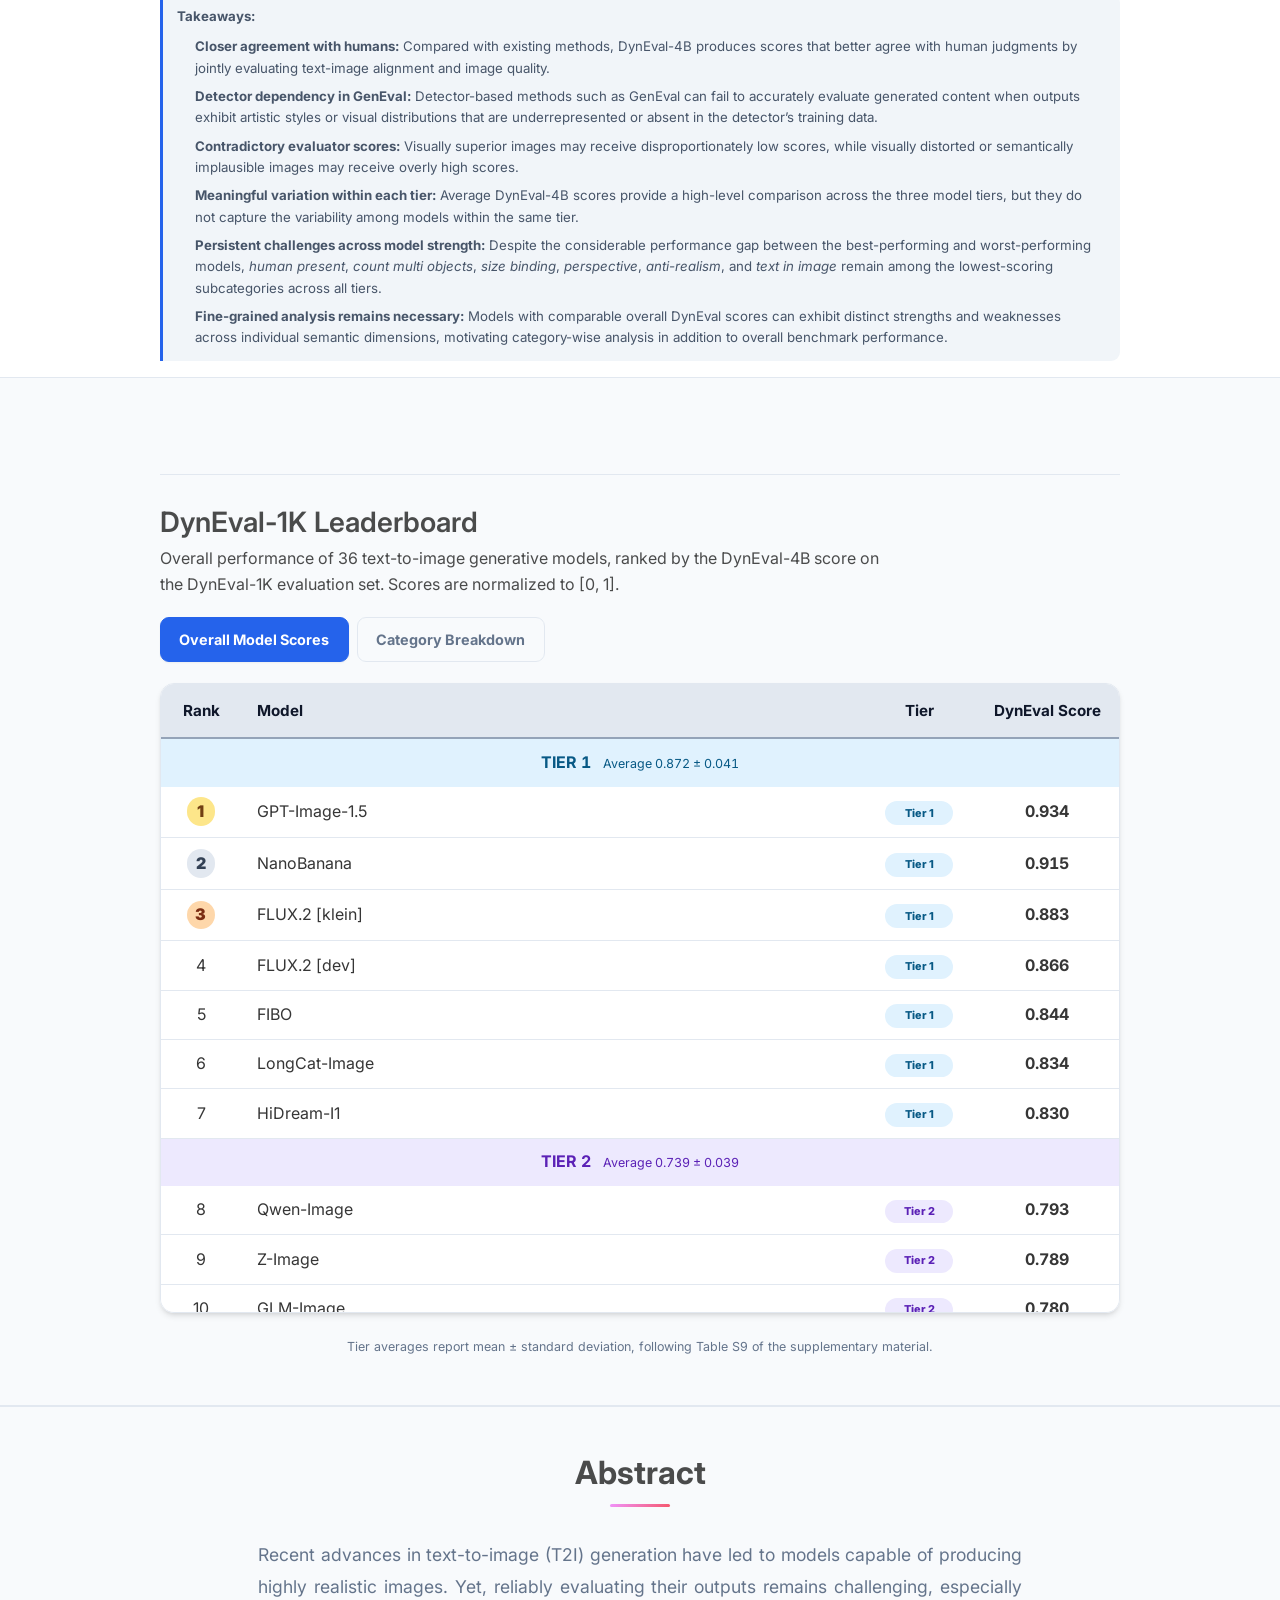
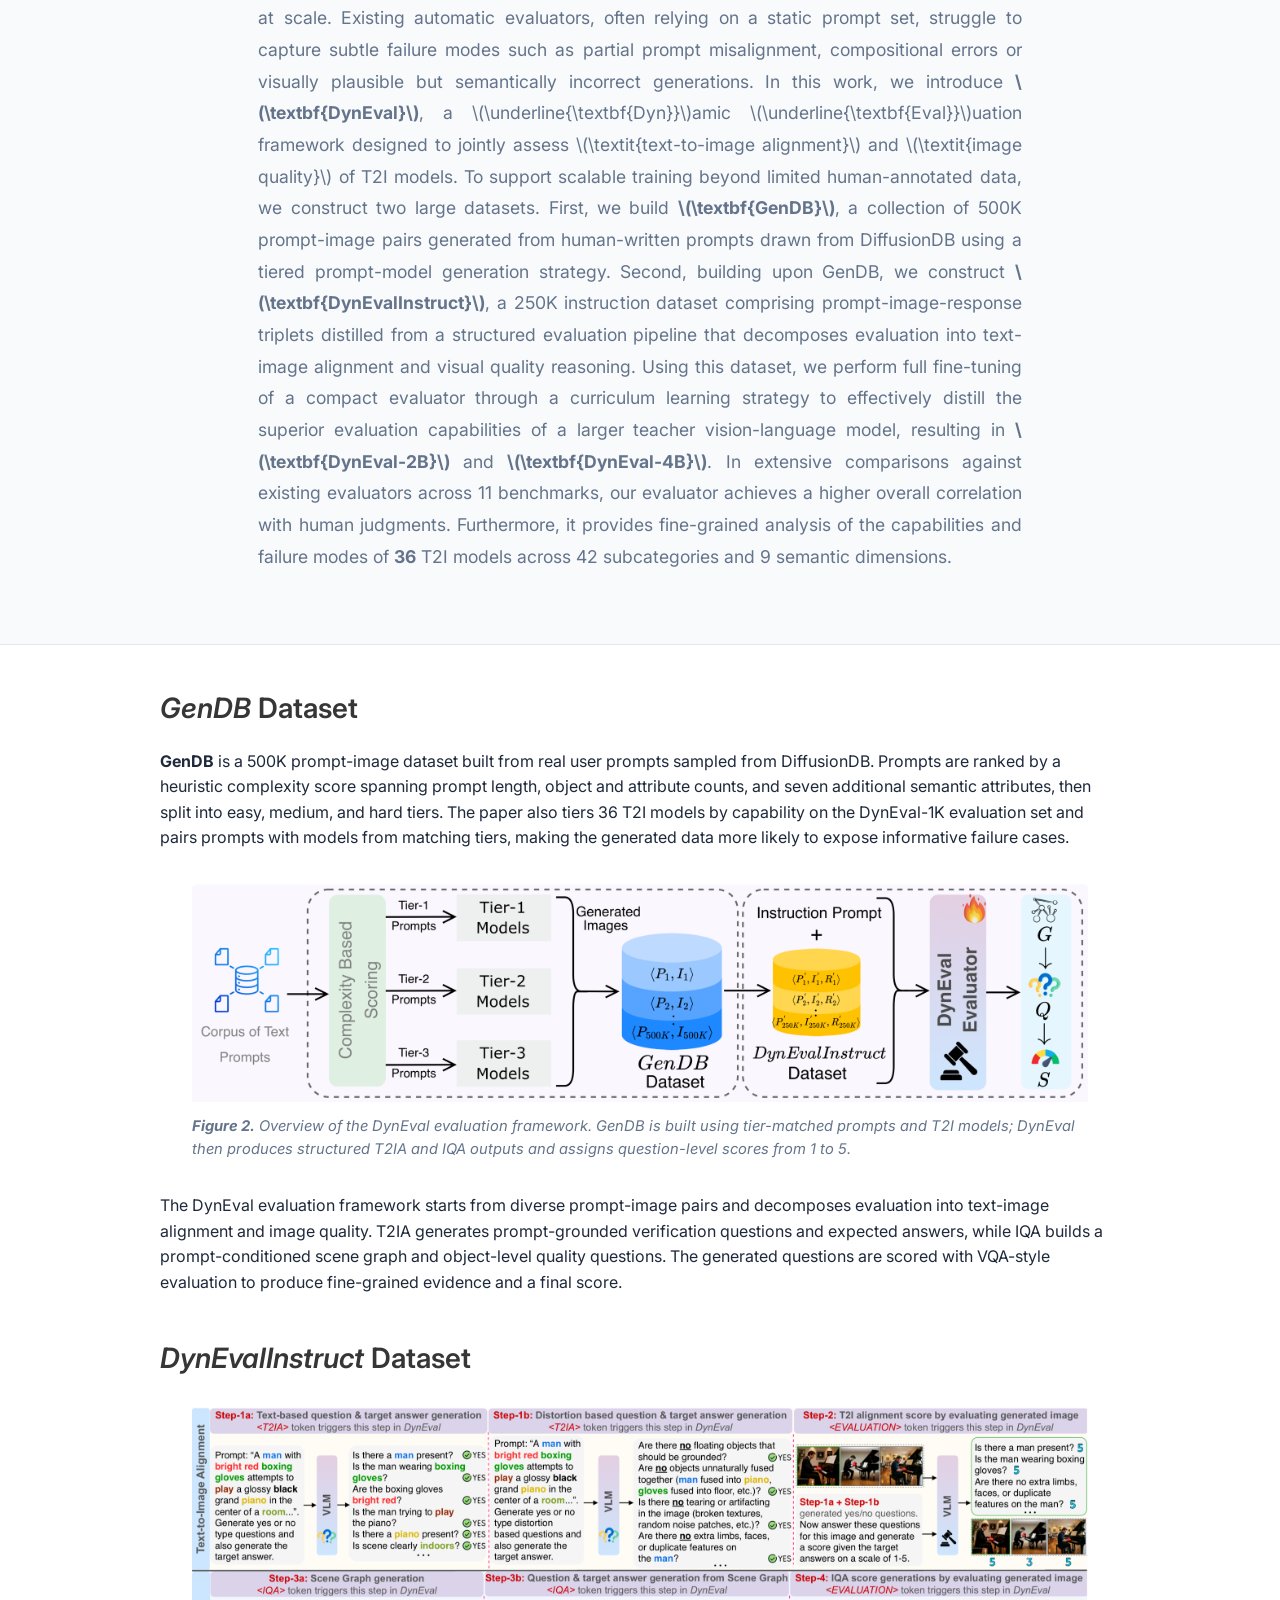
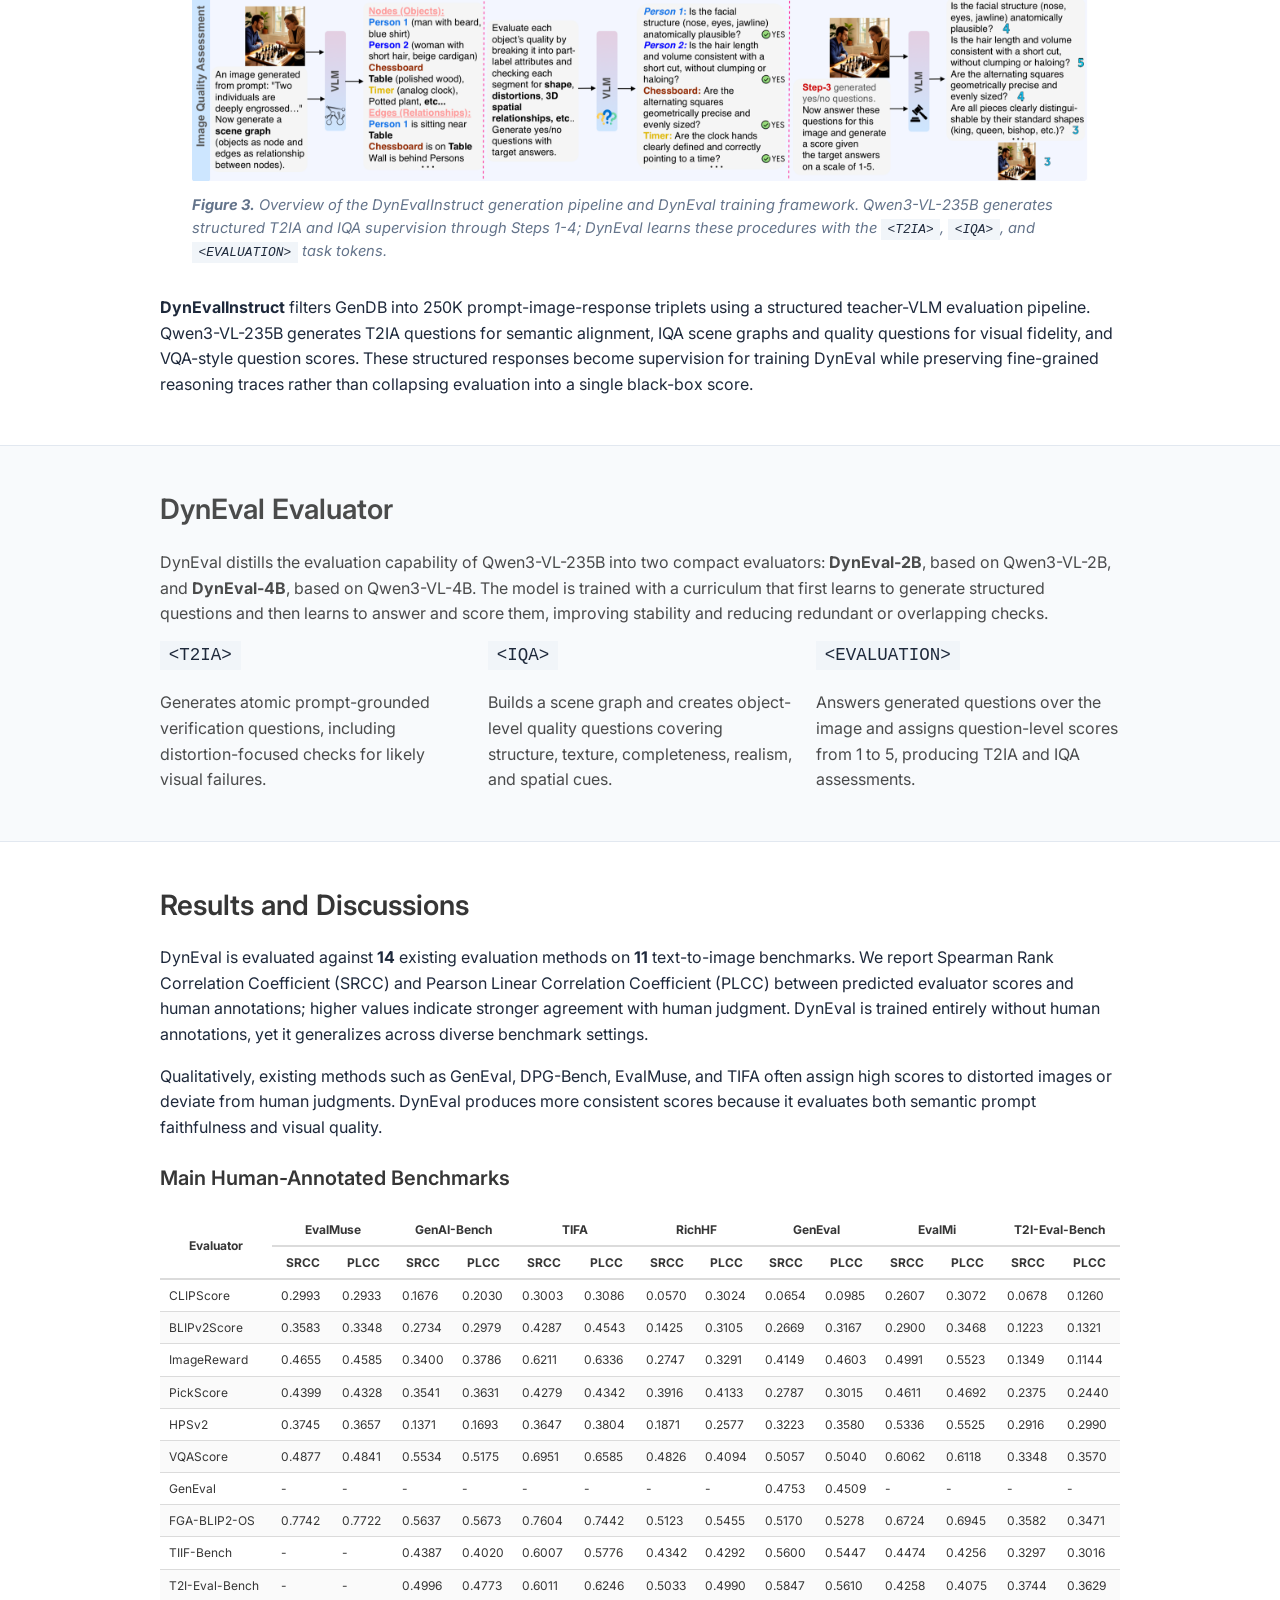
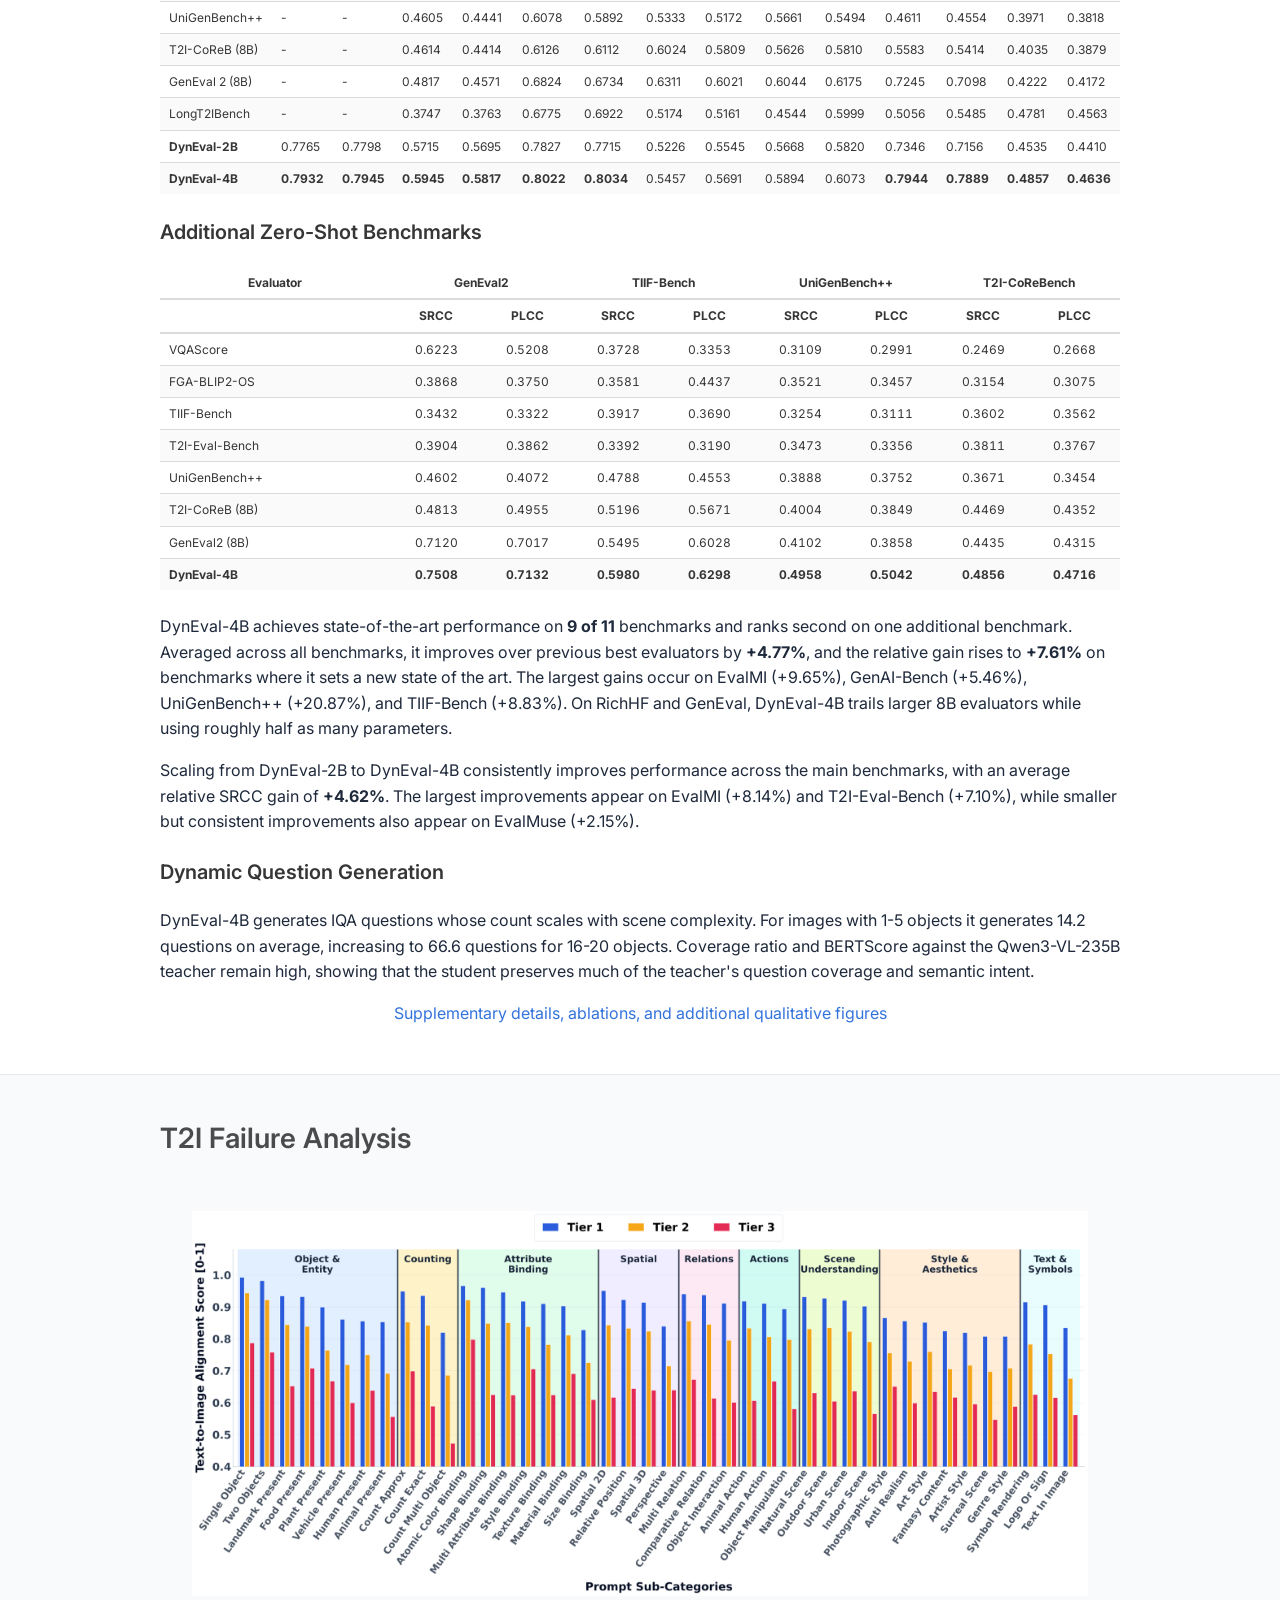
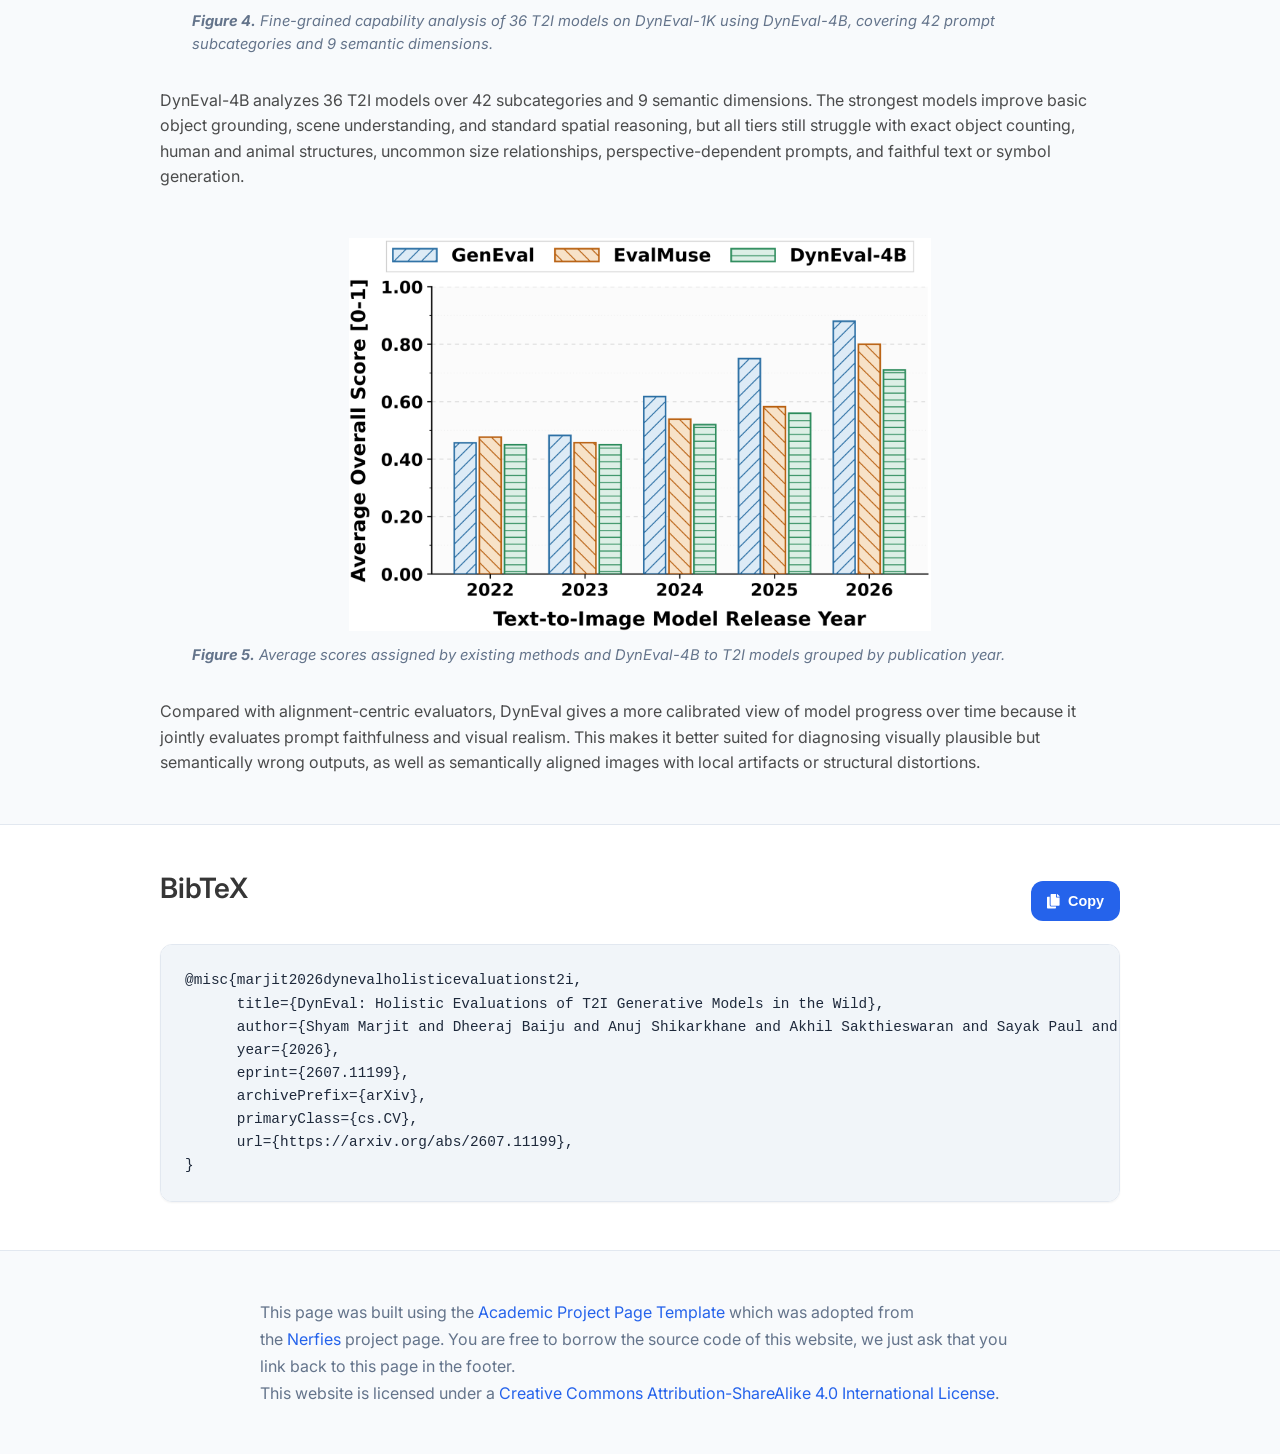
==== commit 10bab239: "changed" ====
--- a/index.html
+++ b/index.html
@@ -211,21 +211,21 @@
             <h2 class="title is-1 publication-title">DynEval: Holistic Evaluations of T2I Generative Models in the Wild</h2>
             <div class="is-size-5 publication-authors">
               <span class="author-block">
-                <a href="https://scholar.google.com/citations?user=tg4LJ94AAAAJ&amp;hl=en" target="_blank">Shyam Marjit</a><sup>*</sup>,</span>
+                <a href="https://scholar.google.com/citations?user=tg4LJ94AAAAJ&amp;hl=en" target="_blank">Shyam Marjit</a><sup>1*</sup>,</span>
               <span class="author-block">
-                <a href="https://www.linkedin.com/in/dheerajbaiju/" target="_blank">Dheeraj Baiju</a><sup>*</sup>,</span>
+                <a href="https://www.linkedin.com/in/dheerajbaiju/" target="_blank">Dheeraj Baiju</a><sup>1*</sup>,</span>
               <span class="author-block">
-                <a href="https://www.linkedin.com/in/anuj-shikarkhane-b12323223/" target="_blank">Anuj Shikarkhane</a><sup>*†</sup>,</span>
+                <a href="https://www.linkedin.com/in/anuj-shikarkhane-b12323223/" target="_blank">Anuj Shikarkhane</a><sup>1*†</sup>,</span>
               <span class="author-block">
-                <a href="https://www.linkedin.com/in/akhil-sakthieswaran/" target="_blank">Akhil Sakthieswaran</a><sup>†</sup>,</span>
+                <a href="https://www.linkedin.com/in/akhil-sakthieswaran/" target="_blank">Akhil Sakthieswaran</a><sup>1†</sup>,</span>
               <span class="author-block">
                 <a href="https://sayak.dev/" target="_blank">Sayak Paul</a><sup>2</sup>,</span>
               <span class="author-block">
-                <a href="https://anirbanchakraborty.github.io/" target="_blank">Anirban Chakraborty</a></span>
+                <a href="https://anirbanchakraborty.github.io/" target="_blank">Anirban Chakraborty</a><sup>1</sup></span>
             </div>
 
                   <div class="is-size-5 publication-authors">
-                    <span class="author-block">Visual Computing Lab, IISc Bangalore</span>
+                    <span class="author-block"><sup>1</sup> Visual Computing Lab, IISc Bangalore</span>
                     <span class="author-block"><sup>2</sup> Hugging Face</span>
                     <span class="eql-cntrb" style="font-size: 0.95em"><br><small><sup>*</sup> Indicates equal contribution.</small></span>
                     <span class="eql-cntrb" style="font-size: 0.95em"><br><small><sup>†</sup> Work done during internship at VCL, IISc.</small></span>
